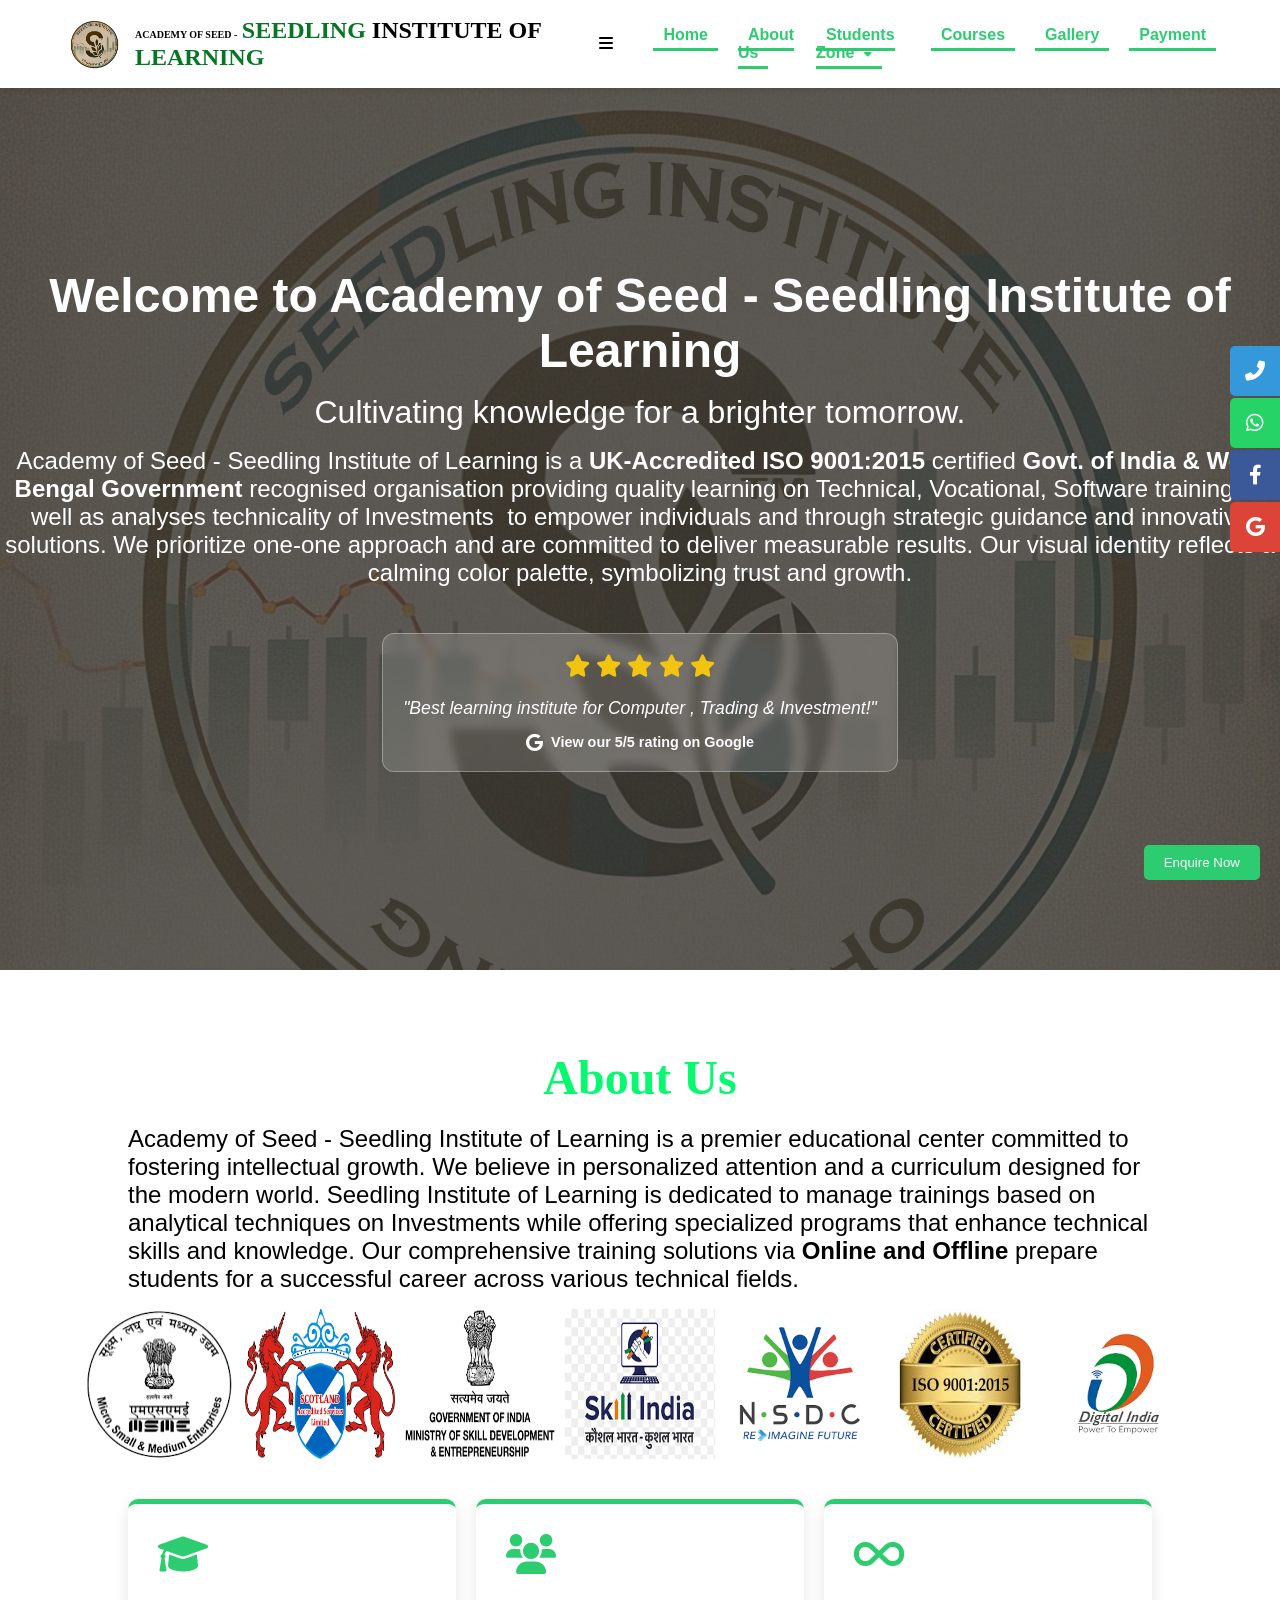
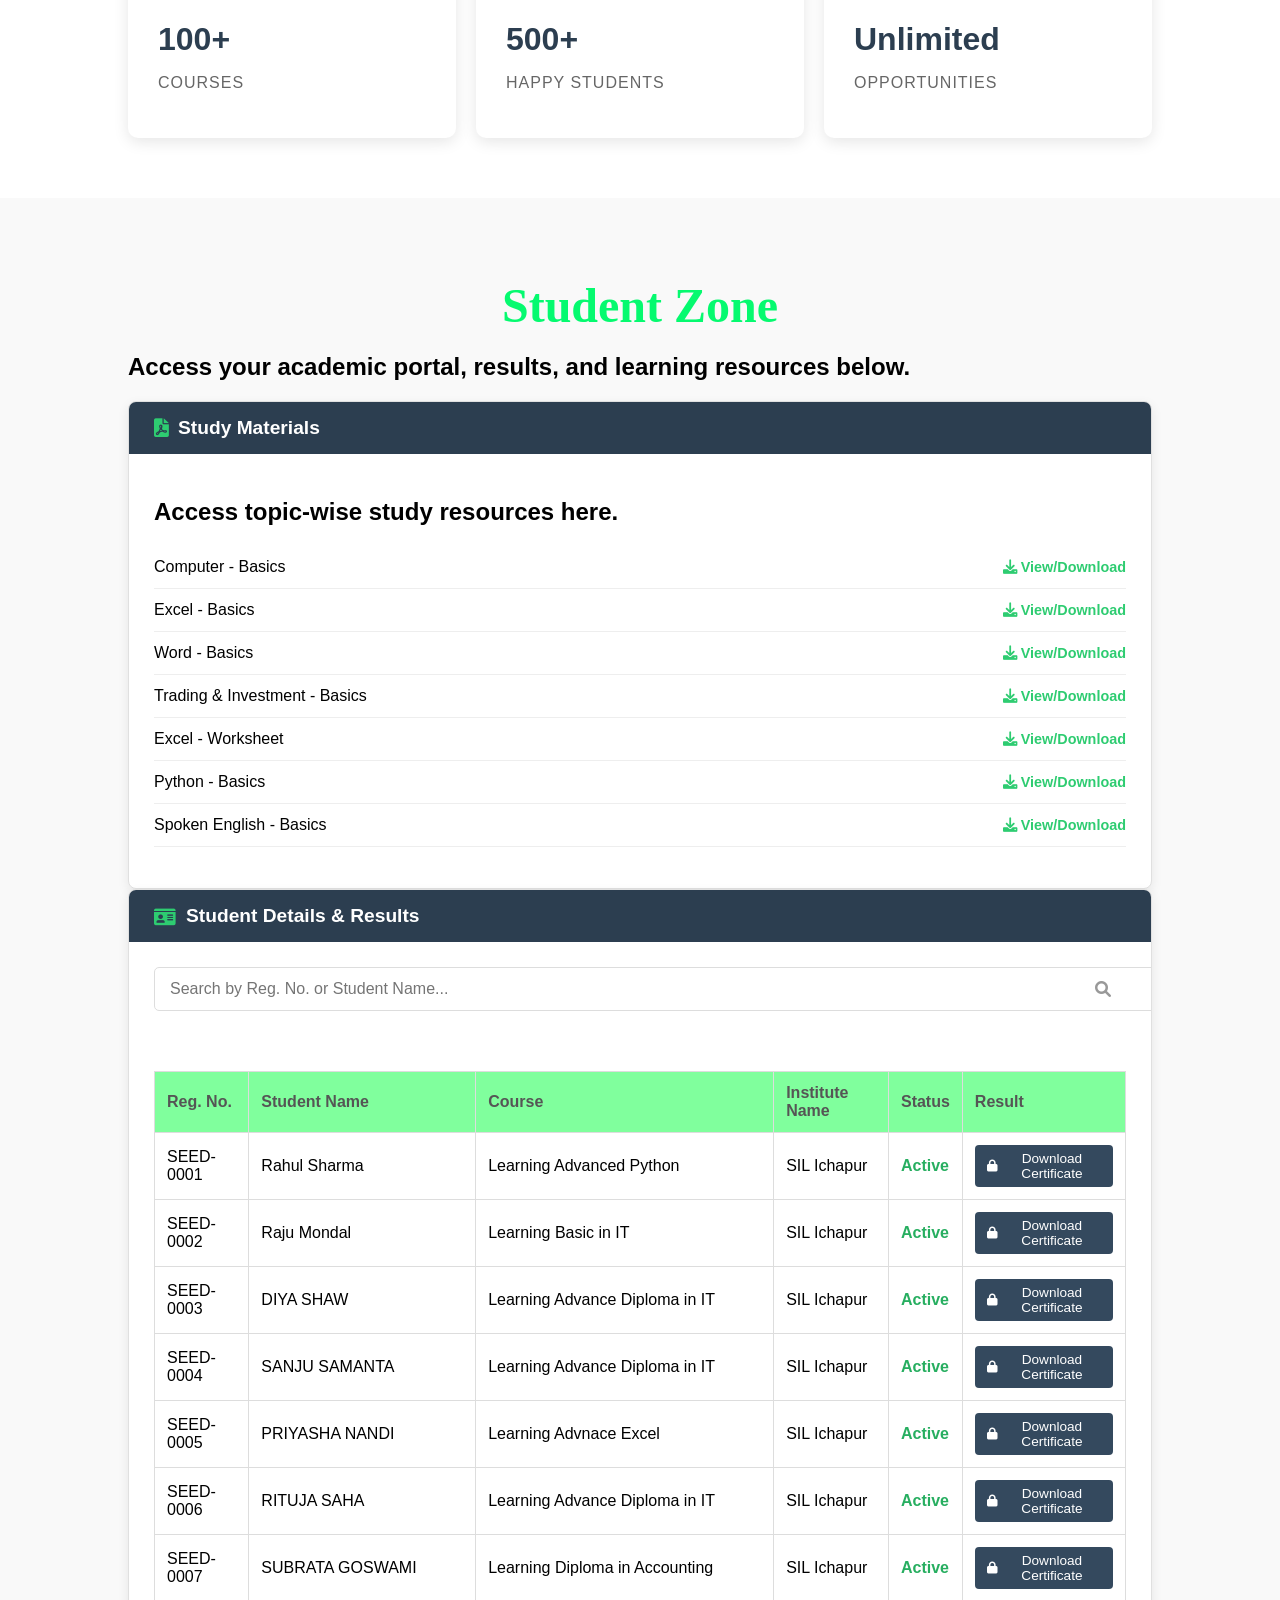
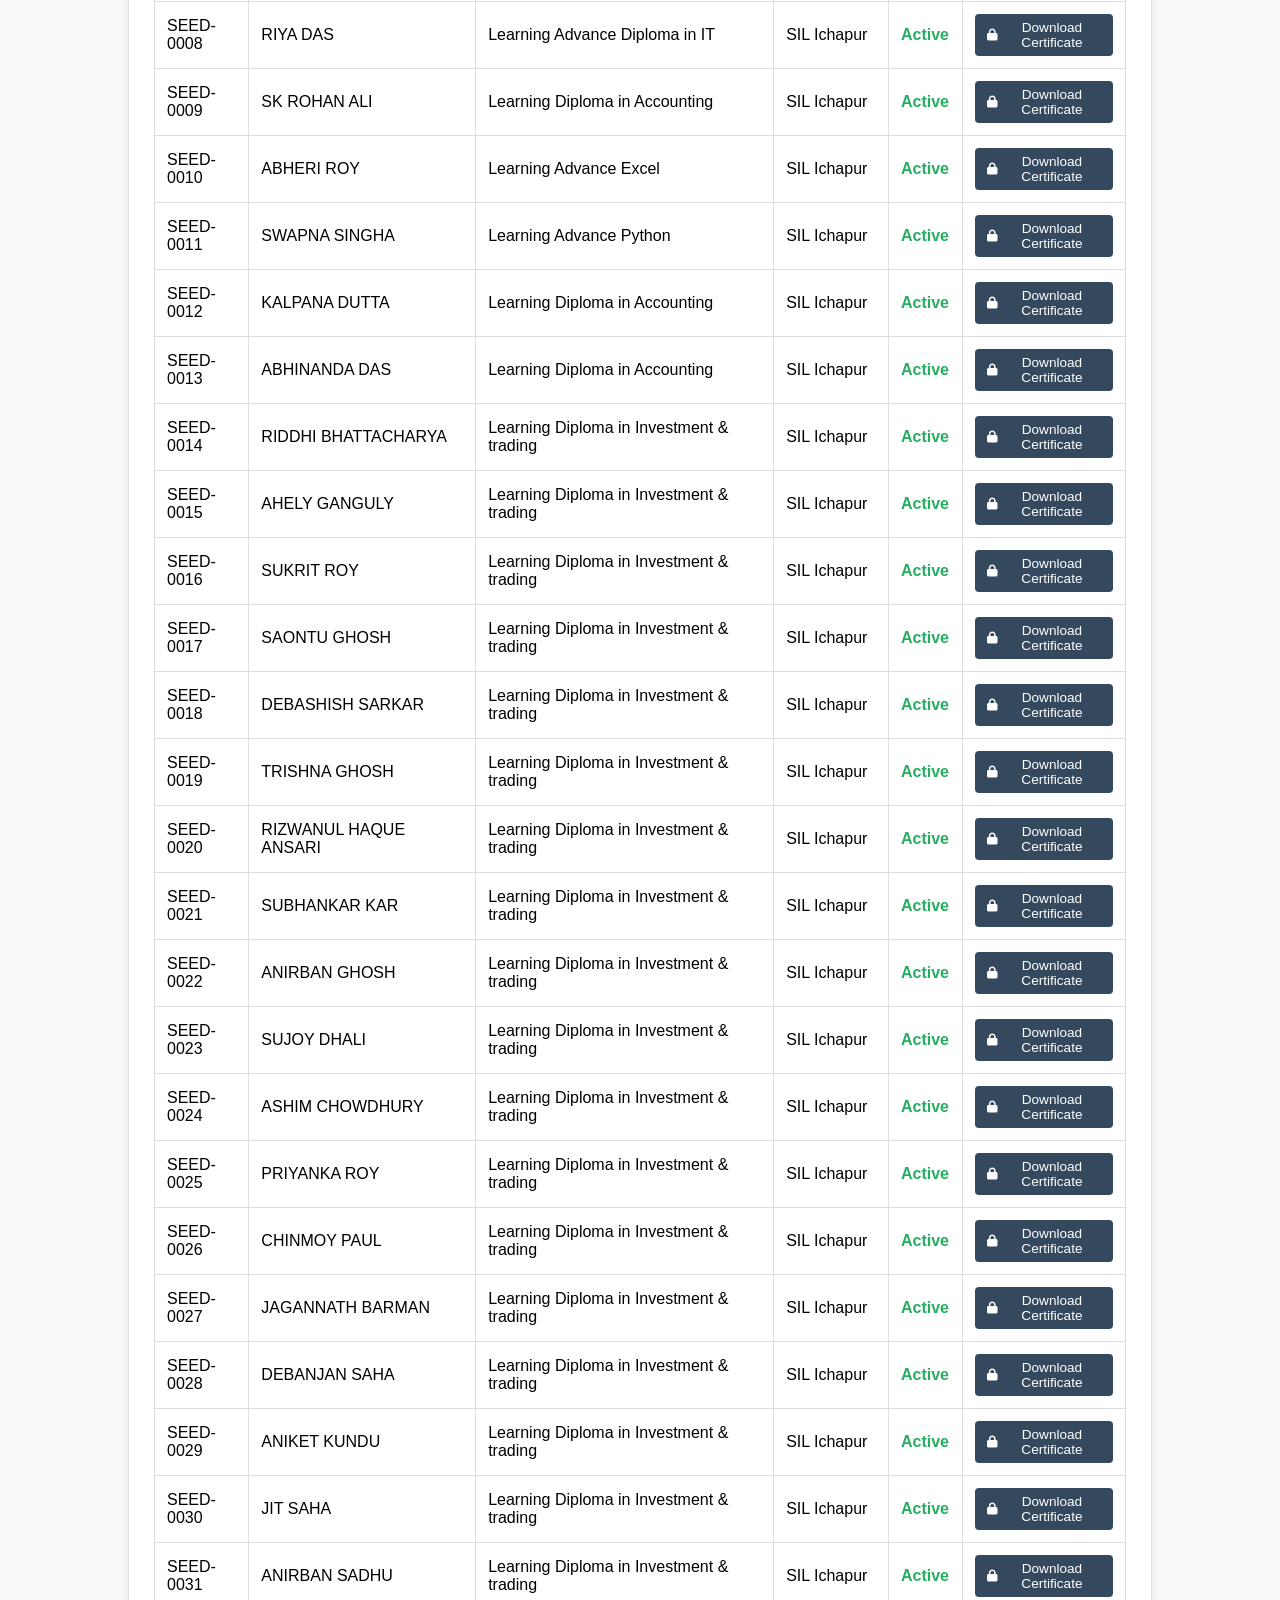
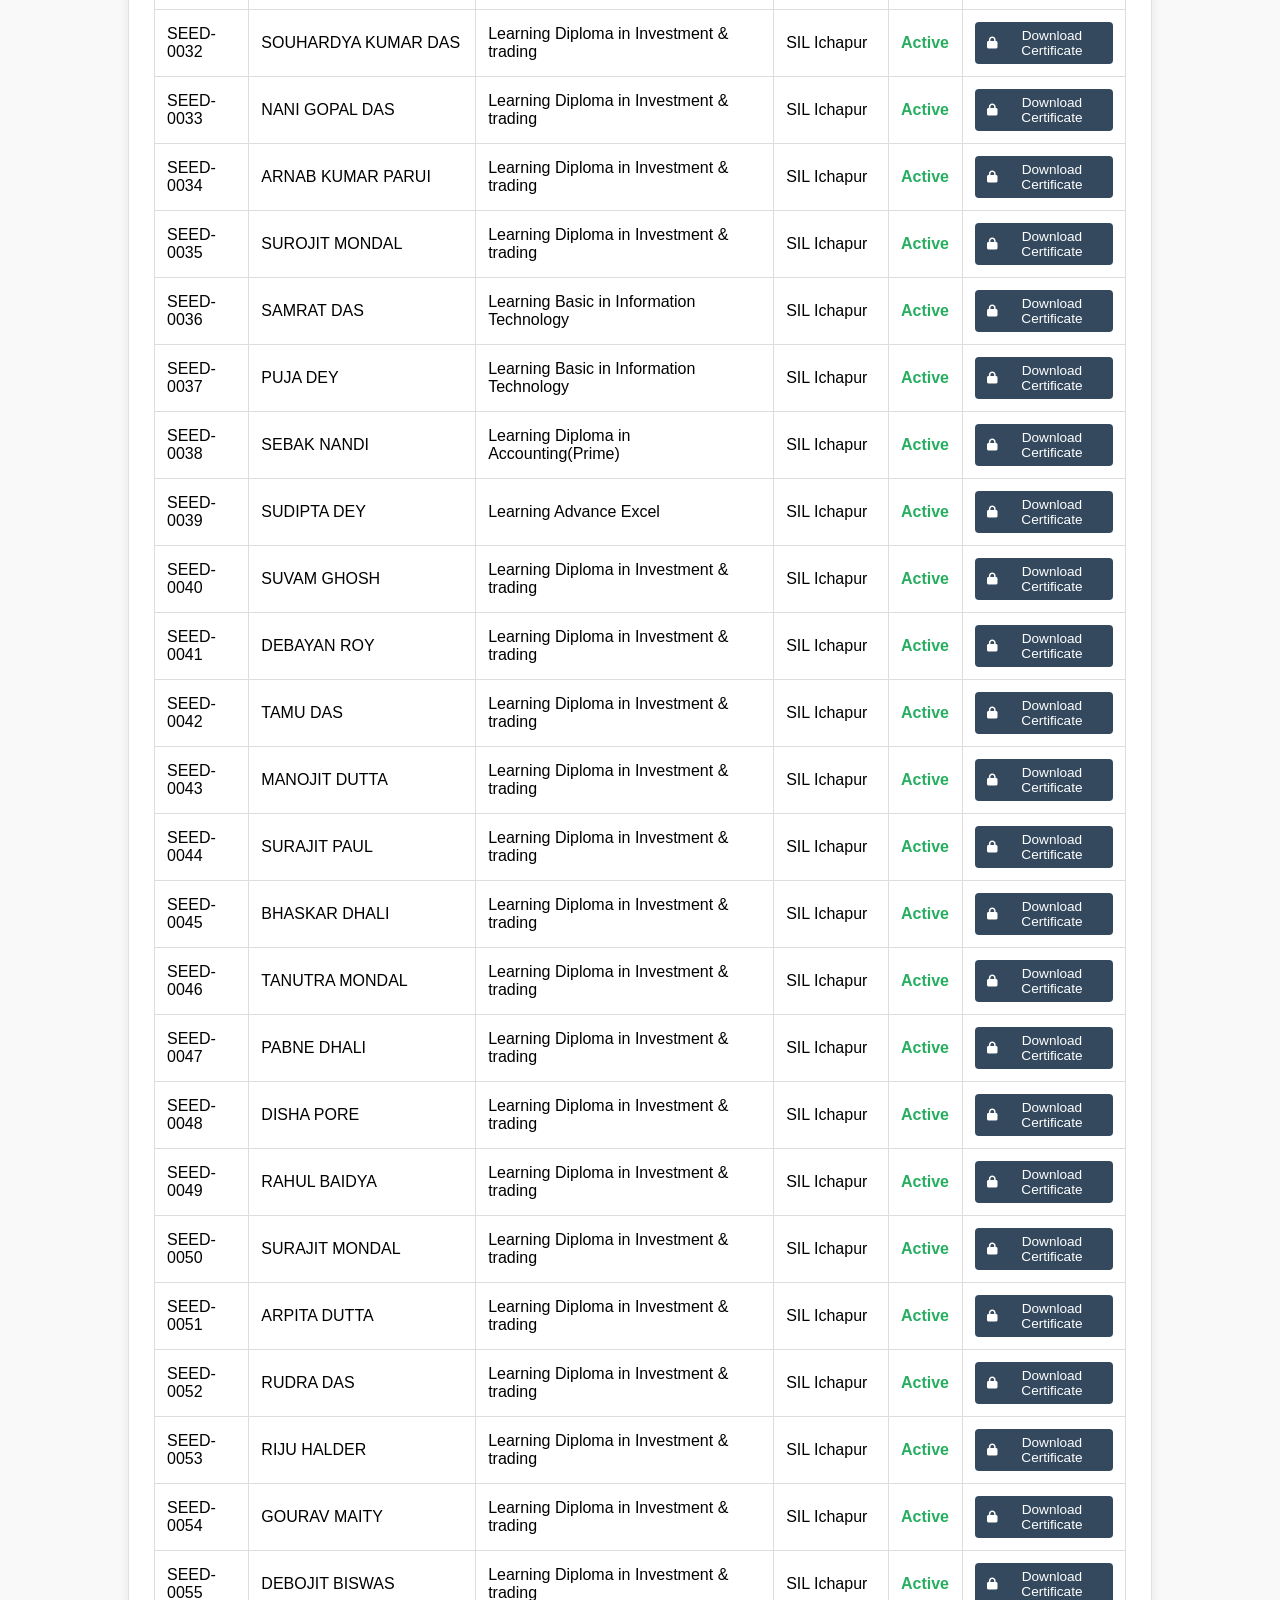
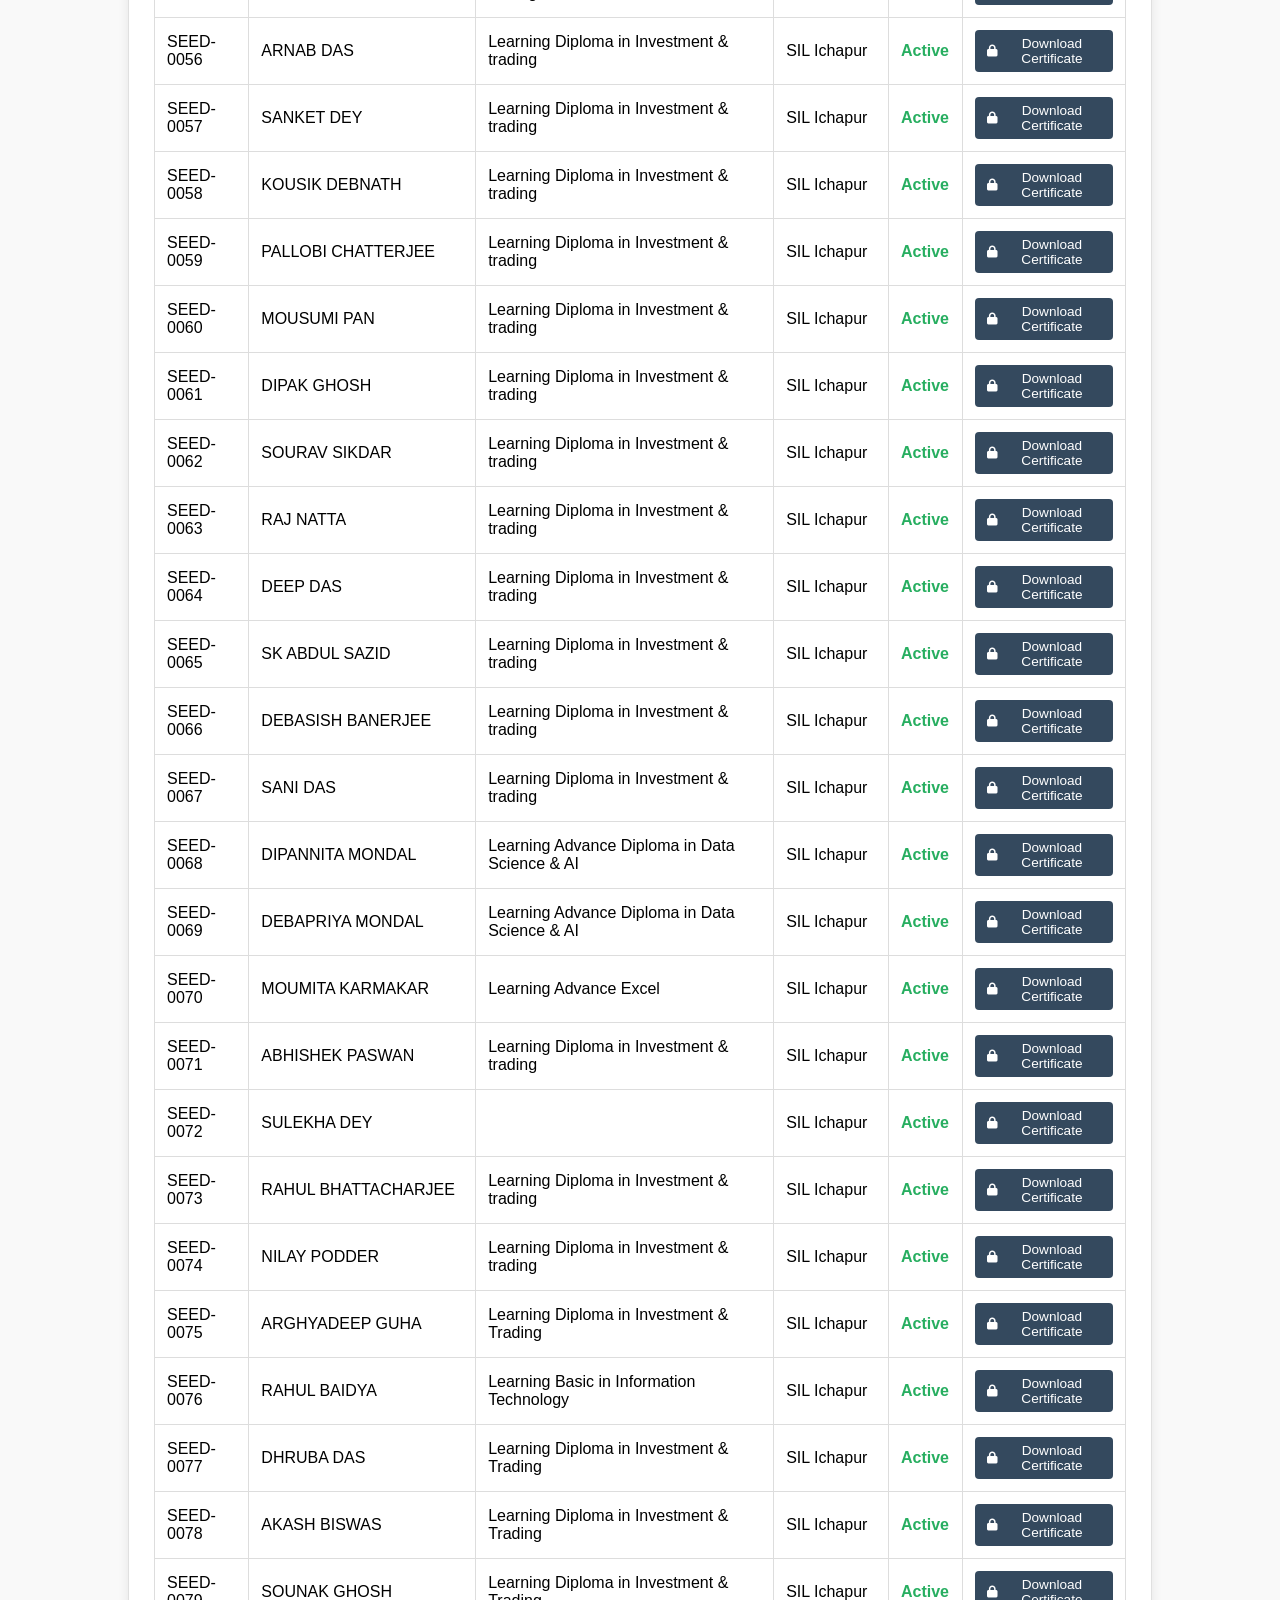
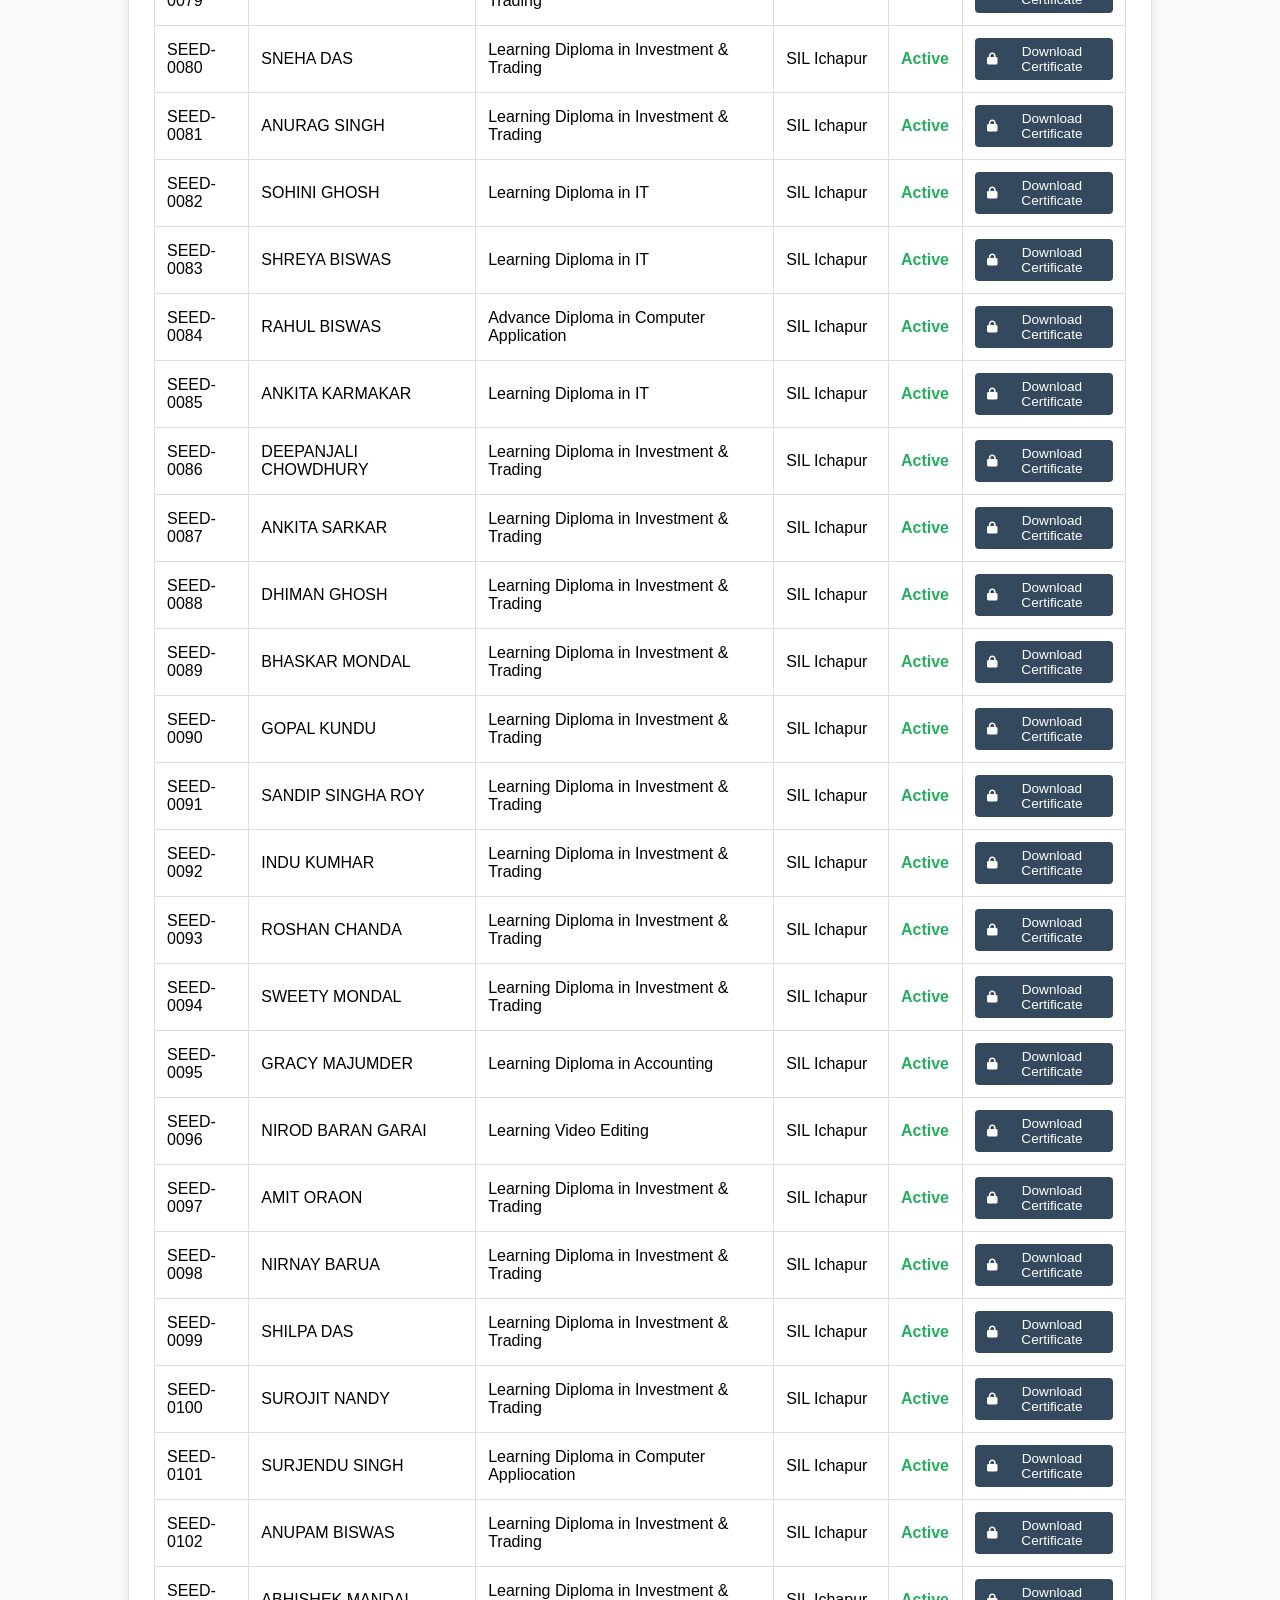
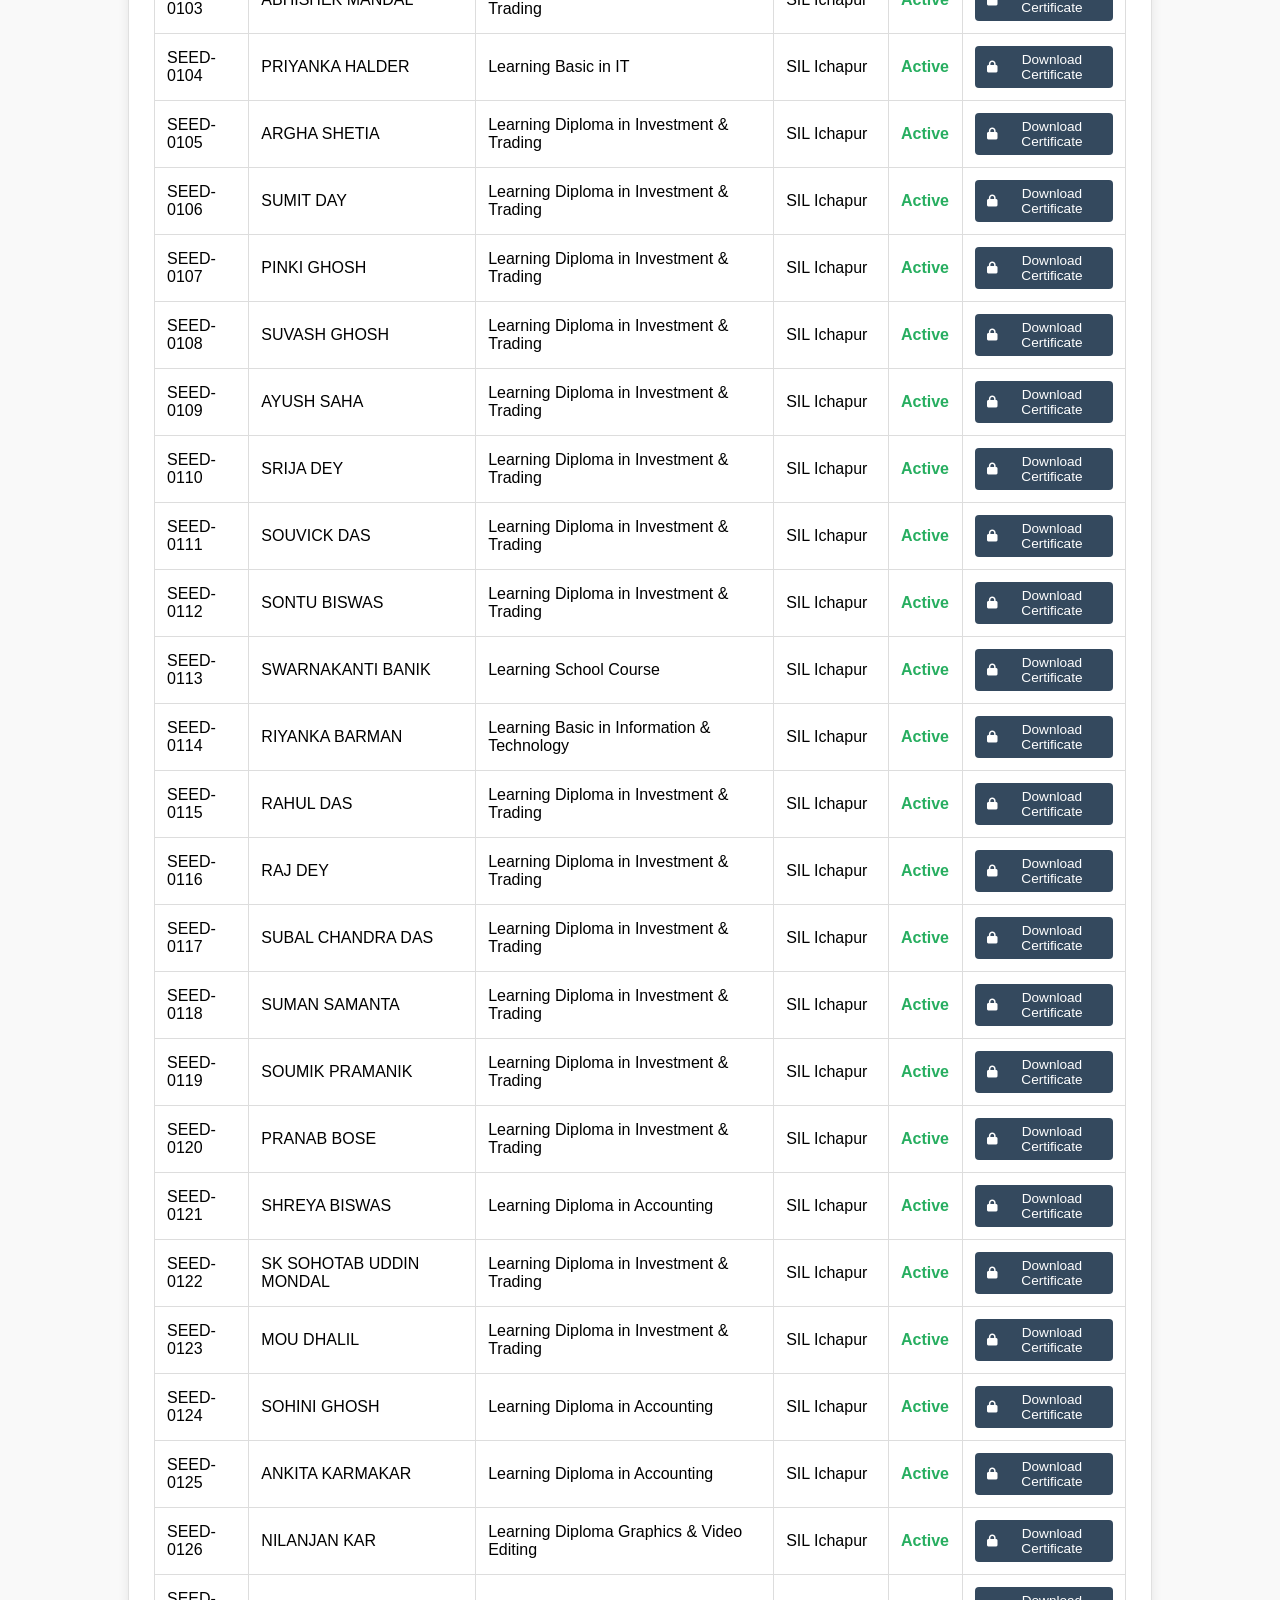
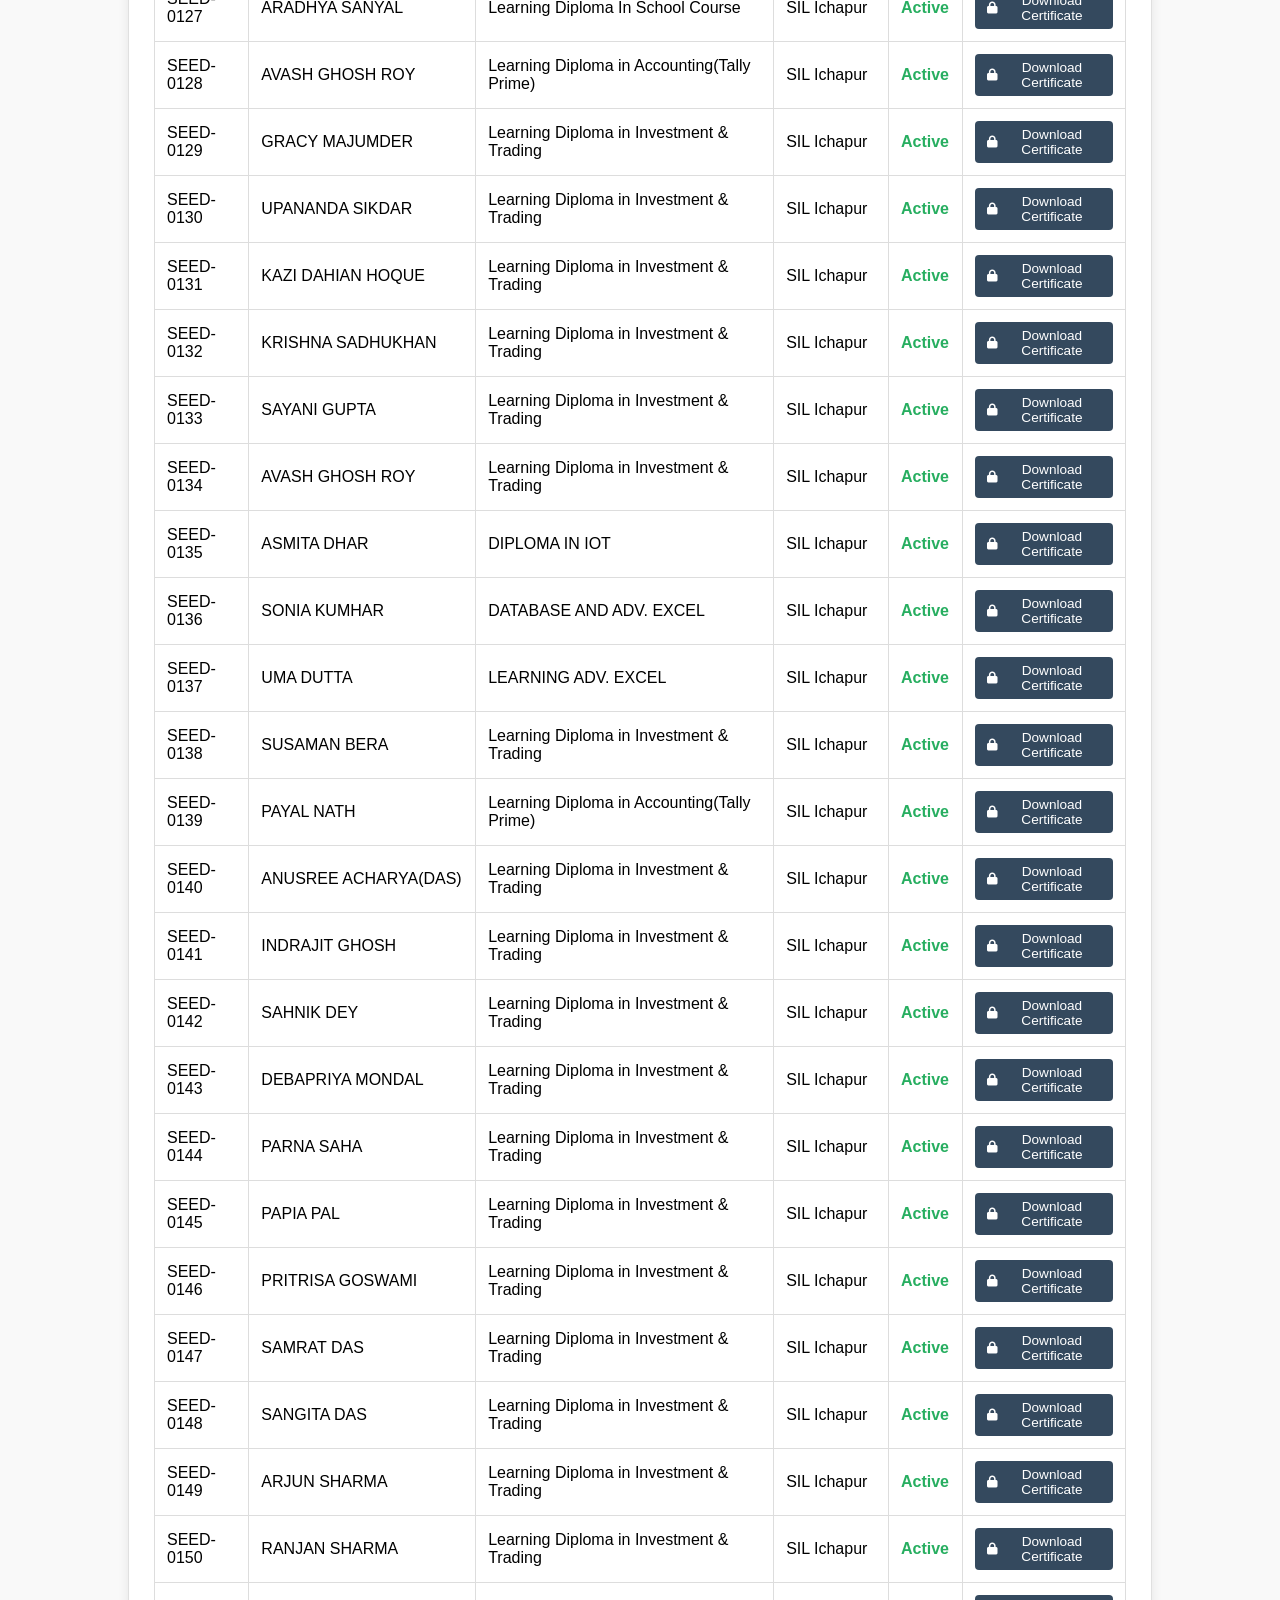
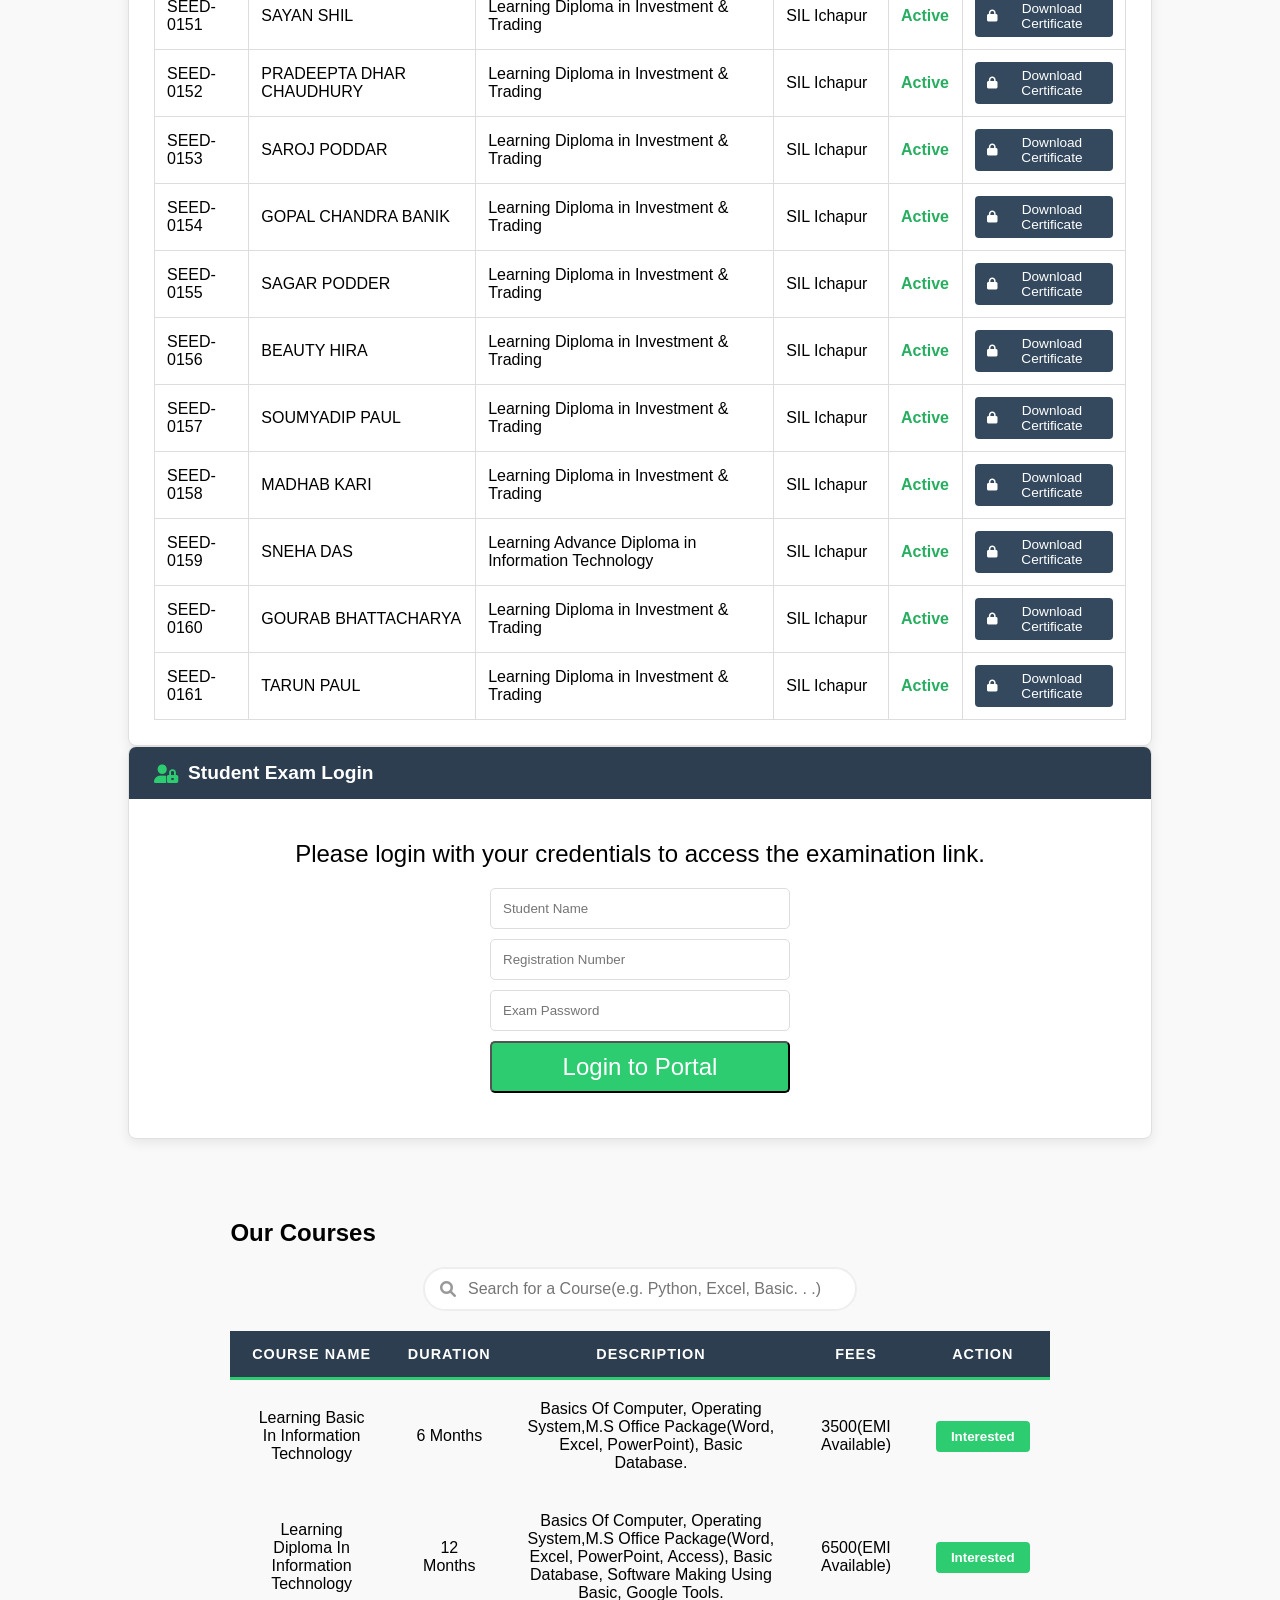
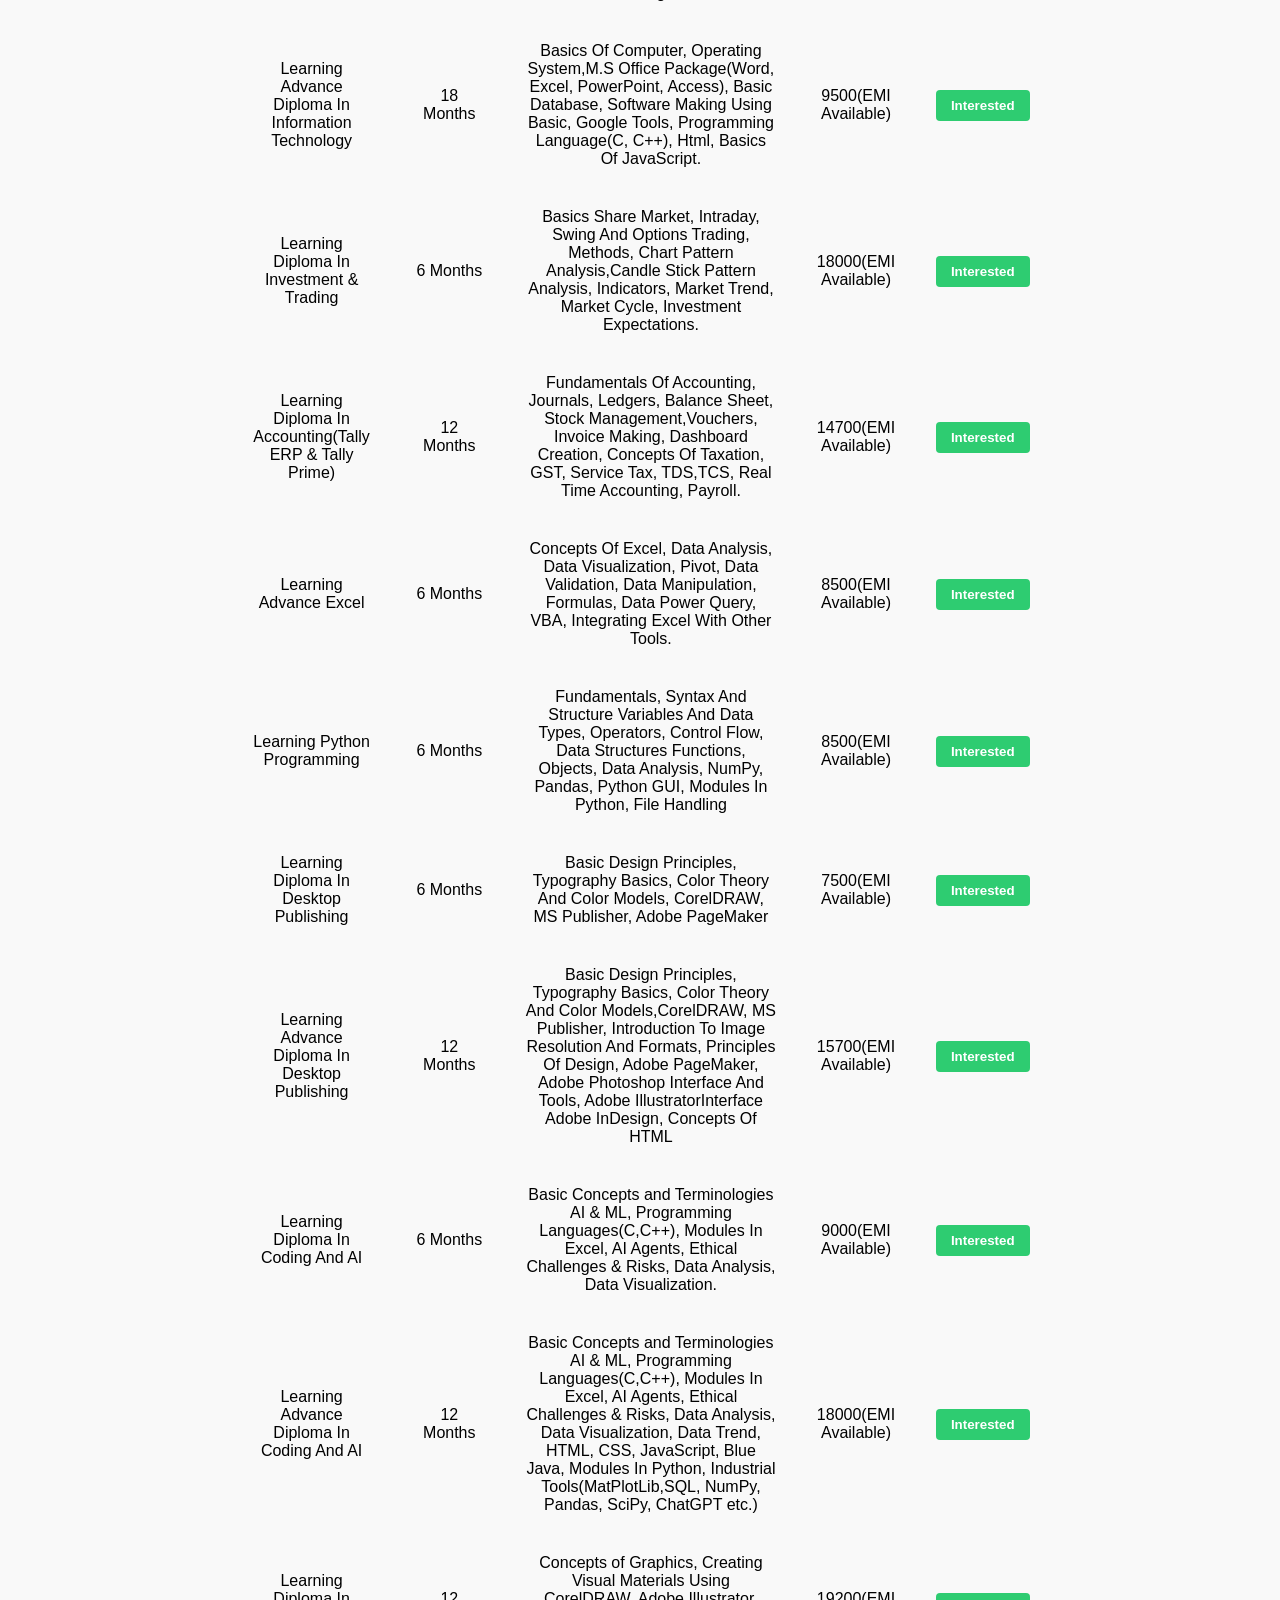
==== index.html @ 8cfb3cbb "Update index.html" ====
<!DOCTYPE html>
<html lang="en">




<head>
    <meta charset="UTF-8">
    <meta name="viewport" content="width=device-width, initial-scale=1.0">
    
    <title>Academy of Seed - Seedling Institute of Learning | A Computer Traning Centre | A Trading & Investment Training Centre </title>
    <meta name="title" content="Academy of Seed - Seedling Institute of Learning |  A Computer Traning Centre | A Trading & Investment Training Centre ">
    <meta name="description" content="Get top rated computer training and Trading classes with Online & Offline facility at Seedling Institute. Join our courses today or visit our website https://seedling.co.in/.">
    <meta name="keywords" content="Seedling Institute of Leraning, best Computer Training Centre, best Trading & Investment Training Centre, Spoken English, Computer Courses, Share Market Courses, best Education Institute near me">
    <meta name="author" content="Academy of Seed - Seedling Institute of Learning">

    <meta property="og:type" content="website">
    <meta property="og:url" content="https://seedling.co.in/">
    <meta property="og:title" content="Academy of Seed - Seedling Institute of Learning">
    <meta property="og:description" content="Empowering students through structured learning and digital assessments.">
    <meta property="og:image" content="https://seedling.co.in/LOGO.png">

    <link rel="icon" type="image/x-icon" href="favicon.ico">
    <link rel="stylesheet" href="style.css">
    <link rel="stylesheet" href="https://cdnjs.cloudflare.com/ajax/libs/font-awesome/6.0.0/css/all.min.css">

<script type="application/ld+json">
{
  "@context": "https://schema.org",
  "@type": "ComputerEducationCentre",
  "name": "Seedling Institute of Learning",
  "url": "https://seedling.co.in/",
  "logo": "https://seedling.co.in/LOGO.png",
  "contactPoint": {
    "@type": "ContactPoint",
    "telephone": "+91-9007963615",
    "contactType": "customer service"
  },
  "description": "A Computer & Trading institute providing quality learning with comprehensive study materials and a digital exam portal for modern learners."
}
</script>
    
</head>





<body>

    <div class="fixed-enquiry">
    <button id="mainToggleBtn" onclick="toggleForm()">Enquire Now</button>
    
    <form id="enquiryForm" class="hidden" action="https://formspree.io/f/xykjegpb" method="POST">
        <h3>Course Enquiry</h3>
        <input type="text" name="student_name" placeholder="Student Name" required>
        <input type="tel" name="phone" placeholder="Phone Number" required>
        
        <input type="text" name="course" id="interestedCourse" placeholder="Interested Course" required>
        
        <input type="text" name="location" placeholder="Location" required>
        <button type="submit">Submit Enquiry</button>
    </form>
</div>


    <header>
        <nav>
            <div class="logo-area">
                <img src="LOGO.png" alt="Logo" class="site-logo">
                <span class="site-title"><b><font face="Cooper Std" size="1px">ACADEMY OF SEED -</font> <font face="Cooper Std" size="5px"><font color="#067524">SEEDLING</font> INSTITUTE OF <font color="#067524">LEARNING</font></font></b></span>
            </div>
            <div class="menu-toggle" id="mobile-menu">
                <i class="fas fa-bars"></i>
            </div>

            <font size="3px">
            <ul class="nav-links" id="nav-list">
    <li><a href="#home" class="nav-item">Home</a></li>
    <li><a href="#about" class="nav-item">About Us</a></li>
    
    <li class="dropdown">
        <a href="#students" class="nav-item dropbtn">Students Zone <i class="fas fa-caret-down"></i></a>
        <div class="dropdown-content">
            <a href="#study-material-section">Study Materials</a>
            <a href="#student-details-section">Student Details & Results</a>
            <a href="#exam-portal-section">Exam Portal</a>
        </div>
    </li>

    <li><a href="#courses" class="nav-item">Courses</a></li>
    <li><a href="#gallery" class="nav-item">Gallery</a></li>
    <li><a href="#payment" class="nav-item">Payment</a></li>
</ul>
            </font>
        </nav>
    </header>



    <section id="home" class="hero">
        <div class="hero-text">
            <b><font size="7px">Welcome to Academy of Seed -  Seedling Institute of Learning</font></b>
            <p><font size="6px">Cultivating knowledge for a brighter tomorrow.</font></p>
            <p><font size="5px">Academy of Seed - Seedling Institute of Learning is a <b>UK-Accredited ISO 9001:2015</b> certified <b>Govt. of India & West Bengal Government</b> recognised organisation providing quality learning on Technical, Vocational, Software training as well as analyses technicality of Investments  to empower individuals and through strategic guidance and innovative solutions. We prioritize one-one approach and are committed to deliver measurable results. Our visual identity reflects a calming color palette, symbolizing trust and growth.</font></p>
            
        <div class="review-highlight">
            <div class="stars">
                <i class="fas fa-star"></i>
                <i class="fas fa-star"></i>
                <i class="fas fa-star"></i>
                <i class="fas fa-star"></i>
                <i class="fas fa-star"></i>
            </div>
            <p>"Best learning institute for Computer , Trading & Investment!"</p>
            <a href="https://share.google/5RvxGSedKpuK9NYmh" target="_blank" class="google-review-link">
                <i class="fab fa-google"></i> View our 5/5 rating on Google
            </a>
        </div>
    </div>
</section>
        </div>
    </section>



            <section id="about" class="container">
    <h1 align="center"> <font face="Cooper" color="#05fa6f" size="7px"> About Us</font></h1>
    <div class="about-flex">
        <div class="text-side">
            <p><font size="5px">Academy of Seed - Seedling Institute of Learning is a premier educational center committed to fostering intellectual growth. We believe in personalized attention and a curriculum designed for the modern world.
            Seedling Institute of Learning is dedicated to manage trainings based on analytical techniques on Investments while offering specialized programs that enhance technical skills and knowledge. Our comprehensive training solutions via <b>Online and Offline</b> prepare students for a successful career across various technical fields.</font></p>
        </div>
        <div class="about-images">
                <img src="msme.png"alt="Info 1" width="150px">
                <img src="uk.png" alt="Info 2" width="150px">
                <img src="skill.png" alt="Info 3" width="150px">
                <img src="skill india.png" alt="Info 4" width="150px">
                <img src="nsdc.png" alt="Info 5" width="150px">
                <img src="iso.jfif" alt="Info 6" width="150px">
                <img src="digital.png" alt="Info 7" width="150px">
            </div>
        </div>
                <div class="stats-container">
        <div class="stat-box">
            <i class="fas fa-graduation-cap"></i>
            <h3>100+</h3>
            <p>Courses</p>
        </div>
        <div class="stat-box">
            <i class="fas fa-users"></i>
            <h3>500+</h3>
            <p>Happy Students</p>
        </div>
        <div class="stat-box">
            <i class="fas fa-infinity"></i>
            <h3>Unlimited</h3>
            <p>Opportunities</p>
        </div>
    </div>
</section></div>
    



<section id="students" class="container bg-light">
    <div class="section-header">
        <h1 align="center"><font face="Cooper" color="#05fa6f" size="7px"> Student Zone </font></h1>
        <p><h2>Access your academic portal, results, and learning resources below.</h2></p>
    </div>
    

    <div id="study-material-section" class="dash-card">
        <div class="dash-header"><i class="fas fa-file-pdf"></i> Study Materials</div>
        <div class="dash-body">
            <p><h2>Access topic-wise study resources here.</h2></p>

                <ul class="material-list">
                     <li>
                        <span>Computer - Basics </span>
                        <a href="fun.pdf" download class="dl-btn"><i class="fas fa-download"></i> View/Download</a>
                    </li>
                    <li>
                        <span>Excel - Basics </span>
                        <a href=".pdf" download class="dl-btn"><i class="fas fa-download"></i> View/Download</a>
                    </li>
                    <li>
                        <span>Word - Basics </span>
                        <a href=".pdf" download class="dl-btn"><i class="fas fa-download"></i> View/Download</a>
                    </li>
                     <li>
                        <span>Trading & Investment - Basics </span>
                        <a href=".pdf" download class="dl-btn"><i class="fas fa-download"></i> View/Download</a>
                    </li>
                     <li>
                        <span>Excel - Worksheet </span>
                        <a href=".pdf" download class="dl-btn"><i class="fas fa-download"></i> View/Download</a>
                    </li>
                     <li>
                        <span>Python - Basics </span>
                        <a href=".pdf" download class="dl-btn"><i class="fas fa-download"></i> View/Download</a>
                    </li>
                     <li>
                        <span>Spoken English - Basics </span>
                        <a href=".pdf" download class="dl-btn"><i class="fas fa-download"></i> View/Download</a>
                    </li>
                </ul>
            </div>
        </div>




<div id="student-details-section" class="dash-card">
    <div class="dash-header"><i class="fas fa-id-card"></i> Student Details & Results</div>
    <div class="dash-body">
        
        <div class="student-search-container">
            <input type="text" id="studentSearchInput" onkeyup="filterStudentTable()" placeholder="Search by Reg. No. or Student Name...">
            <i class="fas fa-search"></i>
        </div>
                <div class="table-responsive">
                    <table class="data-table">
                        <table class="data-table" id="studentResultTable">
                        <thead>
                            <tr>
                                <th>Reg. No.</th>
                                <th>Student Name</th>
                                 <th>Course</th>
                                <th>Institute Name</th>
                                <th>Status</th>
                                <th>Result</th>
                            </tr>
                        </thead>
                        <tbody>
                            <tr>
                                <td>SEED-0001</td>
                                <td>Rahul Sharma</td>
                                <td>Learning Advanced Python</td>
                                <td>SIL Ichapur</td>
                                <td class="status-active">Active</td>
                                <td><button class="cert-btn" onclick="secureDownload('fun.pdf','rahul@123')">
                    <i class="fas fa-lock"></i> Download Certificate
                </button>
            </td>
                            </tr>

                            <tr>
                                <td>SEED-0002</td>
                                <td>Raju Mondal</td>
                                <td>Learning Basic in IT</td>
                                <td>SIL Ichapur</td>
                                <td class="status-active">Active</td>
                                <td><button class="cert-btn" onclick="secureDownload('fun.pdf','rahul@123')">
                    <i class="fas fa-lock"></i> Download Certificate        </button>
            </td>
                            </tr>

                            <tr>
                                <td>SEED-0003</td>
                                <td>DIYA SHAW</td>
                                <td>Learning Advance Diploma in IT</td>
                                <td>SIL Ichapur</td>
                                <td class="status-active">Active</td>
                                 <td><button class="cert-btn" onclick="secureDownload('fun.pdf','rahul@123')">
                    <i class="fas fa-lock"></i> Download Certificate
                </button>
            </td>
                            </tr>

                            <tr>
                                <td>SEED-0004</td>
                                <td>SANJU SAMANTA</td>
                                <td>Learning Advance Diploma in IT</td>
                                <td>SIL Ichapur</td>
                                <td class="status-active">Active</td>
                                <td><button class="cert-btn" onclick="secureDownload('fun.pdf', 'rahul@123')">
                    <i class="fas fa-lock"></i> Download Certificate
                </button>
            </td>
                            </tr>
                                <tr>
                                <td>SEED-0005</td>
                                <td>PRIYASHA NANDI</td>
                                <td>Learning Advnace Excel</td>
                                <td>SIL Ichapur</td>
                                <td class="status-active">Active</td>
                                <td><button class="cert-btn" onclick="secureDownload('fun.pdf', 'rahul@123')">
                    <i class="fas fa-lock"></i> Download Certificate
                </button>
            </td>
                            </tr>
                                <tr>
                                <td>SEED-0006</td>
                                <td>RITUJA SAHA</td>
                                <td>Learning Advance Diploma in IT</td>
                                <td>SIL Ichapur</td>
                                <td class="status-active">Active</td>
                                <td><button class="cert-btn" onclick="secureDownload('fun.pdf', 'rahul@123')">
                    <i class="fas fa-lock"></i> Download Certificate
                </button>
            </td>
                            </tr>
                            <tr>
                                <td>SEED-0007</td>
                                <td>SUBRATA GOSWAMI</td>
                                <td>Learning Diploma in Accounting</td>
                                <td>SIL Ichapur</td>
                                <td class="status-active">Active</td>
                                <td><button class="cert-btn" onclick="secureDownload('fun.pdf', 'rahul@123')">
                    <i class="fas fa-lock"></i> Download Certificate
                </button>
            </td>
                            </tr>
                            <tr>
                                <td>SEED-0008</td>
                                <td>RIYA DAS</td>
                                <td>Learning Advance Diploma in IT</td>
                                <td>SIL Ichapur</td>
                                <td class="status-active">Active</td>
                                <td><button class="cert-btn" onclick="secureDownload('fun.pdf', 'rahul@123')">
                    <i class="fas fa-lock"></i> Download Certificate
                </button>
            </td>
                            </tr>
                            <tr>
                                <td>SEED-0009</td>
                                <td>SK ROHAN ALI</td>
                                <td>Learning Diploma in Accounting</td>
                                <td>SIL Ichapur</td>
                                <td class="status-active">Active</td>
                                <td><button class="cert-btn" onclick="secureDownload('fun.pdf', 'rahul@123')">
                    <i class="fas fa-lock"></i> Download Certificate
                </button>
            </td>
                            </tr>
                            <tr>
                                <td>SEED-0010</td>
                                <td>ABHERI ROY</td>
                                <td>Learning Advance Excel</td>
                                <td>SIL Ichapur</td>
                                <td class="status-active">Active</td>
                                <td><button class="cert-btn" onclick="secureDownload('fun.pdf', 'rahul@123')">
                    <i class="fas fa-lock"></i> Download Certificate
                </button>
            </td>
                            </tr>
                            <tr>
                                <td>SEED-0011</td>
                                <td>SWAPNA SINGHA</td>
                                <td>Learning Advance Python</td>
                                <td>SIL Ichapur</td>
                                <td class="status-active">Active</td>
                                <td><button class="cert-btn" onclick="secureDownload('fun.pdf', 'rahul@123')">
                    <i class="fas fa-lock"></i> Download Certificate
                </button>
            </td>
                            </tr>
                            <tr>
                                <td>SEED-0012</td>
                                <td>KALPANA DUTTA</td>
                                <td>Learning Diploma in Accounting</td>
                                <td>SIL Ichapur</td>
                                <td class="status-active">Active</td>
                                <td><button class="cert-btn" onclick="secureDownload('fun.pdf', 'rahul@123')">
                    <i class="fas fa-lock"></i> Download Certificate
                </button>
            </td>
                            </tr>
                            <tr>
                                <td>SEED-0013</td>
                                <td>ABHINANDA DAS</td>
                                <td>Learning Diploma in Accounting</td>
                                <td>SIL Ichapur</td>
                                <td class="status-active">Active</td>
                                <td><button class="cert-btn" onclick="secureDownload('fun.pdf', 'rahul@123')">
                    <i class="fas fa-lock"></i> Download Certificate
                </button>
            </td>
                            </tr>
                            <tr>
                                <td>SEED-0014</td>
                                <td>RIDDHI BHATTACHARYA</td>
                                <td>Learning Diploma in Investment & trading</td>
                                <td>SIL Ichapur</td>
                                <td class="status-active">Active</td>
                                <td><button class="cert-btn" onclick="secureDownload('.pdf', 'riddhi@sil14')">
                    <i class="fas fa-lock"></i> Download Certificate
                </button>
            </td>
                            </tr>
                            <tr>
                                <td>SEED-0015</td>
                                <td>AHELY GANGULY</td>
                                <td>Learning Diploma in Investment & trading</td>
                                <td>SIL Ichapur</td>
                                <td class="status-active">Active</td>
                                <td><button class="cert-btn" onclick="secureDownload('.pdf', 'ahely@sil15')">
                    <i class="fas fa-lock"></i> Download Certificate
                </button>
            </td>
                            </tr>
                            <tr>
                                <td>SEED-0016</td>
                                <td>SUKRIT ROY</td>
                                <td>Learning Diploma in Investment & trading</td>
                                <td>SIL Ichapur</td>
                                <td class="status-active">Active</td>
                                <td><button class="cert-btn" onclick="secureDownload('.pdf', 'sukrit@sil16')">
                    <i class="fas fa-lock"></i> Download Certificate
                </button>
            </td>
                            </tr>
                            <tr>
                                <td>SEED-0017</td>
                                <td>SAONTU GHOSH</td>
                                <td>Learning Diploma in Investment & trading</td>
                                <td>SIL Ichapur</td>
                                <td class="status-active">Active</td>
                                <td><button class="cert-btn" onclick="secureDownload('Saontu Ghosh.pdf', 'saontu@sil17')">
                    <i class="fas fa-lock"></i> Download Certificate
                </button>
            </td>
                            </tr>
                            <tr>
                                <td>SEED-0018</td>
                                <td>DEBASHISH SARKAR</td>
                                <td>Learning Diploma in Investment & trading</td>
                                <td>SIL Ichapur</td>
                                <td class="status-active">Active</td>
                                <td><button class="cert-btn" onclick="secureDownload('.pdf', 'debashish@sil18')">
                    <i class="fas fa-lock"></i> Download Certificate
                </button>
            </td>
                            </tr>
                            <tr>
                                <td>SEED-0019</td>
                                <td>TRISHNA GHOSH</td>
                                <td>Learning Diploma in Investment & trading</td>
                                <td>SIL Ichapur</td>
                                <td class="status-active">Active</td>
                                <td><button class="cert-btn" onclick="secureDownload('Trishna Ghosh.pdf', 'trishna@sil19')">
                    <i class="fas fa-lock"></i> Download Certificate
                </button>
            </td>
                            </tr>
                            <tr>
                                <td>SEED-0020</td>
                                <td>RIZWANUL HAQUE ANSARI</td>
                                <td>Learning Diploma in Investment & trading</td>
                                <td>SIL Ichapur</td>
                                <td class="status-active">Active</td>
                                <td><button class="cert-btn" onclick="secureDownload('.pdf', 'rizwanul@sil20')">
                    <i class="fas fa-lock"></i> Download Certificate
                </button>
            </td>
                            </tr>
                            <tr>
                                <td>SEED-0021</td>
                                <td>SUBHANKAR KAR</td>
                                <td>Learning Diploma in Investment & trading</td>
                                <td>SIL Ichapur</td>
                                <td class="status-active">Active</td>
                                <td><button class="cert-btn" onclick="secureDownload('Subhankar Kar.pdf','subhankar@sil21')">
                    <i class="fas fa-lock"></i> Download Certificate
                </button>
            </td>
                            </tr>
                            <tr>
                                <td>SEED-0022</td>
                                <td>ANIRBAN GHOSH</td>
                                <td>Learning Diploma in Investment & trading</td>
                                <td>SIL Ichapur</td>
                                <td class="status-active">Active</td>
                                <td><button class="cert-btn" onclick="secureDownload('.pdf', 'anirban@sil22')">
                    <i class="fas fa-lock"></i> Download Certificate
                </button>
            </td>
                            </tr>
                            <tr>
                                <td>SEED-0023</td>
                                <td>SUJOY DHALI</td>
                                <td>Learning Diploma in Investment & trading</td>
                                <td>SIL Ichapur</td>
                                <td class="status-active">Active</td>
                                <td><button class="cert-btn" onclick="secureDownload('.pdf', 'sujoy@sil23')">
                    <i class="fas fa-lock"></i> Download Certificate
                </button>
            </td>
                            </tr>
                            <tr>
                                <td>SEED-0024</td>
                                <td>ASHIM CHOWDHURY</td>
                                <td>Learning Diploma in Investment & trading</td>
                                <td>SIL Ichapur</td>
                                <td class="status-active">Active</td>
                                <td><button class="cert-btn" onclick="secureDownload('Ashim Chowdhury.pdf', 'ashim@sil24')">
                    <i class="fas fa-lock"></i> Download Certificate
                </button>
            </td>
                            </tr>
                            <tr>
                                <td>SEED-0025</td>
                                <td>PRIYANKA ROY</td>
                                <td>Learning Diploma in Investment & trading</td>
                                <td>SIL Ichapur</td>
                                <td class="status-active">Active</td>
                                <td><button class="cert-btn" onclick="secureDownload('PRIYANKA ROY.pdf', 'priyanka@sil25')">
                    <i class="fas fa-lock"></i> Download Certificate
                </button>
            </td>
                            </tr>
                            <tr>
                                <td>SEED-0026</td>
                                <td>CHINMOY PAUL</td>
                                <td>Learning Diploma in Investment & trading</td>
                                <td>SIL Ichapur</td>
                                <td class="status-active">Active</td>
                                <td><button class="cert-btn" onclick="secureDownload('Chinmoy Paul.pdf', 'chinmoy@sil26')">
                    <i class="fas fa-lock"></i> Download Certificate
                </button>
            </td>
                            </tr>
                            <tr>
                                <td>SEED-0027</td>
                                <td>JAGANNATH BARMAN</td>
                                <td>Learning Diploma in Investment & trading</td>
                                <td>SIL Ichapur</td>
                                <td class="status-active">Active</td>
                                <td><button class="cert-btn" onclick="secureDownload('Jagannath Barman.pdf', 'jagannath@sil27')">
                    <i class="fas fa-lock"></i> Download Certificate
                </button>
            </td>
                            </tr>
                            <tr>
                                <td>SEED-0028</td>
                                <td>DEBANJAN SAHA</td>
                                <td>Learning Diploma in Investment & trading</td>
                                <td>SIL Ichapur</td>
                                <td class="status-active">Active</td>
                                <td><button class="cert-btn" onclick="secureDownload('Debanjan Saha.pdf', 'debanjan@sil28')">
                    <i class="fas fa-lock"></i> Download Certificate
                </button>
            </td>
                            </tr>
                            <tr>
                                <td>SEED-0029</td>
                                <td>ANIKET KUNDU</td>
                                <td>Learning Diploma in Investment & trading</td>
                                <td>SIL Ichapur</td>
                                <td class="status-active">Active</td>
                                <td><button class="cert-btn" onclick="secureDownload('Aniket Kundu.pdf', 'aniket@sil29')">
                    <i class="fas fa-lock"></i> Download Certificate
                </button>
            </td>
                            </tr>
                            <tr>
                                <td>SEED-0030</td>
                                <td>JIT SAHA</td>
                                <td>Learning Diploma in Investment & trading</td>
                                <td>SIL Ichapur</td>
                                <td class="status-active">Active</td>
                                <td><button class="cert-btn" onclick="secureDownload('Jit Saha.pdf', 'jit@sil30')">
                    <i class="fas fa-lock"></i> Download Certificate
                </button>
            </td>
                            </tr>
                            <tr>
                                <td>SEED-0031</td>
                                <td>ANIRBAN SADHU</td>
                                <td>Learning Diploma in Investment & trading</td>
                                <td>SIL Ichapur</td>
                                <td class="status-active">Active</td>
                                <td><button class="cert-btn" onclick="secureDownload('Anirban Sadhu.pdf', 'anirban@sil31')">
                    <i class="fas fa-lock"></i> Download Certificate
                </button>
            </td>
                            </tr>
                            <tr>
                                <td>SEED-0032</td>
                                <td>SOUHARDYA KUMAR DAS</td>
                                <td>Learning Diploma in Investment & trading</td>
                                <td>SIL Ichapur</td>
                                <td class="status-active">Active</td>
                                <td><button class="cert-btn" onclick="secureDownload('Souhardya Kumar Das.pdf', 'souhardya@sil32')">
                    <i class="fas fa-lock"></i> Download Certificate
                </button>
            </td>
                            </tr>
                            <tr>
                                <td>SEED-0033</td>
                                <td>NANI GOPAL DAS</td>
                                <td>Learning Diploma in Investment & trading</td>
                                <td>SIL Ichapur</td>
                                <td class="status-active">Active</td>
                                <td><button class="cert-btn" onclick="secureDownload('Nani Gopal Das.pdf', 'nanigopal@sil33')">
                    <i class="fas fa-lock"></i> Download Certificate
                </button>
            </td>
                            </tr>
                            <tr>
                                <td>SEED-0034</td>
                                <td>ARNAB KUMAR PARUI</td>
                                <td>Learning Diploma in Investment & trading</td>
                                <td>SIL Ichapur</td>
                                <td class="status-active">Active</td>
                                <td><button class="cert-btn" onclick="secureDownload('.pdf', 'arnab@sil34')">
                    <i class="fas fa-lock"></i> Download Certificate
                </button>
            </td>
                            </tr>
                            <tr>
                                <td>SEED-0035</td>
                                <td>SUROJIT MONDAL</td>
                                <td>Learning Diploma in Investment & trading</td>
                                <td>SIL Ichapur</td>
                                <td class="status-active">Active</td>
                                <td><button class="cert-btn" onclick="secureDownload('.pdf', 'surojit@sil35')">
                    <i class="fas fa-lock"></i> Download Certificate
                </button>
            </td>
                            </tr>
                            <tr>
                                <td>SEED-0036</td>
                                <td>SAMRAT DAS</td>
                                <td>Learning Basic in Information Technology</td>
                                <td>SIL Ichapur</td>
                                <td class="status-active">Active</td>
                                <td><button class="cert-btn" onclick="secureDownload('SAMRAT DAS.pdf', 'samrat@sil36')">
                    <i class="fas fa-lock"></i> Download Certificate
                </button>
            </td>
                            </tr>
                            <tr>
                                <td>SEED-0037</td>
                                <td>PUJA DEY</td>
                                <td>Learning Basic in Information Technology</td>
                                <td>SIL Ichapur</td>
                                <td class="status-active">Active</td>
                                <td><button class="cert-btn" onclick="secureDownload('.pdf', 'puja@sil37')">
                    <i class="fas fa-lock"></i> Download Certificate
                </button>
            </td>
                            </tr>

                            <tr>
                                <td>SEED-0038</td>
                                <td>SEBAK NANDI</td>
                                <td>Learning Diploma in Accounting(Prime)</td>
                                <td>SIL Ichapur</td>
                                <td class="status-active">Active</td>
                                <td><button class="cert-btn" onclick="secureDownload('SEBAK NANDI.pdf', 'sebak@sil38')">
                    <i class="fas fa-lock"></i> Download Certificate
                </button>
            </td>
                            </tr>
                            <tr>
                                <td>SEED-0039</td>
                                <td>SUDIPTA DEY</td>
                                <td>Learning Advance Excel</td>
                                <td>SIL Ichapur</td>
                                <td class="status-active">Active</td>
                                <td><button class="cert-btn" onclick="secureDownload('SUDIPTA DEY.pdf', 'sudipta@sil39')">
                    <i class="fas fa-lock"></i> Download Certificate
                </button>
            </td>
                            </tr>
                            <tr>
                                <td>SEED-0040</td>
                                <td>SUVAM GHOSH</td>
                                <td>Learning Diploma in Investment & trading</td>
                                <td>SIL Ichapur</td>
                                <td class="status-active">Active</td>
                                <td><button class="cert-btn" onclick="secureDownload('SUVAM GHOSH.pdf', 'suvam@sil40')">
                    <i class="fas fa-lock"></i> Download Certificate
                </button>
            </td>
                            </tr>
                            <tr>
                                <td>SEED-0041</td>
                                <td>DEBAYAN ROY</td>
                                <td>Learning Diploma in Investment & trading</td>
                                <td>SIL Ichapur</td>
                                <td class="status-active">Active</td>
                                <td><button class="cert-btn" onclick="secureDownload('Debayan Roy.pdf', 'debayan@sil41')">
                    <i class="fas fa-lock"></i> Download Certificate
                </button>
            </td>
                            </tr>
                            <tr>
                                <td>SEED-0042</td>
                                <td>TAMU DAS</td>
                                <td>Learning Diploma in Investment & trading</td>
                                <td>SIL Ichapur</td>
                                <td class="status-active">Active</td>
                                <td><button class="cert-btn" onclick="secureDownload('Tamu Das.pdf', 'tamu@sil42')">
                    <i class="fas fa-lock"></i> Download Certificate
                </button>
            </td>
                            </tr>
                            <tr>
                                <td>SEED-0043</td>
                                <td>MANOJIT DUTTA</td>
                                <td>Learning Diploma in Investment & trading</td>
                                <td>SIL Ichapur</td>
                                <td class="status-active">Active</td>
                               <td><button class="cert-btn" onclick="secureDownload('Manojit Dutta.pdf', 'manojit@sil43')">
                    <i class="fas fa-lock"></i> Download Certificate
                </button>
            </td>
                            </tr>
                            <tr>
                                <td>SEED-0044</td>
                                <td>SURAJIT PAUL</td>
                                <td>Learning Diploma in Investment & trading</td>
                                <td>SIL Ichapur</td>
                                <td class="status-active">Active</td>
                                <td><button class="cert-btn" onclick="secureDownload('.pdf', 'surajit@sil44')">
                    <i class="fas fa-lock"></i> Download Certificate
                </button>
            </td>
                            </tr>
                            <tr>
                                <td>SEED-0045</td>
                                <td>BHASKAR DHALI</td>
                                <td>Learning Diploma in Investment & trading</td>
                                <td>SIL Ichapur</td>
                                <td class="status-active">Active</td>
                                <td><button class="cert-btn" onclick="secureDownload('BHASKAR DHALI.pdf', 'bhaskar@sil45')">
                    <i class="fas fa-lock"></i> Download Certificate
                </button>
            </td>
                            </tr>
                            <tr>
                                <td>SEED-0046</td>
                                <td>TANUTRA MONDAL</td>
                                <td>Learning Diploma in Investment & trading</td>
                                <td>SIL Ichapur</td>
                                <td class="status-active">Active</td>
                                <td><button class="cert-btn" onclick="secureDownload('TANUTRA MONDAL.pdf', 'tanutra@sil46')">
                    <i class="fas fa-lock"></i> Download Certificate
                </button>
            </td>
                            </tr>
                            <tr>
                                <td>SEED-0047</td>
                                <td>PABNE DHALI</td>
                                <td>Learning Diploma in Investment & trading</td>
                                <td>SIL Ichapur</td>
                                <td class="status-active">Active</td>
                                <td><button class="cert-btn" onclick="secureDownload('PABNE DHALI.pdf', 'pabne@sil47')">
                    <i class="fas fa-lock"></i> Download Certificate
                </button>
            </td>
                            </tr>
                            <tr>
                                <td>SEED-0048</td>
                                <td>DISHA PORE</td>
                                <td>Learning Diploma in Investment & trading</td>
                                <td>SIL Ichapur</td>
                                <td class="status-active">Active</td>
                                <td><button class="cert-btn" onclick="secureDownload('DISHA PORE.pdf', 'disha@sil48')">
                    <i class="fas fa-lock"></i> Download Certificate
                </button>
            </td>
                            </tr>
                            <tr>
                                <td>SEED-0049</td>
                                <td>RAHUL BAIDYA</td>
                                <td>Learning Diploma in Investment & trading</td>
                                <td>SIL Ichapur</td>
                                <td class="status-active">Active</td>
                                <td><button class="cert-btn" onclick="secureDownload('RAHUL BAIDYA.pdf', 'rahul@sil49')">
                    <i class="fas fa-lock"></i> Download Certificate
                </button>
            </td>
                            </tr>
                            <tr>
                                <td>SEED-0050</td>
                                <td>SURAJIT MONDAL</td>
                                <td>Learning Diploma in Investment & trading</td>
                                <td>SIL Ichapur</td>
                                <td class="status-active">Active</td>
                                <td><button class="cert-btn" onclick="secureDownload('SURAJIT MONDAL.pdf', 'surajit@sil50')">
                    <i class="fas fa-lock"></i> Download Certificate
                </button>
            </td>
                            </tr>
                            <tr>
                                <td>SEED-0051</td>
                                <td>ARPITA DUTTA</td>
                                <td>Learning Diploma in Investment & trading</td>
                                <td>SIL Ichapur</td>
                                <td class="status-active">Active</td>
                                <td><button class="cert-btn" onclick="secureDownload('ARPITA DUTTA.pdf', 'arpita@sil51')">
                    <i class="fas fa-lock"></i> Download Certificate
                </button>
            </td>
                            </tr>
                            <tr>
                                <td>SEED-0052</td>
                                <td>RUDRA DAS</td>
                                <td>Learning Diploma in Investment & trading</td>
                                <td>SIL Ichapur</td>
                                <td class="status-active">Active</td>
                                <td><button class="cert-btn" onclick="secureDownload('Rudra Das.pdf', 'rudra@sil52')">
                    <i class="fas fa-lock"></i> Download Certificate
                </button>
            </td>
                            </tr>
                            <tr>
                                <td>SEED-0053</td>
                                <td>RIJU HALDER</td>
                                <td>Learning Diploma in Investment & trading</td>
                                <td>SIL Ichapur</td>
                                <td class="status-active">Active</td>
                                <td><button class="cert-btn" onclick="secureDownload('Riju Halder.pdf', 'riju@sil53')">
                    <i class="fas fa-lock"></i> Download Certificate
                </button>
            </td>
                            </tr>
                            <tr>
                                <td>SEED-0054</td>
                                <td>GOURAV MAITY</td>
                                <td>Learning Diploma in Investment & trading</td>
                                <td>SIL Ichapur</td>
                                <td class="status-active">Active</td>
                               <td><button class="cert-btn" onclick="secureDownload('.pdf', 'gourav@sil54')">
                    <i class="fas fa-lock"></i> Download Certificate
                </button>
            </td>
                            </tr>
                            <tr>
                                <td>SEED-0055</td>
                                <td>DEBOJIT BISWAS</td>
                                <td>Learning Diploma in Investment & trading</td>
                                <td>SIL Ichapur</td>
                                <td class="status-active">Active</td>
                                <td><button class="cert-btn" onclick="secureDownload('Debojit Biswas.pdf', 'debojit@sil55')">
                    <i class="fas fa-lock"></i> Download Certificate
                </button>
            </td>
                            </tr>
                            <tr>
                                <td>SEED-0056</td>
                                <td>ARNAB DAS</td>
                                <td>Learning Diploma in Investment & trading</td>
                                <td>SIL Ichapur</td>
                                <td class="status-active">Active</td>
                               <td><button class="cert-btn" onclick="secureDownload('ARNAB DAS.pdf', 'arnab@sil56')">
                    <i class="fas fa-lock"></i> Download Certificate
                </button>
            </td>
                            </tr>
                            <tr>
                                <td>SEED-0057</td>
                                <td>SANKET DEY</td>
                                <td>Learning Diploma in Investment & trading</td>
                                <td>SIL Ichapur</td>
                                <td class="status-active">Active</td>
                                <td><button class="cert-btn" onclick="secureDownload('SANKET DEY.pdf', 'sanket@sil57')">
                    <i class="fas fa-lock"></i> Download Certificate
                </button>
            </td>
                            </tr>
                            <tr>
                                <td>SEED-0058</td>
                                <td>KOUSIK DEBNATH</td>
                                <td>Learning Diploma in Investment & trading</td>
                                <td>SIL Ichapur</td>
                                <td class="status-active">Active</td>
                                <td><button class="cert-btn" onclick="secureDownload('KOUSIK DEBNATH.pdf', 'kousik@sil58')">
                    <i class="fas fa-lock"></i> Download Certificate
                </button>
            </td>
                            </tr>
                            <tr>
                                <td>SEED-0059</td>
                                <td>PALLOBI CHATTERJEE</td>
                                <td>Learning Diploma in Investment & trading</td>
                                <td>SIL Ichapur</td>
                                <td class="status-active">Active</td>
                                <td><button class="cert-btn" onclick="secureDownload('PALLOBI CHATTERJEE.pdf', 'pallobi@sil59')">
                    <i class="fas fa-lock"></i> Download Certificate
                </button>
            </td>
                            </tr>
                            <tr>
                                <td>SEED-0060</td>
                                <td>MOUSUMI PAN</td>
                                <td>Learning Diploma in Investment & trading</td>
                                <td>SIL Ichapur</td>
                                <td class="status-active">Active</td>
                                <td><button class="cert-btn" onclick="secureDownload('MOUSUMI PAN.pdf', 'mousumi@sil60')">
                    <i class="fas fa-lock"></i> Download Certificate
                </button>
            </td>
                            </tr>
                             <tr>
                                <td>SEED-0061</td>
                                <td>DIPAK GHOSH</td>
                                <td>Learning Diploma in Investment & trading</td>
                                <td>SIL Ichapur</td>
                                <td class="status-active">Active</td>
                                <td><button class="cert-btn" onclick="secureDownload('Dipak Ghosh.pdf', 'dipak@sil61')">
                    <i class="fas fa-lock"></i> Download Certificate
                </button>
            </td>
                            </tr>
                             <tr>
                                <td>SEED-0062</td>
                                <td>SOURAV SIKDAR</td>
                                <td>Learning Diploma in Investment & trading</td>
                                <td>SIL Ichapur</td>
                                <td class="status-active">Active</td>
                                <td><button class="cert-btn" onclick="secureDownload('SOURAV SIKDAR.pdf', 'sourav@sil62')">
                    <i class="fas fa-lock"></i> Download Certificate
                </button>
            </td>
                            </tr>
                             <tr>
                                <td>SEED-0063</td>
                                <td>RAJ NATTA</td>
                                <td>Learning Diploma in Investment & trading</td>
                                <td>SIL Ichapur</td>
                                <td class="status-active">Active</td>
                                <td><button class="cert-btn" onclick="secureDownload('.pdf', 'raj@sil63')">
                    <i class="fas fa-lock"></i> Download Certificate
                </button>
            </td>
                            </tr>
                             <tr>
                                <td>SEED-0064</td>
                                <td>DEEP DAS</td>
                                <td>Learning Diploma in Investment & trading</td>
                                <td>SIL Ichapur</td>
                                <td class="status-active">Active</td>
                              <td><button class="cert-btn" onclick="secureDownload('DEEP DAS.pdf', 'deep@sil64')">
                    <i class="fas fa-lock"></i> Download Certificate
                </button>
            </td>
                            </tr>
                             <tr>
                                <td>SEED-0065</td>
                                <td>SK ABDUL SAZID</td>
                                <td>Learning Diploma in Investment & trading</td>
                                <td>SIL Ichapur</td>
                                <td class="status-active">Active</td>
                                <td><button class="cert-btn" onclick="secureDownload('SK ABDUL SAZID.pdf', 'skabdul@sil65')">
                    <i class="fas fa-lock"></i> Download Certificate
                </button>
            </td>
                            </tr>
                             <tr>
                                <td>SEED-0066</td>
                                <td>DEBASISH BANERJEE</td>
                                <td>Learning Diploma in Investment & trading</td>
                                <td>SIL Ichapur</td>
                                <td class="status-active">Active</td>
                                <td><button class="cert-btn" onclick="secureDownload('DEBASISH BANERJEE.pdf', 'debasish@sil66')">
                    <i class="fas fa-lock"></i> Download Certificate
                </button>
            </td>
                            </tr>
                             <tr>
                                <td>SEED-0067</td>
                                <td>SANI DAS</td>
                                <td>Learning Diploma in Investment & trading</td>
                                <td>SIL Ichapur</td>
                                <td class="status-active">Active</td>
                               <td><button class="cert-btn" onclick="secureDownload('SANI DAS.pdf', 'sani@sil67')">
                    <i class="fas fa-lock"></i> Download Certificate
                </button>
            </td>
                            </tr>
                            <tr>
                                <td>SEED-0068</td>
                                <td>DIPANNITA MONDAL</td>
                                <td>Learning Advance Diploma in Data Science & AI</td>
                                <td>SIL Ichapur</td>
                                <td class="status-active">Active</td>
                                <td><button class="cert-btn" onclick="secureDownload('.pdf', 'dipannita@sil68')">
                    <i class="fas fa-lock"></i> Download Certificate
                </button>
            </td>
                            </tr>
                            <tr>
                                <td>SEED-0069</td>
                                <td>DEBAPRIYA MONDAL</td>
                                <td>Learning Advance Diploma in Data Science & AI</td>
                                <td>SIL Ichapur</td>
                                <td class="status-active">Active</td>
                               <td><button class="cert-btn" onclick="secureDownload('.pdf', 'debapriya@sil69')">
                    <i class="fas fa-lock"></i> Download Certificate
                </button>
            </td>
                            </tr>
                            <tr>
                                <td>SEED-0070</td>
                                <td>MOUMITA KARMAKAR</td>
                                <td>Learning Advance Excel</td>
                                <td>SIL Ichapur</td>
                                <td class="status-active">Active</td>
                                <td><button class="cert-btn" onclick="secureDownload('MOUMITA KARMAKAR.pdf', 'moumita@sil70')">
                    <i class="fas fa-lock"></i> Download Certificate
                </button>
            </td>
                            </tr>
                            <tr>
                                <td>SEED-0071</td>
                                <td>ABHISHEK PASWAN</td>
                                <td>Learning Diploma in Investment & trading</td>
                                <td>SIL Ichapur</td>
                                <td class="status-active">Active</td>
                                <td><button class="cert-btn" onclick="secureDownload('ABHISHEK PASWAN.pdf', 'abhishek@sil71')">
                    <i class="fas fa-lock"></i> Download Certificate
                </button>
            </td>
                            </tr>
                            <tr>
                                <td>SEED-0072</td>
                                <td>SULEKHA DEY</td>
                                <td></td>
                                <td>SIL Ichapur</td>
                                <td class="status-active">Active</td>
                                <td><button class="cert-btn" onclick="secureDownload('.pdf', 'sulekha@sil72')">
                    <i class="fas fa-lock"></i> Download Certificate
                </button>
            </td>
                            </tr>
                            <tr>
                                <td>SEED-0073</td>
                                <td>RAHUL BHATTACHARJEE</td>
                                <td>Learning Diploma in Investment & trading</td>
                                <td>SIL Ichapur</td>
                                <td class="status-active">Active</td>
                                <td><button class="cert-btn" onclick="secureDownload('.pdf', 'rahul@sil73')">
                    <i class="fas fa-lock"></i> Download Certificate
                </button>
            </td>
                            </tr>
                            <tr>
                                <td>SEED-0074</td>
                                <td>NILAY PODDER</td>
                                <td>Learning Diploma in Investment & trading</td>
                                <td>SIL Ichapur</td>
                                <td class="status-active">Active</td>
                                <td><button class="cert-btn" onclick="secureDownload('Nilay Podder.pdf', 'nilay@sil74')">
                    <i class="fas fa-lock"></i> Download Certificate
                </button>
            </td>
                            </tr>
                            <tr>
                                <td>SEED-0075</td>
                                <td>ARGHYADEEP GUHA</td>
                                <td>Learning Diploma in Investment & Trading</td>
                                <td>SIL Ichapur</td>
                                <td class="status-active">Active</td>
                                <td><button class="cert-btn" onclick="secureDownload('.pdf', 'arghyadeep@sil75')">
                    <i class="fas fa-lock"></i> Download Certificate
                </button>
            </td>
                            </tr>
                            <tr>
                                <td>SEED-0076</td>
                                <td>RAHUL BAIDYA</td>
                                <td>Learning Basic in Information Technology</td>
                                <td>SIL Ichapur</td>
                                <td class="status-active">Active</td>
                                <td><button class="cert-btn" onclick="secureDownload('RAHUL BAIDYA.pdf', 'rahul@sil76')">
                    <i class="fas fa-lock"></i> Download Certificate
                </button>
            </td>
                            </tr>

<tr>
                                <td>SEED-0077</td>
                                <td>DHRUBA DAS</td>
                                <td>Learning Diploma in Investment & Trading</td>
                                <td>SIL Ichapur</td>
                                <td class="status-active">Active</td>
                                <td><button class="cert-btn" onclick="secureDownload('.pdf', 'dhruba@sil77')">
                    <i class="fas fa-lock"></i> Download Certificate
                </button>
            </td>
                            </tr>
<tr>
                                <td>SEED-0078</td>
                                <td>AKASH BISWAS</td>
                                <td>Learning Diploma in Investment & Trading</td>
                                <td>SIL Ichapur</td>
                                <td class="status-active">Active</td>
                                <td><button class="cert-btn" onclick="secureDownload('AKASH BISWAS.pdf', 'akash@sil78')">
                    <i class="fas fa-lock"></i> Download Certificate
                </button>
            </td>
                            </tr>

<tr>
                                <td>SEED-0079</td>
                                <td>SOUNAK GHOSH</td>
                                <td>Learning Diploma in Investment & Trading</td>
                                <td>SIL Ichapur</td>
                                <td class="status-active">Active</td>
                                <td><button class="cert-btn" onclick="secureDownload('.pdf', 'sounak@sil79')">
                    <i class="fas fa-lock"></i> Download Certificate
                </button>
            </td>
                            </tr>
                            <tr>
                                <td>SEED-0080</td>
                                <td>SNEHA DAS</td>
                                <td>Learning Diploma in Investment & Trading</td>
                                <td>SIL Ichapur</td>
                                <td class="status-active">Active</td>
                                <td><button class="cert-btn" onclick="secureDownload('SNEHA DAS.pdf', 'sneha@sil80')">
                    <i class="fas fa-lock"></i> Download Certificate
                </button>
            </td>
                            </tr><tr>
                                <td>SEED-0081</td>
                                <td>ANURAG SINGH</td>
                                <td>Learning Diploma in Investment & Trading</td>
                                <td>SIL Ichapur</td>
                                <td class="status-active">Active</td>
                                <td><button class="cert-btn" onclick="secureDownload('.pdf', 'anurag@sil81')">
                    <i class="fas fa-lock"></i> Download Certificate
                </button>
            </td>
                            </tr><tr>
                                <td>SEED-0082</td>
                                <td>SOHINI GHOSH</td>
                                <td>Learning Diploma in IT</td>
                                <td>SIL Ichapur</td>
                                <td class="status-active">Active</td>
                                <td><button class="cert-btn" onclick="secureDownload('SOHINI GHOSH.pdf', 'sohini@sil82')">
                    <i class="fas fa-lock"></i> Download Certificate
                </button>
            </td>
                            </tr><tr>
                                <td>SEED-0083</td>
                                <td>SHREYA BISWAS</td>
                                <td>Learning Diploma in IT</td>
                                <td>SIL Ichapur</td>
                                <td class="status-active">Active</td>
                                <td><button class="cert-btn" onclick="secureDownload('SHREYA BISWAS.pdf', 'shreya@sil83')">
                    <i class="fas fa-lock"></i> Download Certificate
                </button>
            </td>
                            </tr><tr>
                                <td>SEED-0084</td>
                                <td>RAHUL BISWAS</td>
                                <td>Advance Diploma in Computer Application</td>
                                <td>SIL Ichapur</td>
                                <td class="status-active">Active</td>
                                <td><button class="cert-btn" onclick="secureDownload('RAHUL BISWAS.pdf', ' rahul@sil84')">
                    <i class="fas fa-lock"></i> Download Certificate
                </button>
            </td>
                            </tr>
                            <tr>
                                <td>SEED-0085</td>
                                <td>ANKITA KARMAKAR</td>
                                <td>Learning Diploma in IT</td>
                                <td>SIL Ichapur</td>
                                <td class="status-active">Active</td>
                                <td><button class="cert-btn" onclick="secureDownload('ANKITA KARMAKAR.pdf', ' ankita@sil85')">
                    <i class="fas fa-lock"></i> Download Certificate
                </button>
            </td>
                            </tr><tr>
                                <td>SEED-0086</td>
                                <td>DEEPANJALI CHOWDHURY</td>
                                <td>Learning Diploma in Investment & Trading</td>
                                <td>SIL Ichapur</td>
                                <td class="status-active">Active</td>
                                <td><button class="cert-btn" onclick="secureDownload('.pdf', ' deepanjali@sil86')">
                    <i class="fas fa-lock"></i> Download Certificate
                </button>
            </td>
                            </tr><tr>
                                <td>SEED-0087</td>
                                <td>ANKITA SARKAR</td>
                                <td>Learning Diploma in Investment & Trading</td>
                                <td>SIL Ichapur</td>
                                <td class="status-active">Active</td>
                                <td><button class="cert-btn" onclick="secureDownload('.pdf', ' ankita@sil87')">
                    <i class="fas fa-lock"></i> Download Certificate
                </button>
            </td>
                            </tr><tr>
                                <td>SEED-0088</td>
                                <td>DHIMAN GHOSH</td>
                                <td>Learning Diploma in Investment & Trading</td>
                                <td>SIL Ichapur</td>
                                <td class="status-active">Active</td>
                                <td><button class="cert-btn" onclick="secureDownload('DHIMAN GHOSH.pdf', ' dhiman@sil88')">
                    <i class="fas fa-lock"></i> Download Certificate
                </button>
            </td>
                            </tr><tr>
                                <td>SEED-0089</td>
                                <td>BHASKAR MONDAL</td>
                                <td>Learning Diploma in Investment & Trading</td>
                                <td>SIL Ichapur</td>
                                <td class="status-active">Active</td>
                                <td><button class="cert-btn" onclick="secureDownload('.pdf', ' bhaskar@sil89')">
                    <i class="fas fa-lock"></i> Download Certificate
                </button>
            </td>
                            </tr><tr>
                                <td>SEED-0090</td>
                                <td>GOPAL KUNDU</td>
                                <td>Learning Diploma in Investment & Trading</td>
                                <td>SIL Ichapur</td>
                                <td class="status-active">Active</td>
                                <td><button class="cert-btn" onclick="secureDownload('.pdf', ' gopal@sil90')">
                    <i class="fas fa-lock"></i> Download Certificate
                </button>
            </td>
                            </tr>
                            <tr>
                                <td>SEED-0091</td>
                                <td>SANDIP SINGHA ROY</td>
                                <td>Learning Diploma in Investment & Trading</td>
                                <td>SIL Ichapur</td>
                                <td class="status-active">Active</td>
                                <td><button class="cert-btn" onclick="secureDownload('.pdf', ' sandip@sil91')">
                    <i class="fas fa-lock"></i> Download Certificate
                </button>
            </td>
                            </tr><tr>
                                <td>SEED-0092</td>
                                <td>INDU KUMHAR</td>
                                <td>Learning Diploma in Investment & Trading</td>
                                <td>SIL Ichapur</td>
                                <td class="status-active">Active</td>
                                <td><button class="cert-btn" onclick="secureDownload('INDU KUMHAR.pdf', ' indu@sil92')">
                    <i class="fas fa-lock"></i> Download Certificate
                </button>
            </td>
                            </tr>

                            <tr>
                                <td>SEED-0093</td>
                                <td>ROSHAN CHANDA</td>
                                <td>Learning Diploma in Investment & Trading</td>
                                <td>SIL Ichapur</td>
                                <td class="status-active">Active</td>
                                <td><button class="cert-btn" onclick="secureDownload('ROSHAN CHANDA.pdf', ' roshan@sil93')">
                    <i class="fas fa-lock"></i> Download Certificate
                </button>
            </td>
                            </tr>
                            <tr>
                                <td>SEED-0094</td>
                                <td>SWEETY MONDAL</td>
                                <td>Learning Diploma in Investment & Trading</td>
                                <td>SIL Ichapur</td>
                                <td class="status-active">Active</td>
                                <td><button class="cert-btn" onclick="secureDownload('.pdf', ' sweety@sil94')">
                    <i class="fas fa-lock"></i> Download Certificate
                </button>
            </td>
                            </tr>
                            <tr>
                                <td>SEED-0095</td>
                                <td>GRACY MAJUMDER</td>
                                <td>Learning Diploma in Accounting</td>
                                <td>SIL Ichapur</td>
                                <td class="status-active">Active</td>
                                <td><button class="cert-btn" onclick="secureDownload('.pdf', ' gracy@sil95')">
                    <i class="fas fa-lock"></i> Download Certificate
                </button>
            </td>
                            </tr>

                            <tr>
                                <td>SEED-0096</td>
                                <td>NIROD BARAN GARAI</td>
                                <td>Learning Video Editing</td>
                                <td>SIL Ichapur</td>
                                <td class="status-active">Active</td>
                                <td><button class="cert-btn" onclick="secureDownload('.pdf', ' nirod@sil96')">
                    <i class="fas fa-lock"></i> Download Certificate
                </button>
            </td>
                            </tr>
                            <tr>
                                <td>SEED-0097</td>
                                <td>AMIT ORAON</td>
                                <td>Learning Diploma in Investment & Trading</td>
                                <td>SIL Ichapur</td>
                                <td class="status-active">Active</td>
                                <td><button class="cert-btn" onclick="secureDownload('AMIT ORAON.pdf', ' amit@sil97')">
                    <i class="fas fa-lock"></i> Download Certificate
                </button>
            </td>
                            </tr>
                            <tr>
                                <td>SEED-0098</td>
                                <td>NIRNAY BARUA</td>
                                <td>Learning Diploma in Investment & Trading</td>
                                <td>SIL Ichapur</td>
                                <td class="status-active">Active</td>
                                <td><button class="cert-btn" onclick="secureDownload('NIRNAY BARUA.pdf', ' nirnay@sil98')">
                    <i class="fas fa-lock"></i> Download Certificate
                </button>
            </td>
                            </tr>
                            <tr>
                                <td>SEED-0099</td>
                                <td>SHILPA DAS</td>
                                <td>Learning Diploma in Investment & Trading</td>
                                <td>SIL Ichapur</td>
                                <td class="status-active">Active</td>
                                <td><button class="cert-btn" onclick="secureDownload('SHILPA DAS.pdf', ' shilpa@sil99')">
                    <i class="fas fa-lock"></i> Download Certificate
                </button>
            </td>
                            </tr>
                            <tr>
                                <td>SEED-0100</td>
                                <td>SUROJIT NANDY</td>
                                <td>Learning Diploma in Investment & Trading</td>
                                <td>SIL Ichapur</td>
                                <td class="status-active">Active</td>
                                <td><button class="cert-btn" onclick="secureDownload('SUROJIT NANDY.pdf', ' surojit@sil100')">
                    <i class="fas fa-lock"></i> Download Certificate
                </button>
            </td>
                            </tr>
                            <tr>
                                <td>SEED-0101</td>
                                <td>SURJENDU SINGH</td>
                                <td>Learning Diploma in Computer Appliocation</td>
                                <td>SIL Ichapur</td>
                                <td class="status-active">Active</td>
                                <td><button class="cert-btn" onclick="secureDownload('.pdf', ' surjendu@sil101')">
                    <i class="fas fa-lock"></i> Download Certificate
                </button>
            </td>
                            </tr>
                            <tr>
                                <td>SEED-0102</td>
                                <td>ANUPAM BISWAS</td>
                                <td>Learning Diploma in Investment & Trading</td>
                                <td>SIL Ichapur</td>
                                <td class="status-active">Active</td>
                                <td><button class="cert-btn" onclick="secureDownload('Anupam Biswas.pdf', ' anupam@sil102')">
                    <i class="fas fa-lock"></i> Download Certificate
                </button>
            </td>
                            </tr>
                            <tr>
                                <td>SEED-0103</td>
                                <td>ABHISHEK MANDAL</td>
                                <td>Learning Diploma in Investment & Trading</td>
                                <td>SIL Ichapur</td>
                                <td class="status-active">Active</td>
                                <td><button class="cert-btn" onclick="secureDownload('ABHISHEK MANDAL.pdf', ' abhishek@sil103')">
                    <i class="fas fa-lock"></i> Download Certificate
                </button>
            </td>
                            </tr>
                            <tr>
                                <td>SEED-0104</td>
                                <td>PRIYANKA HALDER</td>
                                <td>Learning Basic in IT</td>
                                <td>SIL Ichapur</td>
                                <td class="status-active">Active</td>
                                <td><button class="cert-btn" onclick="secureDownload('PRIYANKA HALDER.pdf', ' priyanka@sil104')">
                    <i class="fas fa-lock"></i> Download Certificate
                </button>
            </td>
                            </tr>

                           <tr>
                                <td>SEED-0105</td>
                                <td>ARGHA SHETIA</td>
                                <td>Learning Diploma in Investment & Trading</td>
                                <td>SIL Ichapur</td>
                                <td class="status-active">Active</td>
                                <td><button class="cert-btn" onclick="secureDownload('.pdf', ' argha@sil105')">
                    <i class="fas fa-lock"></i> Download Certificate
                </button>
            </td>
                            </tr> 
                            <tr>
                                <td>SEED-0106</td>
                                <td>SUMIT DAY</td>
                                <td>Learning Diploma in Investment & Trading</td>
                                <td>SIL Ichapur</td>
                                <td class="status-active">Active</td>
                                <td><button class="cert-btn" onclick="secureDownload('SUMIT DEY.pdf', ' sumit@sil106')">
                    <i class="fas fa-lock"></i> Download Certificate
                </button>
            </td>
                            </tr> 
                            <tr>
                                <td>SEED-0107</td>
                                <td>PINKI GHOSH</td>
                                <td>Learning Diploma in Investment & Trading</td>
                                <td>SIL Ichapur</td>
                                <td class="status-active">Active</td>
                                <td><button class="cert-btn" onclick="secureDownload('PINKI GHOSH.pdf', ' pinki@sil107')">
                    <i class="fas fa-lock"></i> Download Certificate
                </button>
            </td>
                            </tr> 
                            <tr>
                                <td>SEED-0108</td>
                                <td>SUVASH GHOSH</td>
                                <td>Learning Diploma in Investment & Trading</td>
                                <td>SIL Ichapur</td>
                                <td class="status-active">Active</td>
                                <td><button class="cert-btn" onclick="secureDownload('Suvash Ghosh.pdf', ' suvash@sil108')">
                    <i class="fas fa-lock"></i> Download Certificate
                </button>
            </td>
                            </tr> 
                            <tr>
                                <td>SEED-0109</td>
                                <td>AYUSH SAHA</td>
                                <td>Learning Diploma in Investment & Trading</td>
                                <td>SIL Ichapur</td>
                                <td class="status-active">Active</td>
                                <td><button class="cert-btn" onclick="secureDownload('AYUSH SAHA.pdf', ' ayush@sil109')">
                    <i class="fas fa-lock"></i> Download Certificate
                </button>
            </td>
                            </tr> 
                            <tr>
                                <td>SEED-0110</td>
                                <td>SRIJA DEY</td>
                                <td>Learning Diploma in Investment & Trading</td>
                                <td>SIL Ichapur</td>
                                <td class="status-active">Active</td>
                                <td><button class="cert-btn" onclick="secureDownload('.pdf', ' srija@sil110')">
                    <i class="fas fa-lock"></i> Download Certificate
                </button>
            </td>
                            </tr> 
                            <tr>
                                <td>SEED-0111</td>
                                <td>SOUVICK DAS</td>
                                <td>Learning Diploma in Investment & Trading</td>
                                <td>SIL Ichapur</td>
                                <td class="status-active">Active</td>
                                <td><button class="cert-btn" onclick="secureDownload('.pdf', ' souvick@sil111')">
                    <i class="fas fa-lock"></i> Download Certificate
                </button>
            </td>
                            </tr> 
                            <tr>
                                <td>SEED-0112</td>
                                <td>SONTU BISWAS</td>
                                <td>Learning Diploma in Investment & Trading</td>
                                <td>SIL Ichapur</td>
                                <td class="status-active">Active</td>
                                <td><button class="cert-btn" onclick="secureDownload('.pdf', ' sontu@sil112')">
                    <i class="fas fa-lock"></i> Download Certificate
                </button>
            </td>
                            </tr> 
                            <tr>
                                <td>SEED-0113</td>
                                <td>SWARNAKANTI BANIK</td>
                                <td>Learning School Course</td>
                                <td>SIL Ichapur</td>
                                <td class="status-active">Active</td>
                                <td><button class="cert-btn" onclick="secureDownload('.pdf', ' swarnakanti@sil113')">
                    <i class="fas fa-lock"></i> Download Certificate
                </button>
            </td>
                            </tr> 
                            <tr>
                                <td>SEED-0114</td>
                                <td>RIYANKA BARMAN</td>
                                <td>Learning Basic in Information & Technology</td>
                                <td>SIL Ichapur</td>
                                <td class="status-active">Active</td>
                                <td><button class="cert-btn" onclick="secureDownload('.pdf', ' riyanka@sil114')">
                    <i class="fas fa-lock"></i> Download Certificate
                </button>
            </td>
                            </tr> 
                            <tr>
                                <td>SEED-0115</td>
                                <td>RAHUL DAS</td>
                                <td>Learning Diploma in Investment & Trading</td>
                                <td>SIL Ichapur</td>
                                <td class="status-active">Active</td>
                                <td><button class="cert-btn" onclick="secureDownload('.pdf', ' rahul@sil115')">
                    <i class="fas fa-lock"></i> Download Certificate
                </button>
            </td>
                            </tr> 
                            <tr>
                                <td>SEED-0116</td>
                                <td>RAJ DEY</td>
                                <td>Learning Diploma in Investment & Trading</td>
                                <td>SIL Ichapur</td>
                                <td class="status-active">Active</td>
                                <td><button class="cert-btn" onclick="secureDownload('.pdf', ' raj@sil116')">
                    <i class="fas fa-lock"></i> Download Certificate
                </button>
            </td>
                            </tr> 
                            
                            <tr>
                                <td>SEED-0117</td>
                                <td>SUBAL CHANDRA DAS</td>
                                <td>Learning Diploma in Investment & Trading</td>
                                <td>SIL Ichapur</td>
                                <td class="status-active">Active</td>
                                <td><button class="cert-btn" onclick="secureDownload('.pdf', ' subal@sil117')">
                    <i class="fas fa-lock"></i> Download Certificate
                </button>
            </td>
                            </tr> 
                            
                            <tr>
                                <td>SEED-0118</td>
                                <td>SUMAN SAMANTA</td>
                                <td>Learning Diploma in Investment & Trading</td>
                                <td>SIL Ichapur</td>
                                <td class="status-active">Active</td>
                                <td><button class="cert-btn" onclick="secureDownload('.pdf', ' suman@sil118')">
                    <i class="fas fa-lock"></i> Download Certificate
                </button>
            </td>
                            </tr> 
                            
                            <tr>
                                <td>SEED-0119</td>
                                <td>SOUMIK PRAMANIK</td>
                                <td>Learning Diploma in Investment & Trading</td>
                                <td>SIL Ichapur</td>
                                <td class="status-active">Active</td>
                                <td><button class="cert-btn" onclick="secureDownload('.pdf', ' soumik@sil119')">
                    <i class="fas fa-lock"></i> Download Certificate
                </button>
            </td>
                            </tr> 
                            <tr>
                                <td>SEED-0120</td>
                                <td>PRANAB BOSE</td>
                                <td>Learning Diploma in Investment & Trading</td>
                                <td>SIL Ichapur</td>
                                <td class="status-active">Active</td>
                                <td><button class="cert-btn" onclick="secureDownload('.pdf', ' pranab@sil120')">
                    <i class="fas fa-lock"></i> Download Certificate
                </button>
            </td>
                            </tr> 
                            <tr>
                                <td>SEED-0121</td>
                                <td>SHREYA BISWAS</td>
                                <td>Learning Diploma in Accounting</td>
                                <td>SIL Ichapur</td>
                                <td class="status-active">Active</td>
                                <td><button class="cert-btn" onclick="secureDownload('.pdf', ' shreya@sil121')">
                    <i class="fas fa-lock"></i> Download Certificate
                </button>
            </td>
                            </tr> 
                            <tr>
                                <td>SEED-0122</td>
                                <td>SK SOHOTAB UDDIN MONDAL</td>
                                <td>Learning Diploma in Investment & Trading</td>
                                <td>SIL Ichapur</td>
                                <td class="status-active">Active</td>
                                <td><button class="cert-btn" onclick="secureDownload('.pdf', ' sksohotab@sil122')">
                    <i class="fas fa-lock"></i> Download Certificate
                </button>
            </td>
                            </tr> 
                             <tr>
                                <td>SEED-0123</td>
                                <td>MOU DHALIL</td>
                                <td>Learning Diploma in Investment & Trading</td>
                                <td>SIL Ichapur</td>
                                <td class="status-active">Active</td>
                                <td><button class="cert-btn" onclick="secureDownload('.pdf', ' mou@sil123')">
                    <i class="fas fa-lock"></i> Download Certificate
                </button>
            </td>
                            </tr> 
                            <tr>
                                <td>SEED-0124</td>
                                <td>SOHINI GHOSH</td>
                                <td>Learning Diploma in Accounting</td>
                                <td>SIL Ichapur</td>
                                <td class="status-active">Active</td>
                                <td><button class="cert-btn" onclick="secureDownload('.pdf', ' sohini@sil124')">
                    <i class="fas fa-lock"></i> Download Certificate
                </button>
            </td>
                            </tr> 
                             <tr>
                                <td>SEED-0125</td>
                                <td>ANKITA KARMAKAR</td>
                                <td>Learning Diploma in Accounting</td>
                                <td>SIL Ichapur</td>
                                <td class="status-active">Active</td>
                                <td><button class="cert-btn" onclick="secureDownload('.pdf', ' ankita@sil125')">
                    <i class="fas fa-lock"></i> Download Certificate
                </button>
            </td>
                            </tr> 
                             <tr>
                                <td>SEED-0126</td>
                                <td>NILANJAN KAR</td>
                                <td>Learning Diploma Graphics & Video Editing</td>
                                <td>SIL Ichapur</td>
                                <td class="status-active">Active</td>
                                <td><button class="cert-btn" onclick="secureDownload('.pdf', ' nilanjan@sil126')">
                    <i class="fas fa-lock"></i> Download Certificate
                </button>
            </td>
                            </tr> 
                            <tr>
                                <td>SEED-0127</td>
                                <td>ARADHYA SANYAL</td>
                                <td>Learning Diploma In School Course</td>
                                <td>SIL Ichapur</td>
                                <td class="status-active">Active</td>
                                <td><button class="cert-btn" onclick="secureDownload('.pdf', ' aradhya@sil127')">
                    <i class="fas fa-lock"></i> Download Certificate
                </button>
            </td>
                            </tr> 
                            <tr>
                                <td>SEED-0128</td>
                                <td>AVASH GHOSH ROY</td>
                                <td>Learning Diploma in Accounting(Tally Prime)</td>
                                <td>SIL Ichapur</td>
                                <td class="status-active">Active</td>
                                <td><button class="cert-btn" onclick="secureDownload('.pdf', ' avash@sil128')">
                    <i class="fas fa-lock"></i> Download Certificate
                </button>
            </td>
                            </tr> 
                             <tr>
                                <td>SEED-0129</td>
                                <td>GRACY MAJUMDER</td>
                                <td>Learning Diploma in Investment & Trading</td>
                                <td>SIL Ichapur</td>
                                <td class="status-active">Active</td>
                                <td><button class="cert-btn" onclick="secureDownload('.pdf', ' gracy@sil129')">
                    <i class="fas fa-lock"></i> Download Certificate
                </button>
            </td>
                            </tr> 
                             <tr>
                                <td>SEED-0130</td>
                                <td>UPANANDA SIKDAR</td>
                                <td>Learning Diploma in Investment & Trading</td>
                                <td>SIL Ichapur</td>
                                <td class="status-active">Active</td>
                                <td><button class="cert-btn" onclick="secureDownload('.pdf', ' upananda@sil130')">
                    <i class="fas fa-lock"></i> Download Certificate
                </button>
            </td>
                            </tr> 
                             <tr>
                                <td>SEED-0131</td>
                                <td>KAZI DAHIAN HOQUE</td>
                                <td>Learning Diploma in Investment & Trading</td>
                                <td>SIL Ichapur</td>
                                <td class="status-active">Active</td>
                                <td><button class="cert-btn" onclick="secureDownload('.pdf', ' dahian@sil131')">
                    <i class="fas fa-lock"></i> Download Certificate
                </button>
            </td>
                            </tr> 
                             <tr>
                                <td>SEED-0132</td>
                                <td>KRISHNA SADHUKHAN</td>
                                <td>Learning Diploma in Investment & Trading</td>
                                <td>SIL Ichapur</td>
                                <td class="status-active">Active</td>
                                <td><button class="cert-btn" onclick="secureDownload('.pdf', ' krishna@sil132')">
                    <i class="fas fa-lock"></i> Download Certificate
                </button>
            </td>
                            </tr> 
                             <tr>
                                <td>SEED-0133</td>
                                <td>SAYANI GUPTA</td>
                                <td>Learning Diploma in Investment & Trading</td>
                                <td>SIL Ichapur</td>
                                <td class="status-active">Active</td>
                                <td><button class="cert-btn" onclick="secureDownload('.pdf', ' sayani@sil133')">
                    <i class="fas fa-lock"></i> Download Certificate
                </button>
            </td>
                            </tr> 
                            <tr>
                                <td>SEED-0134</td>
                                <td> AVASH GHOSH ROY</td>
                                <td>Learning Diploma in Investment & Trading</td>
                                <td>SIL Ichapur</td>
                                <td class="status-active">Active</td>
                                <td><button class="cert-btn" onclick="secureDownload('.pdf', ' avash@sil134')">
                    <i class="fas fa-lock"></i> Download Certificate
                </button>
            </td>
                            </tr> 
                             <tr>
                                <td>SEED-0135</td>
                                <td>ASMITA DHAR</td>
                                <td>DIPLOMA IN IOT</td>
                                <td>SIL Ichapur</td>
                                <td class="status-active">Active</td>
                                <td><button class="cert-btn" onclick="secureDownload('.pdf', ' asmita@sil135')">
                    <i class="fas fa-lock"></i> Download Certificate
                </button>
            </td>
                            </tr> 
                            <tr>
                                <td>SEED-0136</td>
                                <td>SONIA KUMHAR</td>
                                <td>DATABASE AND ADV. EXCEL</td>
                                <td>SIL Ichapur</td>
                                <td class="status-active">Active</td>
                                <td><button class="cert-btn" onclick="secureDownload('.pdf', ' sonia@sil136')">
                    <i class="fas fa-lock"></i> Download Certificate
                </button>
            </td>
                            </tr> 
                            <tr>
                                <td>SEED-0137</td>
                                <td>UMA DUTTA</td>
                                <td>LEARNING ADV. EXCEL</td>
                                <td>SIL Ichapur</td>
                                <td class="status-active">Active</td>
                                <td><button class="cert-btn" onclick="secureDownload('.pdf', ' uma@sil137')">
                    <i class="fas fa-lock"></i> Download Certificate
                </button>
            </td>
                            </tr> 
                            <tr>
                                <td>SEED-0138</td>
                                <td>SUSAMAN BERA</td>
                                <td>Learning Diploma in Investment & Trading</td>
                                <td>SIL Ichapur</td>
                                <td class="status-active">Active</td>
                                <td><button class="cert-btn" onclick="secureDownload('.pdf', ' susaman@sil138')">
                    <i class="fas fa-lock"></i> Download Certificate
                </button>
            </td>
                            </tr> 
                            <tr>
                                <td>SEED-0139</td>
                                <td>PAYAL NATH</td>
                                <td>Learning Diploma in Accounting(Tally Prime)</td>
                                <td>SIL Ichapur</td>
                                <td class="status-active">Active</td>
                                <td><button class="cert-btn" onclick="secureDownload('.pdf', ' payal@sil139')">
                    <i class="fas fa-lock"></i> Download Certificate
                </button>
            </td>
                            </tr> 
                            <tr>
                                <td>SEED-0140</td>
                                <td>ANUSREE ACHARYA(DAS)</td>
                                <td>Learning Diploma in Investment & Trading</td>
                                <td>SIL Ichapur</td>
                                <td class="status-active">Active</td>
                                <td><button class="cert-btn" onclick="secureDownload('.pdf', ' anusree@sil140')">
                    <i class="fas fa-lock"></i> Download Certificate
                </button>
            </td>
                            </tr> 
                            <tr>
                                <td>SEED-0141</td>
                                <td>INDRAJIT GHOSH</td>
                                <td>Learning Diploma in Investment & Trading</td>
                                <td>SIL Ichapur</td>
                                <td class="status-active">Active</td>
                                <td><button class="cert-btn" onclick="secureDownload('.pdf', ' indrajit@sil141')">
                    <i class="fas fa-lock"></i> Download Certificate
                </button>
            </td>
                            </tr> 
                            
                           <tr>
                                <td>SEED-0142</td>
                                <td>SAHNIK DEY</td>
                                <td>Learning Diploma in Investment & Trading</td>
                                <td>SIL Ichapur</td>
                                <td class="status-active">Active</td>
                                <td><button class="cert-btn" onclick="secureDownload('.pdf', ' sahnik@sil142')">
                    <i class="fas fa-lock"></i> Download Certificate
                </button>
            </td>
                            </tr> 
                            <tr>
                                <td>SEED-0143</td>
                                <td>DEBAPRIYA MONDAL</td>
                                <td>Learning Diploma in Investment & Trading</td>
                                <td>SIL Ichapur</td>
                                <td class="status-active">Active</td>
                                <td><button class="cert-btn" onclick="secureDownload('.pdf', ' debapriya@sil143')">
                    <i class="fas fa-lock"></i> Download Certificate
                </button>
            </td>
                            </tr> 
                           
                            <tr>
                                <td>SEED-0144</td>
                                <td>PARNA SAHA</td>
                                <td>Learning Diploma in Investment & Trading</td>
                                <td>SIL Ichapur</td>
                                <td class="status-active">Active</td>
                                <td><button class="cert-btn" onclick="secureDownload('.pdf', ' parna@sil144')">
                    <i class="fas fa-lock"></i> Download Certificate
                </button>
            </td>
                            </tr> 
                            <tr>
                                <td>SEED-0145</td>
                                <td>PAPIA PAL</td>
                                <td>Learning Diploma in Investment & Trading</td>
                                <td>SIL Ichapur</td>
                                <td class="status-active">Active</td>
                                <td><button class="cert-btn" onclick="secureDownload('.pdf', ' papia@sil145')">
                    <i class="fas fa-lock"></i> Download Certificate
                </button>
            </td>
                            </tr> 
                            <tr>
                                <td>SEED-0146</td>
                                <td>PRITRISA GOSWAMI</td>
                                <td>Learning Diploma in Investment & Trading</td>
                                <td>SIL Ichapur</td>
                                <td class="status-active">Active</td>
                                <td><button class="cert-btn" onclick="secureDownload('.pdf', ' pritisa@sil146')">
                    <i class="fas fa-lock"></i> Download Certificate
                </button>
            </td>
                            </tr> 
                            <tr>
                                <td>SEED-0147</td>
                                <td>SAMRAT DAS</td>
                                <td>Learning Diploma in Investment & Trading</td>
                                <td>SIL Ichapur</td>
                                <td class="status-active">Active</td>
                                <td><button class="cert-btn" onclick="secureDownload('.pdf', ' samrat@sil147')">
                    <i class="fas fa-lock"></i> Download Certificate
                </button>
            </td>
                            </tr> 
                            <tr>
                                <td>SEED-0148</td>
                                <td>SANGITA DAS</td>
                                <td>Learning Diploma in Investment & Trading</td>
                                <td>SIL Ichapur</td>
                                <td class="status-active">Active</td>
                                <td><button class="cert-btn" onclick="secureDownload('.pdf', ' sangita@sil148')">
                    <i class="fas fa-lock"></i> Download Certificate
                </button>
            </td>
                            </tr> 
                            <tr>
                                <td>SEED-0149</td>
                                <td>ARJUN SHARMA</td>
                                <td>Learning Diploma in Investment & Trading</td>
                                <td>SIL Ichapur</td>
                                <td class="status-active">Active</td>
                                <td><button class="cert-btn" onclick="secureDownload('.pdf', ' arjun@sil149')">
                    <i class="fas fa-lock"></i> Download Certificate
                </button>
            </td>
                            </tr> 
                            <tr>
                                <td>SEED-0150</td>
                                <td>RANJAN SHARMA</td>
                                <td>Learning Diploma in Investment & Trading</td>
                                <td>SIL Ichapur</td>
                                <td class="status-active">Active</td>
                                <td><button class="cert-btn" onclick="secureDownload('.pdf', ' ranjan@sil150')">
                    <i class="fas fa-lock"></i> Download Certificate
                </button>
            </td>
                            </tr> 
                            <tr>
                                <td>SEED-0151</td>
                                <td>SAYAN SHIL</td>
                                <td>Learning Diploma in Investment & Trading</td>
                                <td>SIL Ichapur</td>
                                <td class="status-active">Active</td>
                                <td><button class="cert-btn" onclick="secureDownload('.pdf', ' sayan@sil151')">
                    <i class="fas fa-lock"></i> Download Certificate
                </button>
            </td>
                            </tr> 
                            <tr>
                                <td>SEED-0152</td>
                                <td>PRADEEPTA DHAR CHAUDHURY</td>
                                <td>Learning Diploma in Investment & Trading</td>
                                <td>SIL Ichapur</td>
                                <td class="status-active">Active</td>
                                <td><button class="cert-btn" onclick="secureDownload('.pdf', ' pradeepta@sil152')">
                    <i class="fas fa-lock"></i> Download Certificate
                </button>
            </td>
                            </tr> 
                            <tr>
                                <td>SEED-0153</td>
                                <td>SAROJ PODDAR</td>
                                <td>Learning Diploma in Investment & Trading</td>
                                <td>SIL Ichapur</td>
                                <td class="status-active">Active</td>
                                <td><button class="cert-btn" onclick="secureDownload('.pdf', ' saroj@sil153')">
                    <i class="fas fa-lock"></i> Download Certificate
                </button>
            </td>
                            </tr> 
                            <tr>
                                <td>SEED-0154</td>
                                <td>GOPAL CHANDRA BANIK</td>
                                <td>Learning Diploma in Investment & Trading</td>
                                <td>SIL Ichapur</td>
                                <td class="status-active">Active</td>
                                <td><button class="cert-btn" onclick="secureDownload('.pdf', ' gopal@sil154')">
                    <i class="fas fa-lock"></i> Download Certificate
                </button>
            </td>
                            </tr> 
                             <tr>
                                <td>SEED-0155</td>
                                <td>SAGAR PODDER</td>
                                <td>Learning Diploma in Investment & Trading</td>
                                <td>SIL Ichapur</td>
                                <td class="status-active">Active</td>
                                <td><button class="cert-btn" onclick="secureDownload('.pdf', ' sagar@sil155')">
                    <i class="fas fa-lock"></i> Download Certificate
                </button>
            </td>
                            </tr> 
                            
                             <tr>
                                <td>SEED-0156</td>
                                <td>BEAUTY HIRA</td>
                                <td>Learning Diploma in Investment & Trading</td>
                                <td>SIL Ichapur</td>
                                <td class="status-active">Active</td>
                                <td><button class="cert-btn" onclick="secureDownload('.pdf', ' beauty@sil156')">
                    <i class="fas fa-lock"></i> Download Certificate
                </button>
            </td>
                            </tr> 
                            <tr>
                                <td>SEED-0157</td>
                                <td>SOUMYADIP PAUL</td>
                                <td>Learning Diploma in Investment & Trading</td>
                                <td>SIL Ichapur</td>
                                <td class="status-active">Active</td>
                                <td><button class="cert-btn" onclick="secureDownload('.pdf', ' soumyadip@sil157')">
                    <i class="fas fa-lock"></i> Download Certificate
                </button>
            </td>
                            </tr> 
                            <tr>
                                <td>SEED-0158</td>
                                <td>MADHAB KARI</td>
                                <td>Learning Diploma in Investment & Trading</td>
                                <td>SIL Ichapur</td>
                                <td class="status-active">Active</td>
                                <td><button class="cert-btn" onclick="secureDownload('.pdf', ' madhab@sil158')">
                    <i class="fas fa-lock"></i> Download Certificate
                </button>
            </td>
                            </tr> 
                            <tr>
                                <td>SEED-0159</td>
                                <td>SNEHA DAS</td>
                                <td>Learning Advance Diploma in Information Technology</td>
                                <td>SIL Ichapur</td>
                                <td class="status-active">Active</td>
                                <td><button class="cert-btn" onclick="secureDownload('.pdf', ' sneha@sil159')">
                    <i class="fas fa-lock"></i> Download Certificate
                </button>
            </td>
                            </tr> 
                            <tr>
                                <td>SEED-0160</td>
                                <td>GOURAB BHATTACHARYA</td>
                                <td>Learning Diploma in Investment & Trading</td>
                                <td>SIL Ichapur</td>
                                <td class="status-active">Active</td>
                                <td><button class="cert-btn" onclick="secureDownload('.pdf', ' gourab@sil160')">
                    <i class="fas fa-lock"></i> Download Certificate
                </button>
            </td>
                            </tr> 
                            <tr>
                                <td>SEED-0161</td>
                                <td>TARUN PAUL</td>
                                <td>Learning Diploma in Investment & Trading</td>
                                <td>SIL Ichapur</td>
                                <td class="status-active">Active</td>
                                <td><button class="cert-btn" onclick="secureDownload('.pdf', ' tarun@sil161')">
                    <i class="fas fa-lock"></i> Download Certificate
                </button>
            </td>
                            </tr> 
                        </tbody>
                    </table>
                </div>
            </div>
        </div>


<section id="exam-portal-section" class="dash-card">
    <div class="dash-header"><i class="fas fa-user-lock"></i> Student Exam Login</div>
    <div class="dash-body portal-center">
        
        <div id="examLoginForm">
            <p><font size="5px">Please login with your credentials to access the examination link.</font></p>
            <div class="login-box">
                <input type="text" id="examName" placeholder="Student Name" required>
                <input type="text" id="examReg" placeholder="Registration Number" required>
                <input type="password" id="examPass" placeholder="Exam Password" required>
                <button type="button" class="portal-btn" onclick="validateExamLogin()"><font size="5px">Login to Portal</font></button>
            </div>
            <p id="loginError" class="error-msg"></p>
        </div>

        <div id="examAccess" class="hidden">
            <div class="success-box">
                <i class="fas fa-check-circle"></i>
                <h3>Login Successful!</h3>
                <p>You can now proceed to your examination.</p>
                <a href="https://docs.google.com/forms/d/e/1FAIpQLSf2e69qcgZcnmTms1GkLWvNBznHD1BVD69HvJECIMvdwvZBcQ/viewform?usp=publish-editor" target="_blank" class="portal-btn active-exam">Click Here to Start Test</a>
            </div>
        </div>
    
    </div>
</section>



    <section id="courses" class="container">
    <h2>Our Courses</h2>

    <div class="table-search-box">
        <i class="fas fa-search"></i>
        <input type="text" id="courseSearch"
        onkeyup="filterCourses()" placeholder="Search for a Course(e.g. Python, Excel, Basic. . .)">
        </div> 

    <table class="course-table" id="myCourseTable" cellpadding="20px">
        <thead>
            <tr align="center">
                <th>Course Name</th>
                <th>Duration</th>
                <th>Description</th>
                <th>Fees</th>
                <th>Action</th>
            </tr>
        </thead>
        <tbody>
            <tr align="center">
                <td>Learning Basic In Information Technology</td>
                <td>6 Months</td>
                <td>Basics Of Computer, Operating System,M.S Office Package(Word, Excel, PowerPoint), Basic Database.</td>
                <td>3500(EMI Available)</td>
                <td><button class="interest-btn" onclick="openEnquiry('Learning Basic In Information Technology')">Interested</button></td>
            </tr>
            <tr align="center">
                <td>Learning Diploma In Information Technology</td>
                <td>12 Months</td>
                <td>Basics Of Computer, Operating System,M.S Office Package(Word, Excel, PowerPoint, Access), Basic Database, Software Making Using Basic, Google Tools.</td>
                <td>6500(EMI Available)</td>
                <td><button class="interest-btn" onclick="openEnquiry('Learning Diploma In Information Technology')">Interested</button></td>
            </tr>
            <tr align="center">
                <td>Learning Advance Diploma In Information Technology</td>
                <td>18 Months</td>
                <td>Basics Of Computer, Operating System,M.S Office Package(Word, Excel, PowerPoint, Access), Basic Database, Software Making Using Basic, Google Tools, Programming Language(C, C++), Html, Basics Of JavaScript.</td>
                <td>9500(EMI Available)</td>
                <td><button class="interest-btn" onclick="openEnquiry('Learning Advance Diploma In Information Technology')">Interested</button></td>
            </tr>
            <tr align="center">
                <td>Learning Diploma In Investment & Trading</td>
                <td>6 Months</td>
                <td>Basics Share Market, Intraday, Swing And Options Trading, Methods, Chart Pattern Analysis,Candle Stick Pattern Analysis, Indicators, Market Trend, Market Cycle, Investment Expectations.</td>
                <td>18000(EMI Available)</td>
                <td><button class="interest-btn" onclick="openEnquiry('Learning Diploma In Investment & Trading')">Interested</button></td>
            </tr>
            <tr align="center">
                <td>Learning Diploma In Accounting(Tally ERP & Tally Prime)</td>
                <td>12 Months</td>
                <td>Fundamentals Of Accounting, Journals, Ledgers, Balance Sheet, Stock Management,Vouchers, Invoice Making, Dashboard Creation, Concepts Of Taxation, GST, Service Tax, TDS,TCS, Real Time Accounting, Payroll.</td>
                <td>14700(EMI Available)</td>
                <td><button class="interest-btn" onclick="openEnquiry('Learning Diploma In Accounting(Tally ERP & Tally Prime)')">Interested</button></td>
            </tr>
            <tr align="center">
                <td>Learning Advance Excel</td>
                <td>6 Months</td>
                <td>Concepts Of Excel, Data Analysis, Data Visualization, Pivot, Data Validation, Data Manipulation, Formulas, Data Power Query, VBA, Integrating Excel With Other Tools.</td>
                <td>8500(EMI Available)</td>
                <td><button class="interest-btn" onclick="openEnquiry('Learning Advance Excel')">Interested</button></td>
            </tr>
            <tr align="center">
                <td>Learning Python Programming</td>
                <td>6 Months</td>
                <td>Fundamentals, Syntax And Structure Variables And Data Types, Operators, Control Flow, Data Structures Functions, Objects, Data Analysis, NumPy, Pandas, Python GUI, Modules In Python, File Handling</td>
                <td>8500(EMI Available)</td>
                <td><button class="interest-btn" onclick="openEnquiry('Learning Python Programming')">Interested</button></td>
            </tr>
            <tr align="center">
                <td>Learning Diploma In Desktop Publishing</td>
                <td>6 Months</td>
                <td>Basic Design Principles, Typography Basics, Color Theory And Color Models, CorelDRAW, MS Publisher, Adobe PageMaker</td>
                <td>7500(EMI Available)</td>
                <td><button class="interest-btn" onclick="openEnquiry('Learning Diploma In Desktop Publishing')">Interested</button></td>
            </tr>
            <tr align="center">
                <td>Learning Advance Diploma In Desktop Publishing</td>
                <td>12 Months</td>
                <td>Basic Design Principles, Typography Basics, Color Theory And Color Models,CorelDRAW, MS Publisher, Introduction To Image Resolution And Formats, Principles Of
Design, Adobe PageMaker, Adobe Photoshop Interface And Tools, Adobe IllustratorInterface Adobe InDesign, Concepts Of HTML</td>
                <td>15700(EMI Available)</td>
                <td><button class="interest-btn" onclick="openEnquiry('Learning Advance Diploma In Desktop Publishing')">Interested</button></td>
            </tr>
            <tr align="center">
                <td>Learning Diploma In Coding And AI</td>
                <td>6 Months</td>
                <td>Basic Concepts and Terminologies AI & ML, Programming Languages(C,C++), Modules In Excel, AI Agents, Ethical Challenges & Risks, Data Analysis, Data Visualization.</td>
                <td>9000(EMI Available)</td>
                <td><button class="interest-btn" onclick="openEnquiry('Learning Diploma In Coding And AI')">Interested</button></td>
            </tr>
            <tr align="center">
                <td>Learning Advance Diploma In Coding And AI</td>
                <td>12 Months</td>
                <td>Basic Concepts and Terminologies AI & ML, Programming Languages(C,C++), Modules In Excel, AI Agents, Ethical Challenges & Risks, Data Analysis, Data Visualization, Data
Trend, HTML, CSS, JavaScript, Blue Java, Modules In Python, Industrial Tools(MatPlotLib,SQL, NumPy, Pandas, SciPy, ChatGPT etc.)</td>
                <td>18000(EMI Available)</td>
                <td><button class="interest-btn" onclick="openEnquiry('Learning Advance Diploma In Coding And AI')">Interested</button></td>
            </tr>
            <tr align="center">
                <td>Learning Diploma In Graphics & Animation</td>
                <td>12 Months</td>
                <td>Concepts of Graphics, Creating Visual Materials Using CorelDRAW, Adobe Illustrator, Adobe Photoshop, Making Vector Arts, Digital Paintings and many more, Adobe Flash(2D Animation)</td>
                <td>19200(EMI Available)</td>
                <td><button class="interest-btn" onclick="openEnquiry('Learning Diploma In Graphics & Animation')">Interested</button></td>
            </tr>
            <tr align="center">
                <td>Learning Advance Diploma In Graphics & Animation</td>
                <td>18 Months</td>
                <td>Concepts of Graphics, Creating Visual Materials Using CorelDRAW, Adobe Illustrator, Adobe Photoshop, Making Vector Arts, Digital Paintings and many more, Adobe
Flash(2D Animation), Adobe PremierePro, AfterEffects, 3D Modelling and Animation,Blender</td>
                <td>27500(EMI Available)</td>
                <td><button class="interest-btn" onclick="openEnquiry('Learning Advance Diploma In Graphics & Animation')">Interested</button></td>
            </tr>
            <tr align="center">
                <td>Learning Computer Application</td>
                <td>12 Months</td>
                <td>Basic Concepts. Software Learning, Office Package</td>
                <td>12000(EMI Available)</td>
                <td><button class="interest-btn" onclick="openEnquiry('Learning Computer Application')">Interested</button></td>
            </tr>
            <tr align="center">
                <td>Learning Concepts of Computer</td>
                <td>12 Months</td>
                <td>Syllabus is Modified based on School.</td>
                <td>9800(EMI Available)</td>
                <td><button class="interest-btn" onclick="openEnquiry('Learning Concepts of Computer')">Interested</button></td>
            </tr>
            <tr align="center">
                <td>Learning C Programming</td>
                <td>3 Months</td>
                <td>Introduction to C, Variables and Data Types, Constants and Keywords, Operators and Expressions, Input/Output, Control Flow Statements, Functions, Arrays and Strings,
Pointers, Structures</td>
                <td>4500(EMI Available)</td>
                <td><button class="interest-btn" onclick="openEnquiry('Learning C Programming')">Interested</button></td>
            </tr>
            <tr align="center">
                <td>Learning C++ Programming</td>
                <td>3 Months</td>
                <td>Introduction to C++, Variables and Data Types, Constants and Keywords, Operators and Expressions, Input/Output, Control Flow Statements, Functions, Arrays and Strings,
Pointers, Structures, Classes and Objects, Encapsulation, Constructors and Destructors,Inheritance, Polymorphism , Abstraction ,Standard Template Library</td>
                <td>4500(EMI Available)</td>
                <td><button class="interest-btn" onclick="openEnquiry('Learning C++ Programming')">Interested</button></td>
            </tr>
            <tr align="center">
                <td>Learning Diploma In Web Designing</td>
                <td>6 Months</td>
                <td>Concepts of UX & UI, Visual Design, Markup (HTML), JavaScript, Adobe Photoshop.</td>
                <td>8500(EMI Available)</td>
                <td><button class="interest-btn" onclick="openEnquiry('Learning Diploma In Web Designing')">Interested</button></td>
            </tr>
            <tr align="center">
                <td>Learning Advance Diploma In Web Designing</td>
                <td>12 Months</td>
                <td>Concepts of UX & UI, Visual Design, Markup & Styling(HTML,CSS), JavaScript, Adobe Photoshop, Responsive web design, Parallax Scrolling, CSS Animation, Augmented
Reality, Micro Interaction.</td>
                <td>16500(EMI Available)</td>
                <td><button class="interest-btn" onclick="openEnquiry('Learning Advance Diploma In Web Designing')">Interested</button></td>
            </tr>
            <tr align="center">
                <td>Learning Basics In Spoken English</td>
                <td>6 Months</td>
                <td>Building -up the Basic Concepts, Simple Conversation, Oral Drilling of simple commands and statements, Developing LSR (Listening, Speaking, Reading) skills, Vocabulary,
different ways of greetings, Introducing oneself, Introducing people and relationship.Common questions and statements pertaining to the class.</td>
                <td>6000(EMI Available)</td>
                <td><button class="interest-btn" onclick="openEnquiry('Learning Basics In Spoken English')">Interested</button></td>
            </tr>
            <tr align="center">
                <td>Learning Diploma Spoken English</td>
                <td>12 Months</td>
                <td>Building -up the Basic Concepts, Simple Conversation, Oral Drilling of simple commands and statements, Developing LSR (Listening, Speaking, Reading) skills, Vocabulary,
different ways of greetings, introducing oneself, Introducing people and relationship.Common questions and statements pertaining to the class, GDPI, Simple yet Efficient Speaking Techniques.</td>
                <td>12000(EMI Available)</td>
                <td><button class="interest-btn" onclick="openEnquiry('Learning Diploma Spoken English')">Interested</button></td>
            </tr>
            <tr align="center">
                <td>Learning Typing</td>
                <td>3 Months</td>
                <td>Keyboard Knowladge</td>
                <td>3000(EMI Available)</td>
                <td><button class="interest-btn" onclick="openEnquiry('Learning Typing')">Interested</button></td>
            </tr>
            <tr align="center">
                <td>Learning Blue Java</td>
                <td>6 Months</td>
                <td>Fundamentals: Variables, data types (int, char, etc.), operators, expressions, input using Scanner, control structures (if-else, switch, loops).Data Structures: Introduction to Collections (ArrayList, LinkedList, HashSet, HashMap).File Handling: Basic file I/O (reading, writing).
Advanced Topics (often introduced later): Generics, Annotations, Regular Expressions,Multithreading, Lambda expressions.</td>
                <td>9000(EMI Available)</td>
                <td><button class="interest-btn" onclick="openEnquiry('Learning Blue Java')">Interested</button></td>
            </tr>
            <tr align="center">
                <td>Learning Audio & Video Editing</td>
                <td>6 Months</td>
                <td>Audio software, Video software(Premiere Pro …).</td>
                <td>12000(EMI Available)</td>
                <td><button class="interest-btn" onclick="openEnquiry('Learning Audio & Video Editing')">Interested</button></td>
            </tr>
            <tr align="center">
                <td>Learning Advance Diploma In AutoCAD</td>
                <td>12 Months</td>
                <td>Fundamental 2D/3D Drawing, User Interface Navigation, Precision Tools, Object Creation/Modification (Lines, Arcs, Blocks, Layers), Dimensioning, Annotation, Layout Management (Model/Paper Space).</td>
                <td>18500(EMI Available)</td>
                <td><button class="interest-btn" onclick="openEnquiry('Learning Advance Diploma In AutoCAD')">Interested</button></td>
            </tr>
            <tr align="center">
                <td>Learning Diploma In AutoCAD</td>
                <td>6 Months</td>
                <td>Fundamental 2D/3D Drawing, User Interface Navigation, Precision Tools, Object Creation/Modification (Lines, Arcs, Blocks, Layers), Dimensioning, Annotation, Layout Management (Model/Paper Space), Plotting, Adding text, hatching, and dimensions, 3D modeling</td>
                <td>9500(EMI Available)</td>
                <td><button class="interest-btn" onclick="openEnquiry('Learning Diploma In AutoCAD')">Interested</button></td>
            </tr>
            <tr align="center">
                <td colspan="3"><b>Various other Courses(Customization for the courses are available.)<b></td>
                <td></td>
                <td><button class="interest-btn" onclick="openEnquiry('Various other Courses')">Interested</button></td>
            </tr>
            


        </tbody>
    </table>
</section>

    <section id="gallery" class="container bg-light">
        <h2>Gallery</h2>
        <div class="gallery-grid">
            <img src="seed (1).jpg"alt="Info 1" width="150px">

            <img src="p1.jpeg"alt="Info 11" width="150px">
                <img src="p2.jpeg" alt="Info 2" width="150px">
                <img src="p3.jpeg" alt="Info 3" width="150px">
                <img src="p4.jpeg" alt="Info 4" width="150px">
                <img src="p5.jpeg" alt="Info 5" width="150px">
                <img src="p6.jpeg" alt="Info 6" width="150px">
            <img src="_DSC1760.jpg" alt="Info 7" width="150px">
             <img src="_DSC1994.jpg" alt="Info 8" width="150px">
             <img src="image_1775846276193.jpg" alt="Info 9" width="150px">
             <img src="IMG_20260419_201804.jpg" alt="Info 10" width="150px">
             <img src="IMG_20260419_205934.jpg" alt="Info 11" width="150px">
             <img src="IMG_20260426_151001.jpg" alt="Info 12" width="150px">
             <img src="IMG_20260430_195050.jpg" alt="Info 13" width="150px">
             <img src="IMG-20260124-WA0022.jpg" alt="Info 14" width="150px">
             <img src="IMG-20260124-WA0025.jpg" alt="Info 15" width="150px">
             <img src="IMG-20260213-WA0005.jpg" alt="Info 16" width="150px">
             <img src="IMG-20260421-WA0007.jpg" alt="Info 17" width="150px">
             <img src="IMG20260408170904.jpg" alt="Info 18" width="150px">
             <img src="_DSC1791.jpg" alt="Info 19" width="150px">
             <img src="_DSC2034.jpg" alt="Info 20" width="150px">
             <img src="IMG_20260418_175806.jpg" alt="Info 21" width="150px">
             <img src="IMG_20260419_205611.jpg" alt="Info 22" width="150px">
            <img src="IMG_20260419_210001.jpg" alt="Info 23" width="150px">
            <img src="IMG_20260430_194421.jpg" alt="Info 24" width="150px">
            <img src="IMG_1771785800735.jpg" alt="Info 25" width="150px">
            <img src="IMG-20260124-WA0023.jpg" alt="Info 26" width="150px">
            <img src="IMG-20260124-WA0027.jpg" alt="Info 27" width="150px">
            <img src="IMG-20260213-WA0013.jpg" alt="Info 28" width="150px">
            <img src="IMG-20260421-WA0082.jpg" alt="Info 29" width="150px">
             <img src="Modern Business Finance Investment Facebook Post.png" alt="Info 30" width="150px">
             <img src="_DSC1945.jpg" alt="Info 31" width="150px">
             <img src="Blue Modern Breaking News Facebook Post_20260306_210846_0000.png" alt="Info 32" width="150px">
             <img src="IMG_20260419_191022.jpg" alt="Info 33" width="150px">
             <img src="IMG_20260419_205815.jpg" alt="Info 34" width="150px">
             <img src="IMG_20260430_195026.jpg" alt="Info 35" width="150px">
             <img src="IMG-20260124-WA0020.jpg" alt="Info 36" width="150px">
             <img src="IMG-20260124-WA0024.jpg" alt="Info 37" width="150px">
             <img src="IMG-20260124-WA0029.jpg" alt="Info 38" width="150px">
             <img src="IMG-20260420-WA0034.jpg" alt="Info 39" width="150px">
            <img src="IMG20260125183714.jpg" alt="Info 39" width="150px">
            <img src="Screenshot_2026-02-22-13-16-15-52_1c337646f29875672b5a61192b9010f9.jpg" alt="Info 39" width="150px">
            
        </div>
    </section>

    <section id="payment" class="container">
        <h2>Payment Details</h2>
        <p><h3>Scan QR Code</h3></p>
        <div class="pay-flex">
            <div class="qr-code">
                <img src="8b31df76-a523-47ee-bafa-11ad2da960f0_image.png" alt="Scan to Pay" width="300px">
                
            </div>
            <div class="bank-details">
                <p>Bank: Axis Bank </p>
                <p>A/C No. : 925020035303929</p>
                <p>IFSC: UTIB0002880</p>
                <p>A/C Holder's Name : Academy Of Seed - Seedling Institute Of Learning Llp</p>
            </div>
        </div> 
    </section>

    <footer>
        <div class="footer-content">
            <h3>Contact Us</h3>
            <p><i class="fas fa-map-marker-alt"></i> Ichapur, Indrapuri</p>
            <p><i class="fas fa-envelope"></i> seedling.learn@gmail.com</p>
        </div>
            <div class="social-btns">
                <a href="tel:+9007963615"><i class="fas fa-phone"></i></a>
                <a href="https://wa.me/9007963615"><i class="fab fa-whatsapp"></i></a>
                <a href="https://www.facebook.com/share/16k9xDHYUV/"><i class="fab fa-facebook"></i></a>
                <a href="https://share.google/nngJxkFkn4YxKXHgC"><i class="fab fa-google"></i></a>
            </div>
            <div class="map">
                <iframe src="https://www.google.com/maps/embed?pb=!1m18!1m12!1m3!1d3678.0557002923347!2d88.37851517530719!3d22.800399879330133!2m3!1f0!2f0!3f0!3m2!1i1024!2i768!4f13.1!3m3!1m2!1s0x39f89b599fada71d%3A0xc705bfd64ab69dff!2sSEEDLING%20INSTITUTE%20OF%20LEARNING!5e0!3m2!1sen!2sin!4v1769600831325!5m2!1sen!2sin" width="100%" height="450" style="border:0;" allowfullscreen="" loading="lazy" referrerpolicy="no-referrer-when-downgrade"></iframe>
            </div>
            <div class="footer-bottom">
        <p>&copy; 2026 Seedling Institute of Learning. All Rights Reserved.</p>
    </div>
        </div>
    </footer>

    <script>
        // Highlighting Active Menu
        const sections = document.querySelectorAll("section");
        const navLi = document.querySelectorAll(".nav-item");
        window.onscroll = () => {
            var current = "";
            sections.forEach((section) => {
                const sectionTop = section.offsetTop;
                if (pageYOffset >= sectionTop - 60) {
                    current = section.getAttribute("id");
                }
            });
            navLi.forEach((li) => {
                li.classList.remove("active");
                if (li.getAttribute("href").includes(current)) {
                    li.classList.add("active");
                }
            });
        };

        function toggleForm() {
            document.getElementById("enquiryForm").classList.toggle("hidden");
        }

        function openEnquiry(courseName) {
    // 1. Show the form if it's hidden
    const form = document.getElementById("enquiryForm");
    form.classList.remove("hidden");
    
    // 2. Fill the course name into the input field
    document.getElementById("interestedCourse").value = courseName;
    
    // 3. Scroll to the form (optional) or focus on the first input
    form.querySelector('input').focus();
}

function toggleForm() {
    document.getElementById("enquiryForm").classList.toggle("hidden");
}
    </script>

    <script>
        function filterCourses() {
    // 1. Get the search input value
    let input = document.getElementById("courseSearch");
    let filter = input.value.toUpperCase();
    let table = document.getElementById("myCourseTable");
    let tr = table.getElementsByTagName("tr");

    // 2. Loop through all table rows (excluding the header)
    for (let i = 1; i < tr.length; i++) {
        let td = tr[i].getElementsByTagName("td")[0]; // Filters based on the first column (Course Name)
        if (td) {
            let txtValue = td.textContent || td.innerText;
            if (txtValue.toUpperCase().indexOf(filter) > -1) {
                tr[i].style.display = "";
            } else {
                tr[i].style.display = "none";
            }
        }
    }
}
    </script>
    <script>
        function secureDownload(fileUrl, correctPassword) {
    // 1. Ask the student for their password
    let userPassword = prompt("Please enter your Student Password to download the certificate:");

    // 2. Check if the password is correct
    if (userPassword === null) {
        // User clicked cancel
        return;
    } else if (userPassword === correctPassword) {
        // Correct password - start download
        alert("Password Verified! Your download will start now.");
        
        // Create a temporary link to trigger the download
        const link = document.createElement('a');
        link.href = fileUrl;
        link.download = ''; 
        document.body.appendChild(link);
        link.click();
        document.body.removeChild(link);
    } else {
        // Wrong password
        alert("Incorrect Password. Please contact the administration if you've forgotten it.");
    }
}</script>

<script>
    function validateExamLogin() {
    const name = document.getElementById("examName").value.trim();
    const reg = document.getElementById("examReg").value.trim();
    const pass = document.getElementById("examPass").value.trim();
    const errorMsg = document.getElementById("loginError");

    // "Static Database" - Add your student credentials here
    const authorizedStudents = [
        { name: "SUKRIT ROY", reg: "SEED-0016", pass: "sil@16" },
        { name: "SAONTU GHOSH", reg: "SEED-0017", pass: "sil@17" },
        { name: "DEBASHISH SARKAR", reg: "SEED-0018", pass: "sil@18" },
        { name: "TRISHNA GHOSH", reg: "SEED-0019", pass: "sil@19" },
        { name: "RIZWANUL HAQUE ANSARI", reg: "SEED-0020", pass: "sil@20" },
        { name: "SUBHANKAR KAR", reg: "SEED-0021", pass: "sil@21" },
        { name: "ANIRBAN GHOSH", reg: "SEED-0022", pass: "sil@22" },
        { name: "SUJOY DHALI", reg: "SEED-0023", pass: "sil@23" },
        { name: "ASHIM CHOWDHURY", reg: "SEED-0024", pass: "sil@24" },
        { name: "PRIYANKA ROY", reg: "SEED-0025", pass: "sil@25" },
        { name: "CHINMOY PAUL", reg: "SEED-0026", pass: "sil@26" },
        { name: "JAGANNATH BARMAN", reg: "SEED-0027", pass: "sil@27" },
        { name: "DEBANJAN SAHA", reg: "SEED-0028", pass: "sil@28" },
        { name: "ANIKET KUNDU", reg: "SEED-0029", pass: "sil@29" },
        { name: "JIT SAHA", reg: "SEED-0030", pass: "sil@30" },
        { name: "ANIRBAN SADHU", reg: "SEED-0031", pass: "sil@31" },
        { name: "SOUHARDYA KUMAR DAS", reg: "SEED-0032", pass: "sil@32" },
        { name: "NANI GOPAL DAS", reg: "SEED-0033", pass: "sil@33" },
        { name: "ARNAB KUMAR PARUI", reg: "SEED-0034", pass: "sil@34" },
        { name: "SUROJIT MONDAL", reg: "SEED-0035", pass: "sil@35" },
        { name: "SAMRAT DAS", reg: "SEED-0036", pass: "sil@36" },
        { name: "PUJA DEY", reg: "SEED-0037", pass: "sil@37" },
        { name: "SEBAK NANDI", reg: "SEED-0038", pass: "sil@38" },
        { name: "SUDIPTA DEY", reg: "SEED-0039", pass: "sil@39" },
        { name: "SUVAM GHOSH", reg: "SEED-0040", pass: "sil@40" },
        { name: "DEBAYAN ROY", reg: "SEED-0041", pass: "sil@41" },
        { name: "TAMU DAS", reg: "SEED-0042", pass: "sil@42" },
        { name: "MANOJIT DUTTA", reg: "SEED-0043", pass: "sil@43" },
        { name: "SURAJIT PAUL", reg: "SEED-0044", pass: "sil@44" },
        { name: "BHASKAR DHALI", reg: "SEED-0045", pass: "sil@45" },
        { name: "TANUTRA MONDAL", reg: "SEED-0046", pass: "sil@46" },
        { name: "PABNE DHALI", reg: "SEED-0047", pass: "sil@47" },
        { name: "DISHA PORE", reg: "SEED-0048", pass: "sil@48" },
        { name: "RAHUL BAIDYA", reg: "SEED-0049", pass: "sil@49" },
        { name: "SURAJIT MONDAL", reg: "SEED-0050", pass: "sil@50" },
        { name: "ARPITA DUTTA", reg: "SEED-0051", pass: "sil@51" },
        { name: "RUDRA DAS", reg: "SEED-0052", pass: "sil@52" },
        { name: "RIJU HALDER", reg: "SEED-0053", pass: "sil@53" },
        { name: "GOURAV MAITY", reg: "SEED-0054", pass: "sil@54" },
        { name: "DEBOJIT BISWAS", reg: "SEED-0055", pass: "sil@55" },
        { name: "ARNAB DAS", reg: "SEED-0056", pass: "sil@56" },
        { name: "SANKET DEY", reg: "SEED-0057", pass: "sil@57" },
        { name: "KOUSIK DEBNATH", reg: "SEED058", pass: "sil@58" },
        { name: "PALLOBI CHATTERJEE", reg: "SEED-0059", pass: "sil@59" },
        { name: "MOUSUMI PAN", reg: "SEED-0060", pass: "sil@60" },
        { name: "DIPAK GHOSH", reg: "SEED-0061", pass: "sil@61" },
        { name: "SOURAV SIKDAR", reg: "SEED-0062", pass: "sil@62" },
        { name: "RAJ NATTA", reg: "SEED-0063", pass: "sil@63" },
        { name: "DIPON DAS", reg: "SEED-0064", pass: "sil@64" },
        { name: "SK ABDUL SAZID", reg: "SEED-0065", pass: "sil@65" },
        { name: "DEBASISH BANERJEE", reg: "SEED-0066", pass: "sil@66" },
        { name: "SANI DAS", reg: "SEED-0067", pass: "sil@67" },
        { name: "DIPANNITA MONDAL", reg: "SEED-0068", pass: "sil@68" },
        { name: "DEBAPRIYA MONDAL", reg: "SEED-0069", pass: "sil@69" },
        { name: "MOUMITA KARMAKAR", reg: "SEED-0070", pass: "sil@70" },
        { name: "ABHISHEK PASWAN", reg: "SEED-0071", pass: "sil@71" },
        { name: "SULEKHA DEY", reg: "SEED-0072", pass: "sil@72" },
        { name: "RAHUL BHATTACHARJEE", reg: "SEED-0073", pass: "sil@73" },
        { name: "NILAY PODDER", reg: "SEED-0074", pass: "sil@74" },
        { name: "ARGHYADEEP GUHA", reg: "SEED-0075", pass: "sil@75" },
        { name: "RAHUL BAIDYA", reg: "SEED-0076", pass: "sil@76" },
        { name: "DHRUBA DAS", reg: "SEED-0077", pass: "sil@77" },
        { name: "AKASH BISWAS", reg: "SEED-0078", pass: "sil@78" },
         { name: "SOUNAK GHOSH", reg: "SEED-0079", pass: "sil@79" },
         { name: "SNEHA DAS", reg: "SEED-0080", pass: "sil@80" },
         { name: "ANURAG SINGH", reg: "SEED-0081", pass: "sil@81" },
         { name: "SOHINI GHOSH", reg: "SEED-0082", pass: "sil@82" },
         { name: "SHREYA BISWAS", reg: "SEED-0083", pass: "sil@83" },
         { name: "RAHUL BISWAS", reg: "SEED-0084", pass: "sil@84" },
         { name: "ANKITA KARMAKAR", reg: "SEED-0085", pass: "sil@85" },
         { name: "DEEPANJALI CHOWDHURY", reg: "SEED-0086", pass: "sil@86" },
         { name: "ANKITA SARKAR", reg: "SEED-0087", pass: "sil@87" },
         { name: "DHIMAN GHOSH", reg: "SEED-0088", pass: "sil@88" },
         { name: "BHASKAR MONDAL", reg: "SEED-0089", pass: "sil@89" },
         { name: "GOPAL KUNDU", reg: "SEED-0090", pass: "sil@90" },
         { name: "SANDIP SINGHA ROY", reg: "SEED-0091", pass: "sil@91" },
         { name: "INDU KUMHAR", reg: "SEED-0092", pass: "sil@92" },
        { name: "ROSHAN CHANDA", reg: "SEED-0093", pass: "sil@93" },
        { name: "SWEETY MONDAL", reg: "SEED-0094", pass: "sil@94" },
        { name: "GRACY MAJUMDER", reg: "SEED-0095", pass: "sil@95" },
        { name: "NIROD BARAN GARAI", reg: "SEED-0096", pass: "sil@96" }, 
        { name: "AMIT ORAON", reg: "SEED-0097", pass: "sil@97" },
         { name: "NIRNAY BARUA", reg: "SEED-0098", pass: "sil@98" },
         { name: "SHILPA DAS", reg: "SEED-0099", pass: "sil@99" },
         { name: "SUROJIT NANDY", reg: "SEED-0100", pass: "sil@100" },
         { name: "SURJENDU SINGH", reg: "SEED-0101", pass: "sil@101" },
         { name: "ANUPAM BISWAS", reg: "SEED-0102", pass: "sil@102" },
         { name: "ABHISHEK MANDAL", reg: "SEED-0103", pass: "sil@103" },
         { name: "PRIYANKA HALDER", reg: "SEED-0104", pass: "sil@104" },
        { name: "ARGHA SHETIA", reg: "SEED-0105", pass: "sil@105" },
        { name: "SUMIT DAY", reg: "SEED-0106", pass: "sil@106" },
         { name: "PINKI GHOSH", reg: "SEED-0107", pass: "sil@107" },
         { name: "SUVASH GHOSH", reg: "SEED-0108", pass: "sil@108" },
          { name: "AYUSH SAHA", reg: "SEED-0109", pass: "sil@109" },
          { name: "SRIJA DEY", reg: "SEED-0110", pass: "sil@110" },
          { name: "SOUVICK DAS", reg: "SEED-0111", pass: "sil@111" },
          { name: "SONTU BISWAS", reg: "SEED-0112", pass: "sil@112" },
          { name: "SWARNAKANTI BANIK", reg: "SEED-0113", pass: "sil@113" },
          { name: "RIYANKA BARMAN", reg: "SEED-0114", pass: "sil@114" },
          { name: "RAHUL DAS", reg: "SEED-0115", pass: "sil@115" },
          { name: "RAJ DEY", reg: "SEED-0116", pass: "sil@116" },
        { name: "SUBAL CHANDRA DAS", reg: "SEED-0117", pass: "sil@117" },
        { name: "SUMAN SAMANTA", reg: "SEED-0118", pass: "sil@118" },
        { name: "SOUMIK PRAMANIK", reg: "SEED-0119", pass: "sil@119" },
         { name: "PRANAB BOSE", reg: "SEED-0120", pass: "sil@120" },
         { name: "SHREYA BISWAS", reg: "SEED-0121", pass: "sil@121" },
         { name: "SK SOHOTAB UDDIN MONDAL", reg: "SEED-0122", pass: "sil@122" },
        { name: "MOU DHALI", reg: "SEED-0123", pass: "sil@123" },
         { name: "SOHINI GHOSH", reg: "SEED-0124", pass: "sil@124" },
         { name: "ANKITA KARMAKAR", reg: "SEED-0125", pass: "sil@125" },
          { name: "NILANJAN KAR", reg: "SEED-0126", pass: "sil@126" },
          { name: "ARADHYA SANYAL", reg: "SEED-0127", pass: "sil@127" },
          { name: "AVASH GHOSH ROY", reg: "SEED-0128", pass: "sil@128" },
        { name: "GRACY MAJUMDER", reg: "SEED-0129", pass: "sil@129" },
        { name: "UPANANDA SIKDAR", reg: "SEED-0130", pass: "sil@130" },
        { name: "KAZI DAHIAN HOQUE", reg: "SEED-0131", pass: "sil@131" },
        { name: "KRISHNA SADHUKHAN", reg: "SEED-0132", pass: "sil@132" },
        { name: "SAYANI GUPTA", reg: "SEED-0133", pass: "sil@133" },
        { name: "AVASH GHOSH ROY", reg: "SEED-0134", pass: "sil@134" },
        { name: "ASMITA DHAR", reg: "SEED-0135", pass: "sil@135" },
        { name: "SONIA KUMHAR", reg: "SEED-0136", pass: "sil@136" },
        { name: "UMA DUTTA", reg: "SEED-0137", pass: "sil@137" },
        { name: "SUSAMAN BERA", reg: "SEED-0138", pass: "sil@138" },
    { name: "PAYAL NATH", reg: "SEED-0139", pass: "sil@139" },
    { name: "ANUSREE ACHARYA(DAS)", reg: "SEED-0140", pass: "sil@140" },
        { name: "INDRAJIT GHOSH", reg: "SEED-0141", pass: "sil@141" },
        { name: "SAHNIK DEY", reg: "SEED-0142", pass: "sil@142" },
        { name: "DEBAPRIYA MONDAL", reg: "SEED-0143", pass: "sil@143" },
        { name: "PARNA SAHA", reg: "SEED-0144", pass: "sil@144" },
        { name: "PAPIA PAL", reg: "SEED-0145", pass: "sil@145" },
        { name: "PRITRISA GOSWAMI", reg: "SEED-0146", pass: "sil@146" },
        { name: "SAMRAT DAS", reg: "SEED-0147", pass: "sil@147" },
        { name: "SANGITA DAS", reg: "SEED-0148", pass: "sil@148" },
        { name: "ARJUN SHARMA", reg: "SEED-0149", pass: "sil@149" },
        { name: "RANJAN SHARMA", reg: "SEED-0150", pass: "sil@150" },
        { name: "SAYAN SHIL", reg: "SEED-0151", pass: "sil@151" },
        { name: "PRADEEPTA DHAR CHAUDHURY", reg: "SEED-0152", pass: "sil@152" },
    { name: "SAROJ PODDER", reg: "SEED-0153", pass: "sil@153" },
    { name: "GOPAL CHANDRA BANIK", reg: "SEED-0154", pass: "sil@154" },
        { name: "SAGAR PODDER", reg: "SEED-0155", pass: "sil@155" },
        { name: "BEAUTY HIRA", reg: "SEED-0156", pass: "sil@156" },
            { name: "SOUMYADIP PAUL", reg: "SEED-0157", pass: "sil@157" },
         { name: "MADHAB KARI", reg: "SEED-0158", pass: "sil@158" },
         { name: "SNEHA DAS", reg: "SEED-0159", pass: "sil@159" },
         { name: "GOURAB BHATTACHARYA", reg: "SEED-0160", pass: "sil@160" },
         { name: "TARUN PAUL", reg: "SEED-0161", pass: "sil@161" },
        
    ];

    // Check if credentials match any student in the list
    const student = authorizedStudents.find(s => s.name === name && s.reg === reg && s.pass === pass);

    if (student) {
        // Hide login and show the exam link
        document.getElementById("examLoginForm").classList.add("hidden");
        document.getElementById("examAccess").classList.remove("hidden");
        errorMsg.innerText = "";
    } else {
        errorMsg.innerText = "Invalid credentials. Please check your Name, Reg No, and Password.";
        errorMsg.style.color = "red";
    }
}
</script>

<script>
    function filterStudentTable() {
    let input = document.getElementById("studentSearchInput");
    let filter = input.value.toUpperCase();
    let table = document.getElementById("studentResultTable");
    let tr = table.getElementsByTagName("tr");
    let noMatch = true;

    for (let i = 1; i < tr.length; i++) {
        // Search in Column 0 (Reg No) and Column 1 (Name)
        let regCol = tr[i].getElementsByTagName("td")[0];
        let nameCol = tr[i].getElementsByTagName("td")[1];
        
        if (regCol || nameCol) {
            let regText = regCol.textContent || regCol.innerText;
            let nameText = nameCol.textContent || nameCol.innerText;
            
            if (regText.toUpperCase().indexOf(filter) > -1 || nameText.toUpperCase().indexOf(filter) > -1) {
                tr[i].style.display = "";
                noMatch = false;
            } else {
                tr[i].style.display = "none";
            }
        }
    }

    // Show "No records found" if no match
    const msg = document.getElementById("noStudentMsg");
    if (noMatch) {
        msg.classList.remove("hidden");
    } else {
        msg.classList.add("hidden");
    }
}
</script>

 <script>
     const menuBtn = document.getElementById('mobile-menu');
const navList = document.getElementById('nav-list');

// Open/Close menu when clicking the hamburger
menuBtn.addEventListener('click', () => {
    navList.classList.toggle('active');
});

// Automatically close the menu when a student clicks a link to navigate
document.querySelectorAll('.nav-links a').forEach(link => {
    link.addEventListener('click', () => {
        navList.classList.remove('active');
    });
});
 </script>   

    <div class="sticky-social">
    <a href="tel:+919007963615" class="social-icon call" title="Call Us">
        <i class="fas fa-phone-alt"></i>
    </a>
    <a href="https://wa.me/+919007963615?text=I'm%20interested%20in%20Seedling%20Institute%20of%20Learning" class="social-icon whatsapp" target="_blank" title="WhatsApp">
        <i class="fab fa-whatsapp"></i>
    </a>
    <a href="https://www.facebook.com/share/16k9xDHYUV/" class="social-icon facebook" target="_blank" title="Facebook">
        <i class="fab fa-facebook-f"></i>
    </a>
    <a href="https://share.google/nngJxkFkn4YxKXHgC" class="social-icon google" target="_blank" title="Google Page">
        <i class="fab fa-google"></i>
    </a>
</div>

</body>
</html>
---- style.css ----
:root { --green: #2ecc71; --dark: #2c3e50; }
body { font-family: sans-serif; margin: 0; padding-top: 70px; }

/* Header & Nav */
header { position: fixed; top: 0; width: 100%; background: white; box-shadow: 0 2px 5px rgba(0,0,0,0.1); z-index: 1000; }
nav { display: flex; justify-content: space-between; align-items: center; padding: 10px 5%; }
.logo-area { display: flex; align-items: center; gap: 10px; }
.site-logo { height: 50px; }
.nav-links { list-style: none; display: flex; gap: 20px; }
.nav-links a { text-decoration: none; color: #333; padding: 5px 10px; }
.nav-links a.active { border-bottom: 3px solid var(--green); color: var(--green); font-weight: bold; }

/* Home Section Background */
.hero { 
    background: linear-gradient(rgba(0,0,0,0.6), rgba(0,0,0,0.6)), url('SEED WATER.png'); 
    background-size: cover; height: 100vh; color: white; display: flex; align-items: center; justify-content: center; text-align: center;

/* Review Block Styling */
.review-highlight {
    background: rgba(255, 255, 255, 0.15); /* Glassmorphism effect */
    backdrop-filter: blur(5px);
    padding: 20px;
    border-radius: 12px;
    display: inline-block;
    margin-top: 30px;
    border: 1px solid rgba(255, 255, 255, 0.3);
}

.stars {
    color: #f1c40f; /* Gold color for stars */
    font-size: 1.4rem;
    margin-bottom: 10px;
}

.review-highlight p {
    font-style: italic;
    font-size: 1.1rem;
    margin-bottom: 15px;
    color: #fff;
}

.google-review-link {
    color: #fff;
    text-decoration: none;
    font-size: 0.9rem;
    font-weight: bold;
    display: flex;
    align-items: center;
    justify-content: center;
    gap: 8px;
    transition: 0.3s;
}

.google-review-link:hover {
    color: var(--green); /* Highlights green on hover */
}

.google-review-link i {
    font-size: 1.1rem;
}
}
/* Stats Block Styling */
.stats-container {
    display: flex;
    justify-content: space-around;
    flex-wrap: wrap;
    margin-top: 40px;
    gap: 20px;
}

.stat-box {
    background: white;
    padding: 30px;
    flex: 1;
    min-width: 200px;
    border-radius: 10px;
    box-shadow: 0 4px 15px rgba(0, 0, 0, 0.1);
    transition: transform 0.3s ease;
    border-top: 5px solid var(--green); /* Highlights the top with your theme color */
}

.stat-box:hover {
    transform: translateY(-10px);
}

.stat-box i {
    font-size: 2.5rem;
    color: var(--green);
    margin-bottom: 15px;
}

.stat-box h3 {
    font-size: 2rem;
    margin-bottom: 5px;
    color: var(--dark);
}

.stat-box p {
    color: #666;
    font-weight: 500;
    text-transform: uppercase;
    letter-spacing: 1px;
}

/* About images layout refinement */
.about-images {
    display: flex;
    gap: 10px;
    justify-content: center;
}

.img-placeholder {
    width: 90px;
    height: 90px;
    background: #eee;
    display: flex;
    align-items: center;
    justify-content: center;
    border: 1px dashed #ccc;
}


/* Student Dashboard Block */
.student-dashboard-block {
    display: flex;
    flex-direction: column;
    gap: 30px;
    margin-top: 40px;
}

.dash-card {
    background: #fff;
    border-radius: 8px;
    overflow: hidden;
    box-shadow: 0 4px 12px rgba(0,0,0,0.08);
    border: 1px solid #e0e0e0;
}

.dash-header {
    background: var(--dark);
    color: #fff;
    padding: 15px 25px;
    font-size: 1.2rem;
    font-weight: bold;
    display: flex;
    align-items: center;
    gap: 10px;
}

.dash-header i { color: var(--green); }

.dash-body { padding: 25px; }

/* Study Material List */
.material-list { list-style: none; padding: 0; }
.material-list li {
    display: flex;
    justify-content: space-between;
    align-items: center;
    padding: 12px 0;
    border-bottom: 1px solid #eee;
}

.dl-btn {
    text-decoration: none;
    color: var(--green);
    font-weight: bold;
    font-size: 0.9rem;
}

/* Table Enhancements */
.table-responsive { overflow-x: auto; }
.data-table { width: 100%; border-collapse: collapse; min-width: 600px; }
.data-table th { background: #80ff9d; color: #555; text-align: left; padding: 12px; }
.data-table td { padding: 12px; border-bottom: 1px solid #eee; }
.status-active { color: #27ae60; font-weight: bold; }
.cert-link { color: #2980b9; text-decoration: underline; }

/* Dropdown Container */
.dropdown {
    position: relative;
    display: inline-block;
}

/* Dropdown Content (Hidden by Default) */
.dropdown-content {
    display: none;
    position: absolute;
    background-color: #ffffff;
    min-width: 220px;
    box-shadow: 0px 8px 16px 0px rgba(0,0,0,0.1);
    z-index: 1;
    border-top: 3px solid var(--green);
    border-radius: 0 0 5px 5px;
}

/* Links inside the dropdown */
.dropdown-content a {
    color: #333;
    padding: 12px 16px;
    text-decoration: none;
    display: block;
    text-align: left;
    font-size: 14px;
    transition: 0.3s;
    border-bottom: 1px solid #f1f1f1;
}

/* Change color on hover */
.dropdown-content a:hover {
    background-color: #f9f9f9;
    color: var(--green);
    padding-left: 20px; /* Slight slide effect */
}

/* Show the dropdown menu on hover */
.dropdown:hover .dropdown-content {
    display: block;
}

/* Caret Icon Spacing */
.fa-caret-down {
    font-size: 12px;
    margin-left: 5px;
}





/* Enquiry Form */
.fixed-enquiry { position: fixed; right: 20px; bottom: 20px; z-index: 2000; }
.fixed-enquiry button { background: var(--green); color: white; padding: 10px 20px; border: none; cursor: pointer; border-radius: 5px; }
#enquiryForm { background: white; padding: 20px; box-shadow: 0 0 10px rgba(0,0,0,0.2); border-radius: 5px; display: flex; flex-direction: column; gap: 10px; margin-bottom: 10px; }
.hidden { display: none !important; }

/* Exam Portal Buttons */
.portal-center { text-align: center; }
.exam-links { display: flex; gap: 15px; justify-content: center; margin-top: 15px; flex-wrap: wrap; }
.portal-btn {
    background: var(--green);
    color: white;
    padding: 10px 20px;
    border-radius: 5px;
    text-decoration: none;
    transition: 0.3s;
}
.portal-btn.secondary { background: #34495e; }
.portal-btn:hover { opacity: 0.9; }

/* Tables & Grid */
.container { padding: 60px 10%; }
.bg-light { background: #f9f9f9; }
.data-table, .course-table { width: 100%; border-collapse: collapse; margin-top: 20px; }
.data-table th, .data-table td { border: 1px solid #ddd; padding: 12px; text-align: left; }
.gallery-grid { display: grid; grid-template-columns: repeat(3, 1fr); gap: 15px; }
.img-box { background: #ddd; height: 200px; display: flex; align-items: center; justify-content: center; }

.interest-btn {
    background-color: var(--green);
    color: white;
    border: none;
    padding: 8px 15px;
    border-radius: 4px;
    cursor: pointer;
    font-weight: bold;
    transition: 0.3s;
}

.interest-btn:hover {
    background-color: var(--dark);
    transform: scale(1.05);
}

/* Ensure the fixed form is visible over the table */
.fixed-enquiry {
    z-index: 2001;
}
/* Courses Table Heading Styling */
.course-table thead {
    background-color: var(--dark); /* Dark blue/grey background */
}

.course-table th {
    color: #ffffff; /* White text for contrast */
    padding: 15px;
    text-align: center;
    text-transform: uppercase;
    font-size: 0.9rem;
    letter-spacing: 1px;
    border-bottom: 3px solid var(--green); /* Seedling Green accent line */
}

/* Optional: Add a hover effect to rows for better readability */
.course-table tbody tr:hover {
    background-color: #f1f9f5;
    transition: 0.2s ease-in-out;
}

/* Search Box Styling */
.table-search-box {
    margin-bottom: 20px;
    display: flex;
    align-items: center;
    background: #fff;
    border: 2px solid #eee;
    padding: 10px 15px;
    border-radius: 30px;
    max-width: 400px;
    margin-left: auto;
    margin-right: auto;
    transition: 0.3s;
}

.table-search-box:focus-within {
    border-color: var(--green);
    box-shadow: 0 4px 10px rgba(46, 204, 113, 0.1);
}

.table-search-box i {
    color: #999;
    margin-right: 10px;
}

.table-search-box input {
    border: none;
    outline: none;
    width: 100%;
    font-size: 1rem;
    color: var(--dark);
}

/* Sticky Social Sidebar */
.sticky-social {
    position: fixed;
    right: 0;
    top: 50%;
    transform: translateY(-50%);
    display: flex;
    flex-direction: column;
    z-index: 2005;
}

.social-icon {
    width: 50px;
    height: 50px;
    display: flex;
    align-items: center;
    justify-content: center;
    color: white;
    text-decoration: none;
    font-size: 20px;
    transition: 0.3s;
    border-radius: 5px 0 0 5px;
    margin-bottom: 2px;
}

.social-icon:hover {
    width: 60px; /* Expands slightly on hover */
    padding-right: 10px;
}

/* Brand Colors */
.call { background-color: #3498db; }
.whatsapp { background-color: #25d366; }
.facebook { background-color: #3b5998; }
.google { background-color: #db4437; }

/* Footer Styling */
.site-footer {
    background-color: #2c3e50;
    color: white;
    padding: 40px 10% 20px;
    margin-top: 50px;
}

.footer-grid {
    display: grid;
    grid-template-columns: repeat(auto-fit, minmax(250px, 1fr));
    gap: 30px;
    align-items: center;
}

.footer-bottom {
    text-align: center;
    margin-top: 30px;
    padding-top: 20px;
    border-top: 1px solid rgba(255,255,255,0.1);
    font-size: 14px;
}

.cert-btn {
    background-color: #34495e; /* Elegant Navy Blue */
    color: white;
    border: none;
    padding: 6px 12px;
    border-radius: 4px;
    cursor: pointer;
    font-size: 0.85rem;
    transition: 0.3s;
    display: flex;
    align-items: center;
    gap: 5px;
}

.cert-btn:hover {
    background-color: var(--green);
    transform: translateY(-2px);
}

.cert-btn i {
    font-size: 0.75rem;
}

.login-box {
    display: flex;
    flex-direction: column;
    max-width: 300px;
    margin: 20px auto;
    gap: 10px;
}

.login-box input {
    padding: 12px;
    border: 1px solid #ddd;
    border-radius: 5px;
}

.error-msg {
    font-size: 0.9rem;
    margin-top: 10px;
    font-weight: bold;
}

.success-box {
    padding: 20px;
    border: 2px solid var(--green);
    border-radius: 10px;
    background: #fafffb;
}

.success-box i {
    font-size: 3rem;
    color: var(--green);
    margin-bottom: 10px;
}

.active-exam {
    background: var(--green);
    display: inline-block;
    margin-top: 15px;
    animation: pulse 2s infinite;
}

@keyframes pulse {
    0% { transform: scale(1); }
    50% { transform: scale(1.05); }
    100% { transform: scale(1); }
}


.student-search-container {
    position: relative;
    margin-bottom: 20px;
    max-width: 100%;
}

.student-search-container input {
    width: 100%;
    padding: 12px 40px 12px 15px;
    border: 1px solid #ddd;
    border-radius: 5px;
    font-size: 1rem;
    outline: none;
    transition: 0.3s;
}

.student-search-container input:focus {
    border-color: var(--green);
    box-shadow: 0 0 5px rgba(46, 204, 113, 0.3);
}

.student-search-container i {
    position: absolute;
    right: 15px;
    top: 50%;
    transform: translateY(-50%);
    color: #999;
}


/* This applies only to screens smaller than 768px */
@media (max-width: 768px) {
  .container {
    flex-direction: column; /* Stacks items vertically */
    padding: 10px;         /* Adds breathing room */
  }
}

/* --- MOBILE RESPONSIVE OVERRIDES --- */

@media screen and (max-width: 768px) {
    /* 1. Transform Navigation to a Vertical Drawer */
    .nav-links {
        display: none; /* Hidden on mobile until toggled */
        flex-direction: column;
        position: absolute;
        top: 70px;
        left: 0;
        width: 100%;
        background: #ffffff;
        box-shadow: 0 10px 10px rgba(0,0,0,0.1);
        z-index: 1000;
    }

    .nav-links.active {
        display: flex; /* Triggered by JavaScript */
    }

    .menu-toggle {
        display: block; /* Hamburger icon becomes visible */
    }

    /* 2. Stack Side-by-Side Sections Vertically */
    .about-flex, .stats-container, .pay-flex, .footer-grid, .gallery-grid {
        flex-direction: column !important;
        display: flex;
        gap: 20px;
    }

    /* 3. Handle Wide Tables (Courses & Results) */
    /* This allows the user to swipe the table left/right without breaking the layout */
    .table-responsive {
        display: block;
        width: 100%;
        overflow-x: auto;
        -webkit-overflow-scrolling: touch;
    }

    /* 4. Move Social Icons to Bottom for easy thumb-reach */
    .sticky-social {
        top: auto;
        bottom: 0;
        right: 0;
        width: 100%;
        flex-direction: row;
        transform: none;
        height: 60px;
    }

    .social-icon {
        flex: 1;
        border-radius: 0;
        height: 100%;
    }

    /* 5. Adjust Font Sizes for readability */
    .hero h1 { font-size: 1.8rem; }
    .container { padding: 40px 5%; }
}

/* Footer */
footer { background: var(--dark); color: white; padding: 40px 10%; text-align: center; }
.social-btns { font-size: 24px; margin-bottom: 20px; display: flex; justify-content: center; gap: 20px; }
.social-btns a { color: white; }
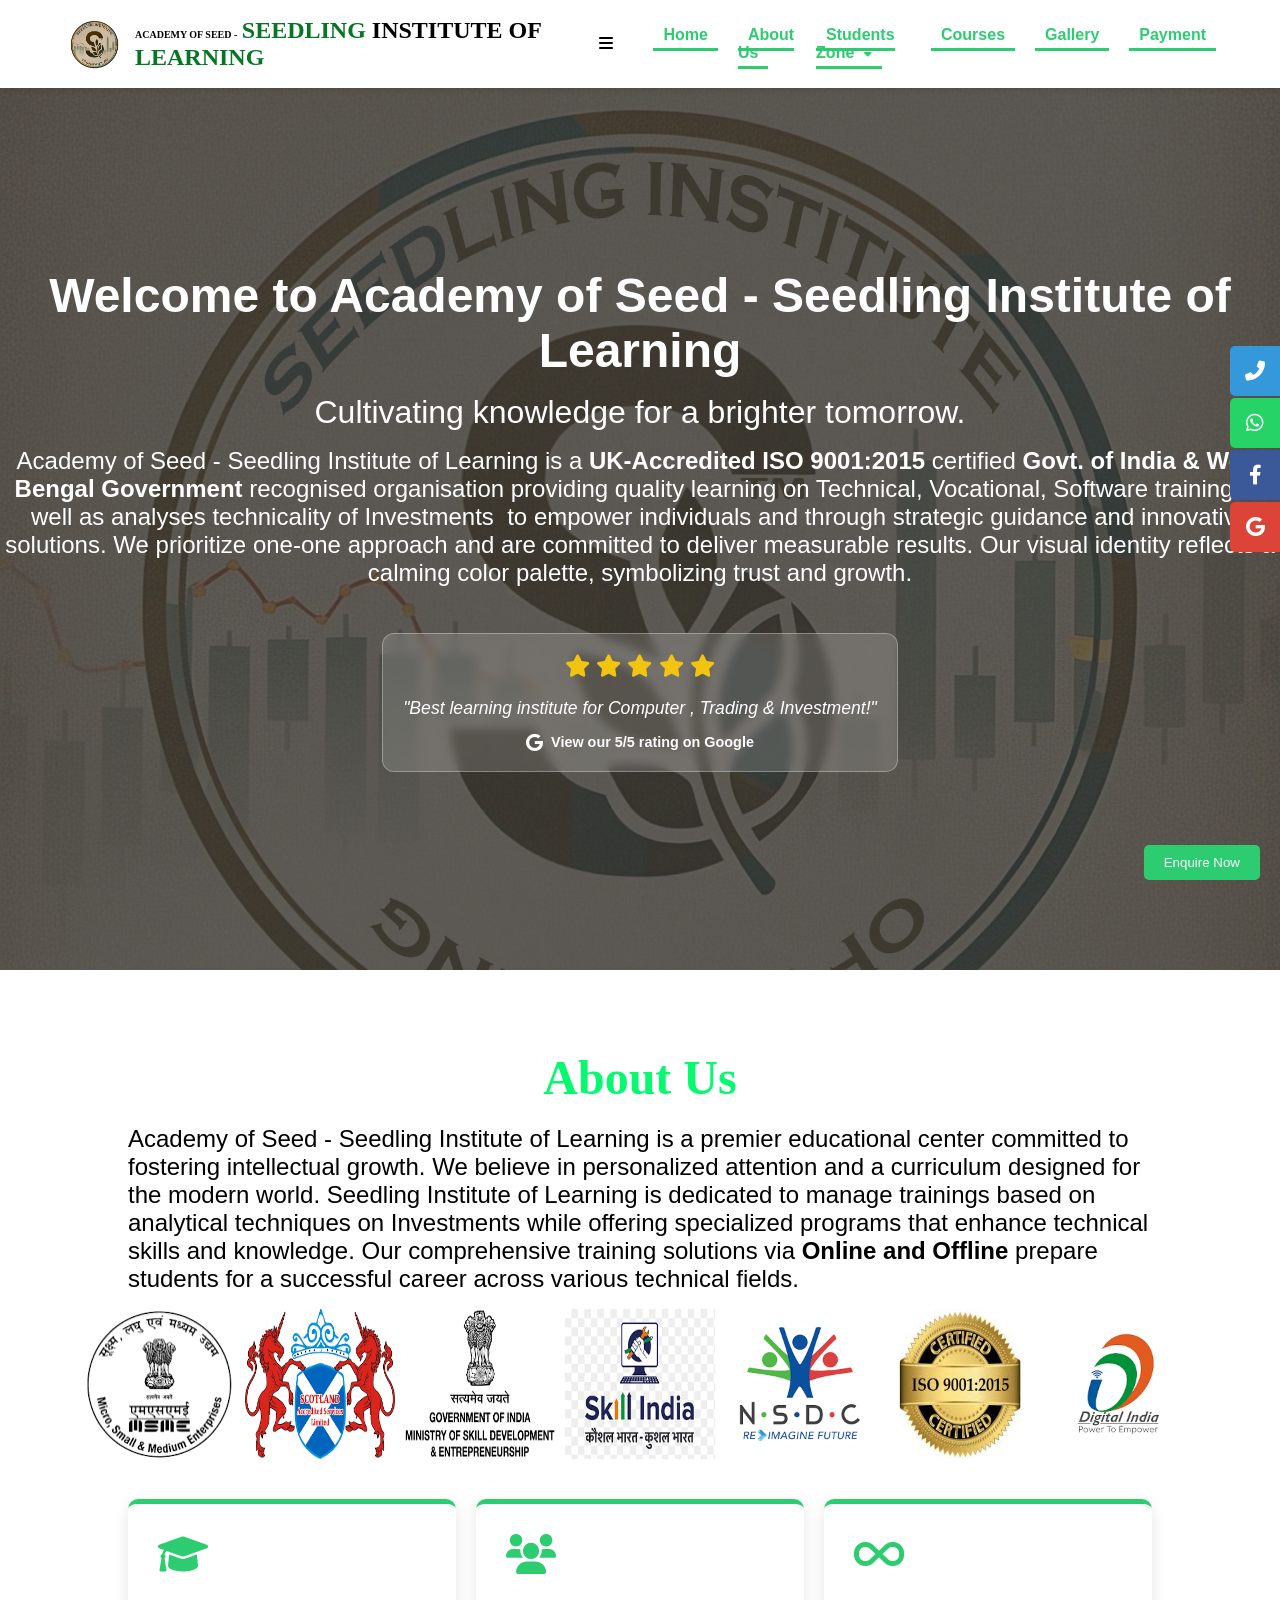
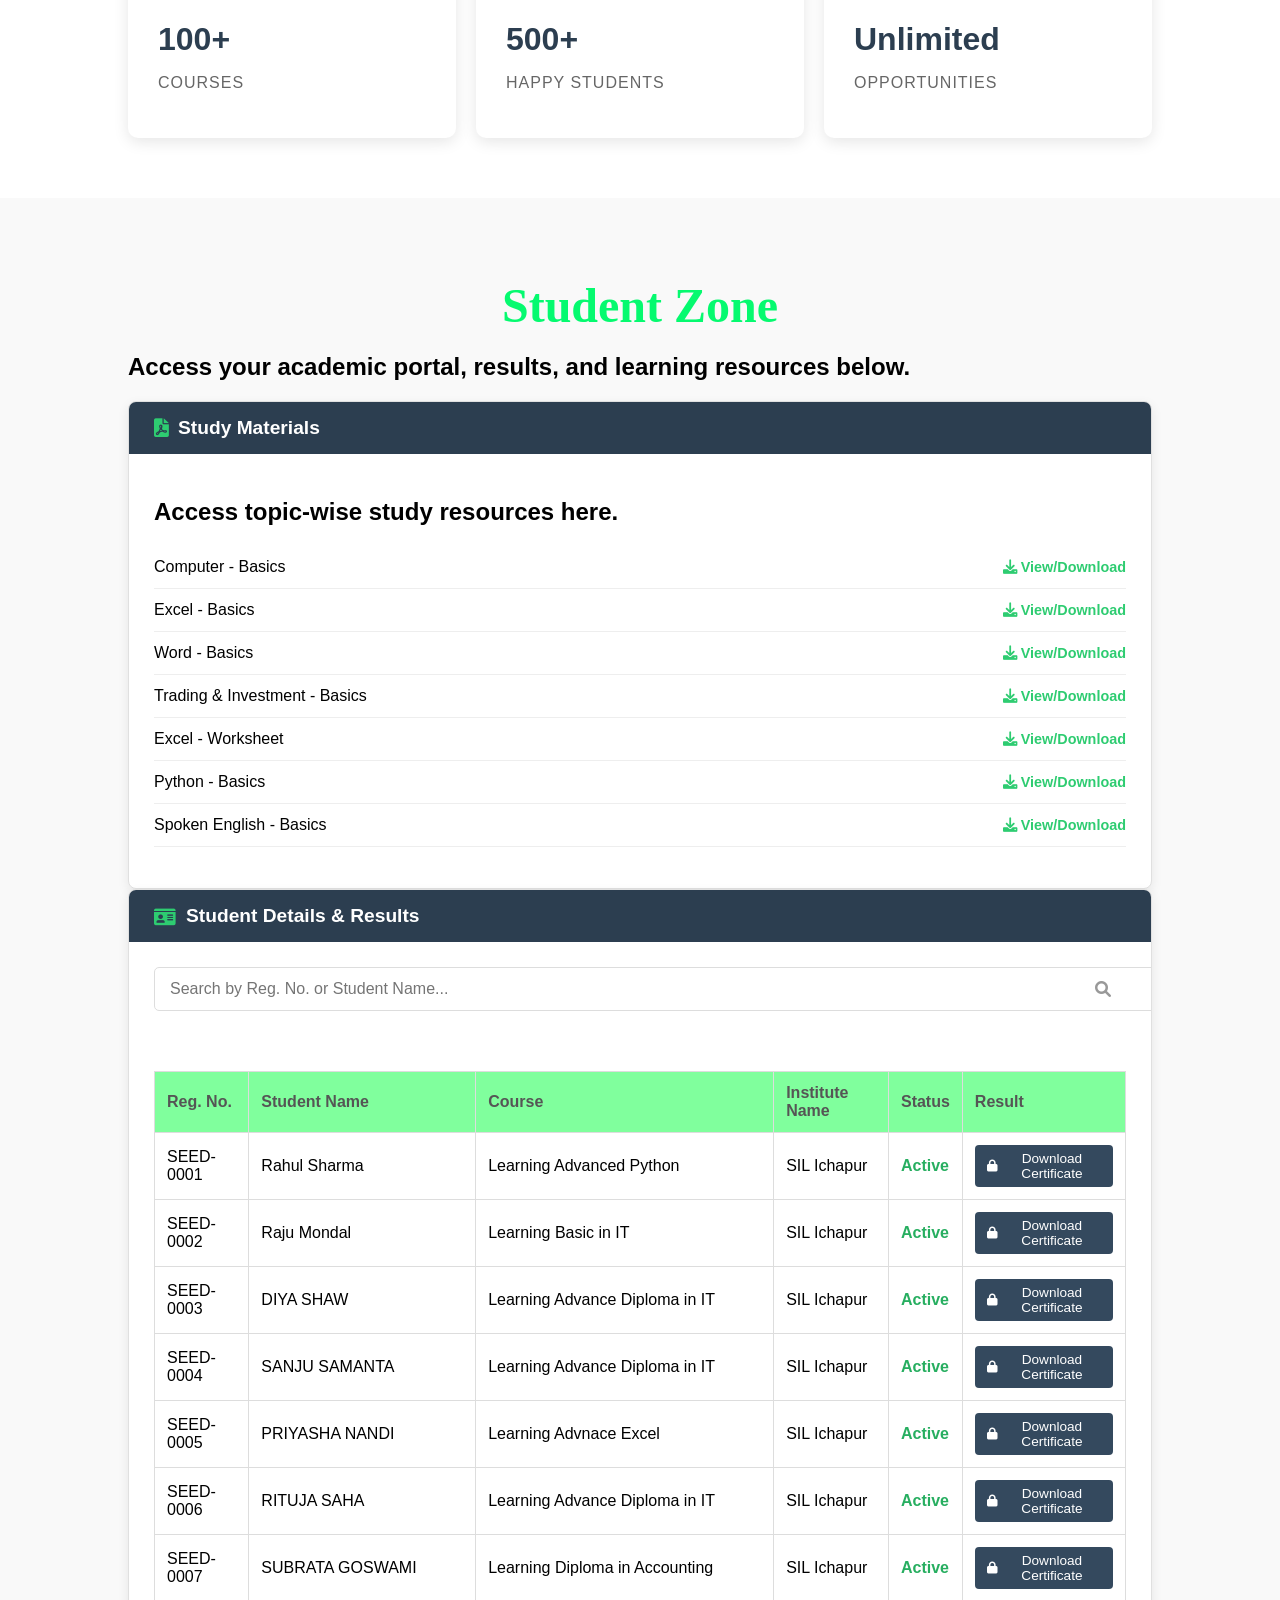
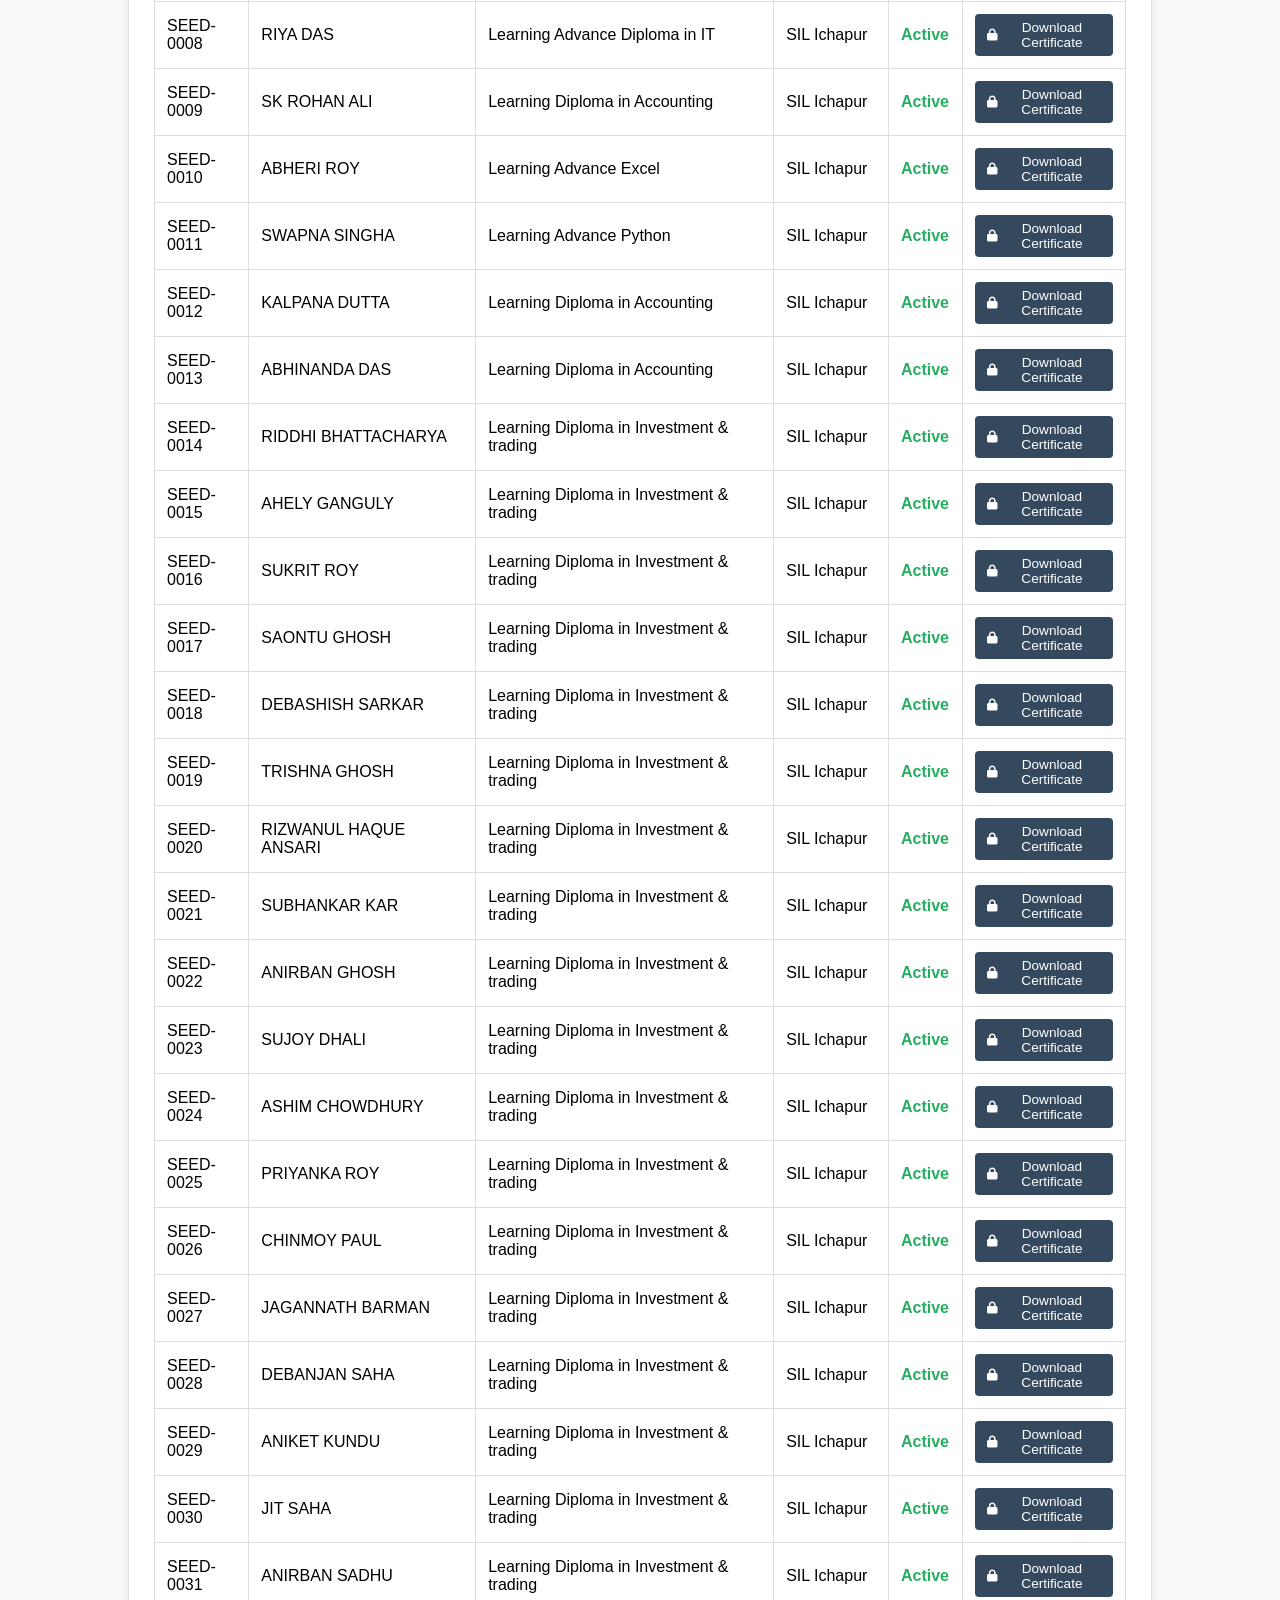
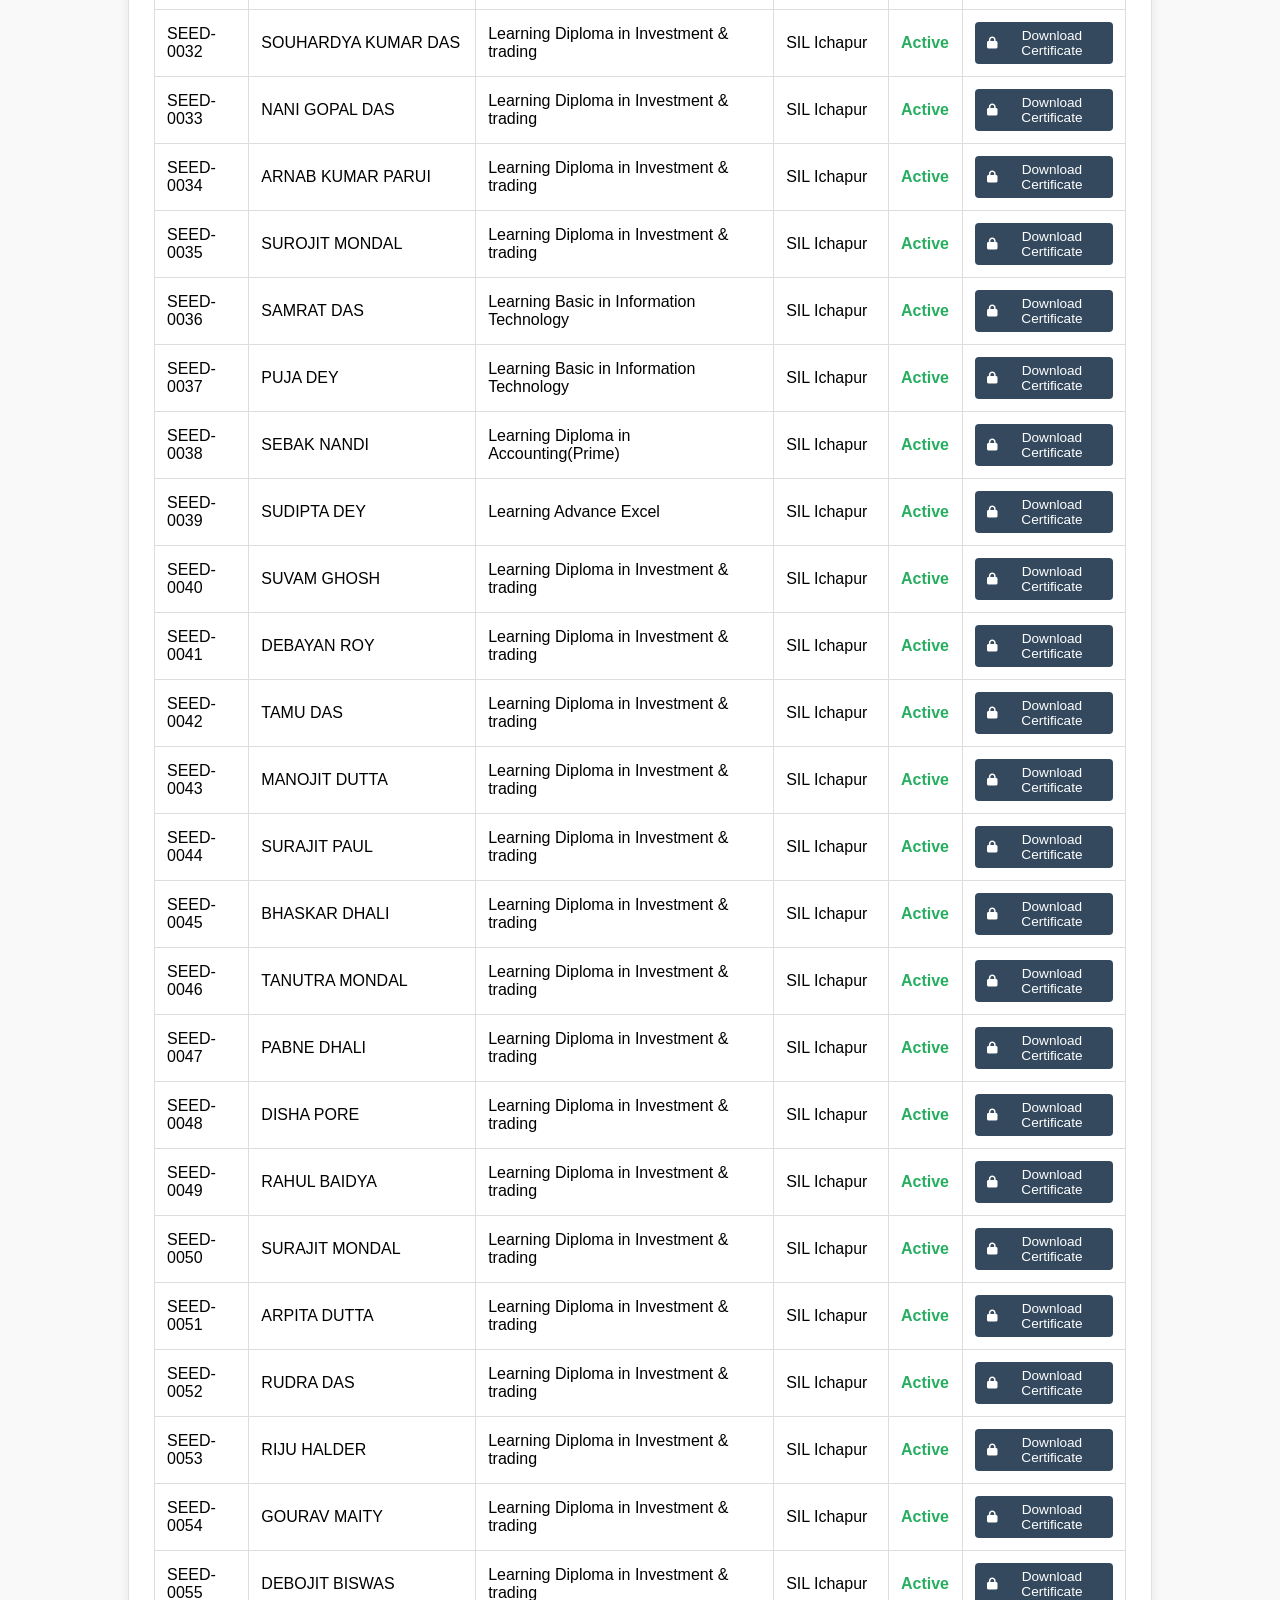
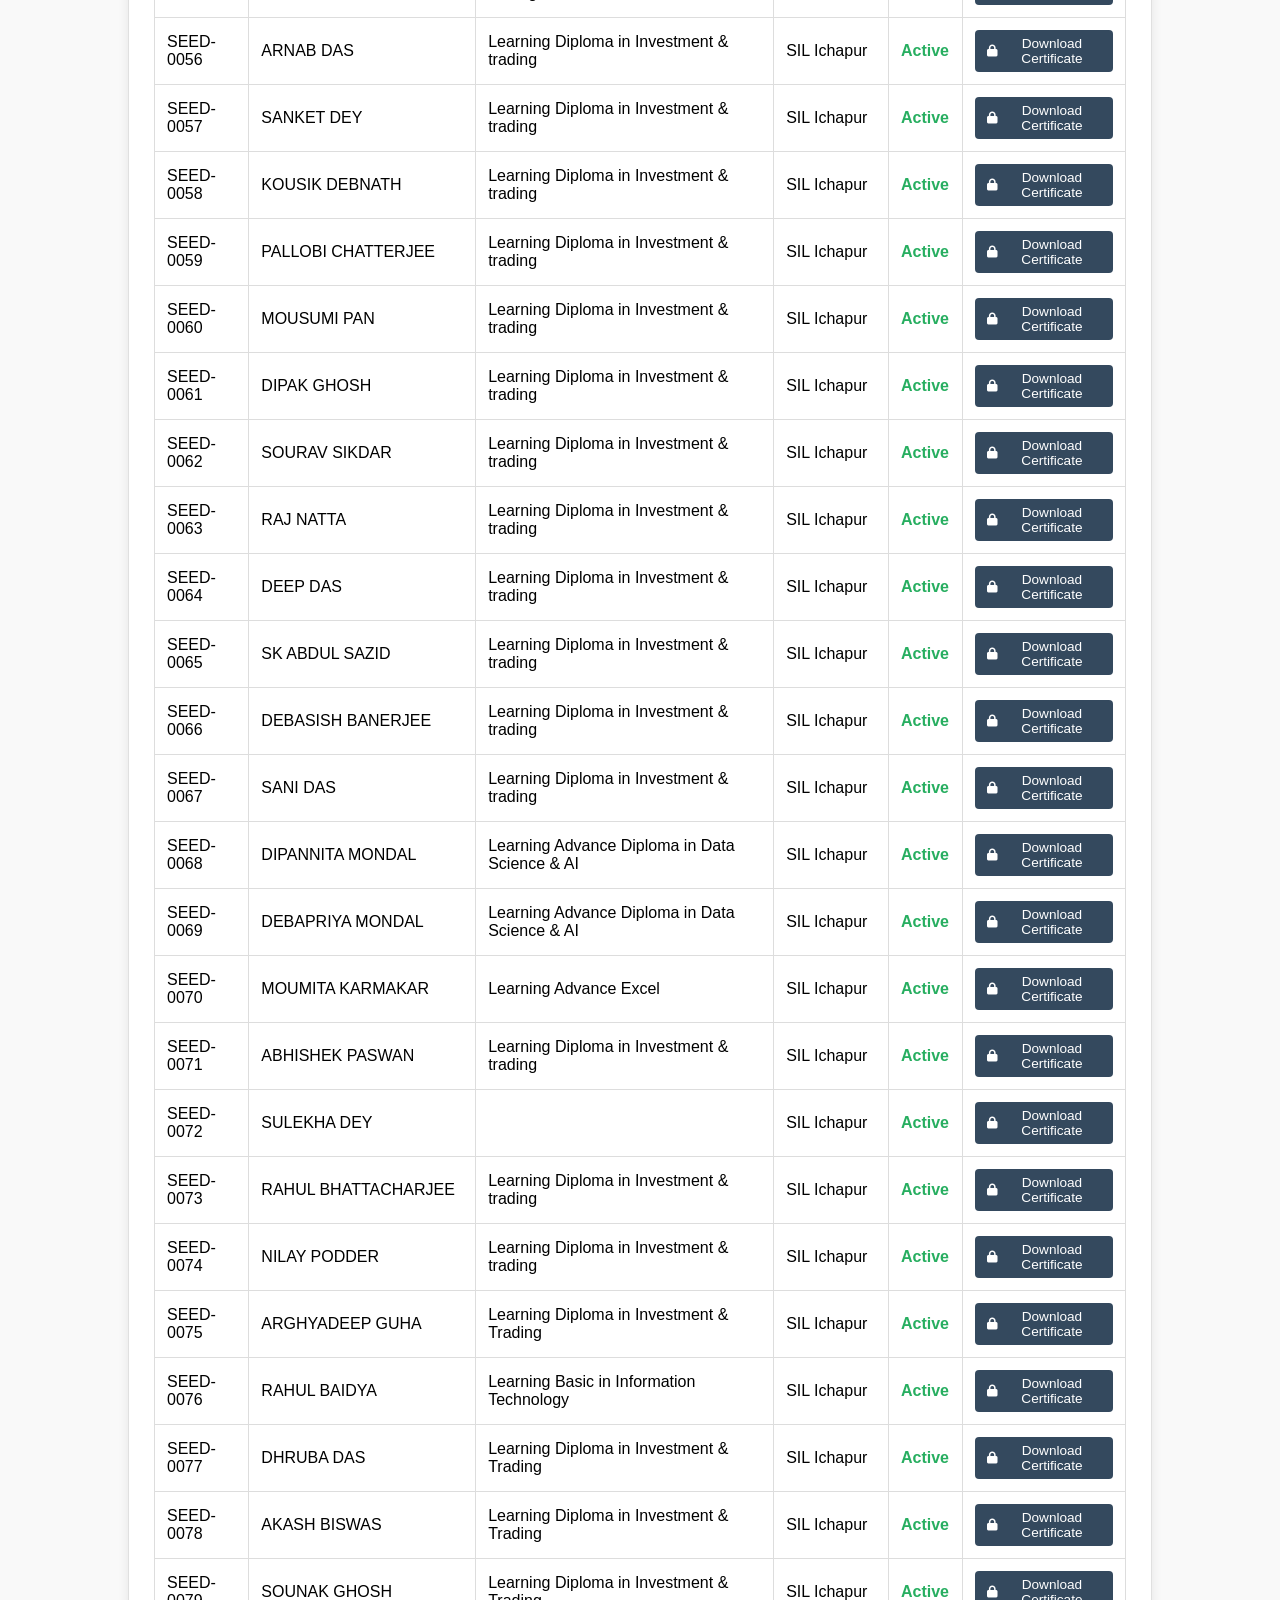
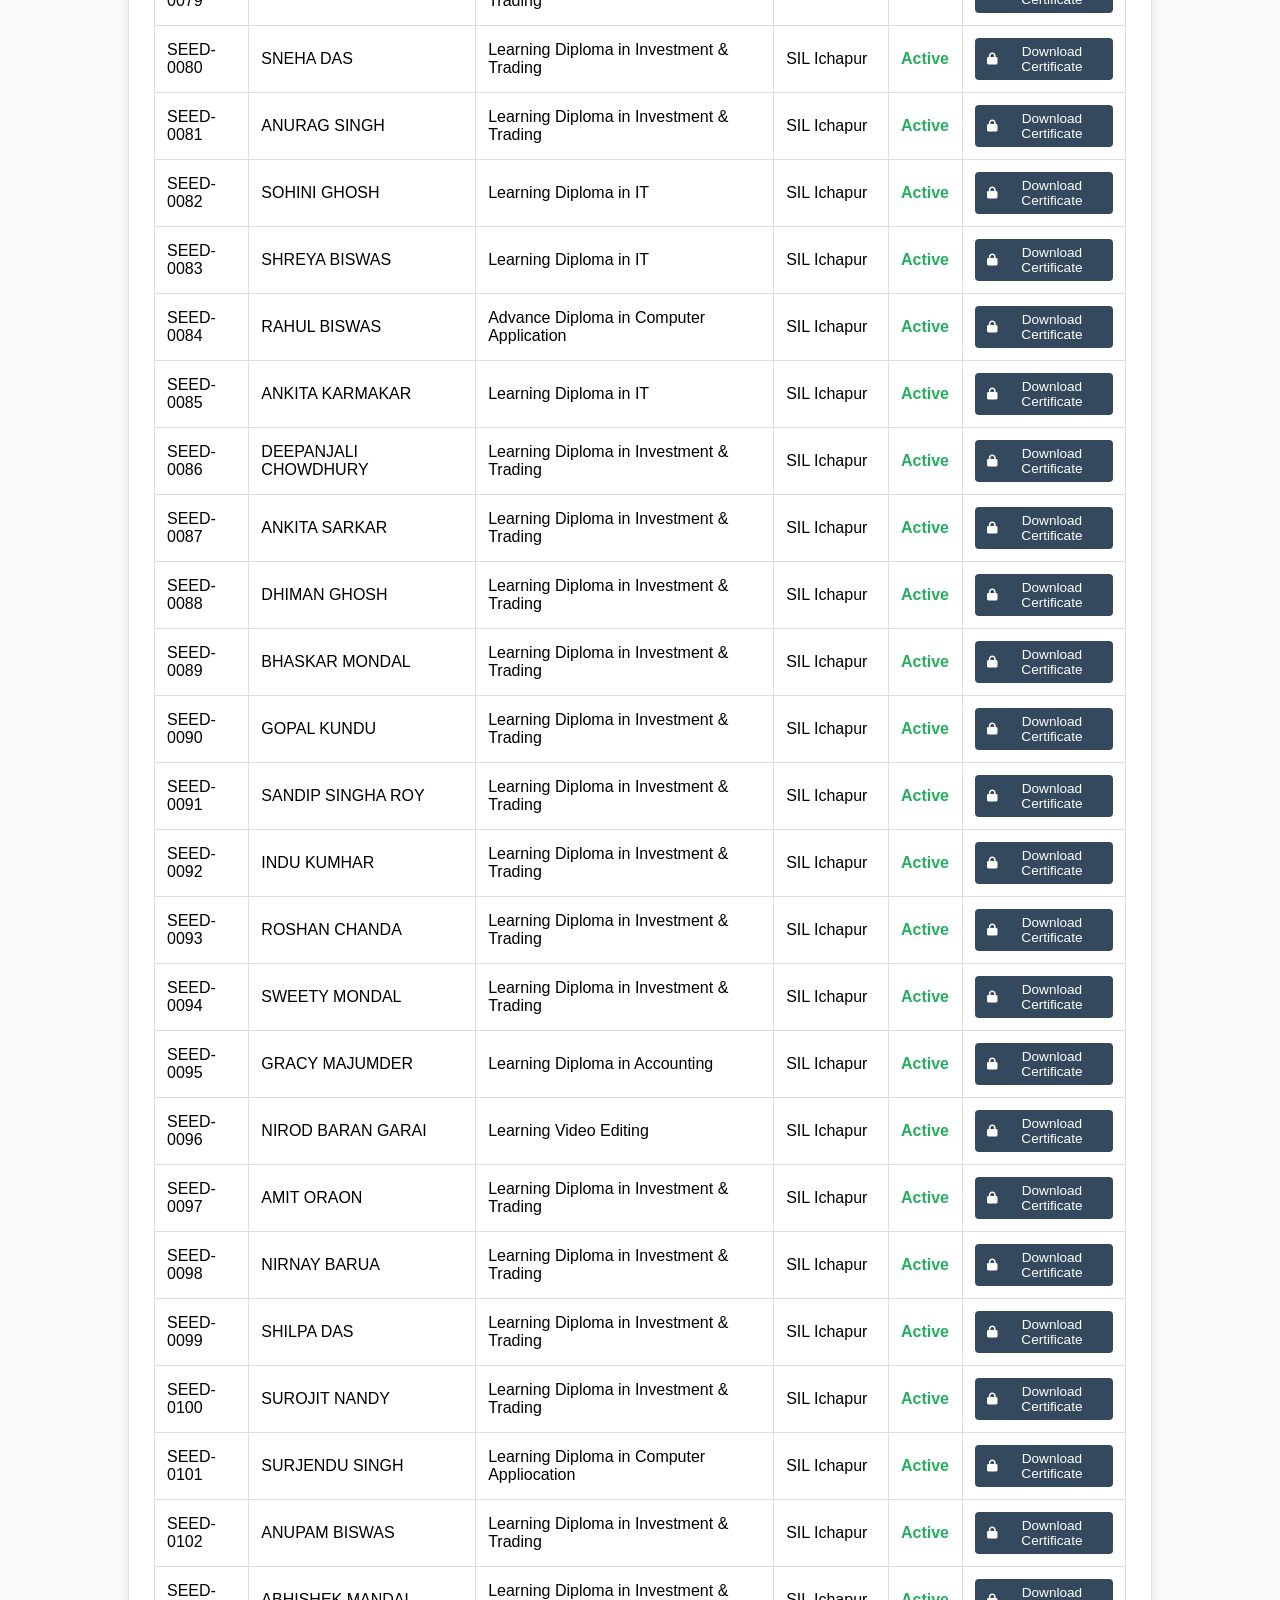
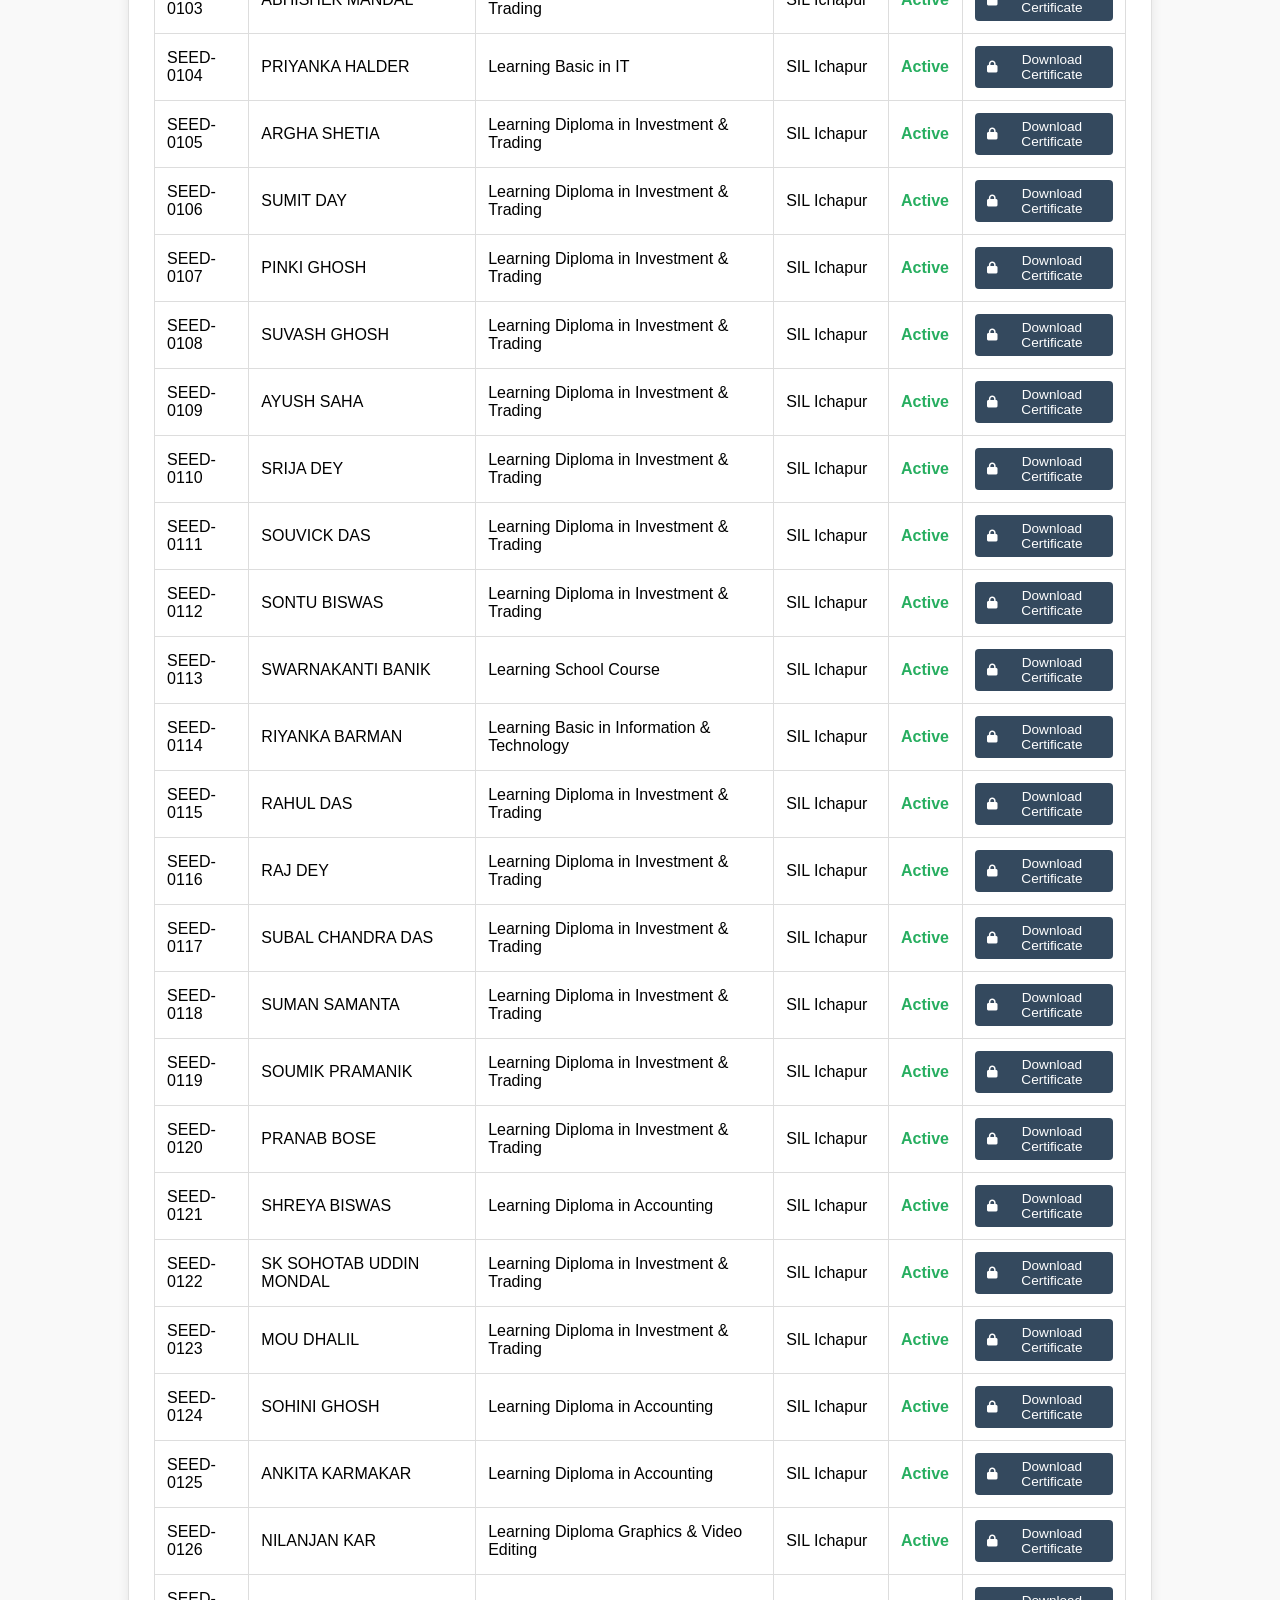
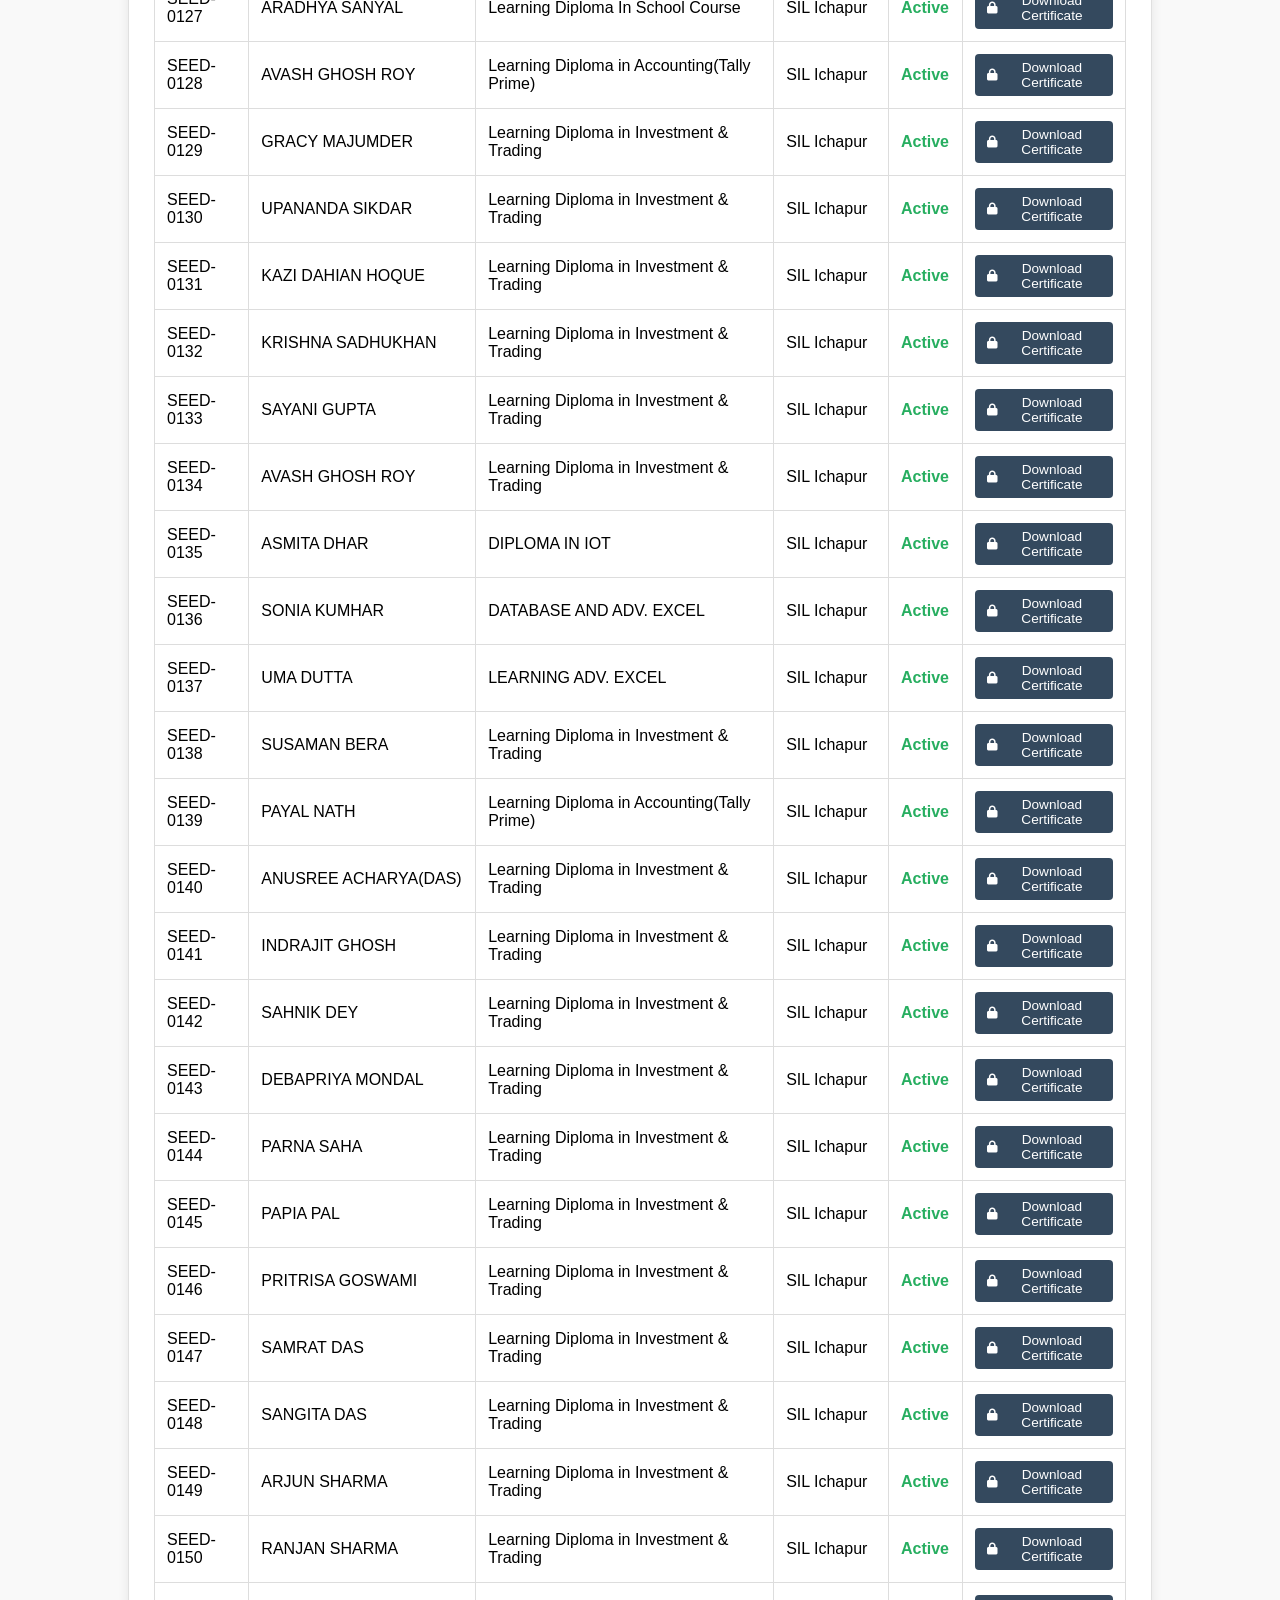
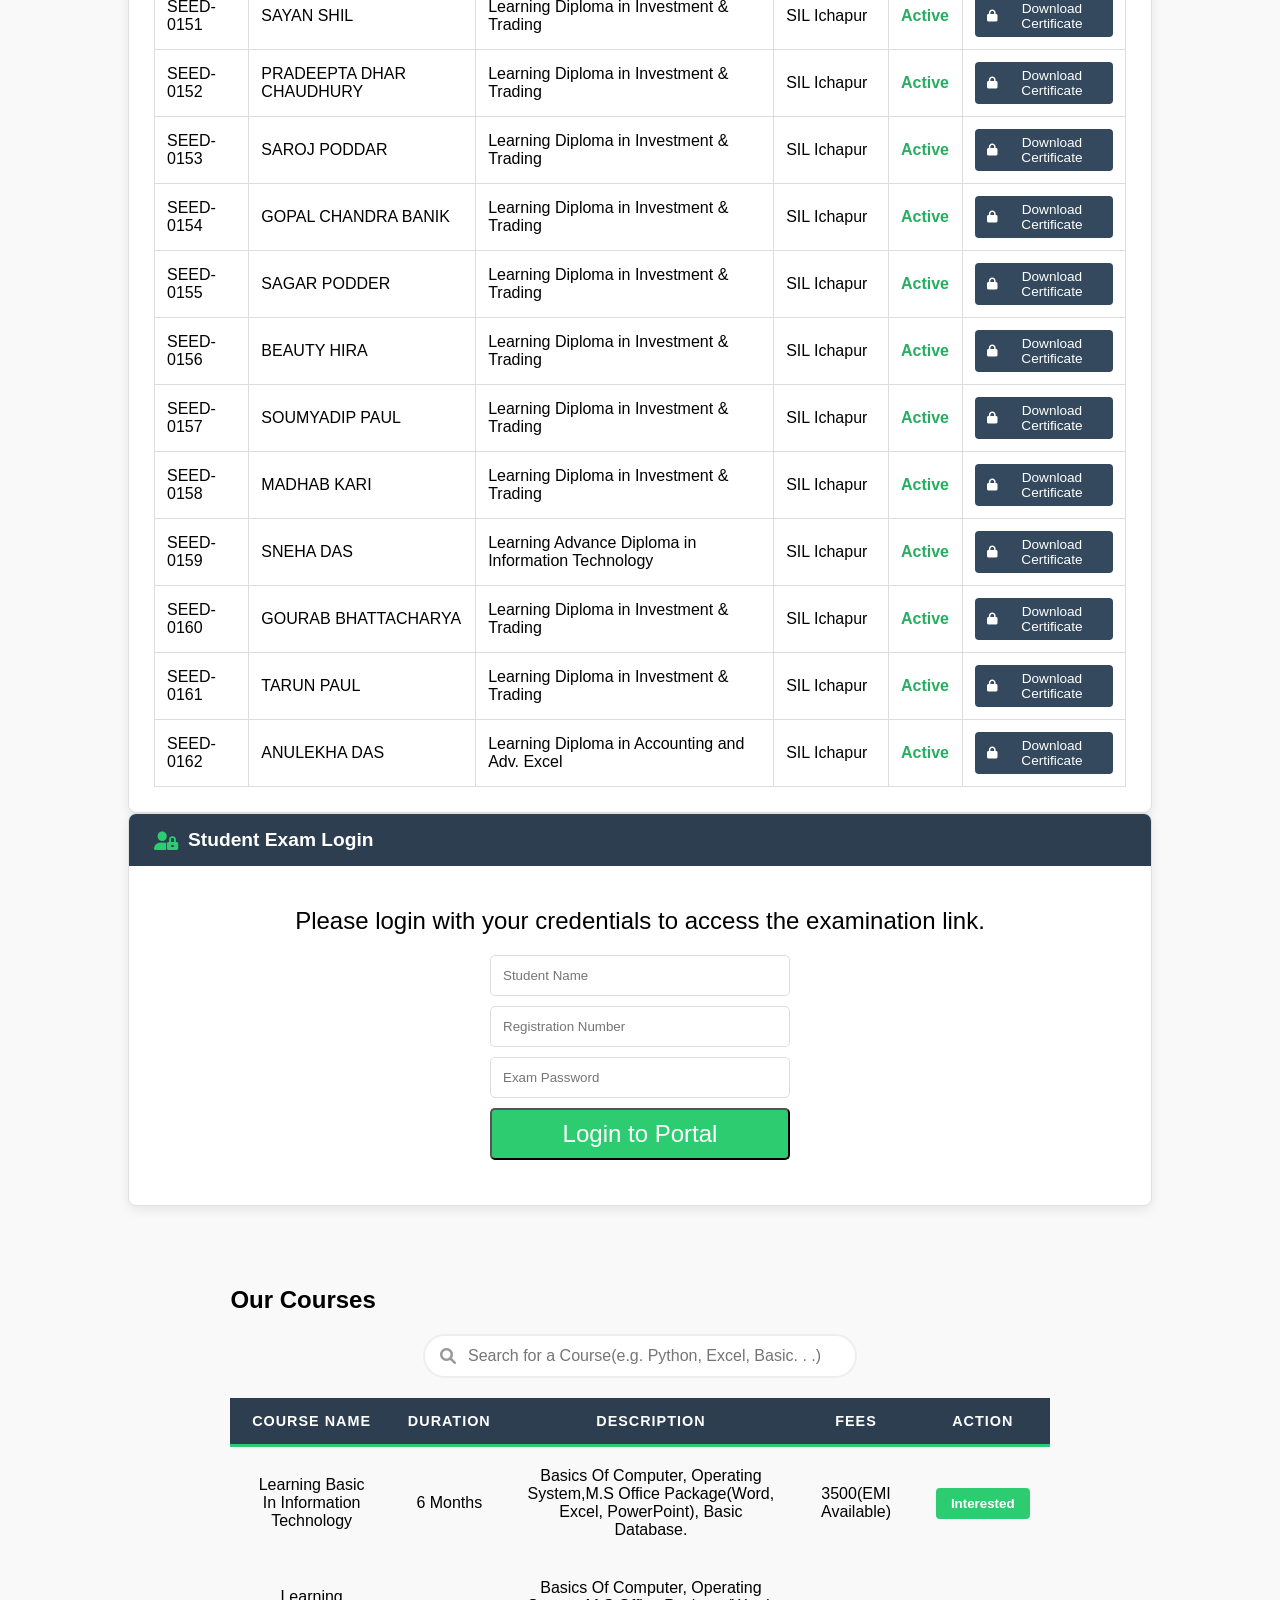
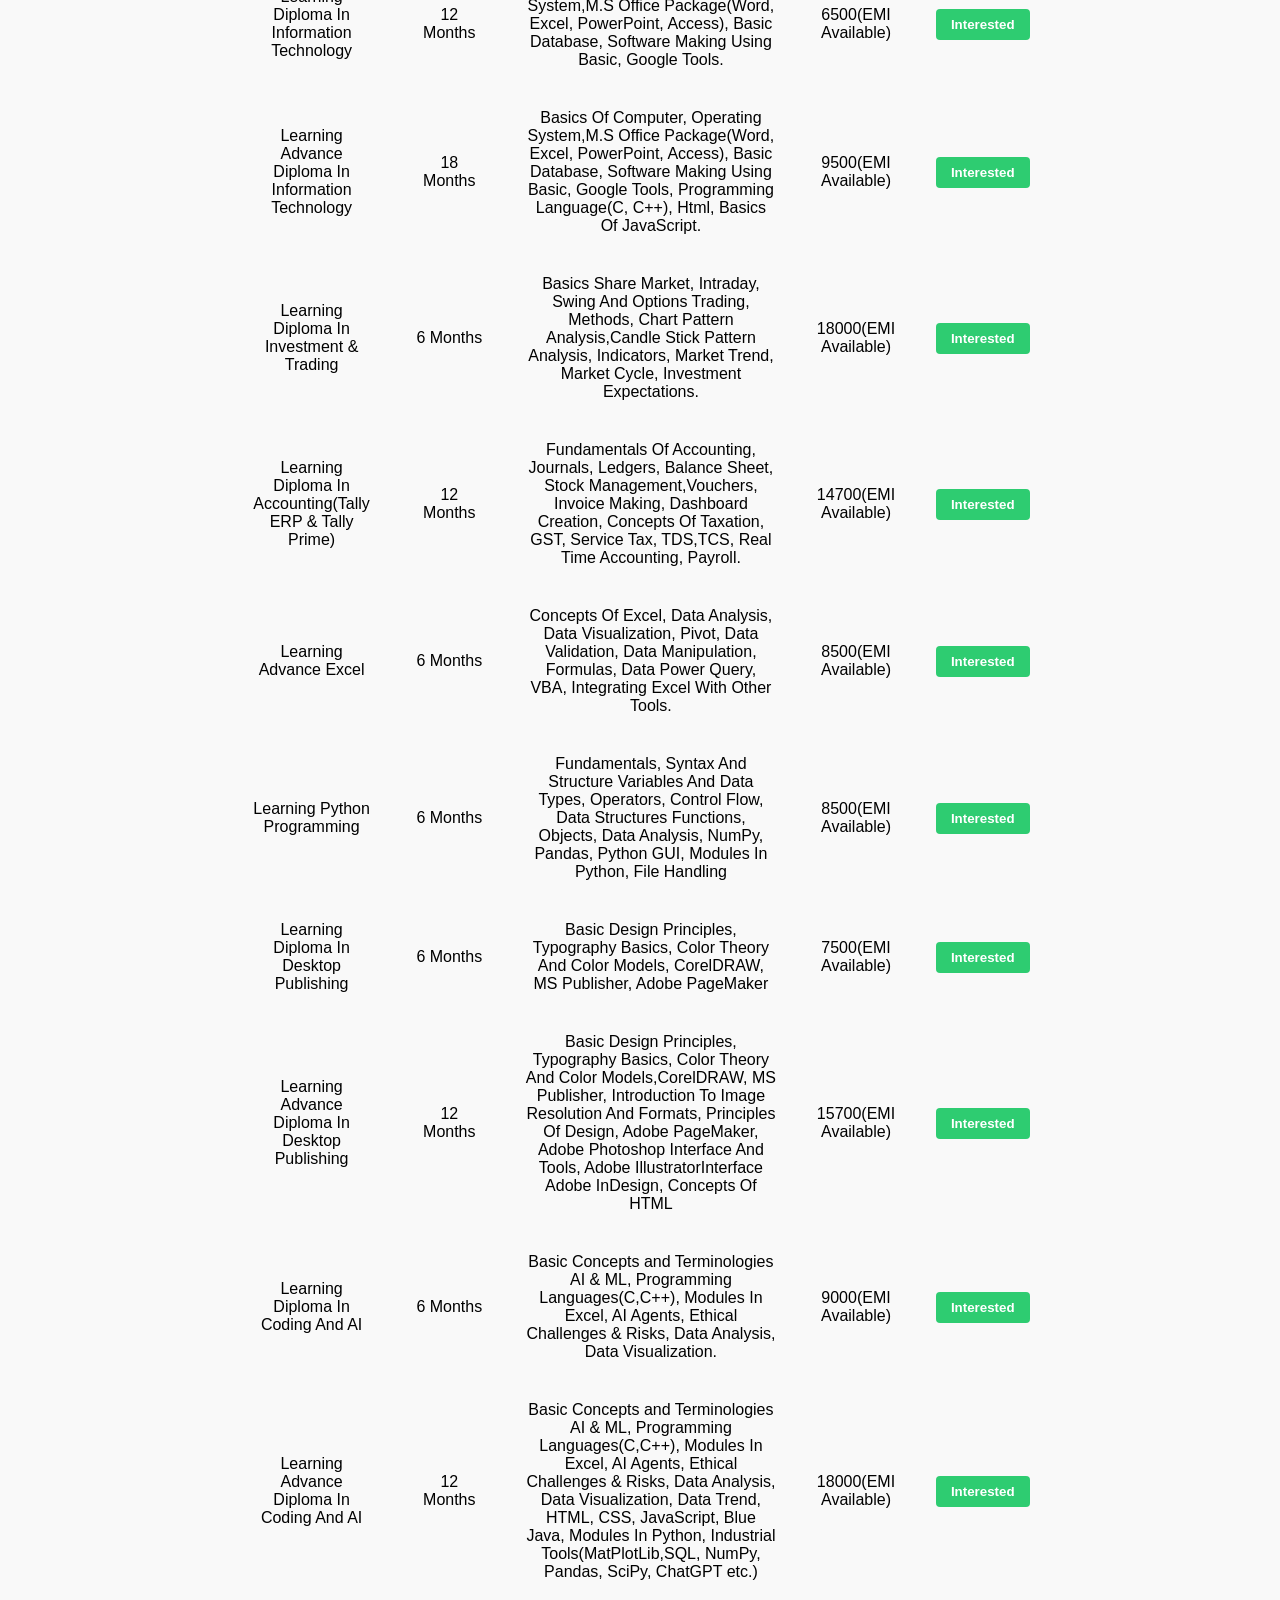
==== commit e136efb1: "Update index.html" ====
--- a/index.html
+++ b/index.html
@@ -2008,6 +2008,17 @@
                 </button>
             </td>
                             </tr> 
+                            <tr>
+                                <td>SEED-0162</td>
+                                <td>ANULEKHA DAS</td>
+                                <td>Learning Diploma in Accounting and Adv. Excel</td>
+                                <td>SIL Ichapur</td>
+                                <td class="status-active">Active</td>
+                                <td><button class="cert-btn" onclick="secureDownload('.pdf', ' anulekha@sil162')">
+                    <i class="fas fa-lock"></i> Download Certificate
+                </button>
+            </td>
+                            </tr> 
                         </tbody>
                     </table>
                 </div>
@@ -2035,7 +2046,7 @@
                 <i class="fas fa-check-circle"></i>
                 <h3>Login Successful!</h3>
                 <p>You can now proceed to your examination.</p>
-                <a href="https://docs.google.com/forms/d/e/1FAIpQLSf2e69qcgZcnmTms1GkLWvNBznHD1BVD69HvJECIMvdwvZBcQ/viewform?usp=publish-editor" target="_blank" class="portal-btn active-exam">Click Here to Start Test</a>
+                <a href="https://docs.google.com/forms/d/e/1FAIpQLSfFwLqzJ9lK9U01Qumux7xLP-w1eXEKFxEKHNA6v-aUlOkUpg/viewform?usp=publish-editor" target="_blank" class="portal-btn active-exam">Click Here to Start Test</a>
             </div>
         </div>
     
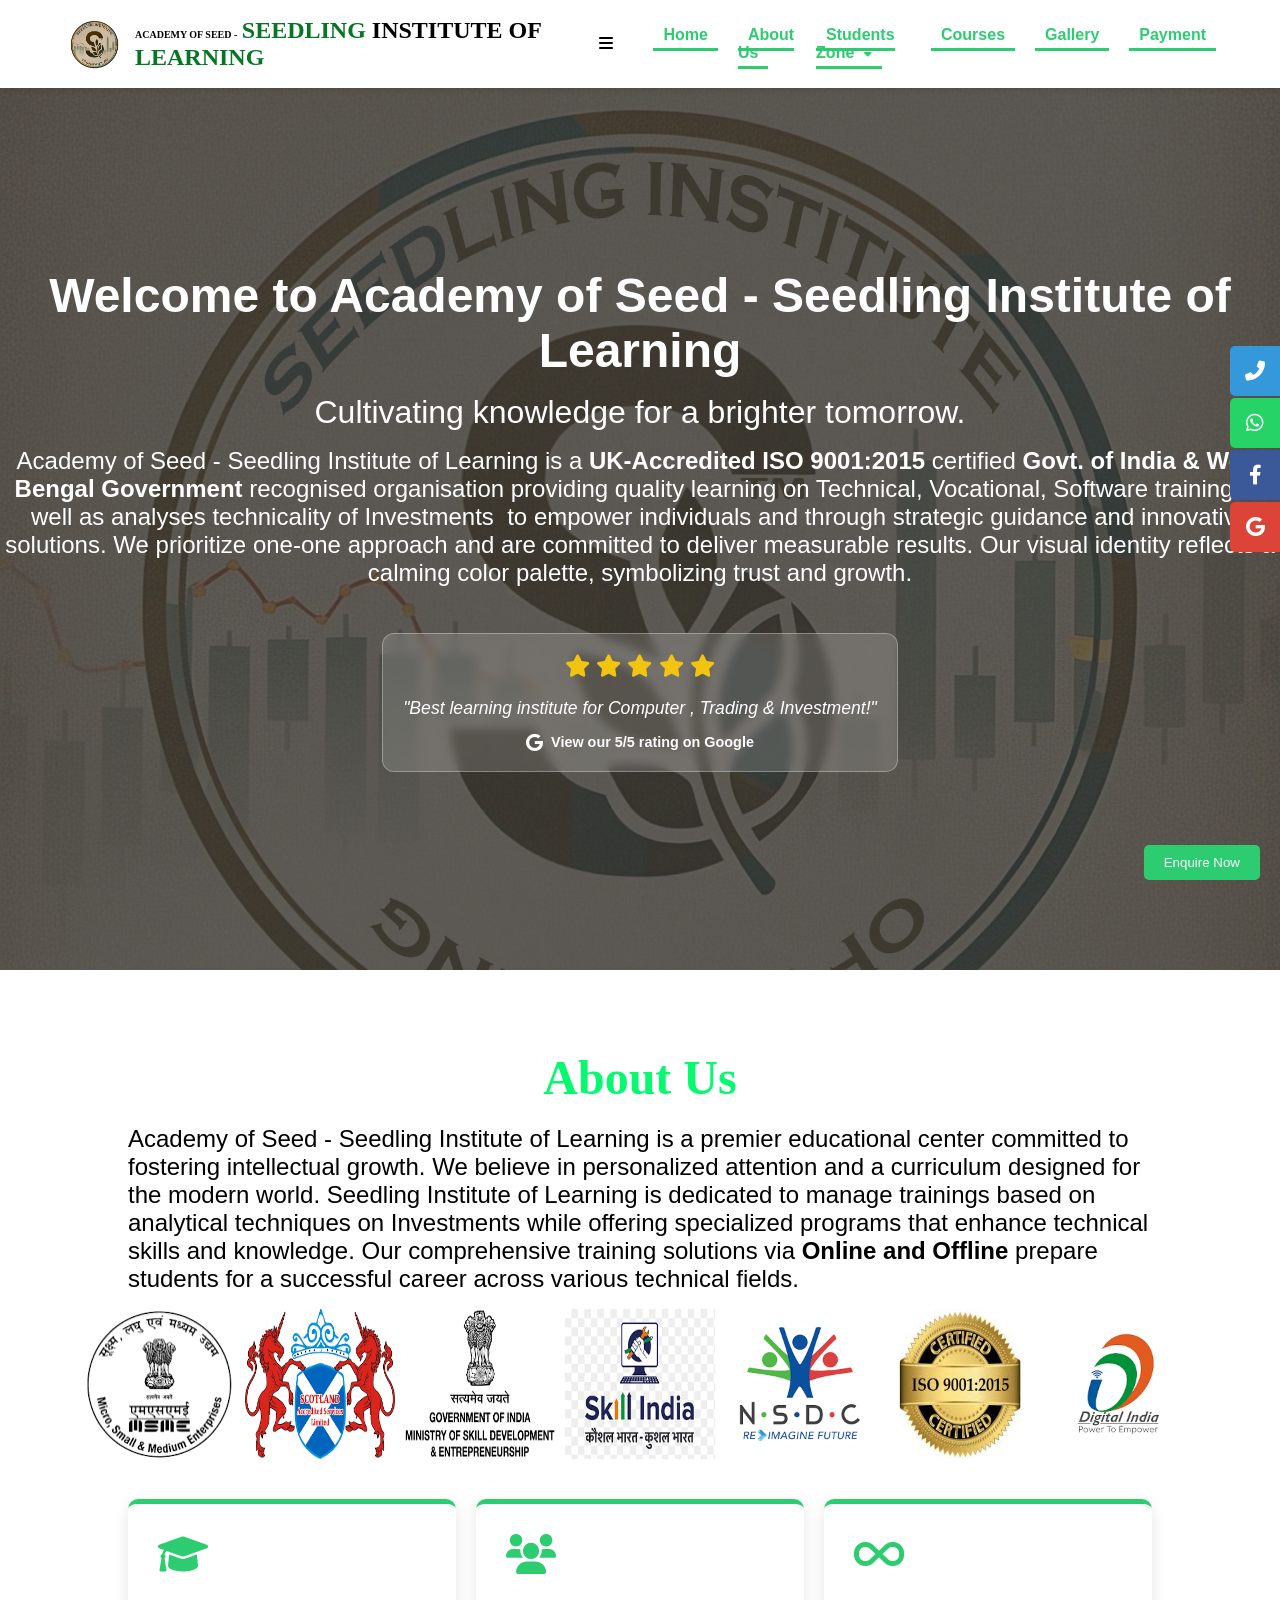
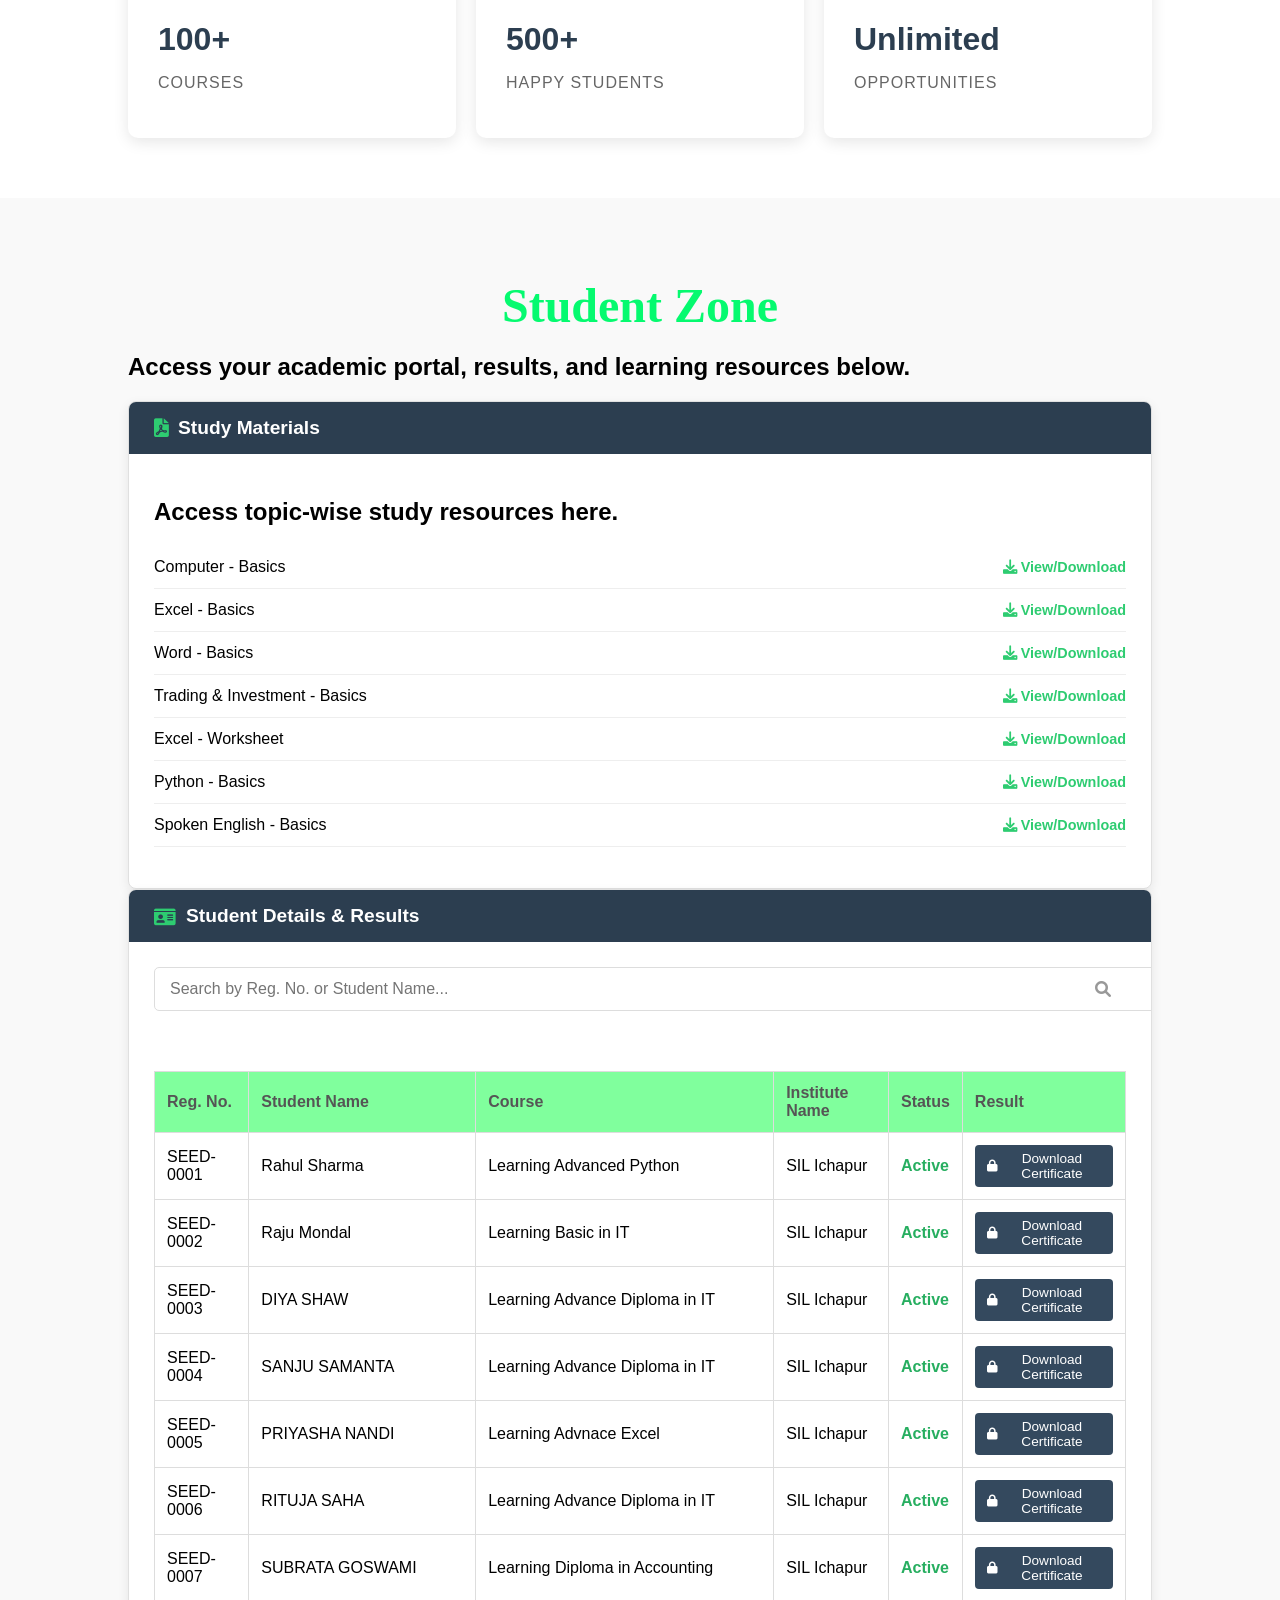
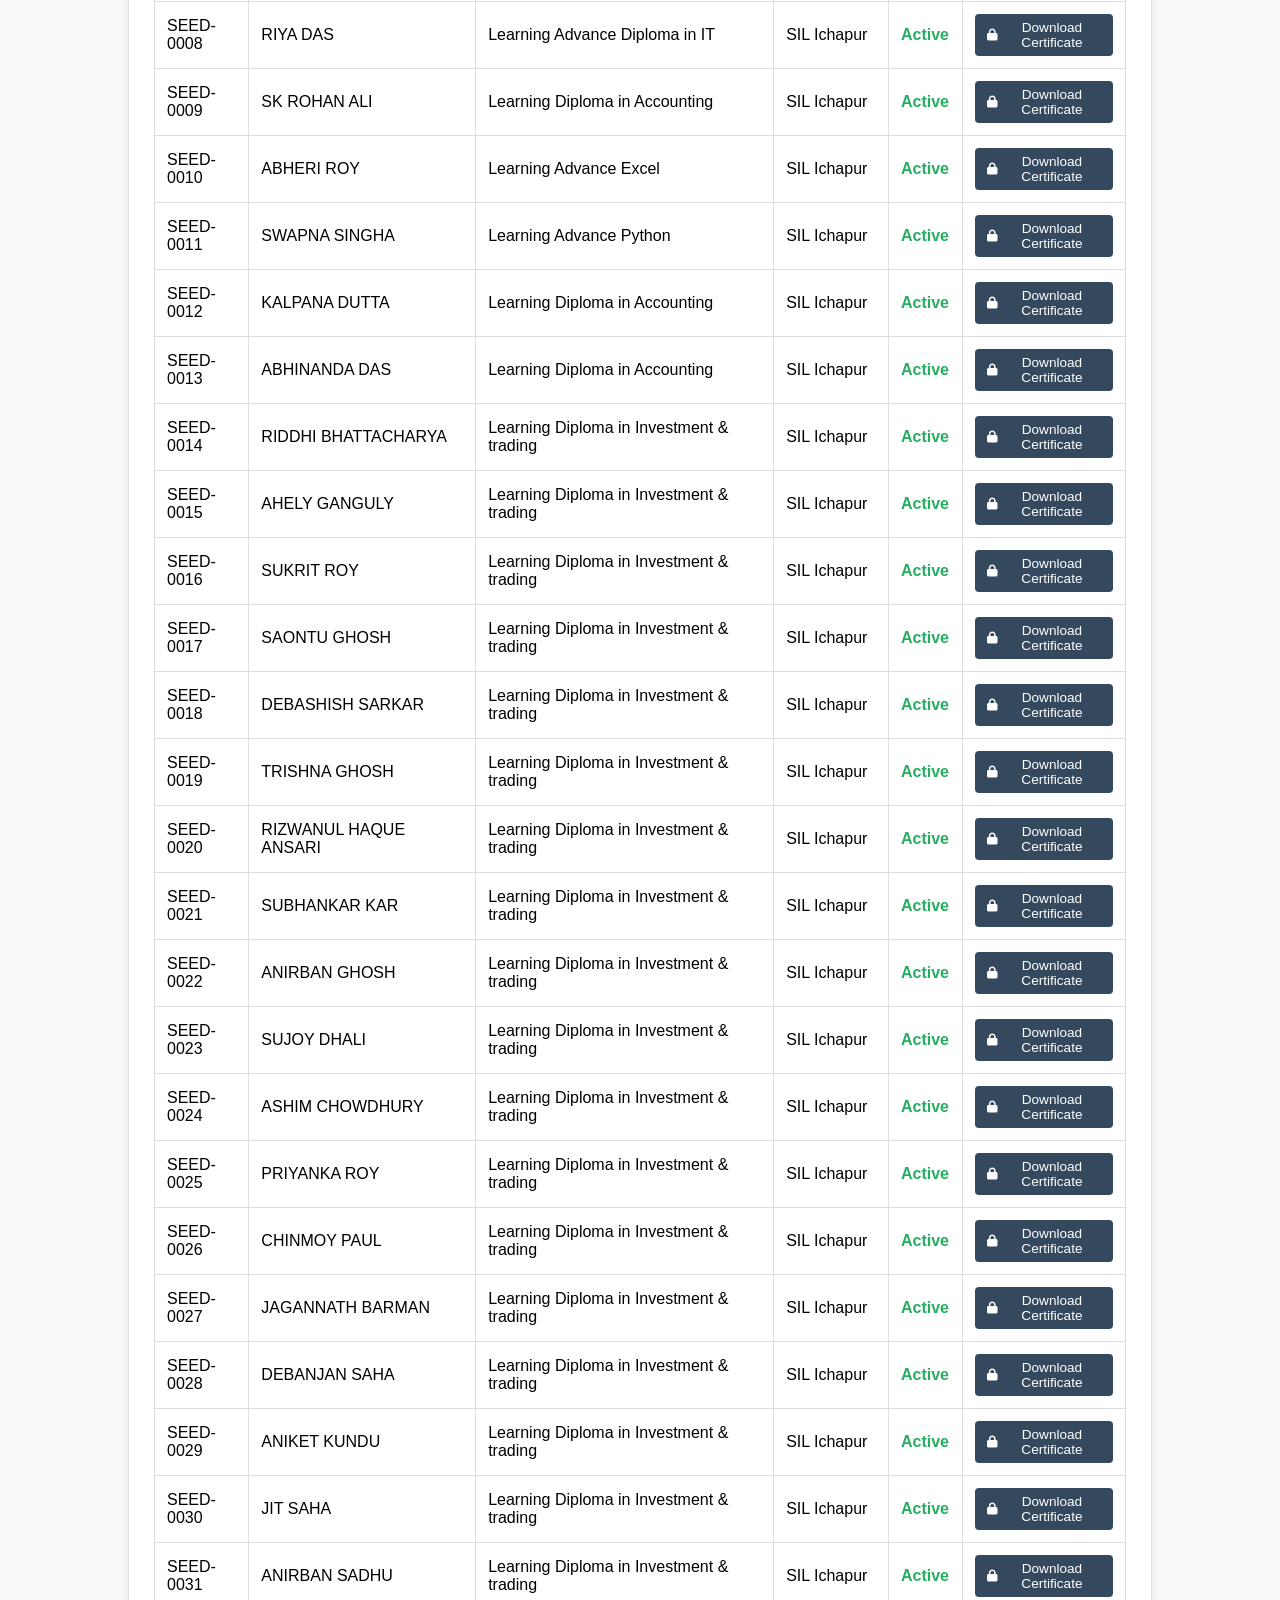
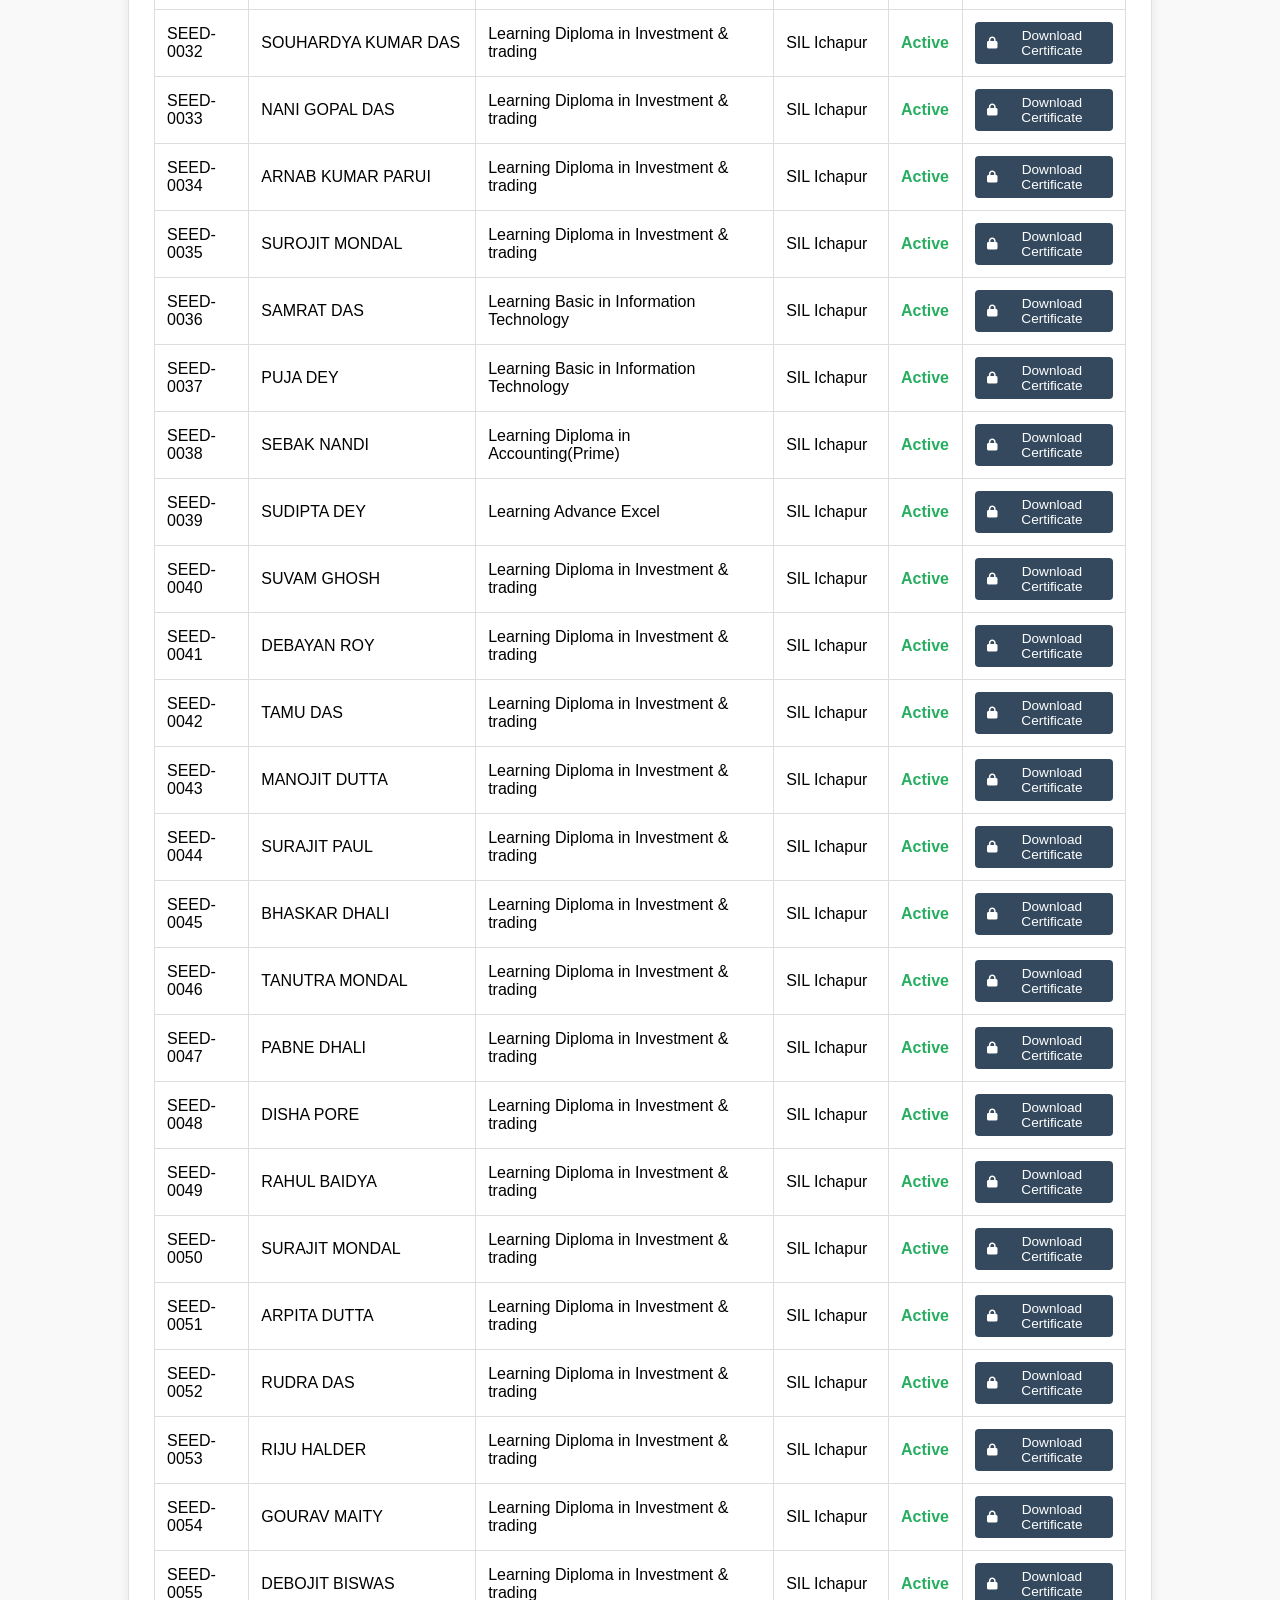
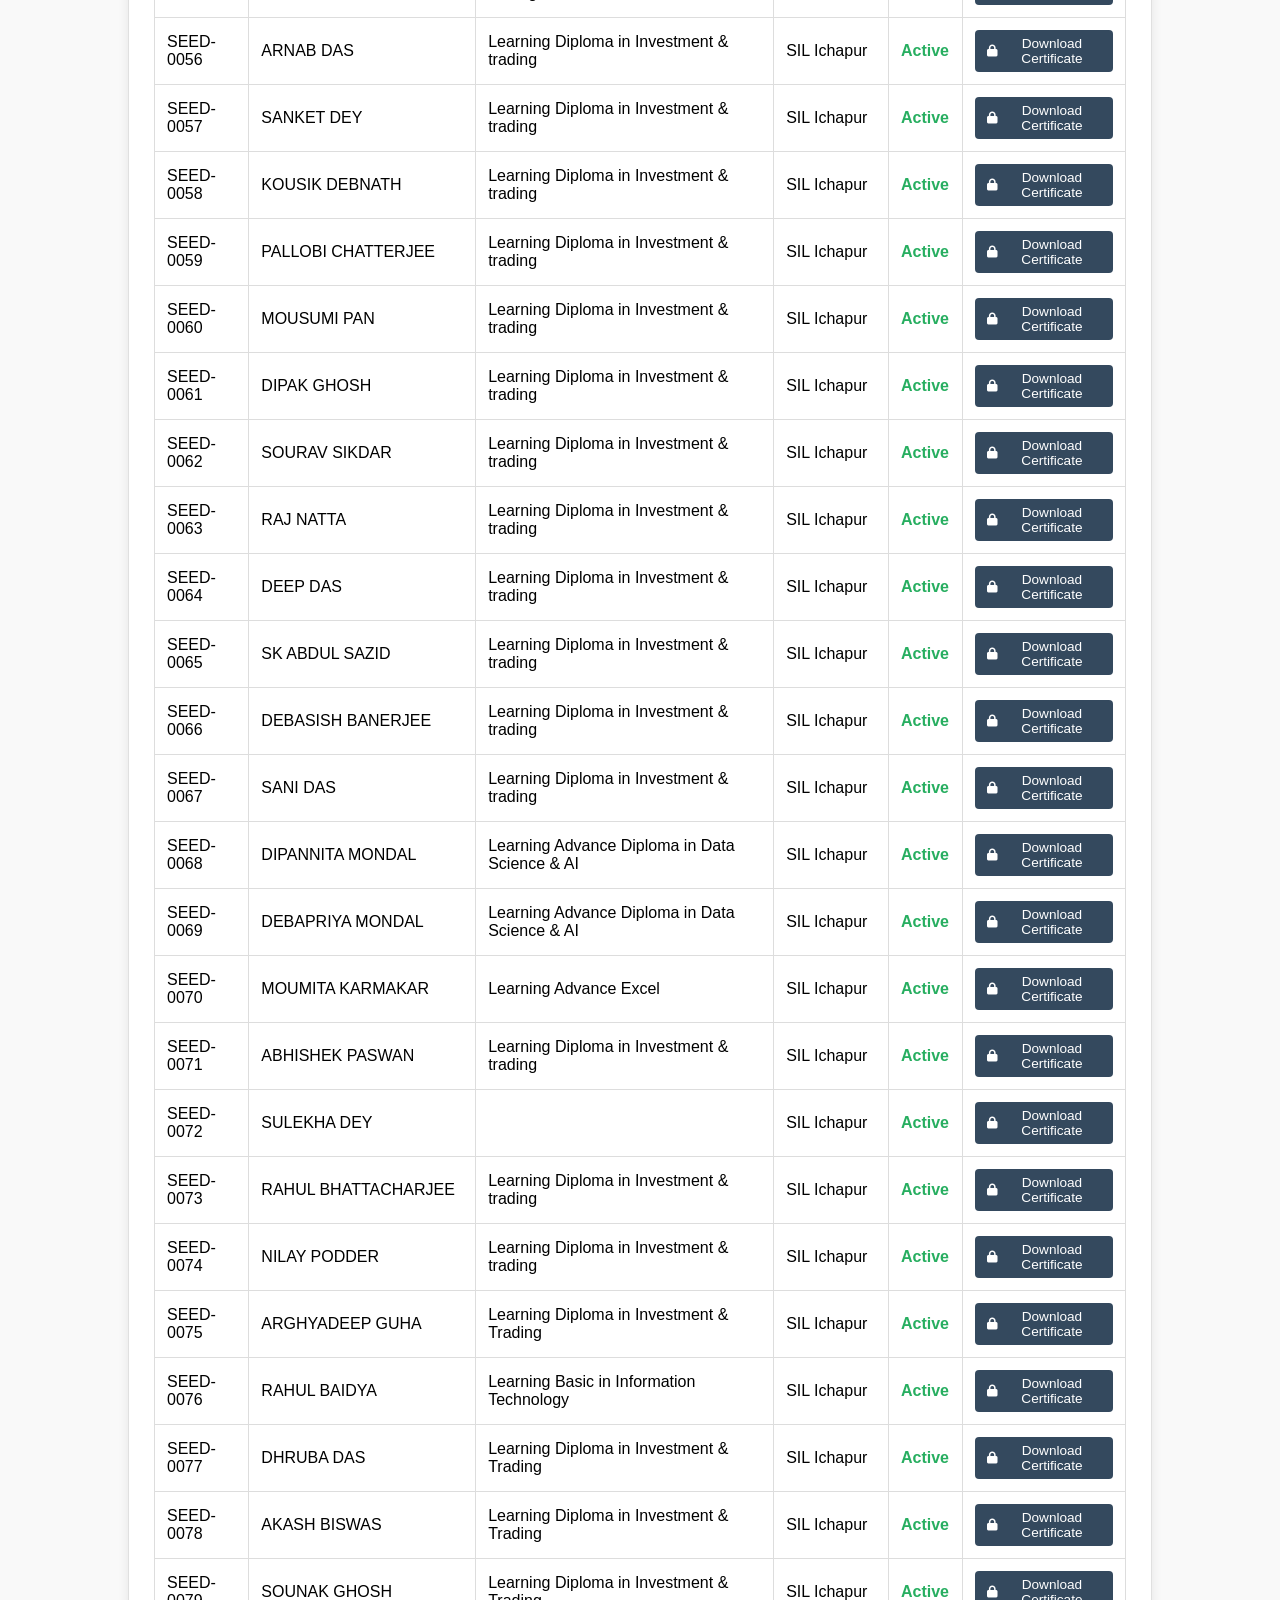
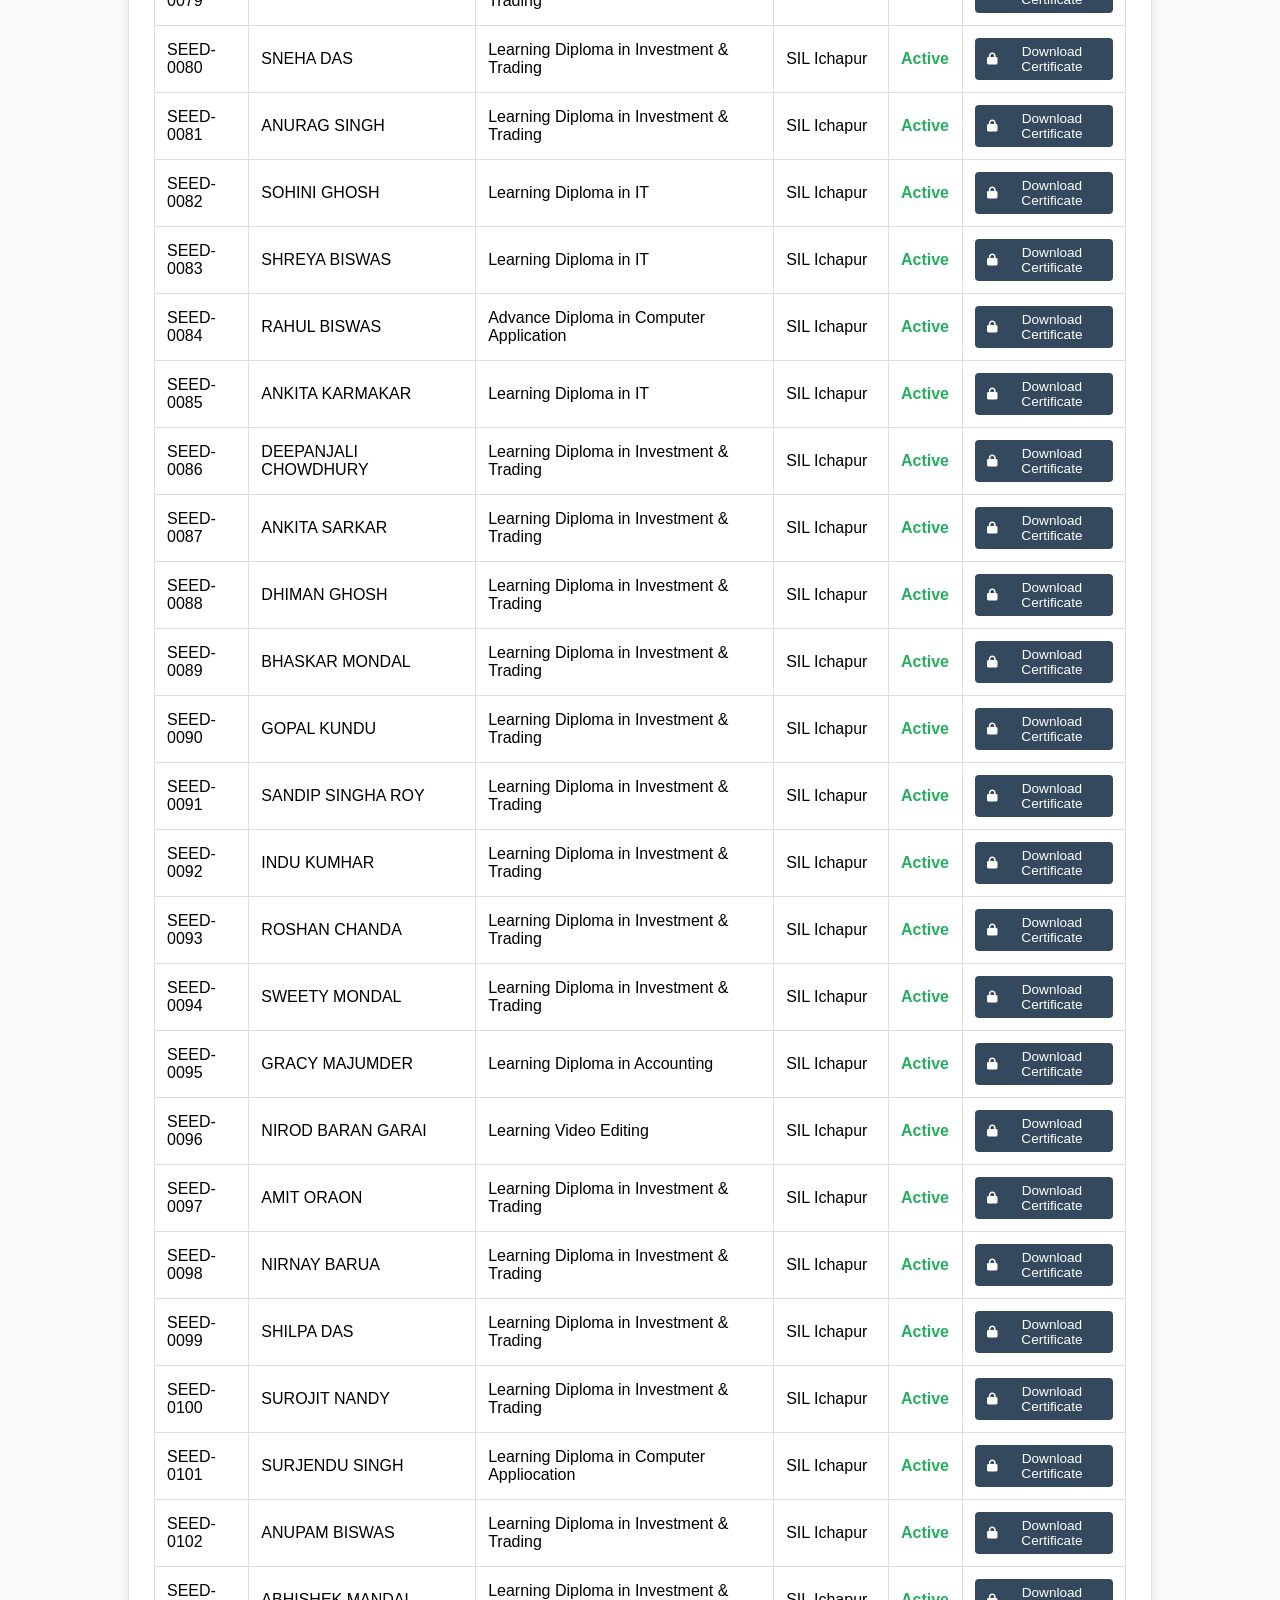
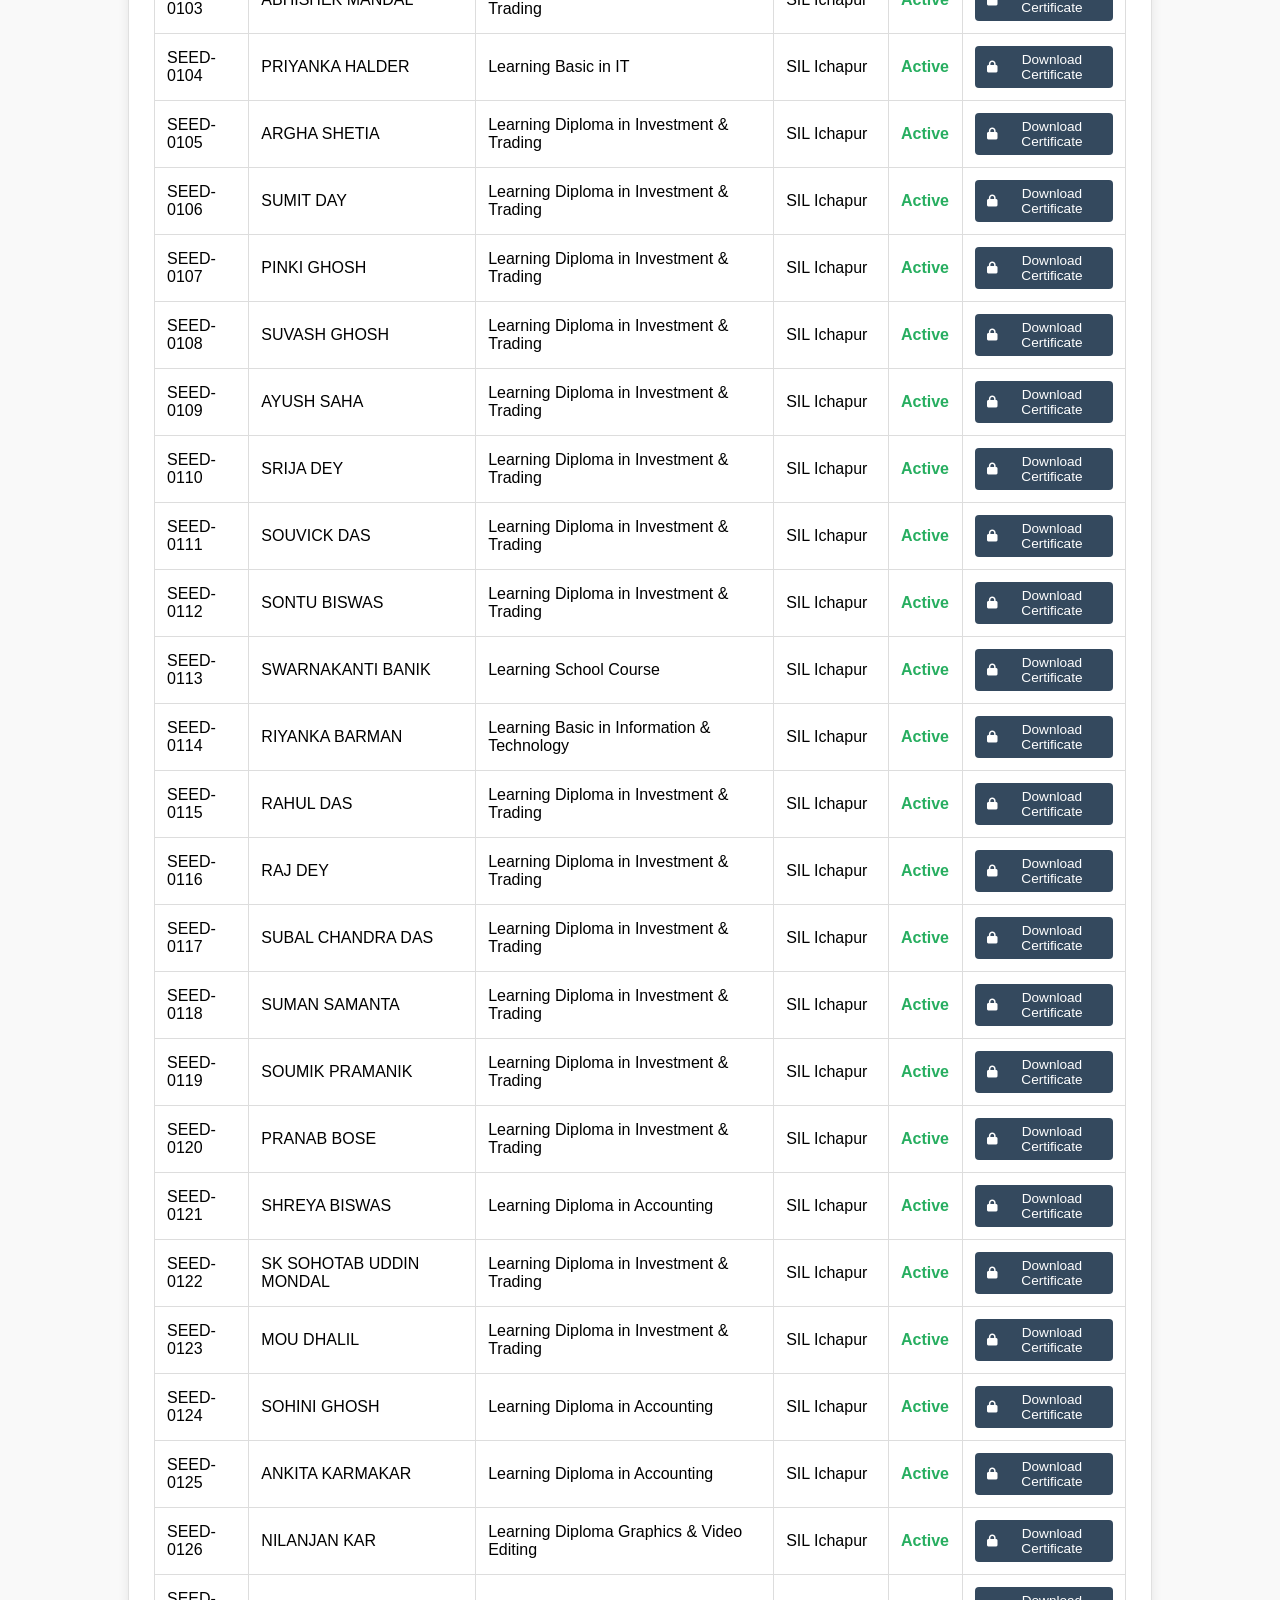
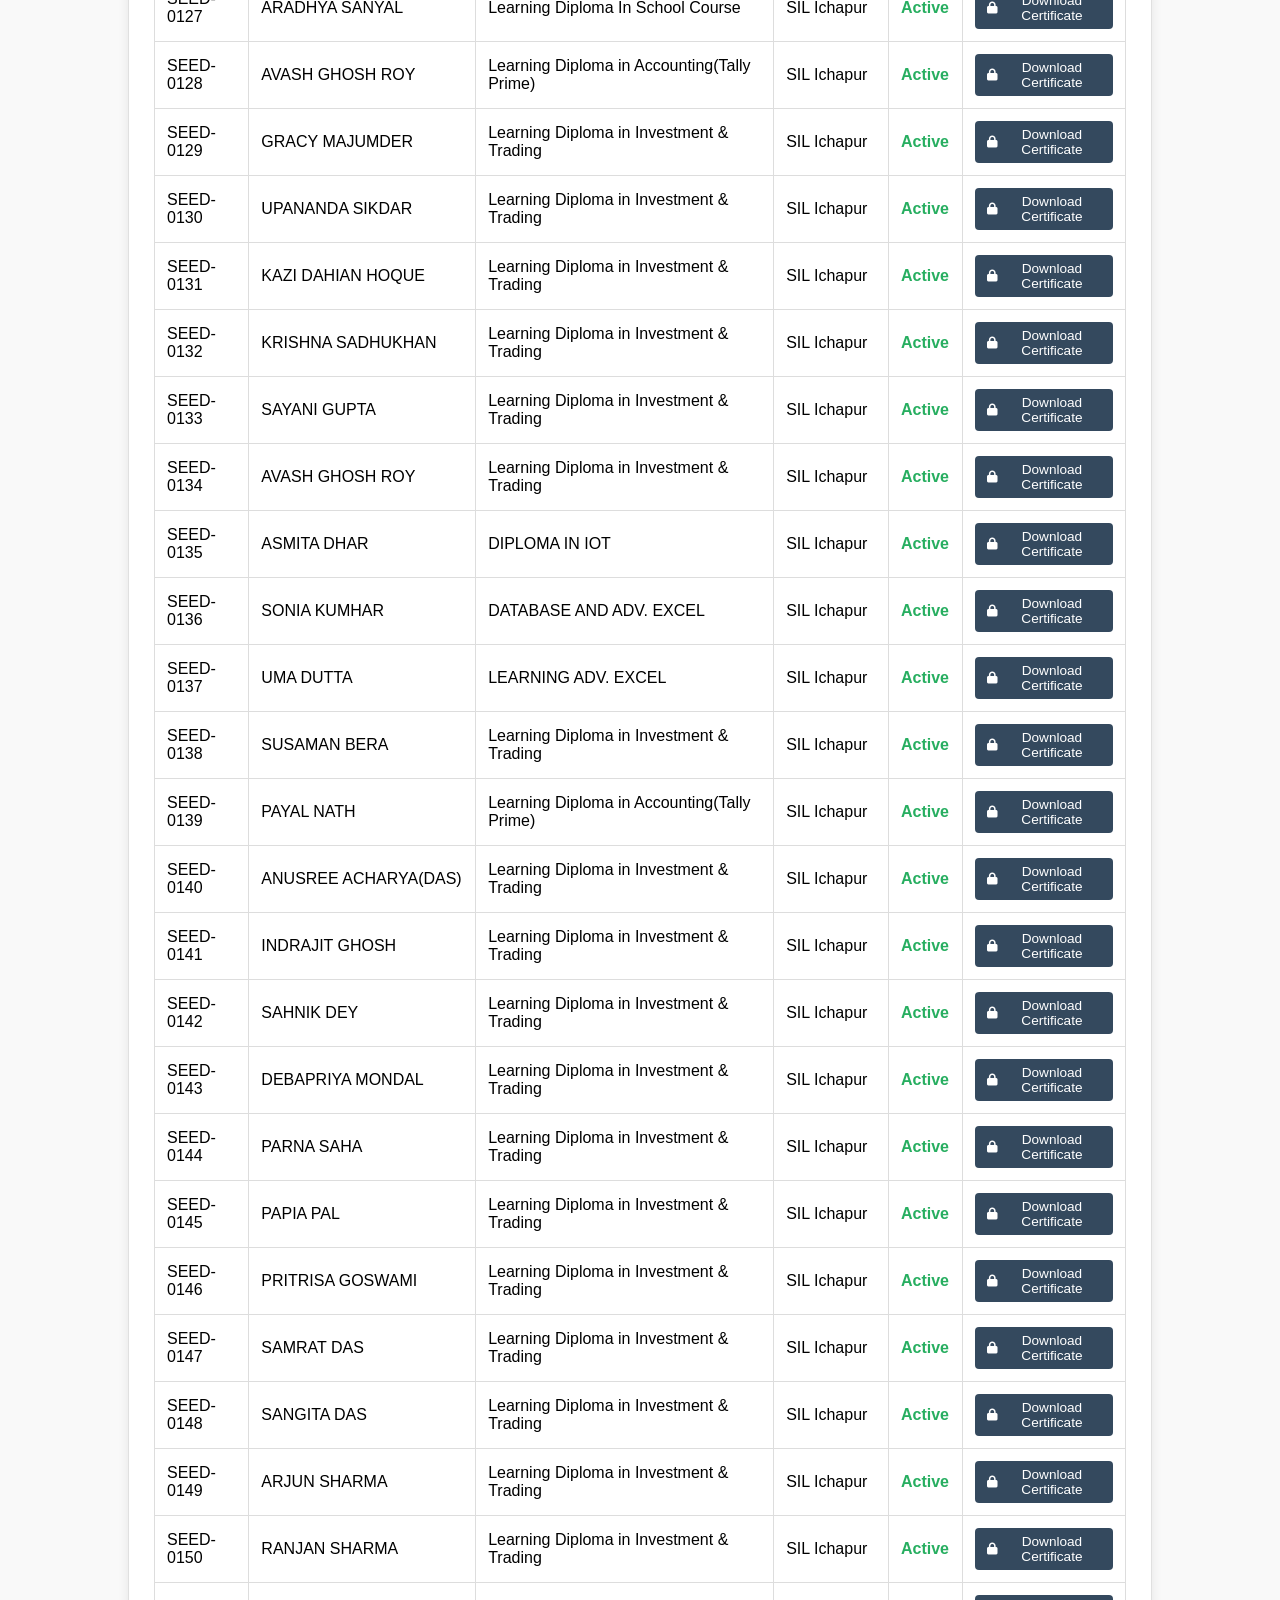
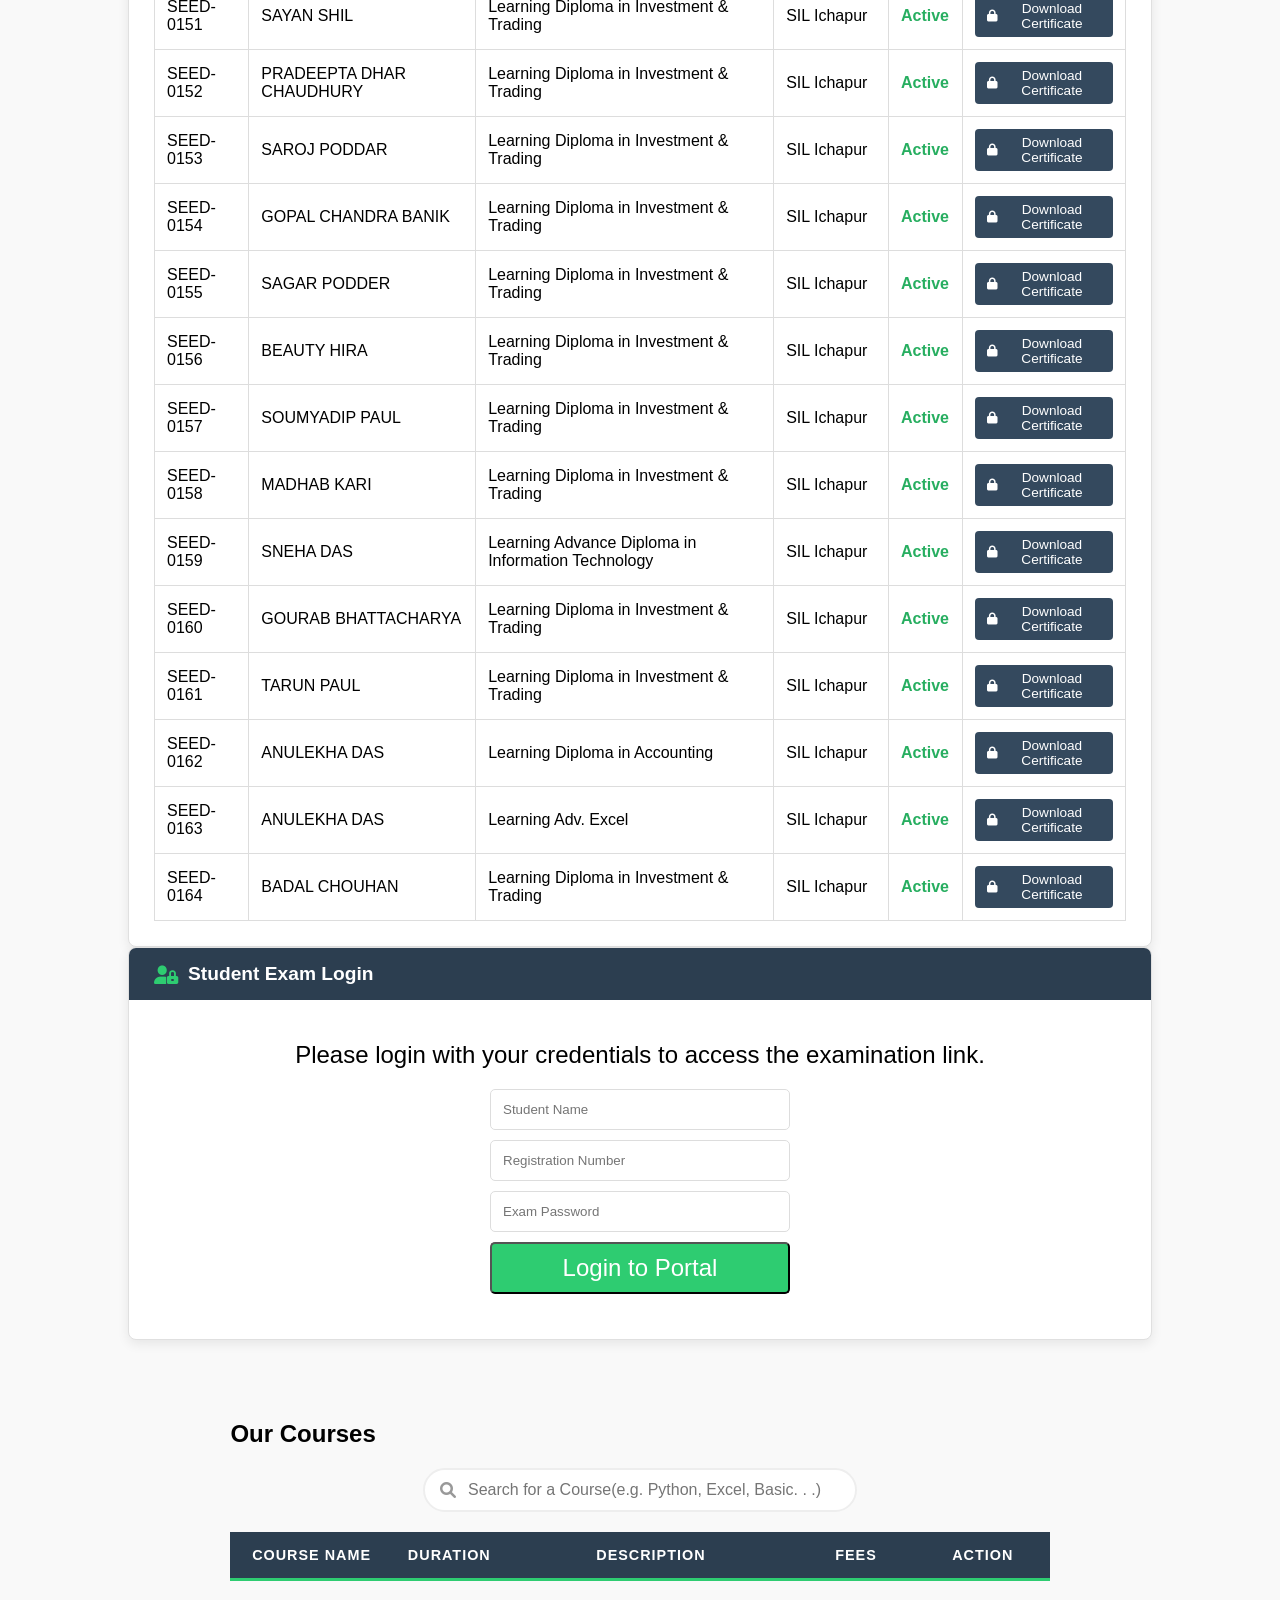
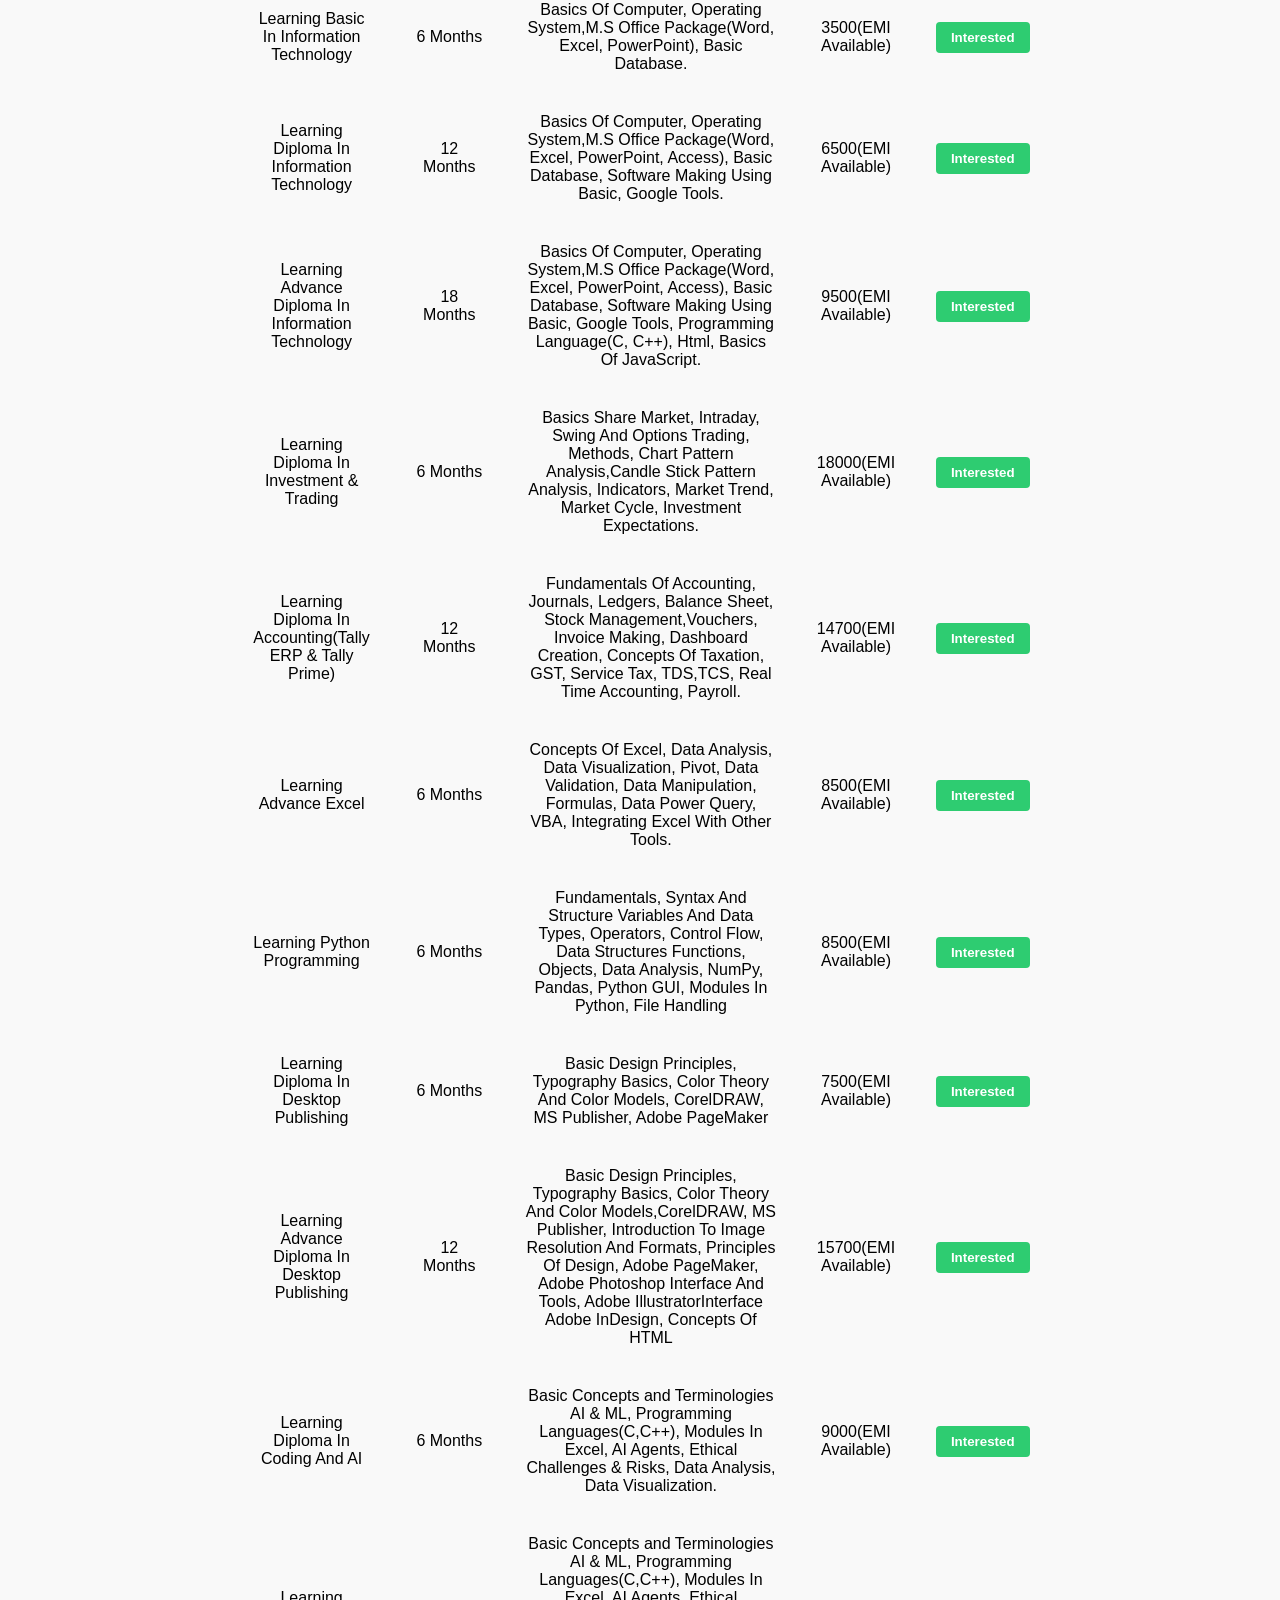
==== commit b3d8ed70: "Update index.html" ====
--- a/index.html
+++ b/index.html
@@ -2011,10 +2011,32 @@
                             <tr>
                                 <td>SEED-0162</td>
                                 <td>ANULEKHA DAS</td>
-                                <td>Learning Diploma in Accounting and Adv. Excel</td>
+                                <td>Learning Diploma in Accounting</td>
                                 <td>SIL Ichapur</td>
                                 <td class="status-active">Active</td>
                                 <td><button class="cert-btn" onclick="secureDownload('.pdf', ' anulekha@sil162')">
+                    <i class="fas fa-lock"></i> Download Certificate
+                </button>
+            </td>
+                            </tr> 
+                             <tr>
+                                <td>SEED-0163</td>
+                                <td>ANULEKHA DAS</td>
+                                <td>Learning Adv. Excel</td>
+                                <td>SIL Ichapur</td>
+                                <td class="status-active">Active</td>
+                                <td><button class="cert-btn" onclick="secureDownload('.pdf', ' anulekha@sil163')">
+                    <i class="fas fa-lock"></i> Download Certificate
+                </button>
+            </td>
+                            </tr> 
+                             <tr>
+                                <td>SEED-0164</td>
+                                <td>BADAL CHOUHAN</td>
+                                <td>Learning Diploma in Investment & Trading</td>
+                                <td>SIL Ichapur</td>
+                                <td class="status-active">Active</td>
+                                <td><button class="cert-btn" onclick="secureDownload('.pdf', ' badal@sil164')">
                     <i class="fas fa-lock"></i> Download Certificate
                 </button>
             </td>
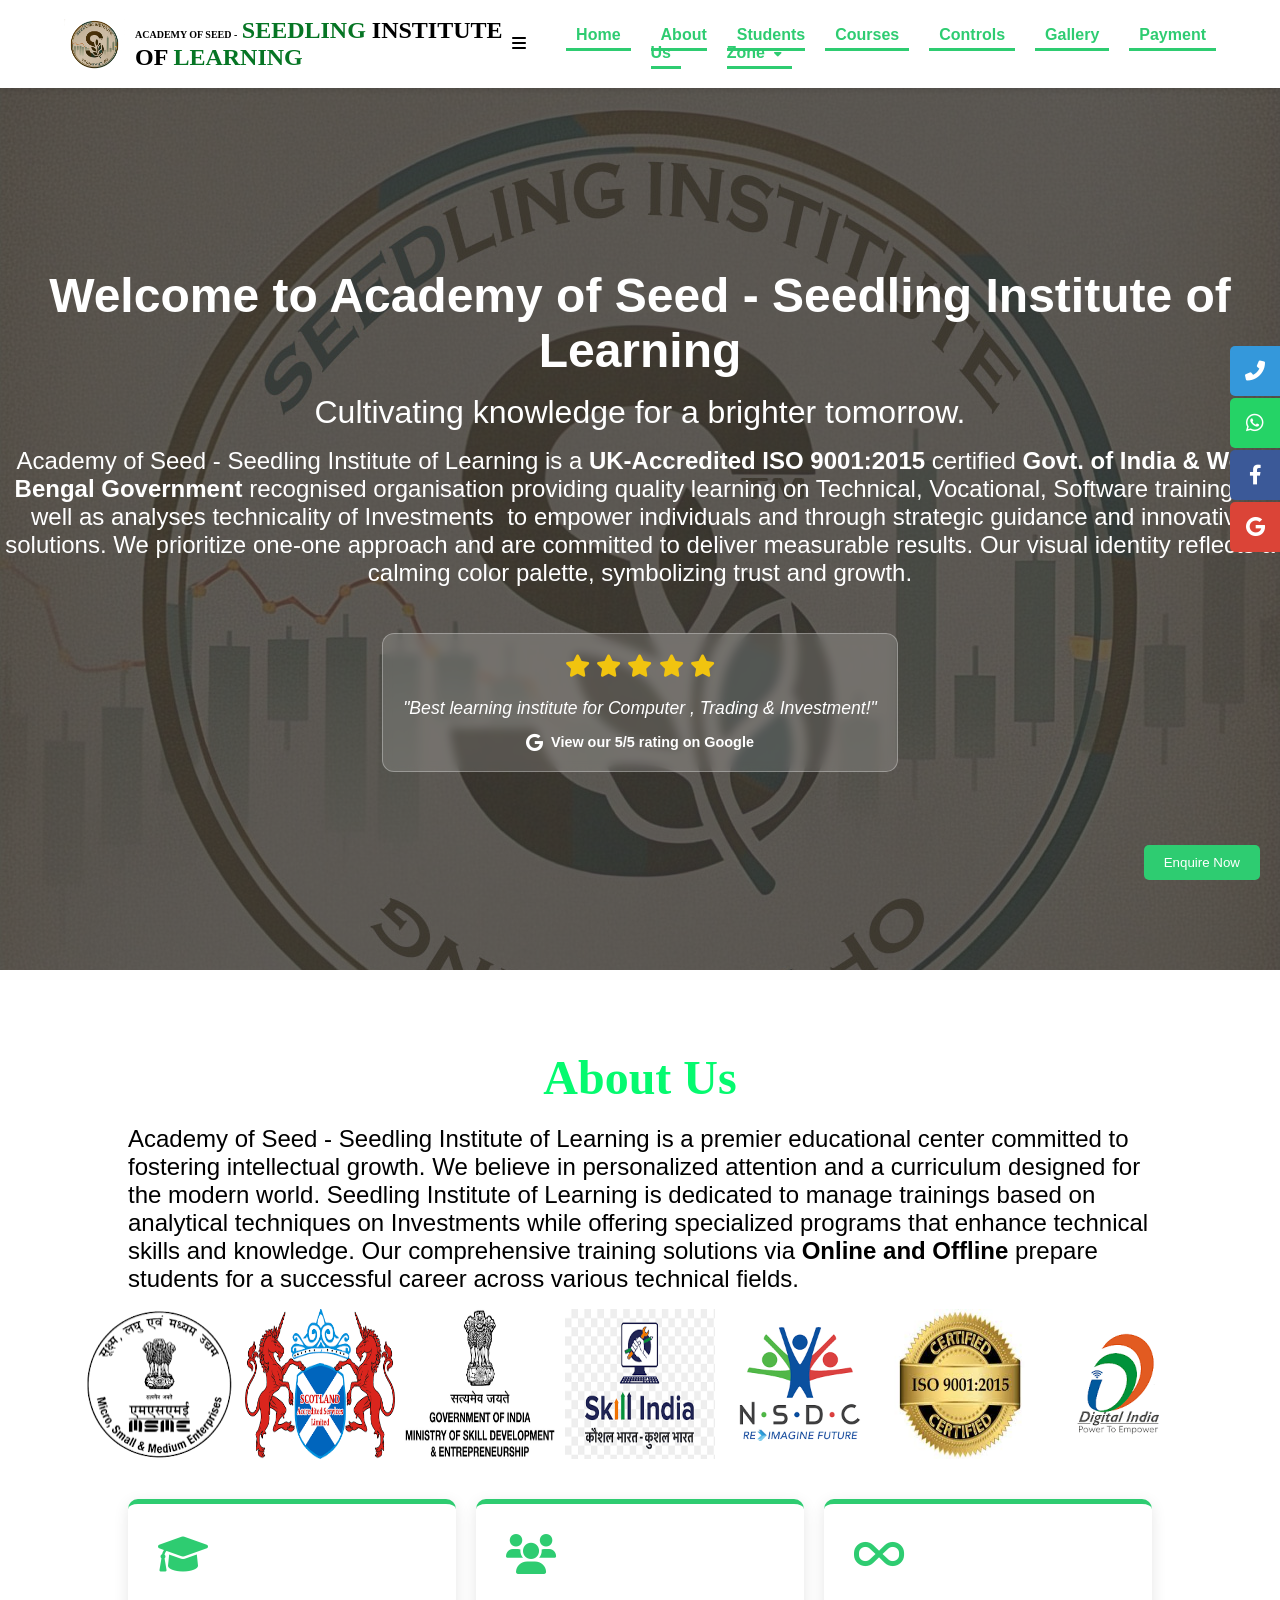
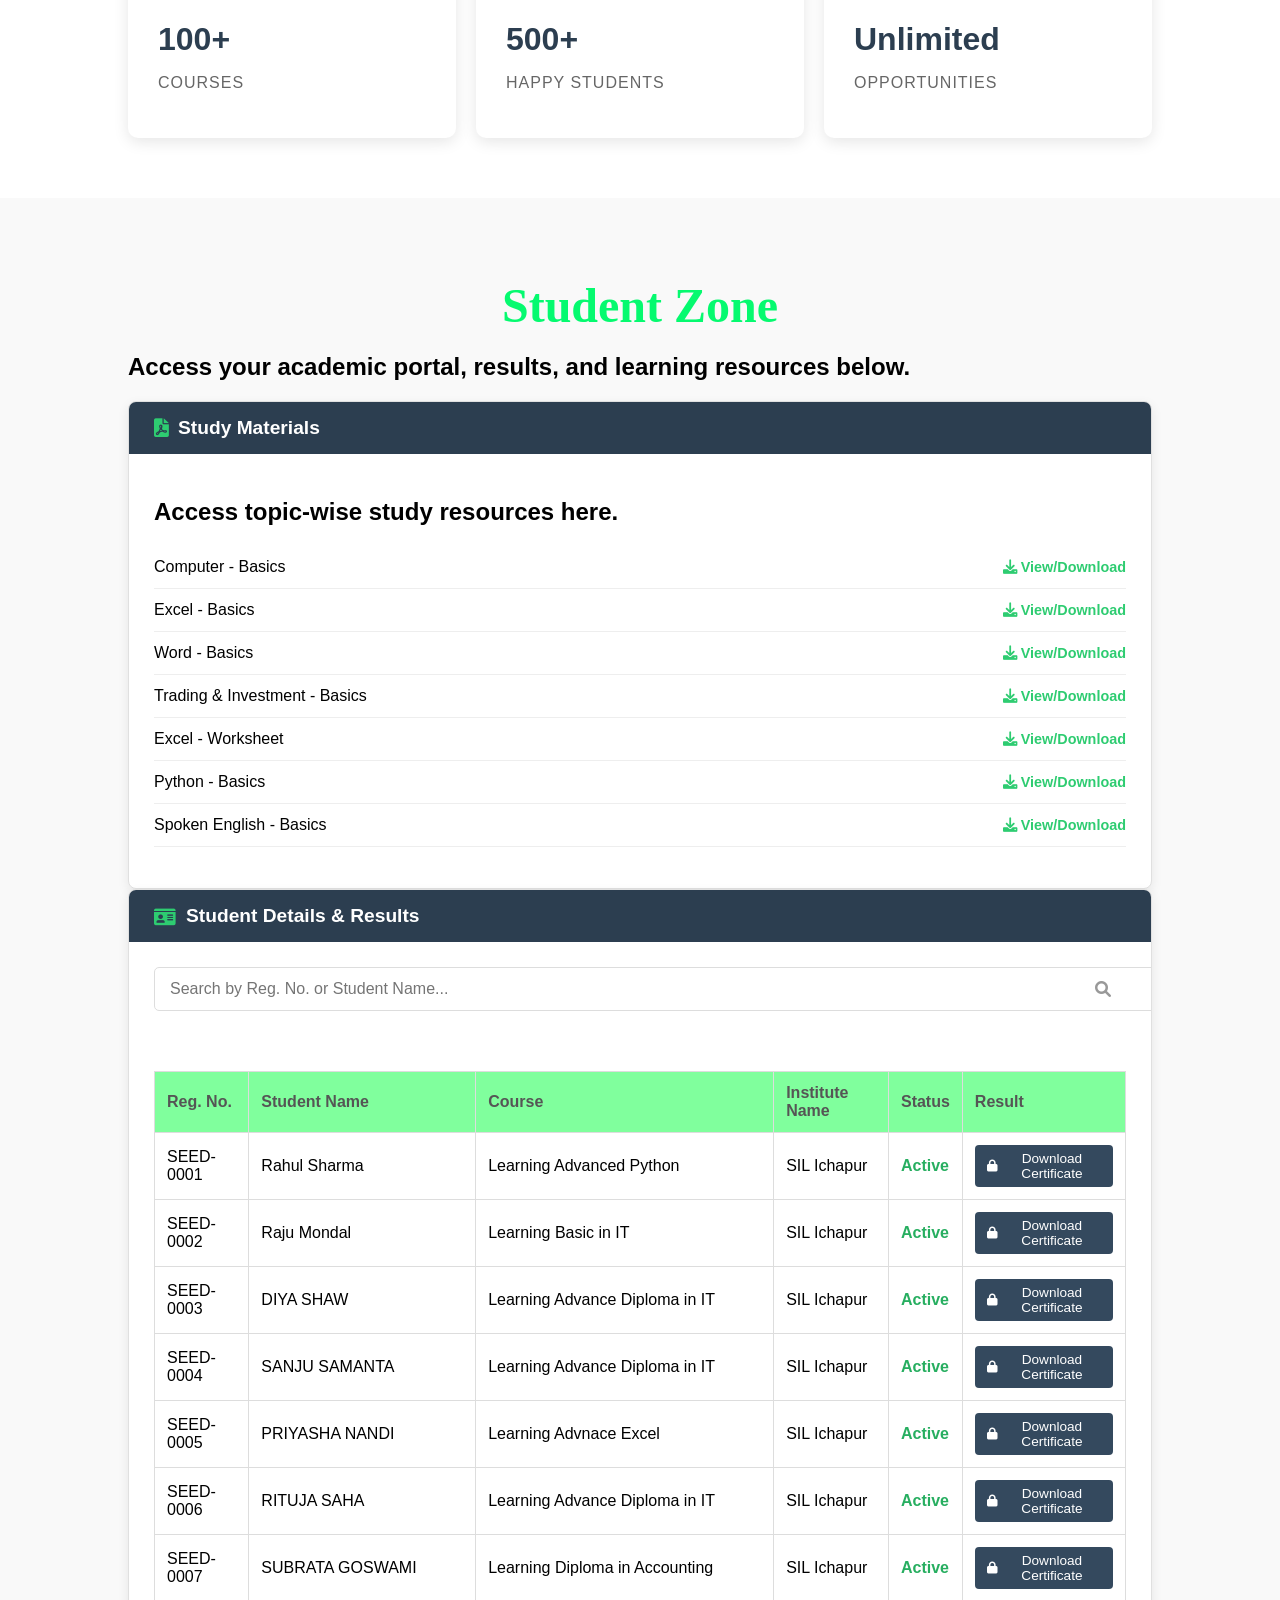
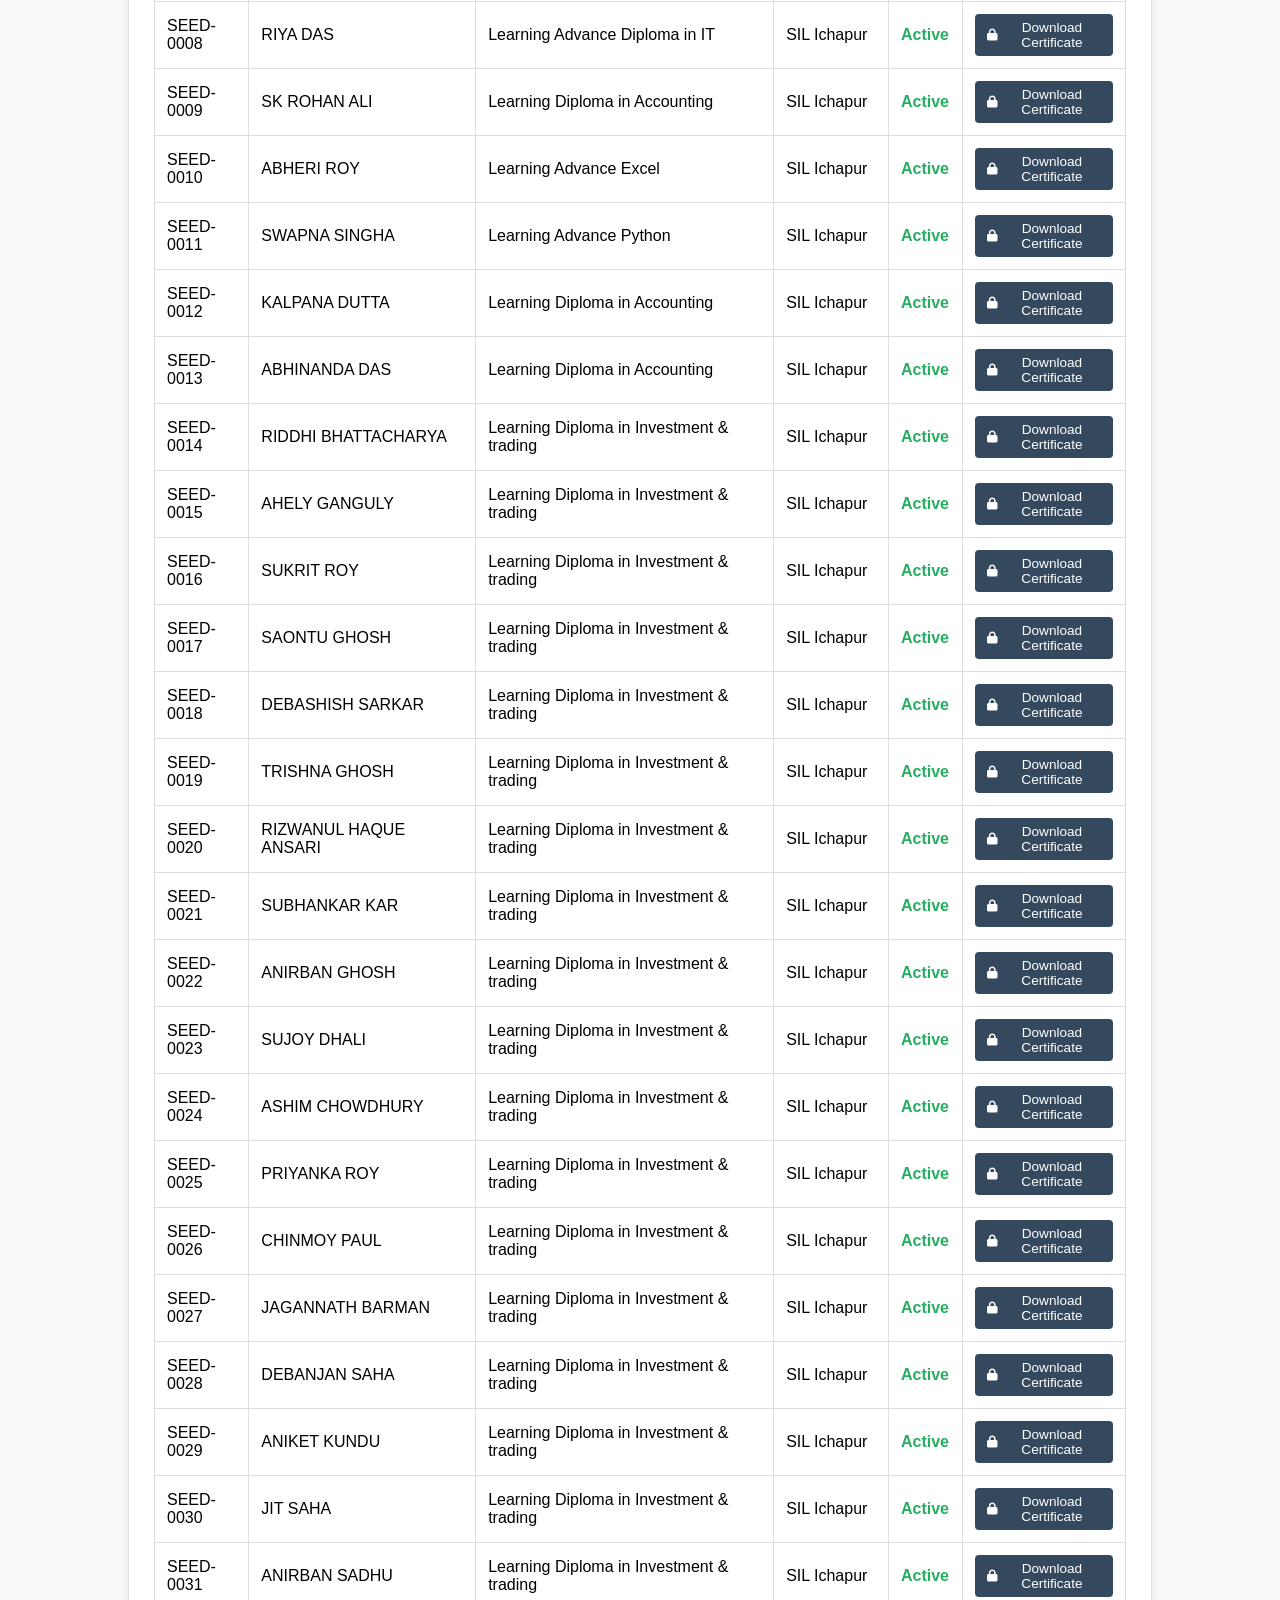
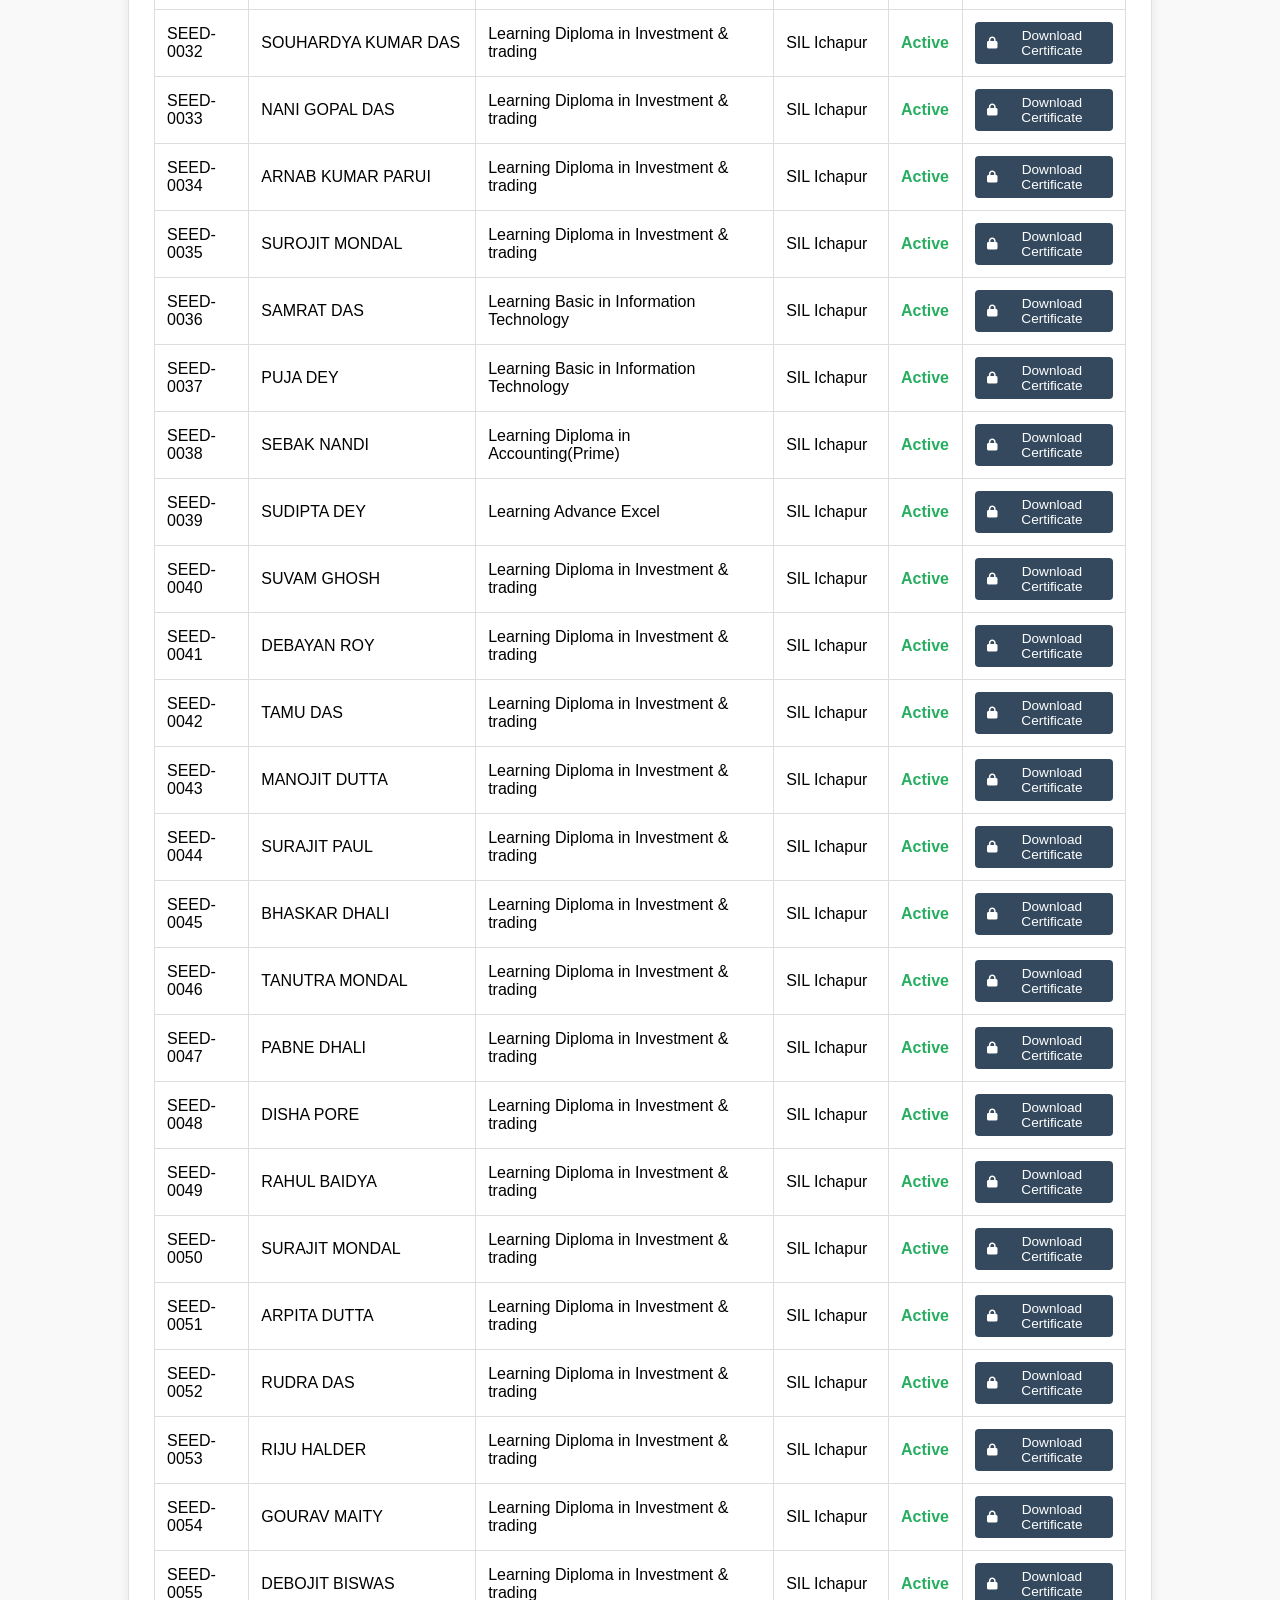
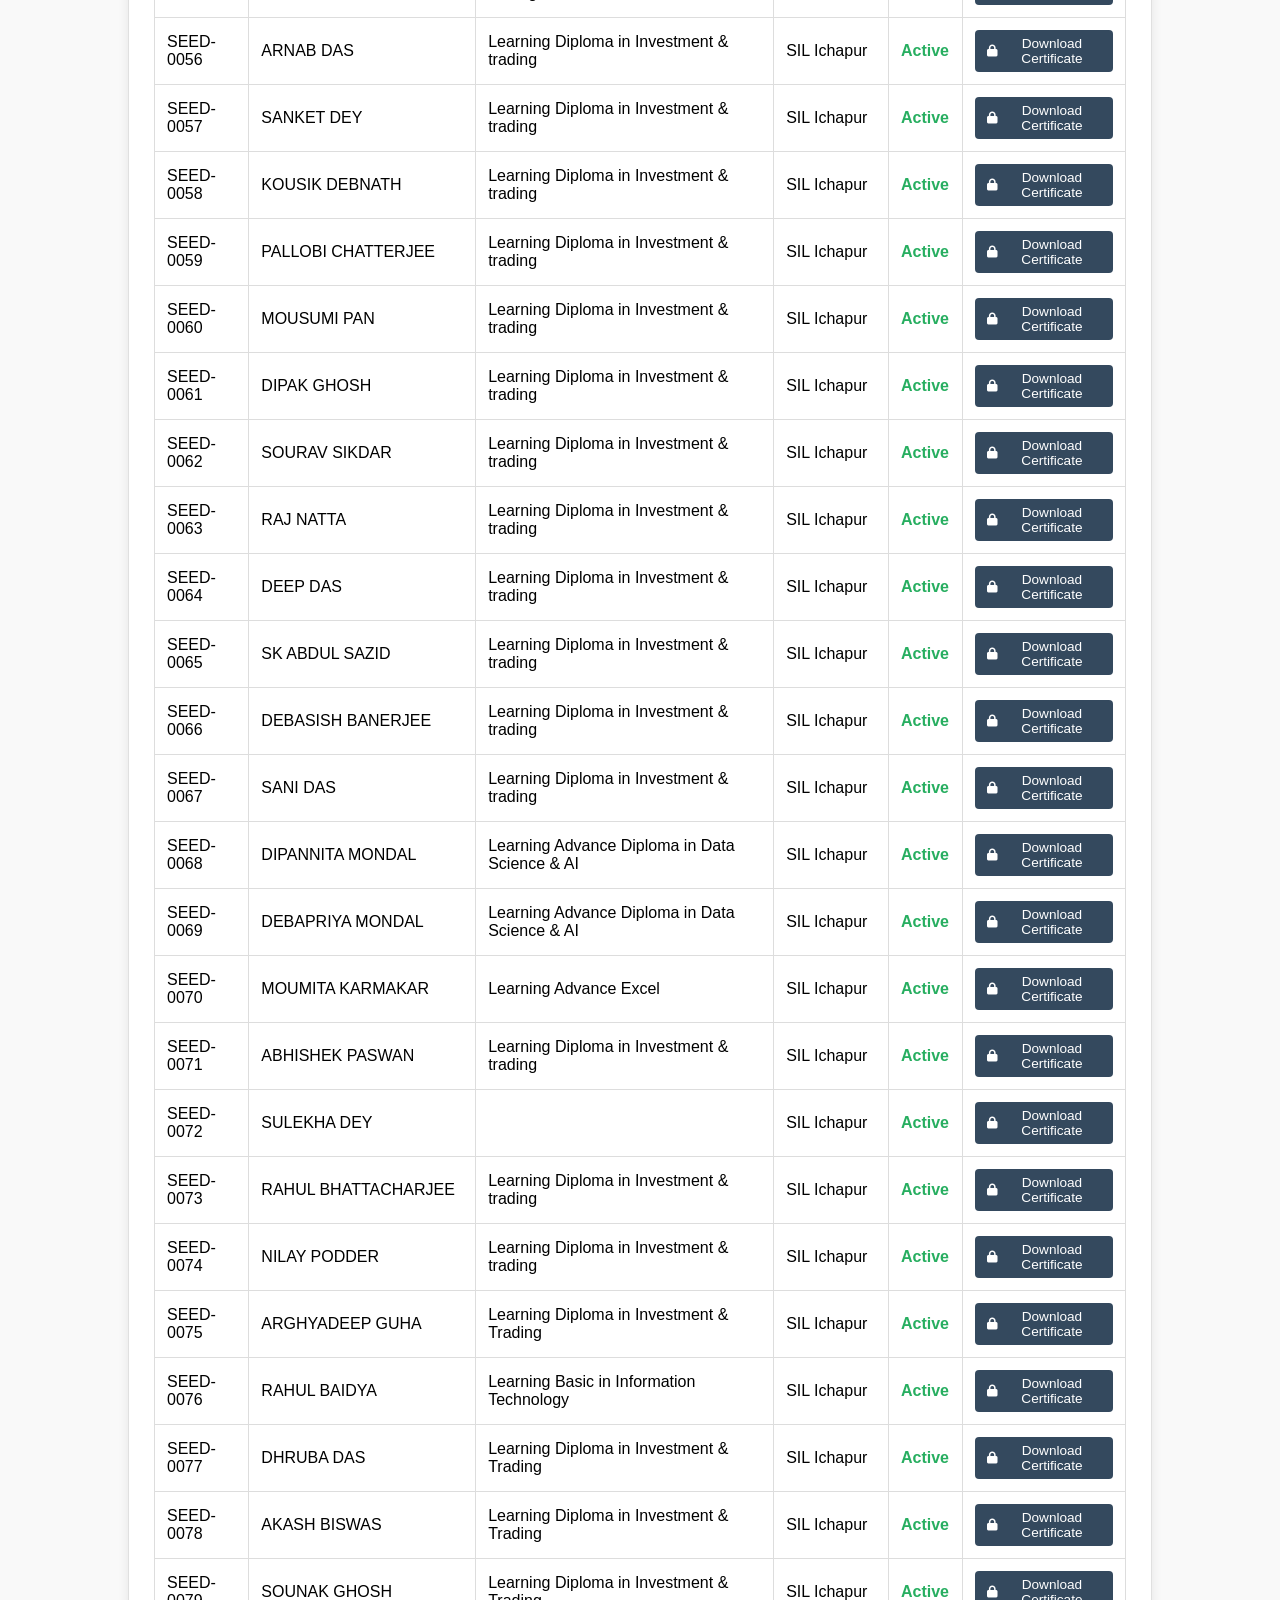
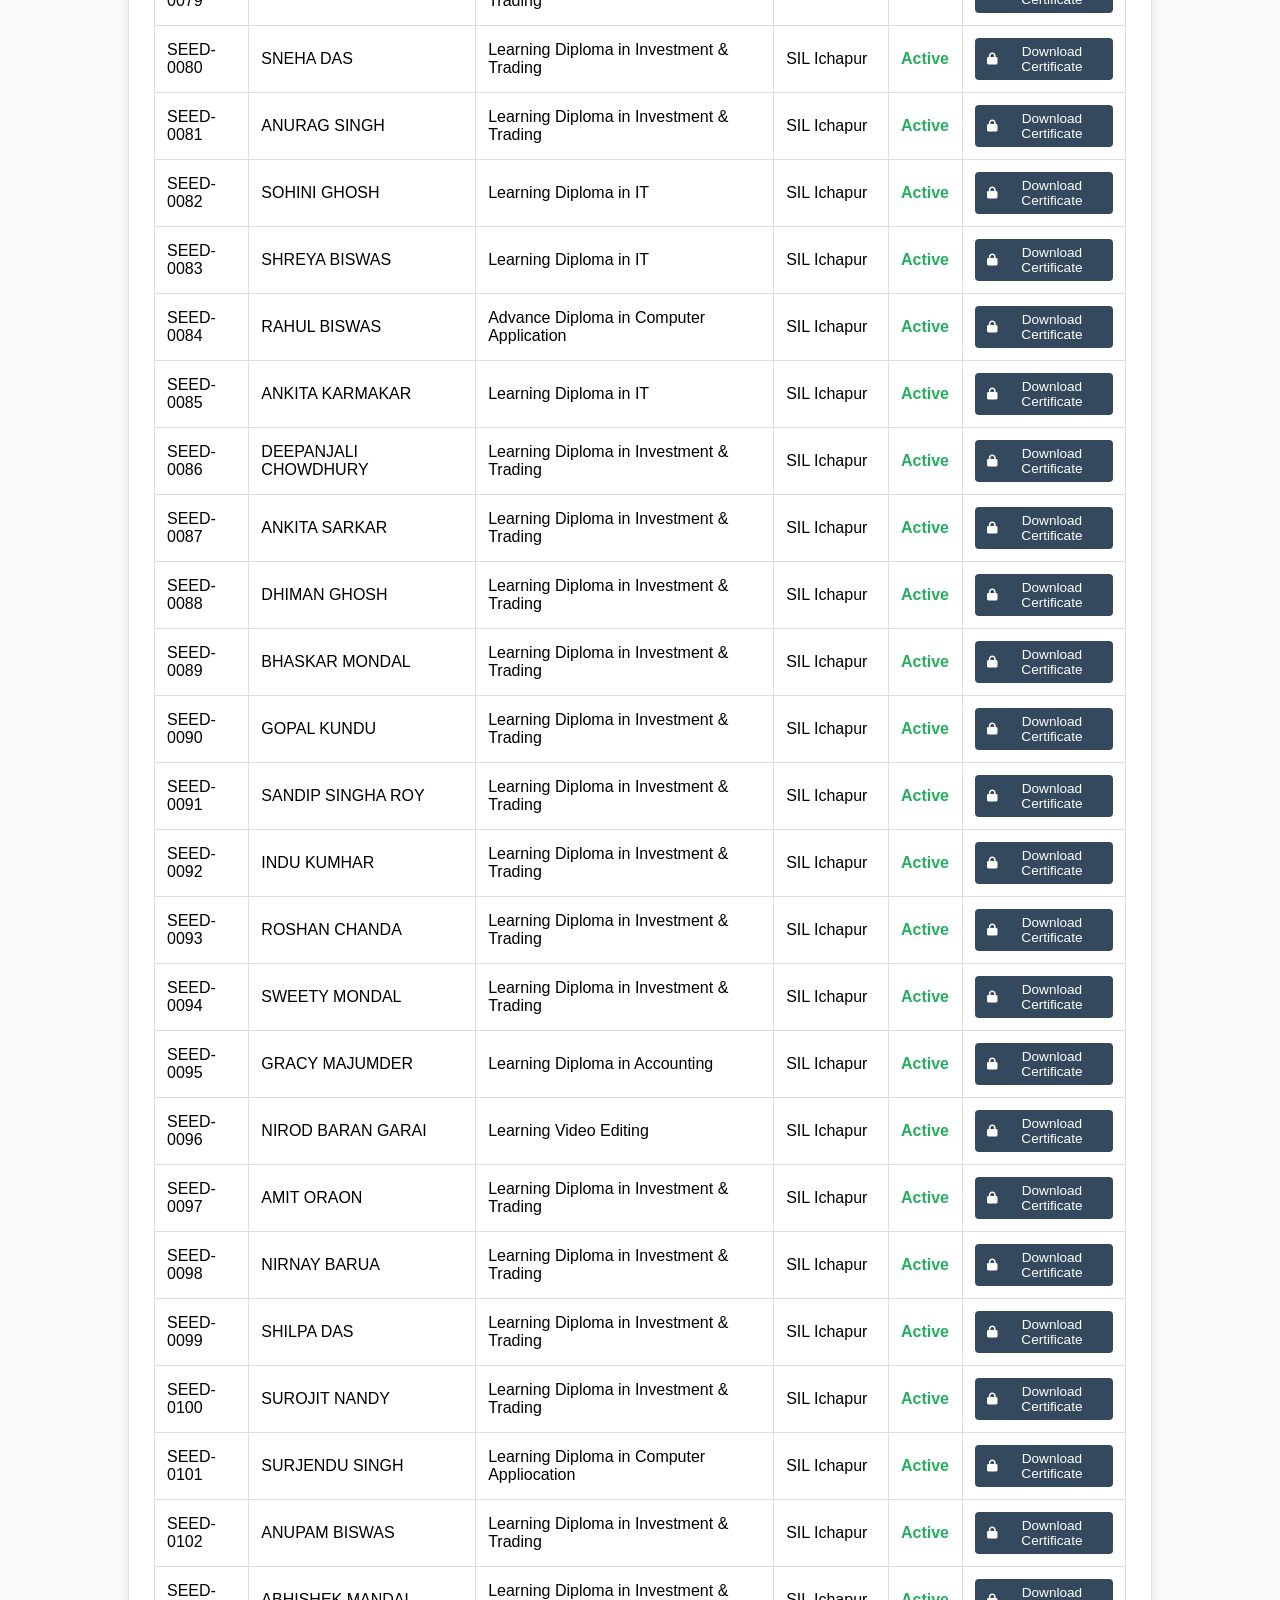
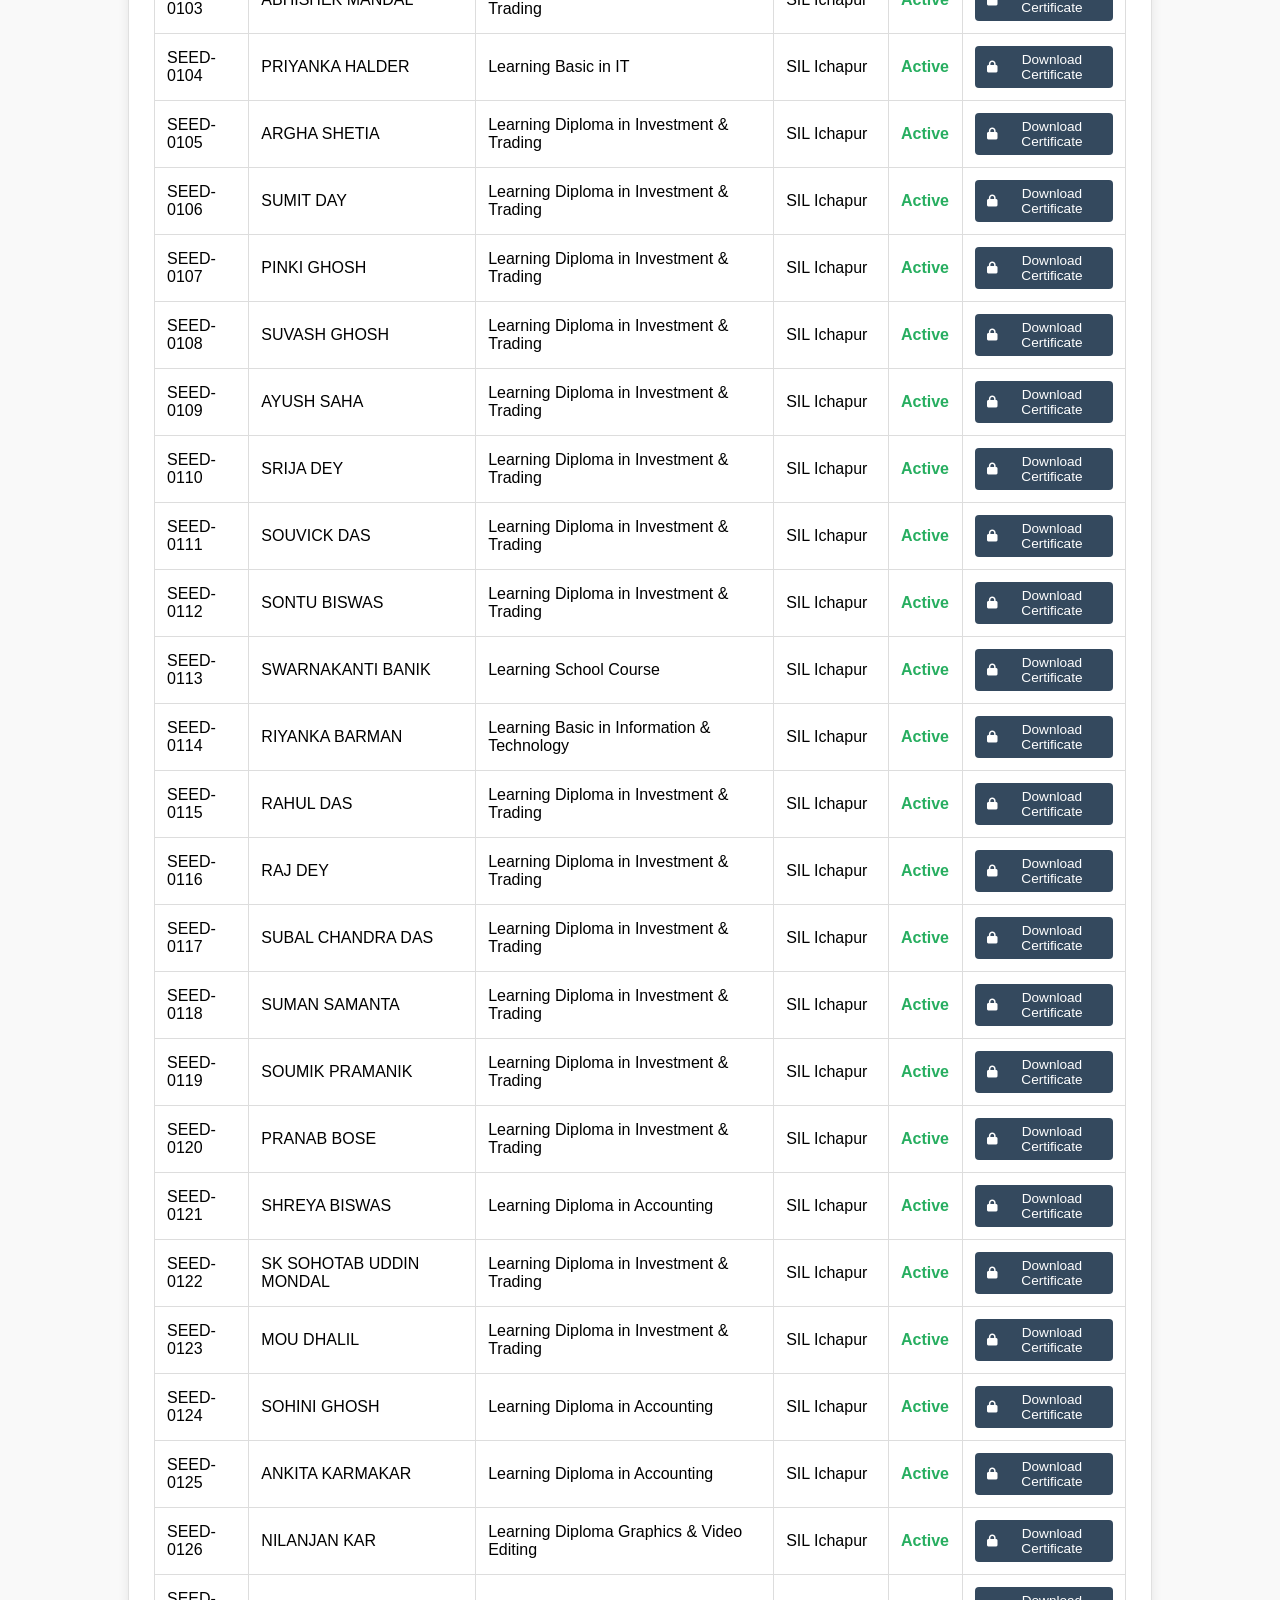
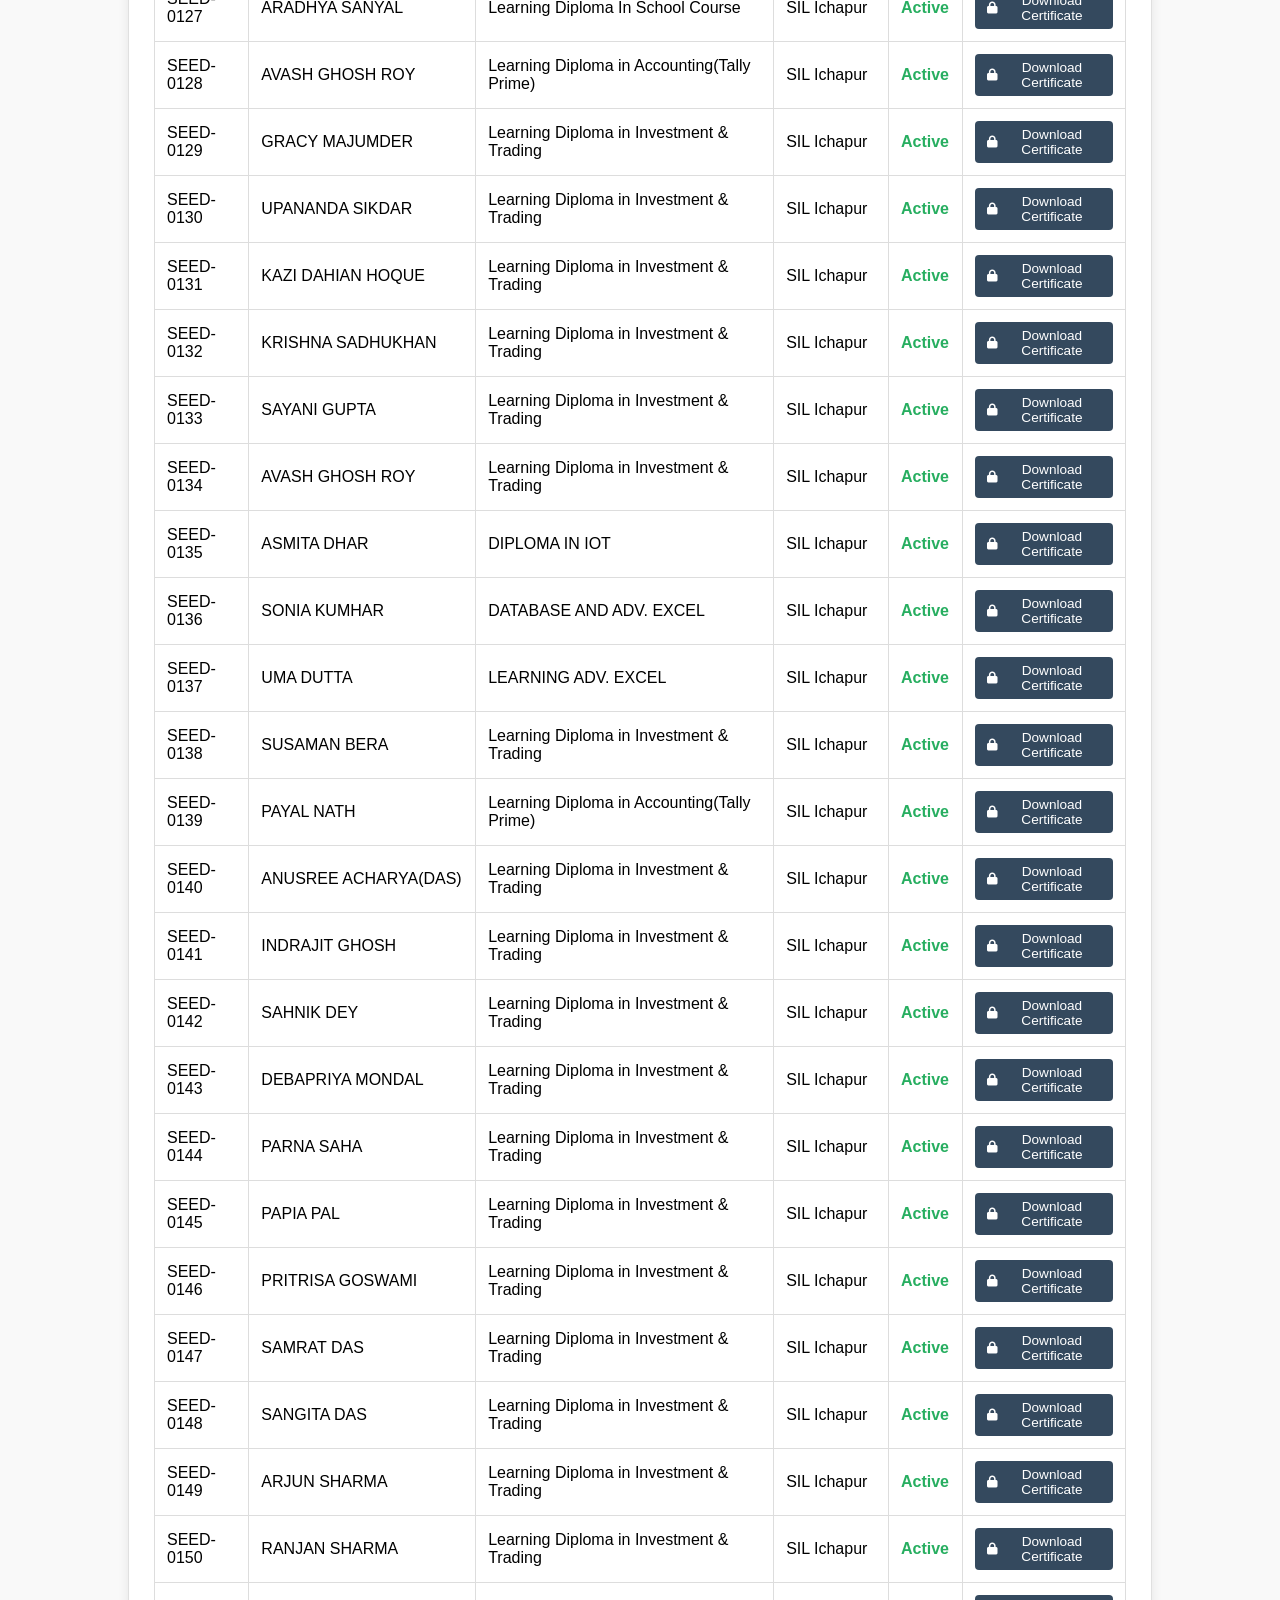
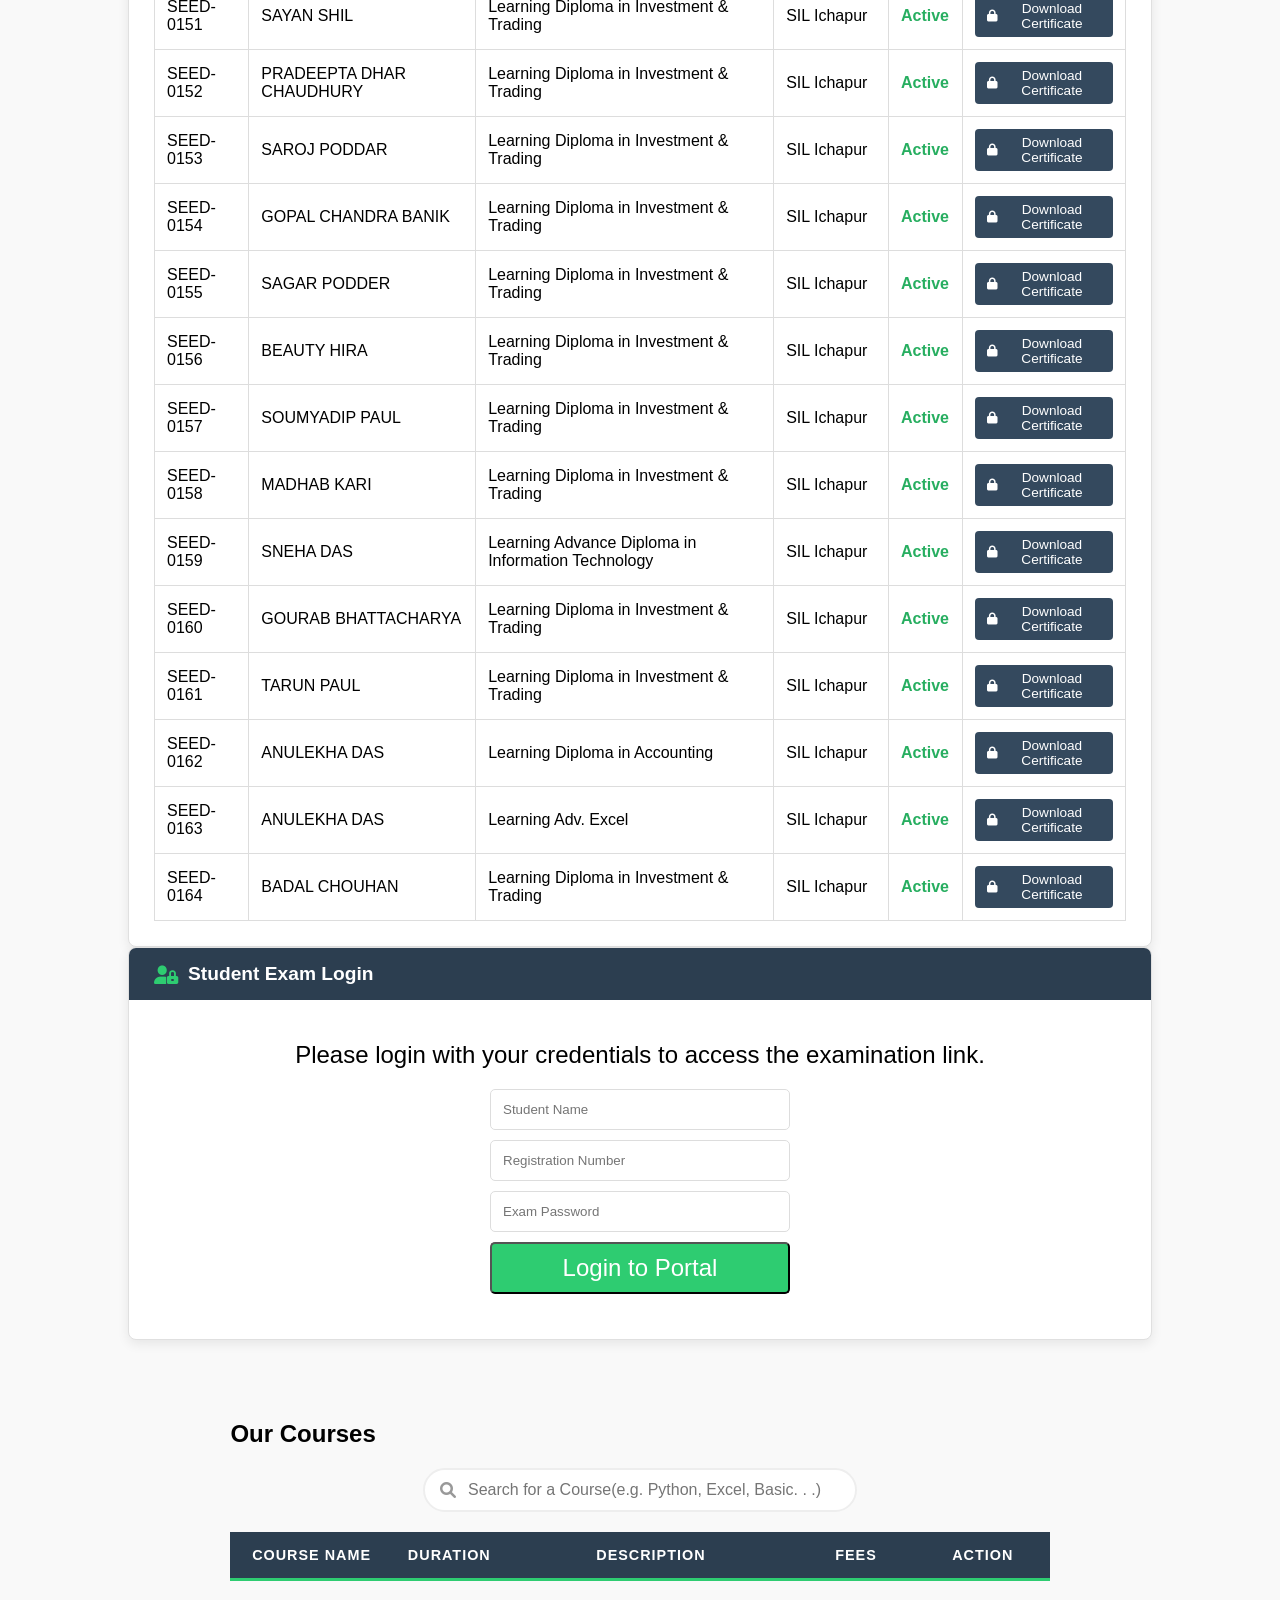
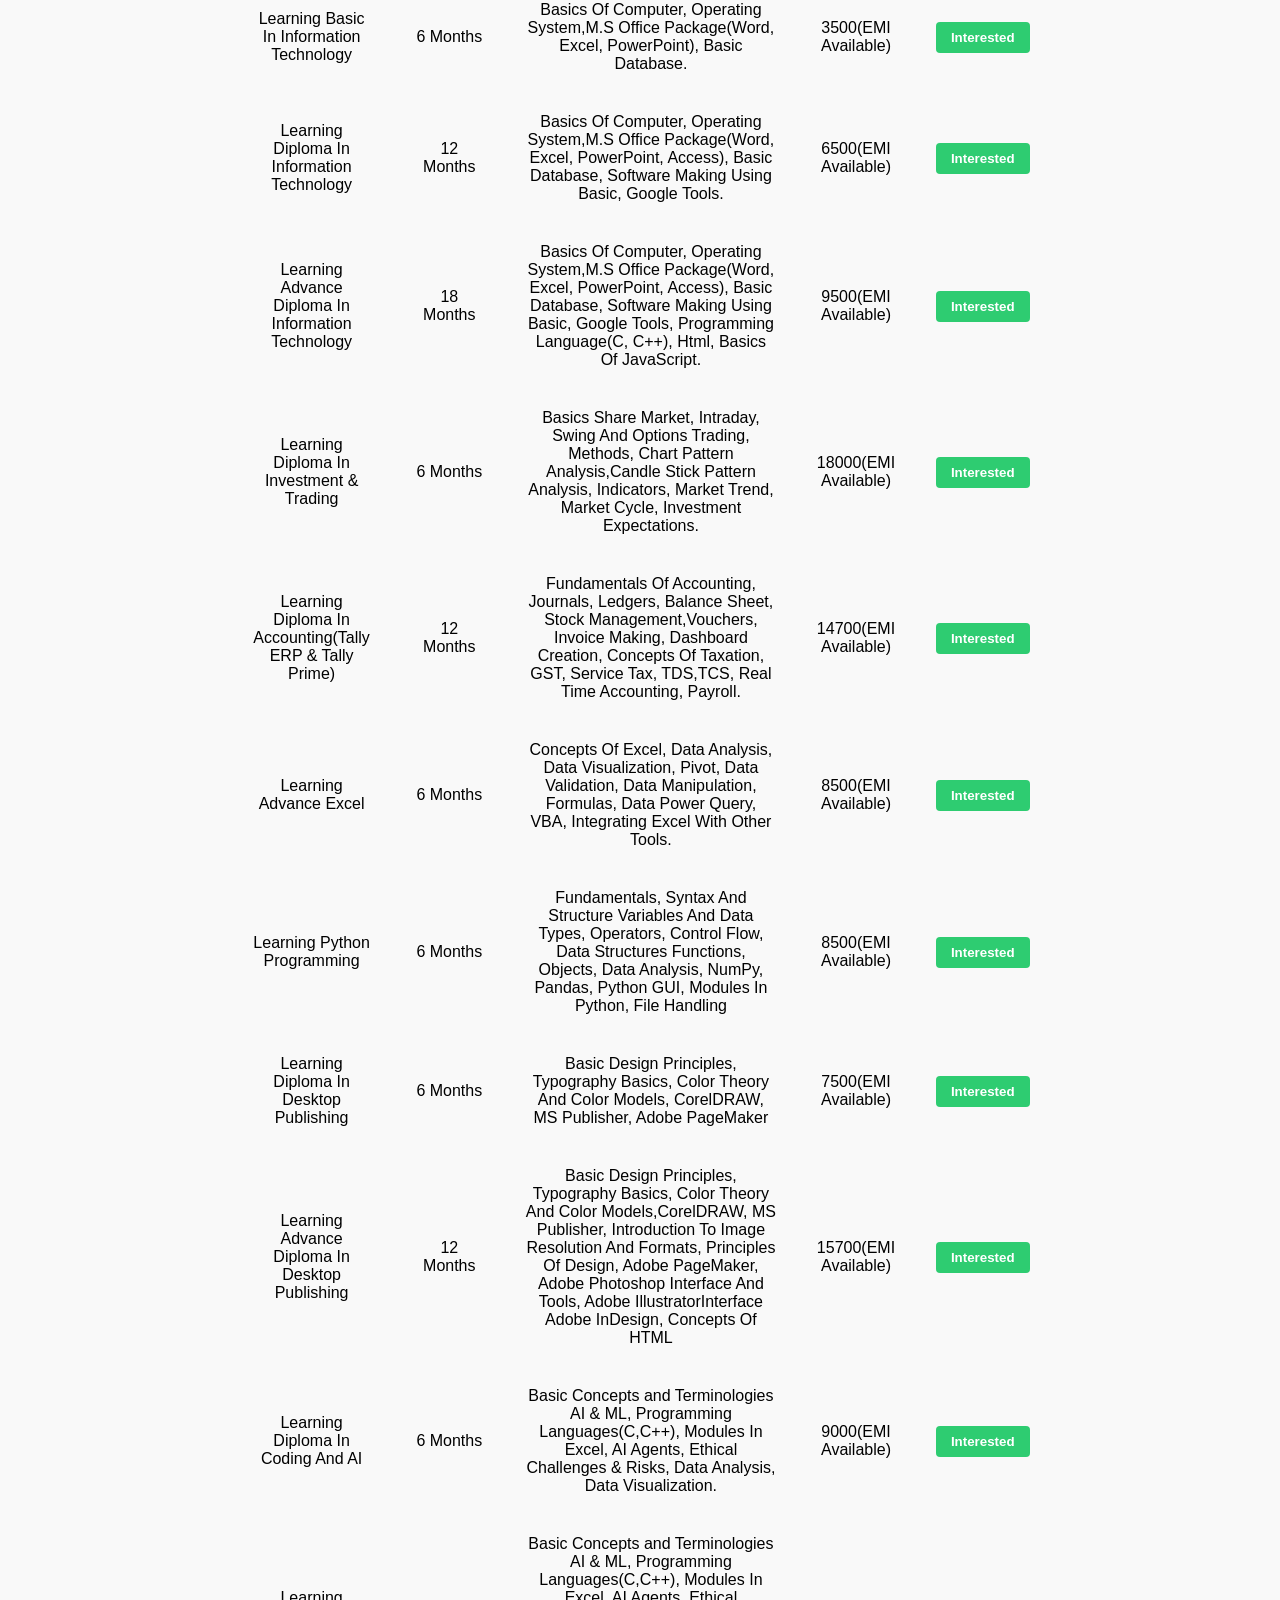
==== commit e53d5fce: "Update index.html" ====
--- a/index.html
+++ b/index.html
@@ -89,6 +89,9 @@
     </li>
 
     <li><a href="#courses" class="nav-item">Courses</a></li>
+
+<li><a href="#controls" class="nav-item">Controls</a></li>
+                
     <li><a href="#gallery" class="nav-item">Gallery</a></li>
     <li><a href="#payment" class="nav-item">Payment</a></li>
 </ul>
@@ -1514,7 +1517,7 @@
                                 <td>Learning Diploma in Investment & Trading</td>
                                 <td>SIL Ichapur</td>
                                 <td class="status-active">Active</td>
-                                <td><button class="cert-btn" onclick="secureDownload('.pdf', ' subal@sil117')">
+                                <td><button class="cert-btn" onclick="secureDownload('SUBAL CHANDRA DAS.pdf', ' subal@sil117')">
                     <i class="fas fa-lock"></i> Download Certificate
                 </button>
             </td>
@@ -1526,7 +1529,7 @@
                                 <td>Learning Diploma in Investment & Trading</td>
                                 <td>SIL Ichapur</td>
                                 <td class="status-active">Active</td>
-                                <td><button class="cert-btn" onclick="secureDownload('.pdf', ' suman@sil118')">
+                                <td><button class="cert-btn" onclick="secureDownload('SUMAN SAMANTA.pdf', ' suman@sil118')">
                     <i class="fas fa-lock"></i> Download Certificate
                 </button>
             </td>
@@ -1538,7 +1541,7 @@
                                 <td>Learning Diploma in Investment & Trading</td>
                                 <td>SIL Ichapur</td>
                                 <td class="status-active">Active</td>
-                                <td><button class="cert-btn" onclick="secureDownload('.pdf', ' soumik@sil119')">
+                                <td><button class="cert-btn" onclick="secureDownload('SOUMIK PRAMANIK.pdf', ' soumik@sil119')">
                     <i class="fas fa-lock"></i> Download Certificate
                 </button>
             </td>
@@ -1571,7 +1574,7 @@
                                 <td>Learning Diploma in Investment & Trading</td>
                                 <td>SIL Ichapur</td>
                                 <td class="status-active">Active</td>
-                                <td><button class="cert-btn" onclick="secureDownload('.pdf', ' sksohotab@sil122')">
+                                <td><button class="cert-btn" onclick="secureDownload('SK. SOHOTAB UDDIN MONDAL.pdf', ' sksohotab@sil122')">
                     <i class="fas fa-lock"></i> Download Certificate
                 </button>
             </td>
@@ -1981,7 +1984,7 @@
                                 <td>Learning Advance Diploma in Information Technology</td>
                                 <td>SIL Ichapur</td>
                                 <td class="status-active">Active</td>
-                                <td><button class="cert-btn" onclick="secureDownload('.pdf', ' sneha@sil159')">
+                                <td><button class="cert-btn" onclick="secureDownload('SNEHA DAS (1).pdf', ' sneha@sil159')">
                     <i class="fas fa-lock"></i> Download Certificate
                 </button>
             </td>
@@ -2300,6 +2303,58 @@
     </table>
 </section>
 
+
+
+
+<section id="controls" class="container">
+    <!-- Role-Based Login Gate -->
+    <div id="controls-gatekeeper" class="gatekeeper-card">
+        <h2>Seedling Institute Controls</h2>
+        <p>Select your role and enter your encrypted access key.</p>
+        
+        <div class="role-selector">
+            <button id="btn-role-student" class="role-btn active" onclick="selectRole('student')">Student Access</button>
+            <button id="btn-role-admin" class="role-btn" onclick="selectRole('admin')">Admin Access</button>
+        </div>
+
+        <form id="controlsLoginForm" onsubmit="verifyEncryptedAccess(event)">
+            <input type="text" id="userIdentifier" placeholder="Student ID (e.g., STU-101)" required>
+            <input type="password" id="accessPassword" placeholder="Enter Password" required>
+            <button type="submit" class="btn-unlock">Unlock Controls</button>
+        </form>
+        <p id="auth-error" class="error-msg"></p>
+    </div>
+
+    <!-- UNLOCKED VIEW 1: Student Exam Portal -->
+    <div id="student-portal" class="portal-view" style="display: none;">
+        <div class="portal-header">
+            <h3>Student Exam Portal — <span id="activeStudentLabel"></span></h3>
+            <button onclick="lockControls()" class="btn-lock">Lock Session</button>
+        </div>
+        <div id="assignedTestsList">
+            <!-- Assigned tests for this student render here -->
+        </div>
+    </div>
+
+    <!-- UNLOCKED VIEW 2: Admin Control Center -->
+    <div id="admin-portal" class="portal-view" style="display: none;">
+        <div class="portal-header">
+            <h3>Admin Control Center</h3>
+            <button onclick="lockControls()" class="btn-lock">Lock Session</button>
+        </div>
+        <!-- Place your Question Bank & Test Assembly Engine here -->
+        <div id="adminWorkspace">
+            <p>Admin controls unlocked. Manage subjects, topics, and timed tests below.</p>
+        </div>
+    </div>
+</section>
+
+
+                    
+
+                    
+                    
+
     <section id="gallery" class="container bg-light">
         <h2>Gallery</h2>
         <div class="gallery-grid">
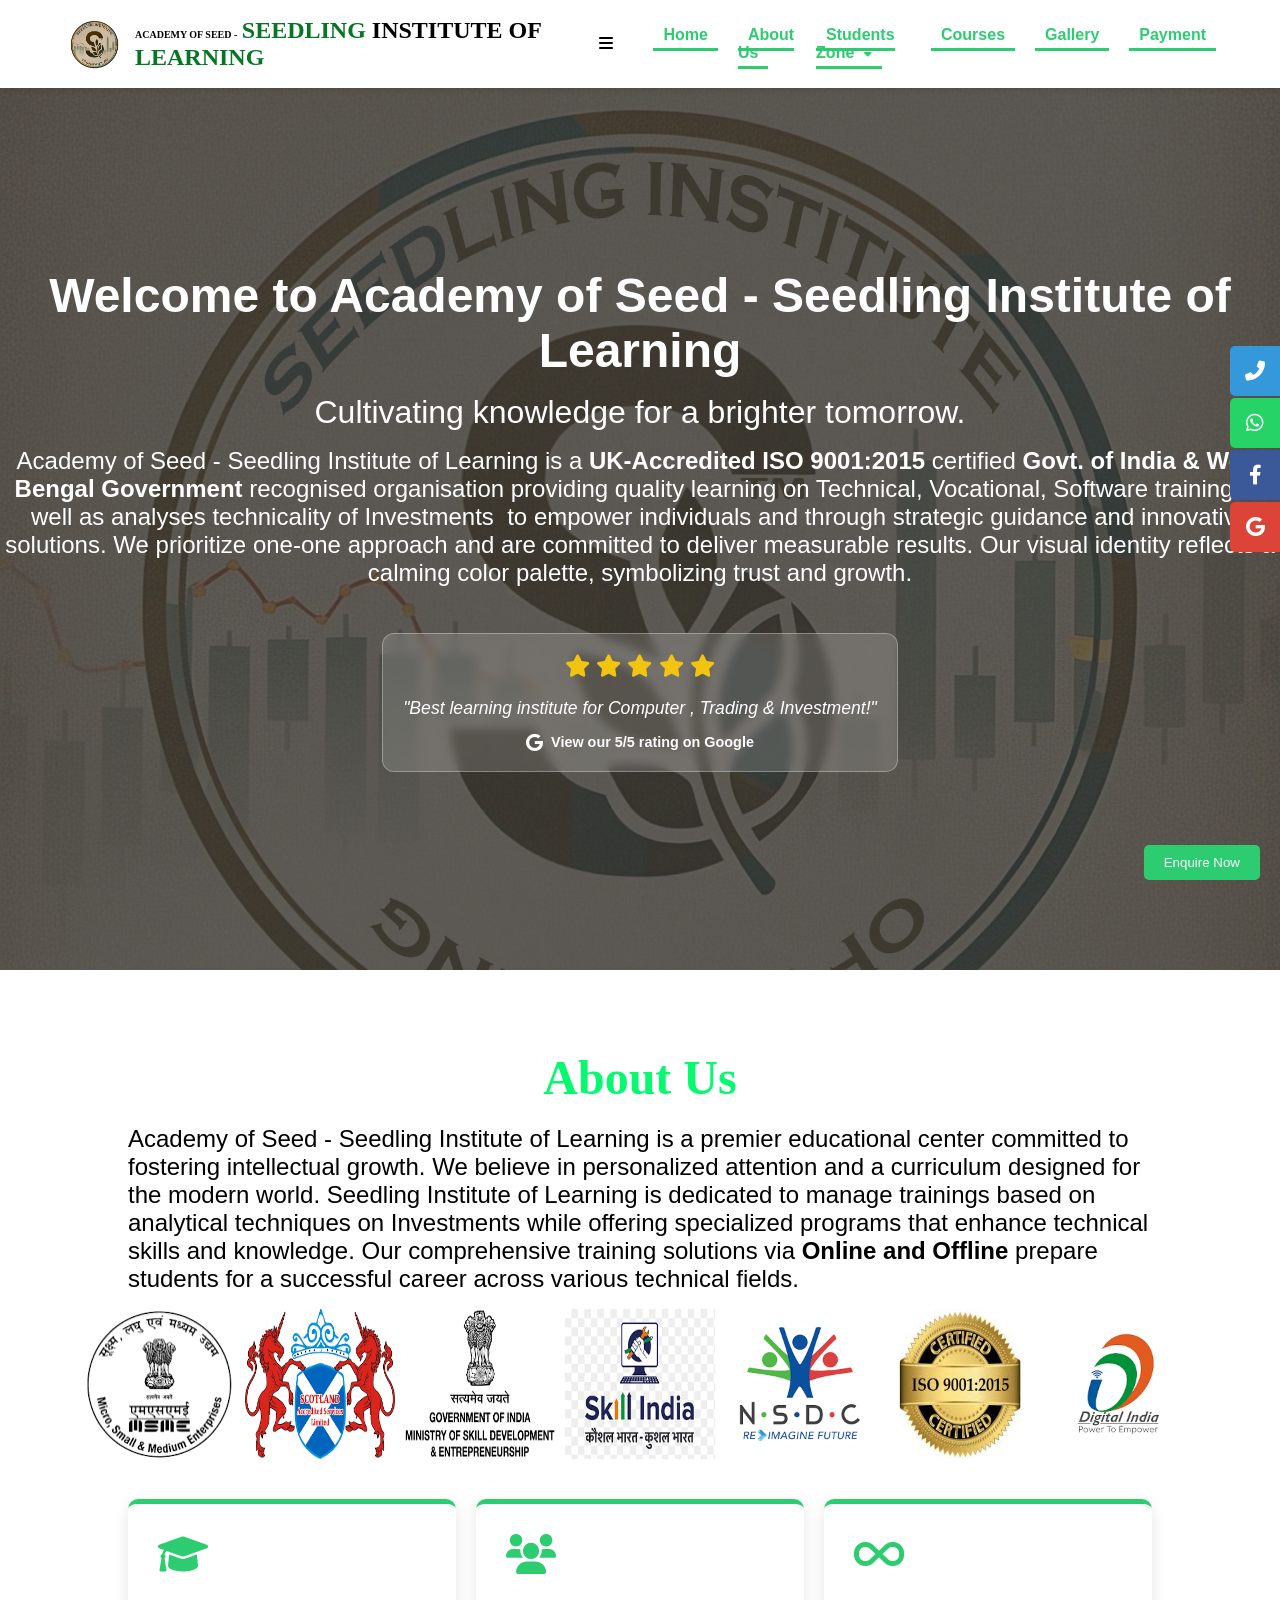
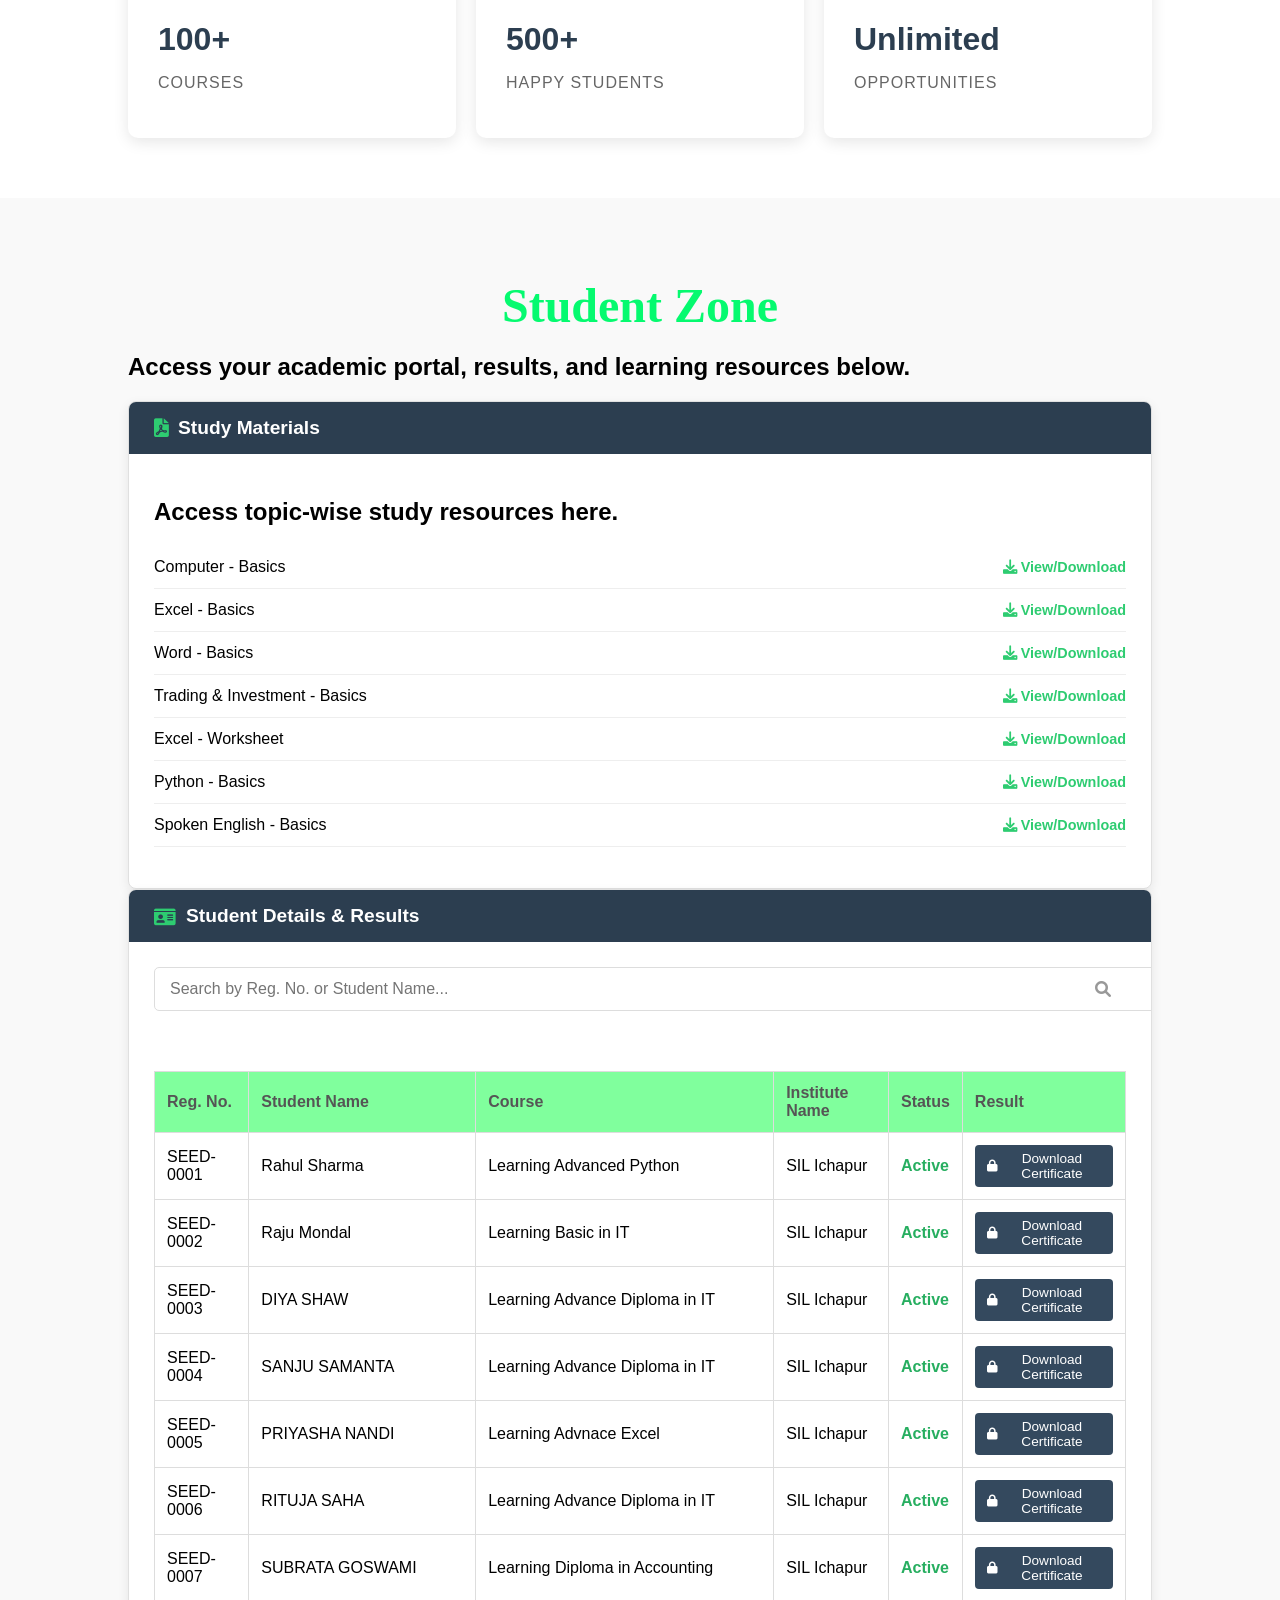
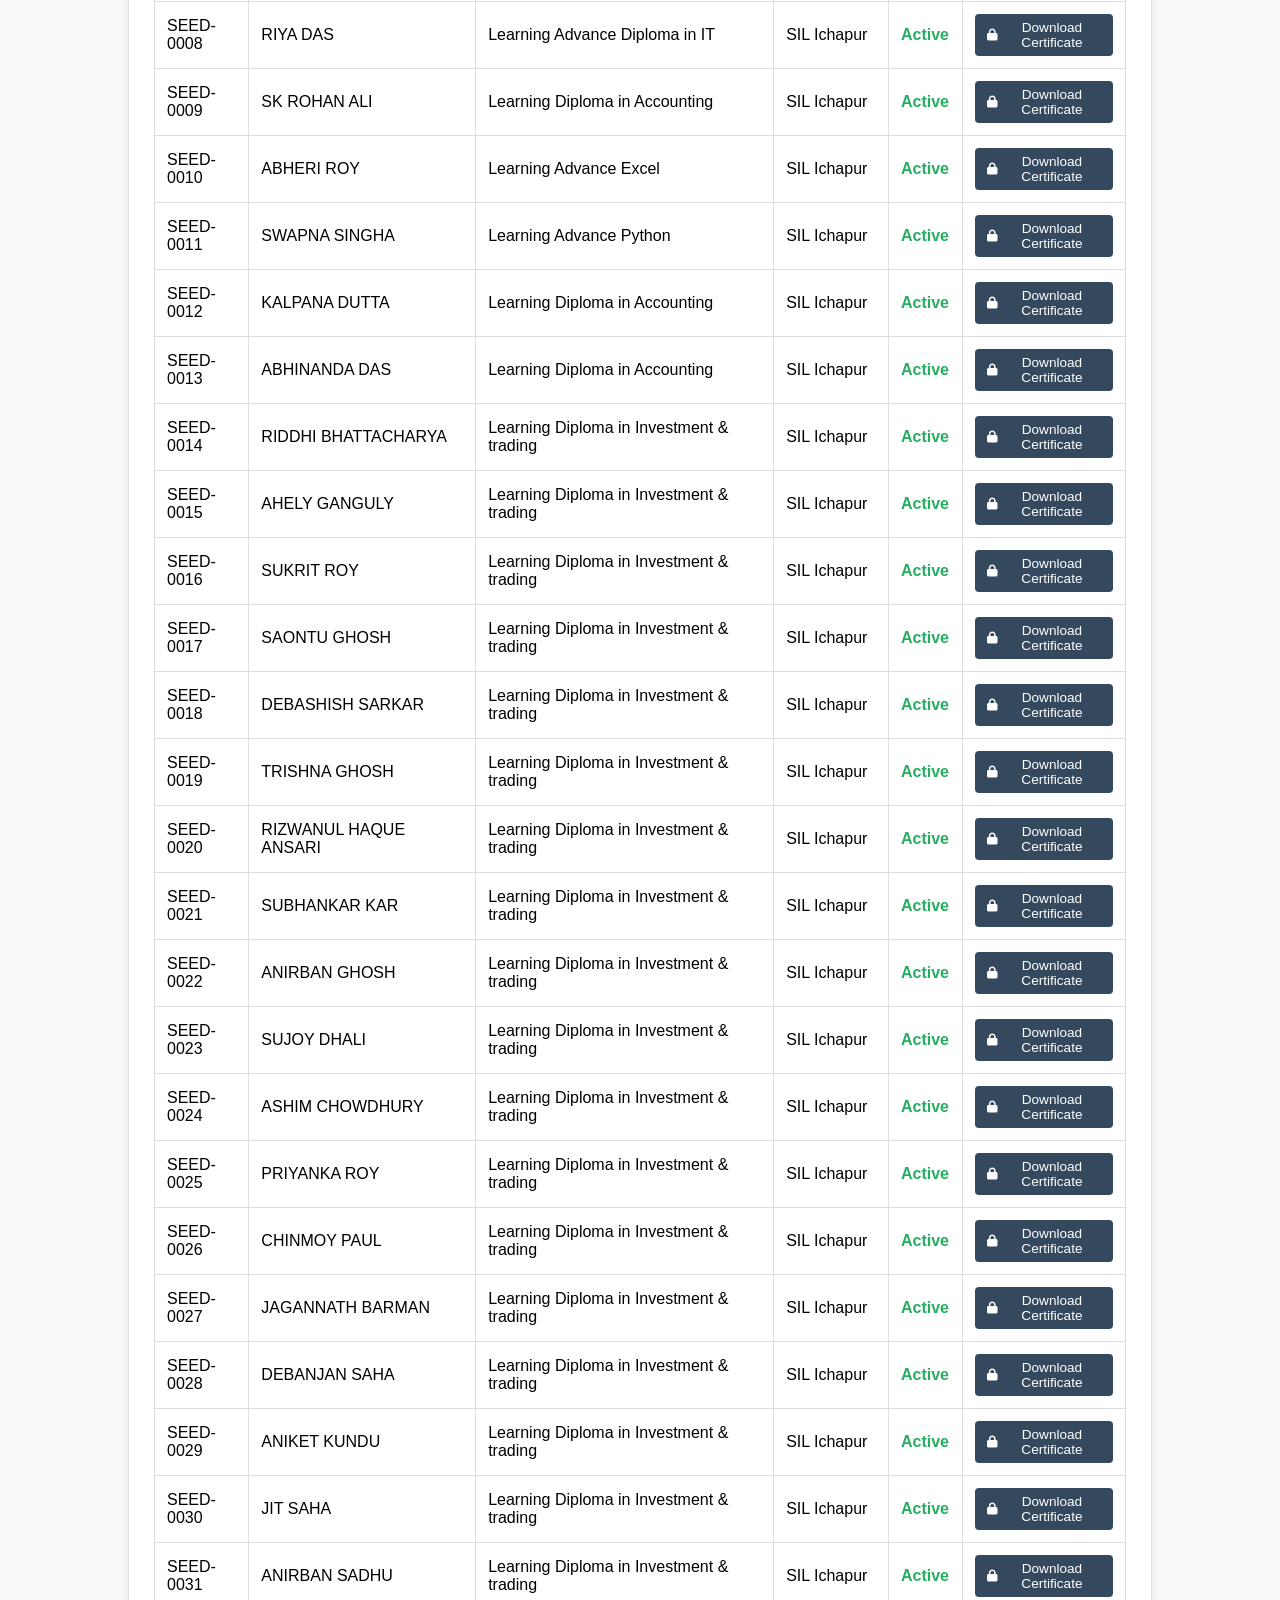
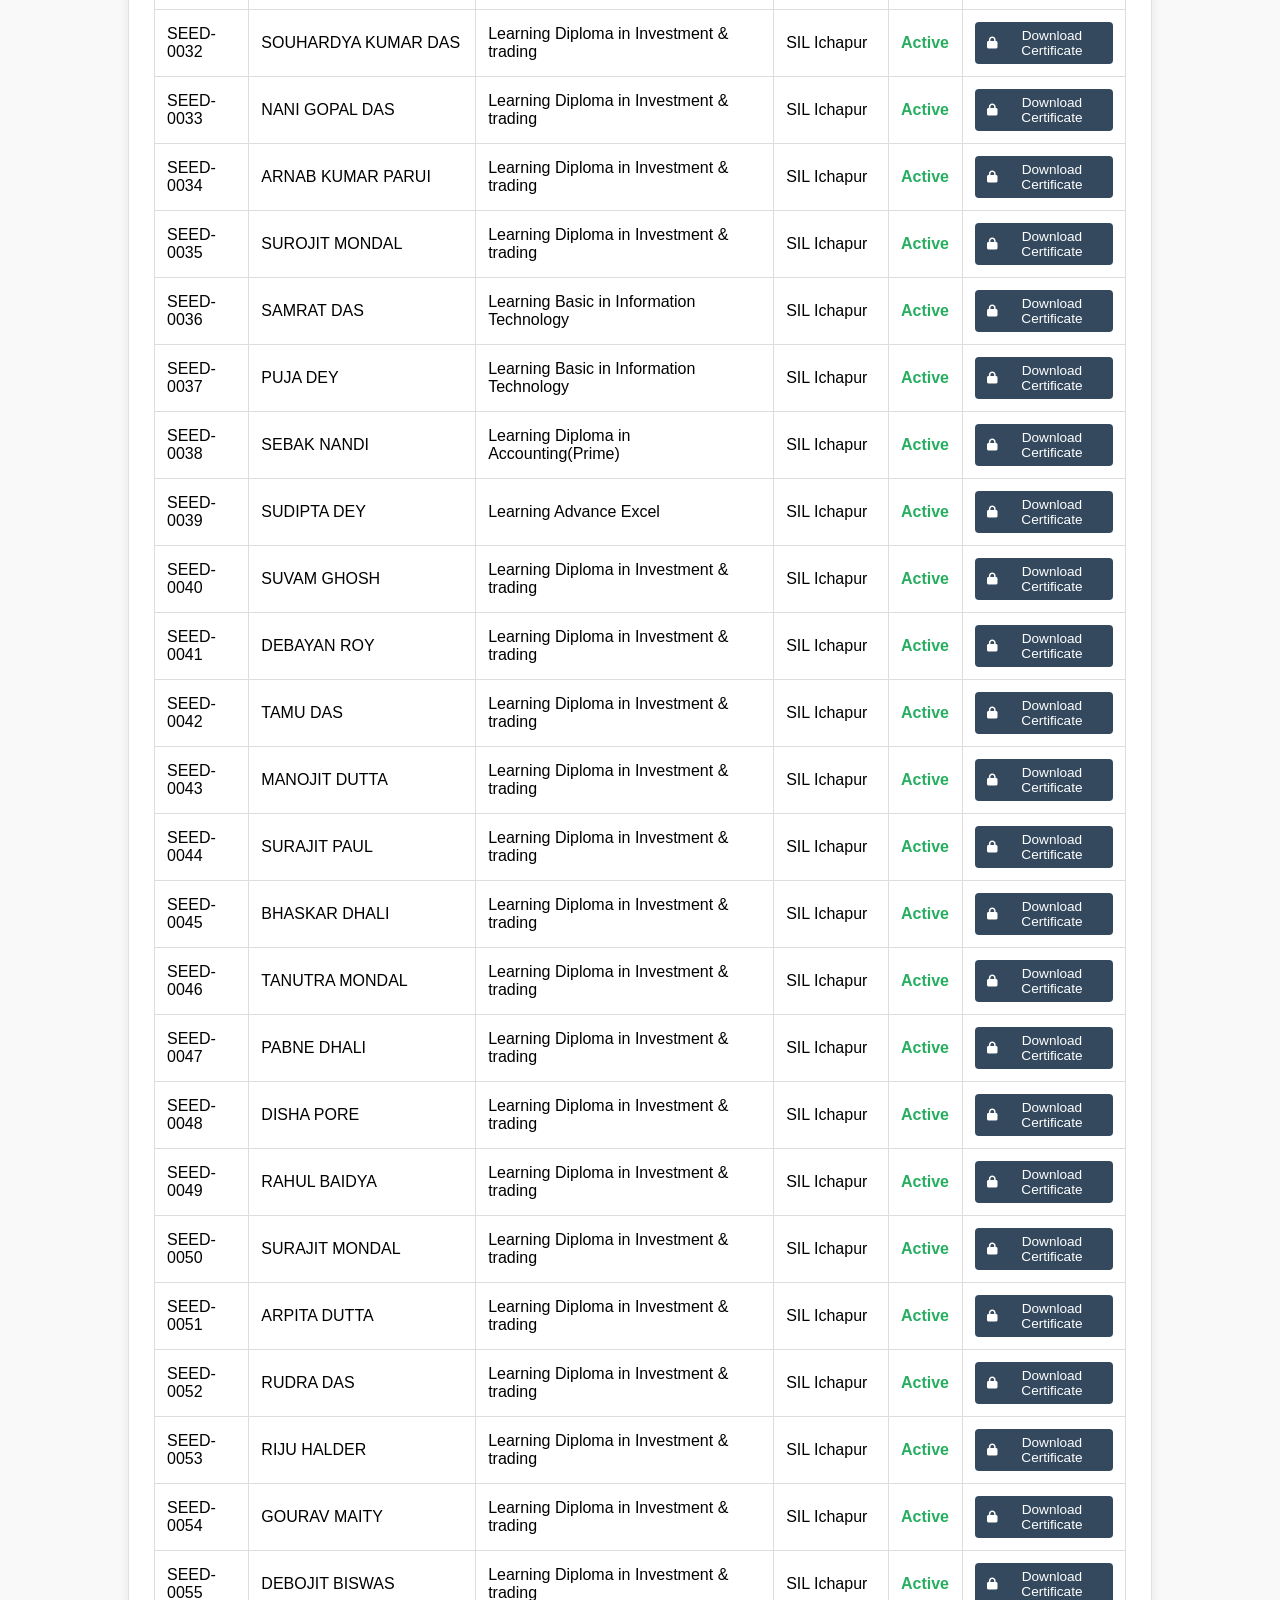
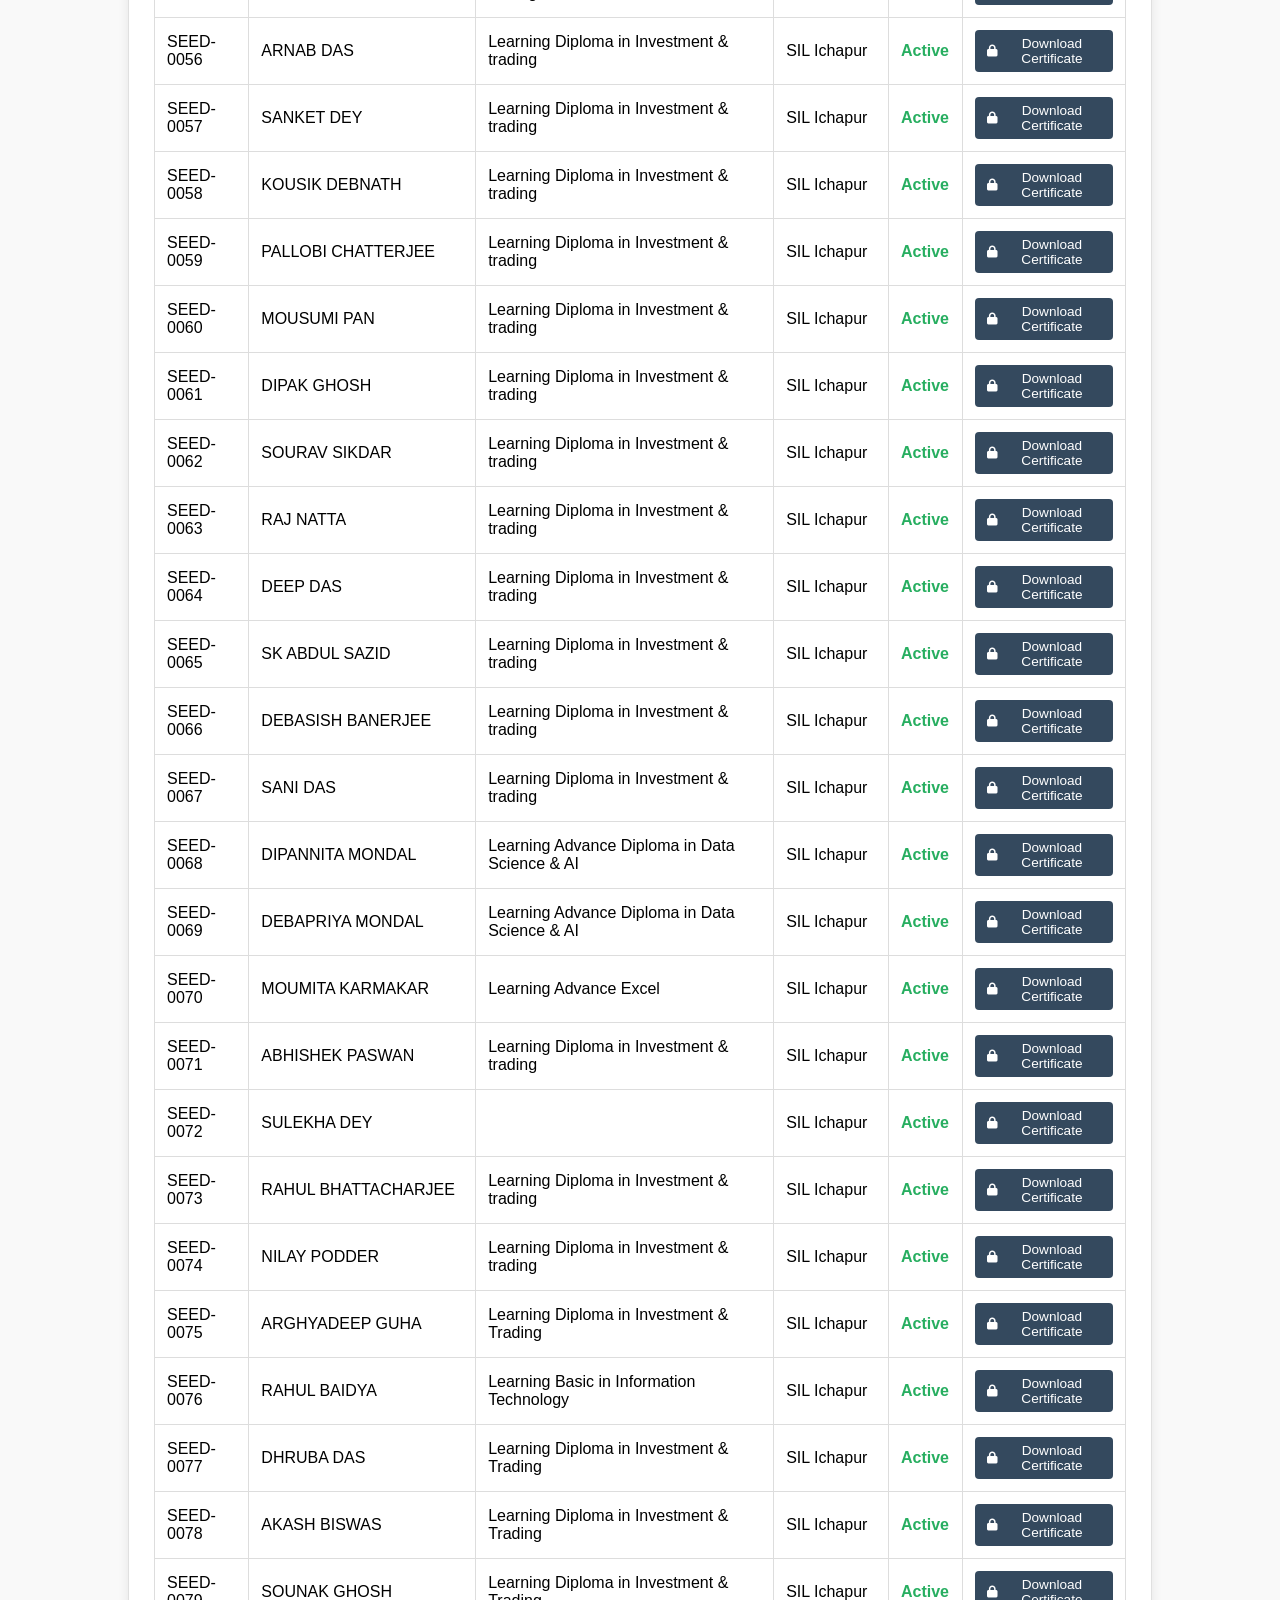
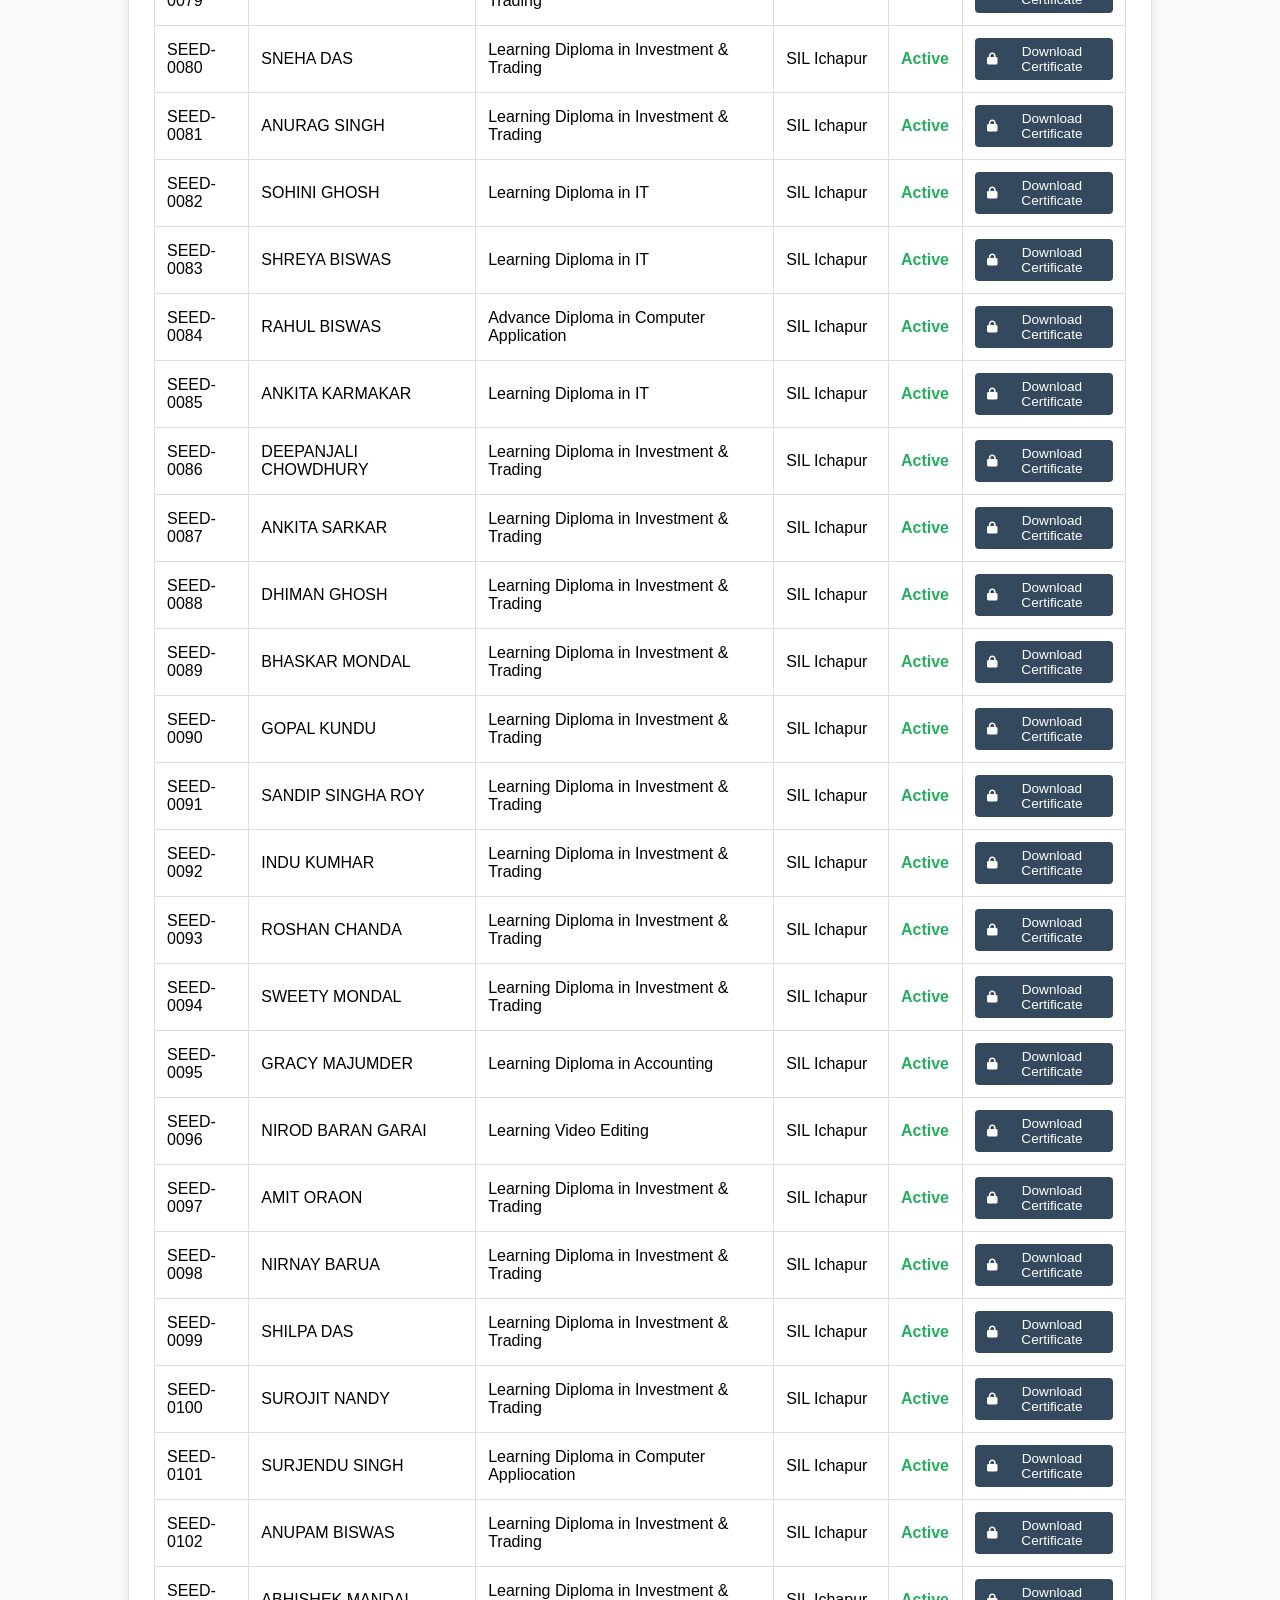
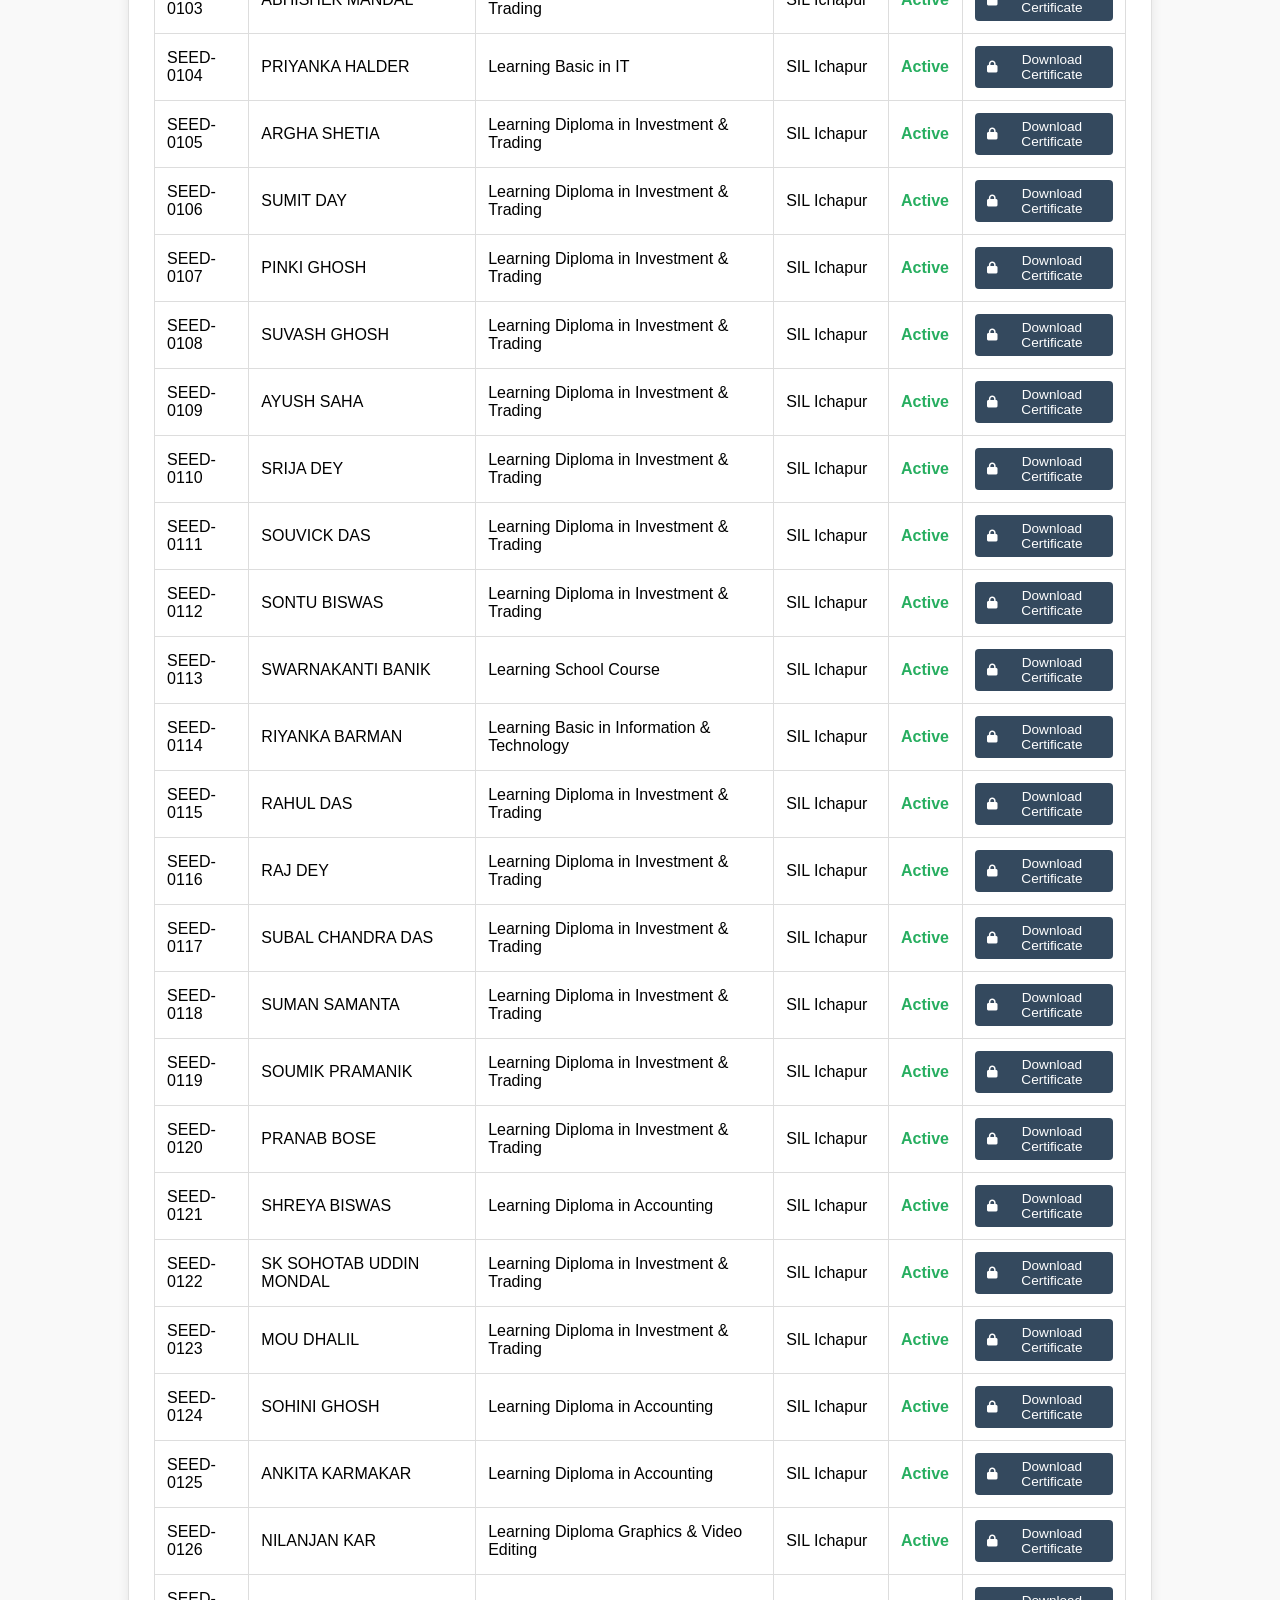
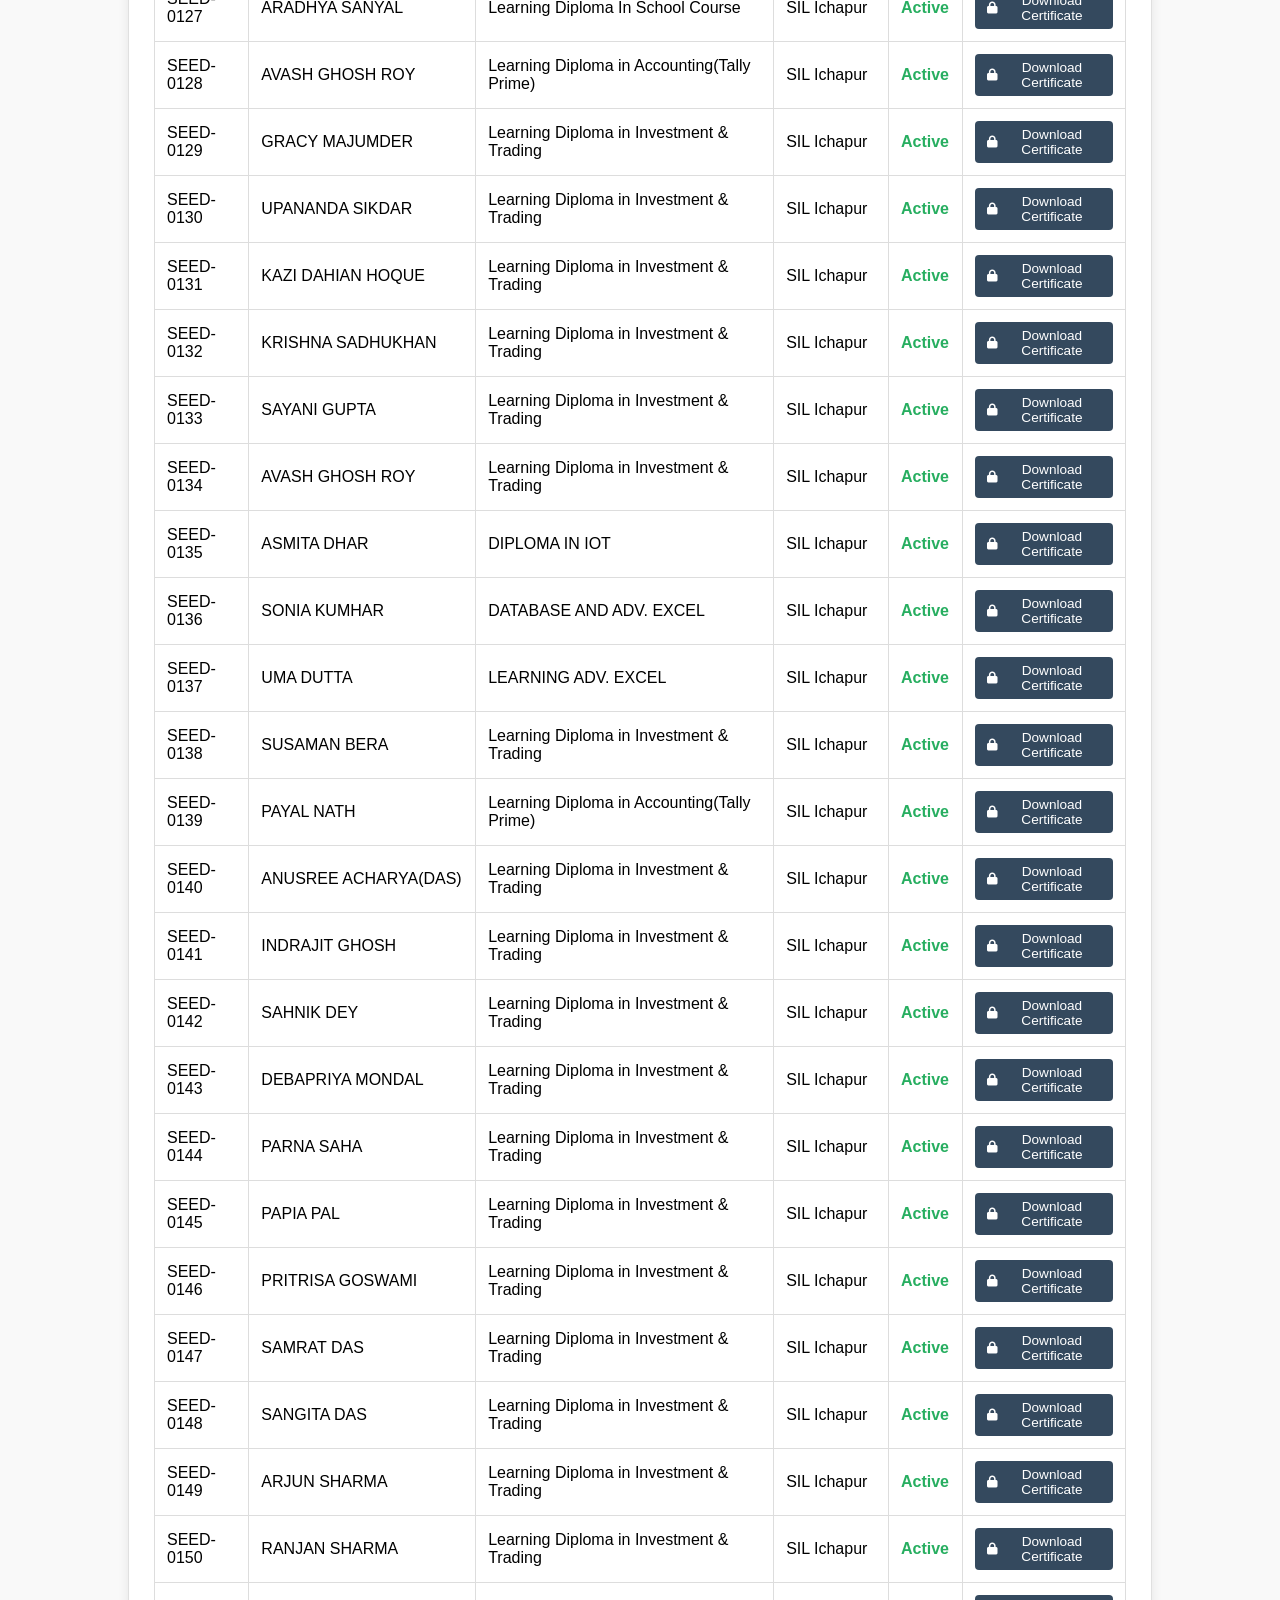
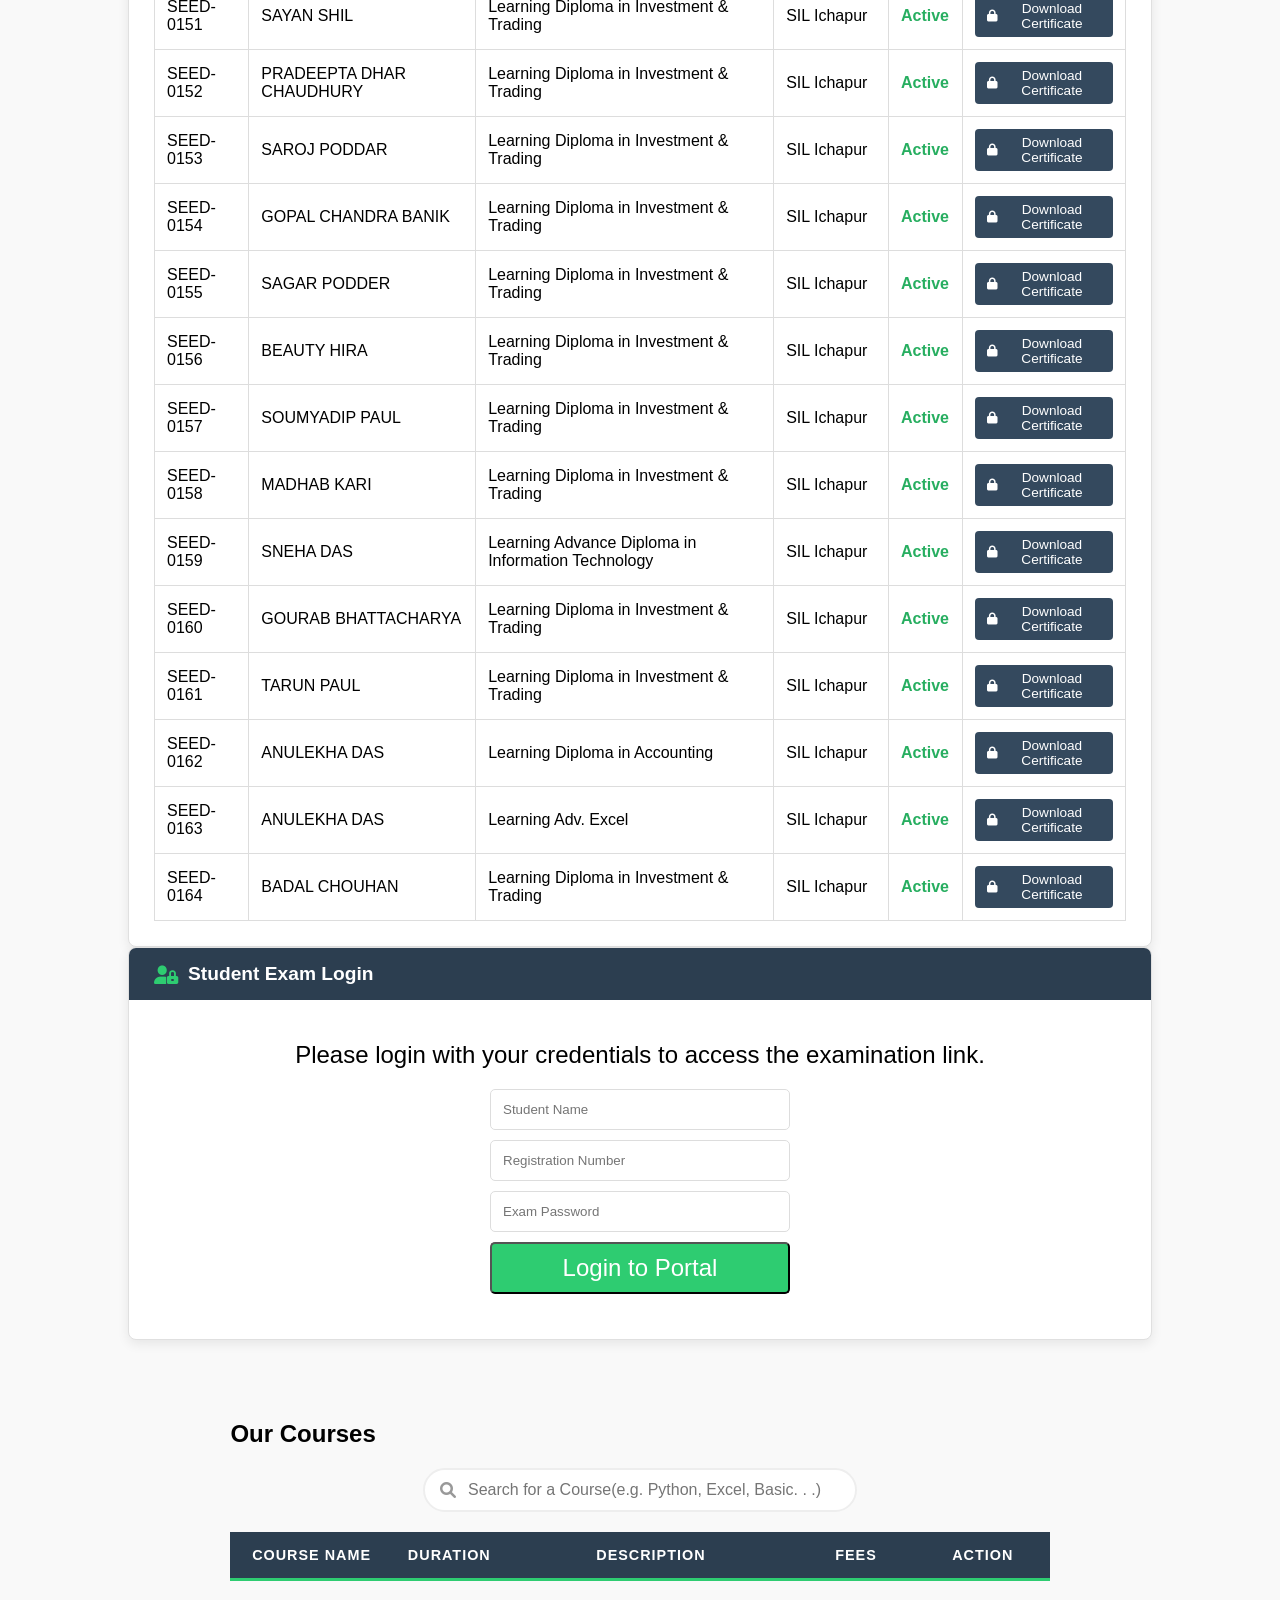
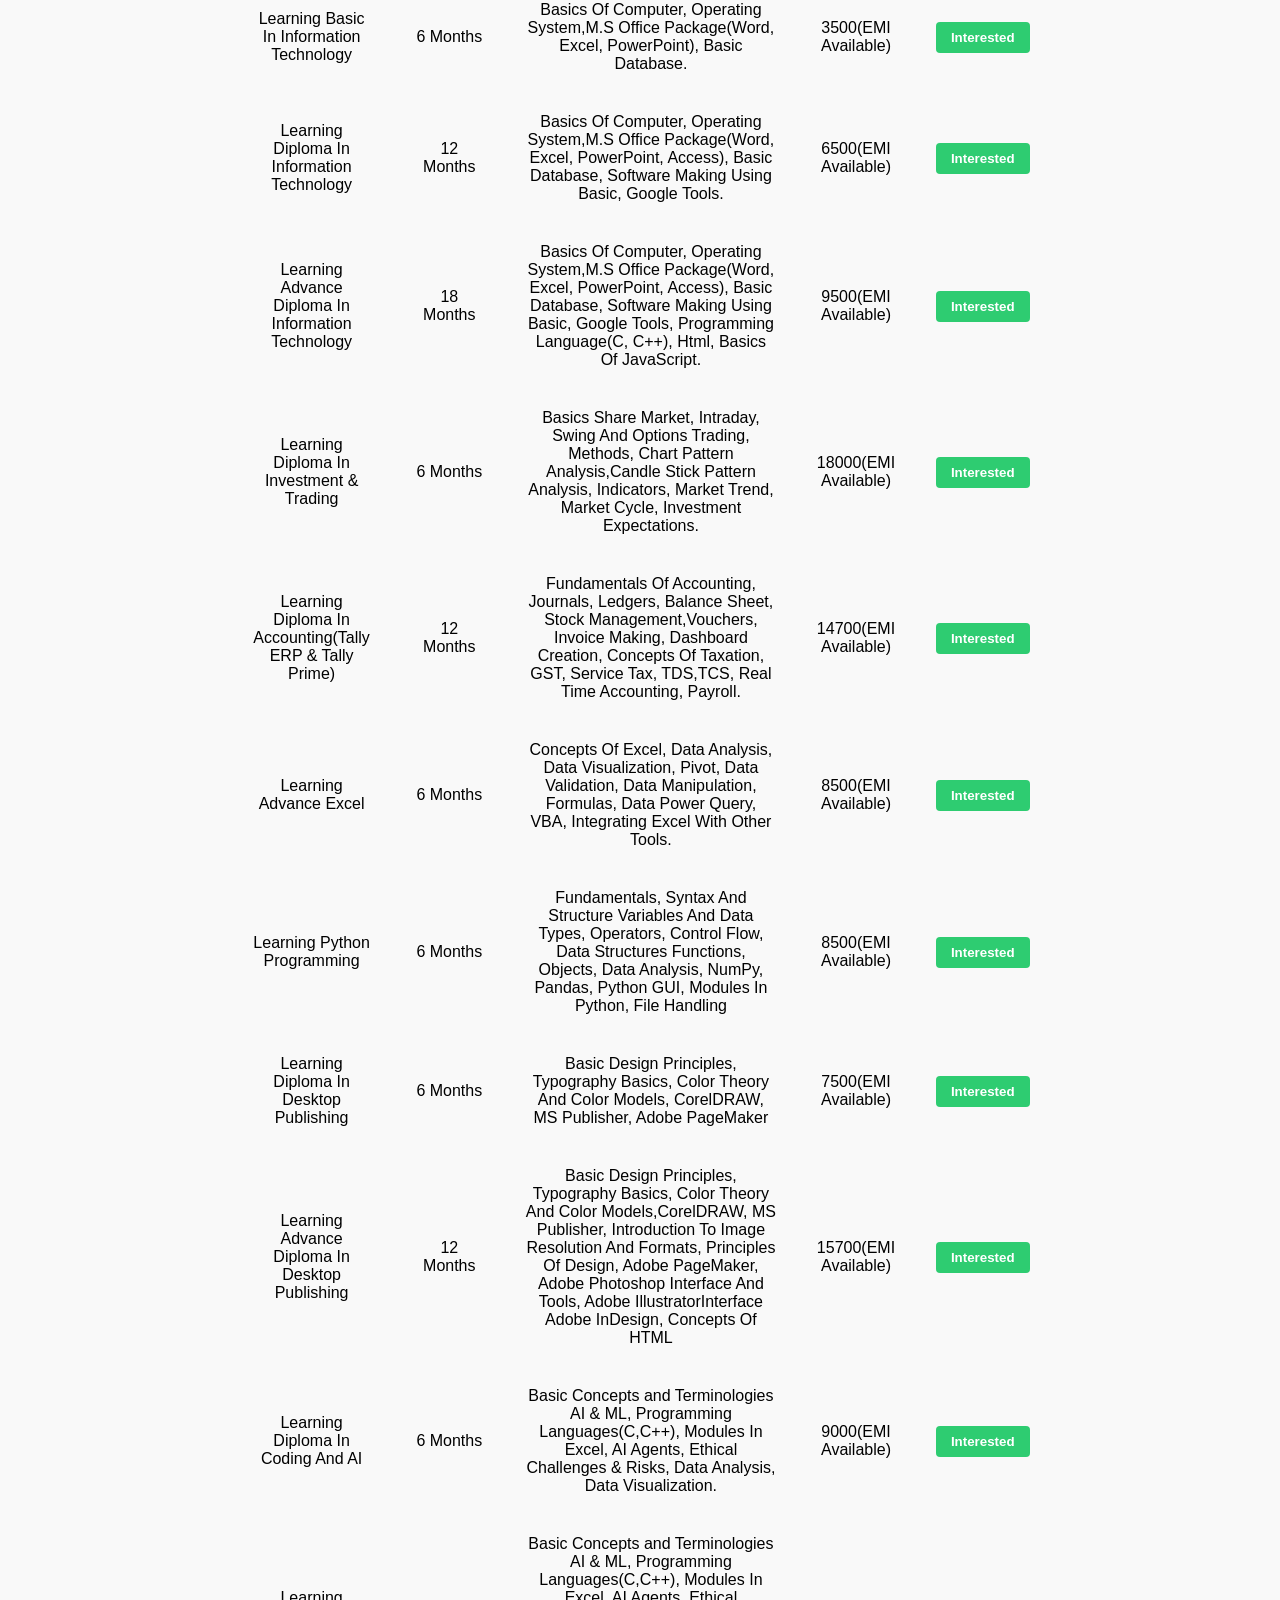
==== commit 6709bd43: "Update index.html" ====
--- a/index.html
+++ b/index.html
@@ -90,7 +90,7 @@
 
     <li><a href="#courses" class="nav-item">Courses</a></li>
 
-<li><a href="#controls" class="nav-item">Controls</a></li>
+
                 
     <li><a href="#gallery" class="nav-item">Gallery</a></li>
     <li><a href="#payment" class="nav-item">Payment</a></li>
@@ -2306,48 +2306,6 @@
 
 
 
-<section id="controls" class="container">
-    <!-- Role-Based Login Gate -->
-    <div id="controls-gatekeeper" class="gatekeeper-card">
-        <h2>Seedling Institute Controls</h2>
-        <p>Select your role and enter your encrypted access key.</p>
-        
-        <div class="role-selector">
-            <button id="btn-role-student" class="role-btn active" onclick="selectRole('student')">Student Access</button>
-            <button id="btn-role-admin" class="role-btn" onclick="selectRole('admin')">Admin Access</button>
-        </div>
-
-        <form id="controlsLoginForm" onsubmit="verifyEncryptedAccess(event)">
-            <input type="text" id="userIdentifier" placeholder="Student ID (e.g., STU-101)" required>
-            <input type="password" id="accessPassword" placeholder="Enter Password" required>
-            <button type="submit" class="btn-unlock">Unlock Controls</button>
-        </form>
-        <p id="auth-error" class="error-msg"></p>
-    </div>
-
-    <!-- UNLOCKED VIEW 1: Student Exam Portal -->
-    <div id="student-portal" class="portal-view" style="display: none;">
-        <div class="portal-header">
-            <h3>Student Exam Portal — <span id="activeStudentLabel"></span></h3>
-            <button onclick="lockControls()" class="btn-lock">Lock Session</button>
-        </div>
-        <div id="assignedTestsList">
-            <!-- Assigned tests for this student render here -->
-        </div>
-    </div>
-
-    <!-- UNLOCKED VIEW 2: Admin Control Center -->
-    <div id="admin-portal" class="portal-view" style="display: none;">
-        <div class="portal-header">
-            <h3>Admin Control Center</h3>
-            <button onclick="lockControls()" class="btn-lock">Lock Session</button>
-        </div>
-        <!-- Place your Question Bank & Test Assembly Engine here -->
-        <div id="adminWorkspace">
-            <p>Admin controls unlocked. Manage subjects, topics, and timed tests below.</p>
-        </div>
-    </div>
-</section>
 
 
                     
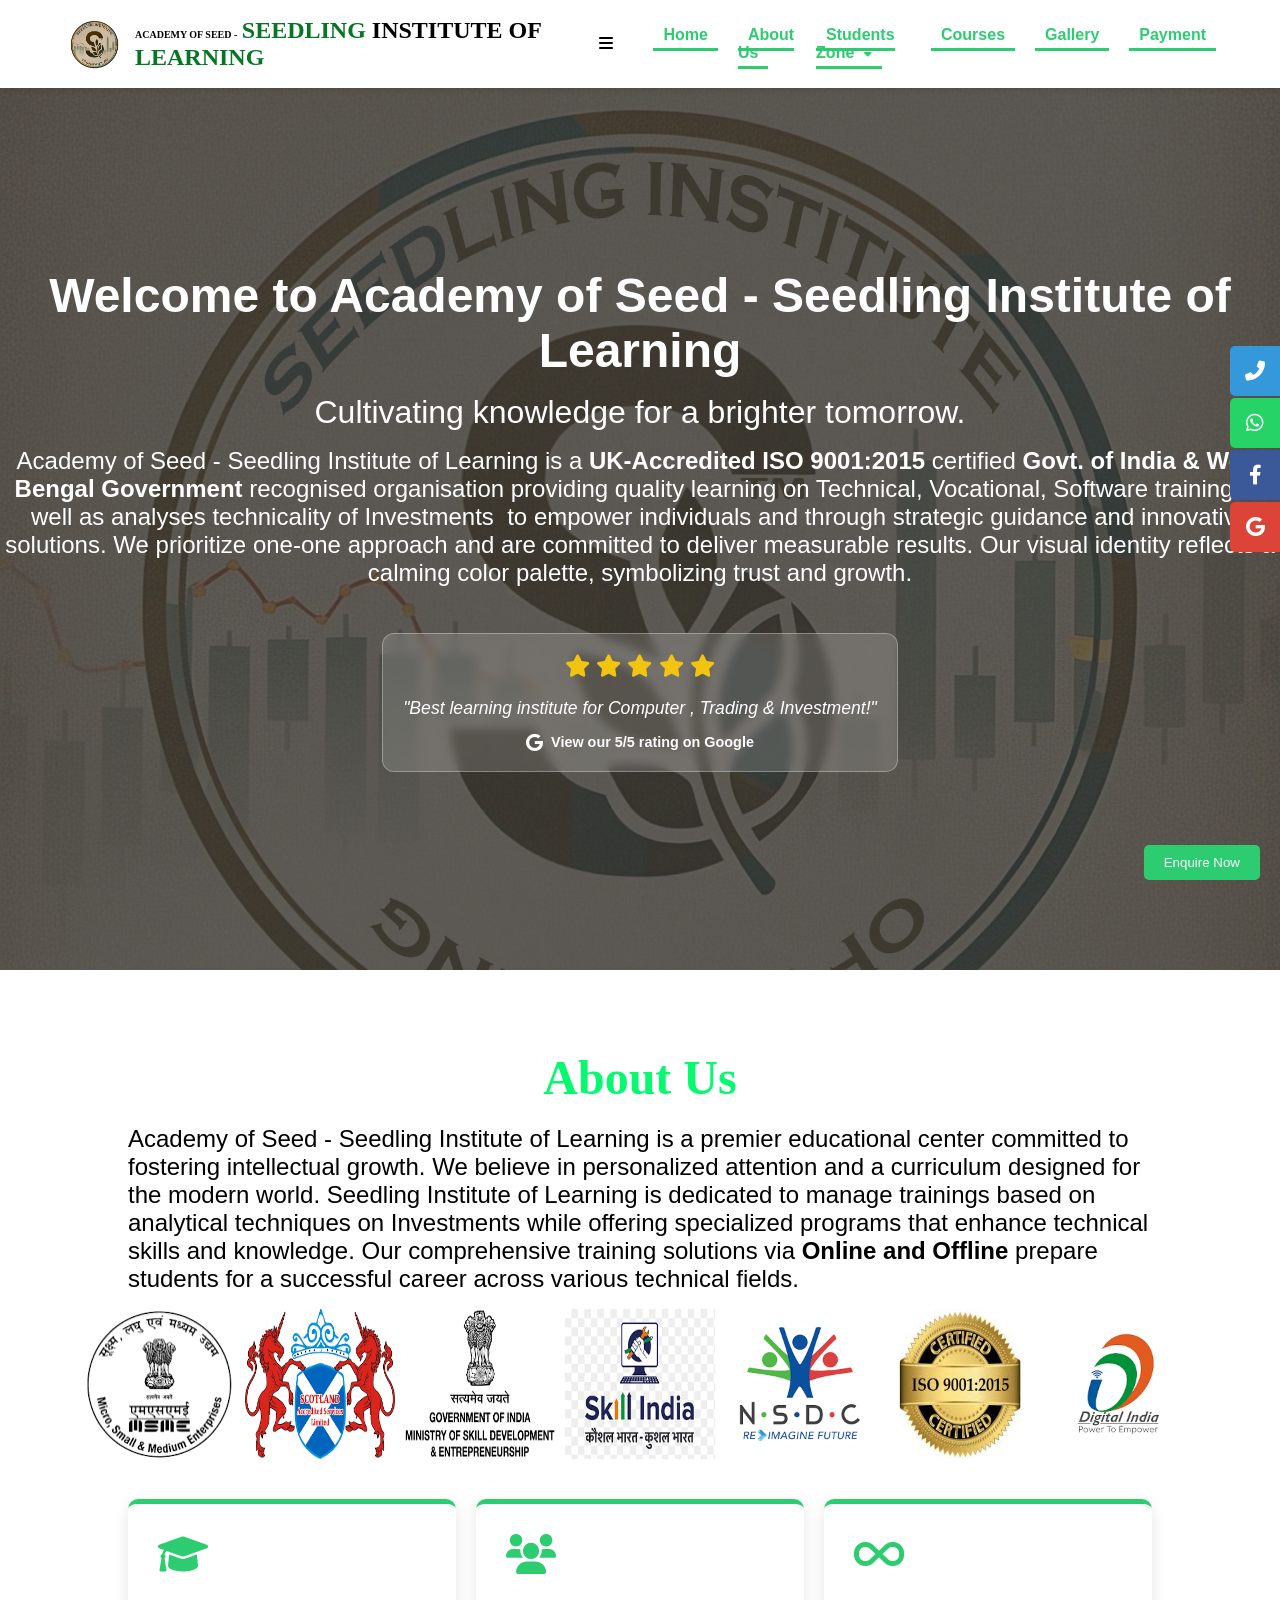
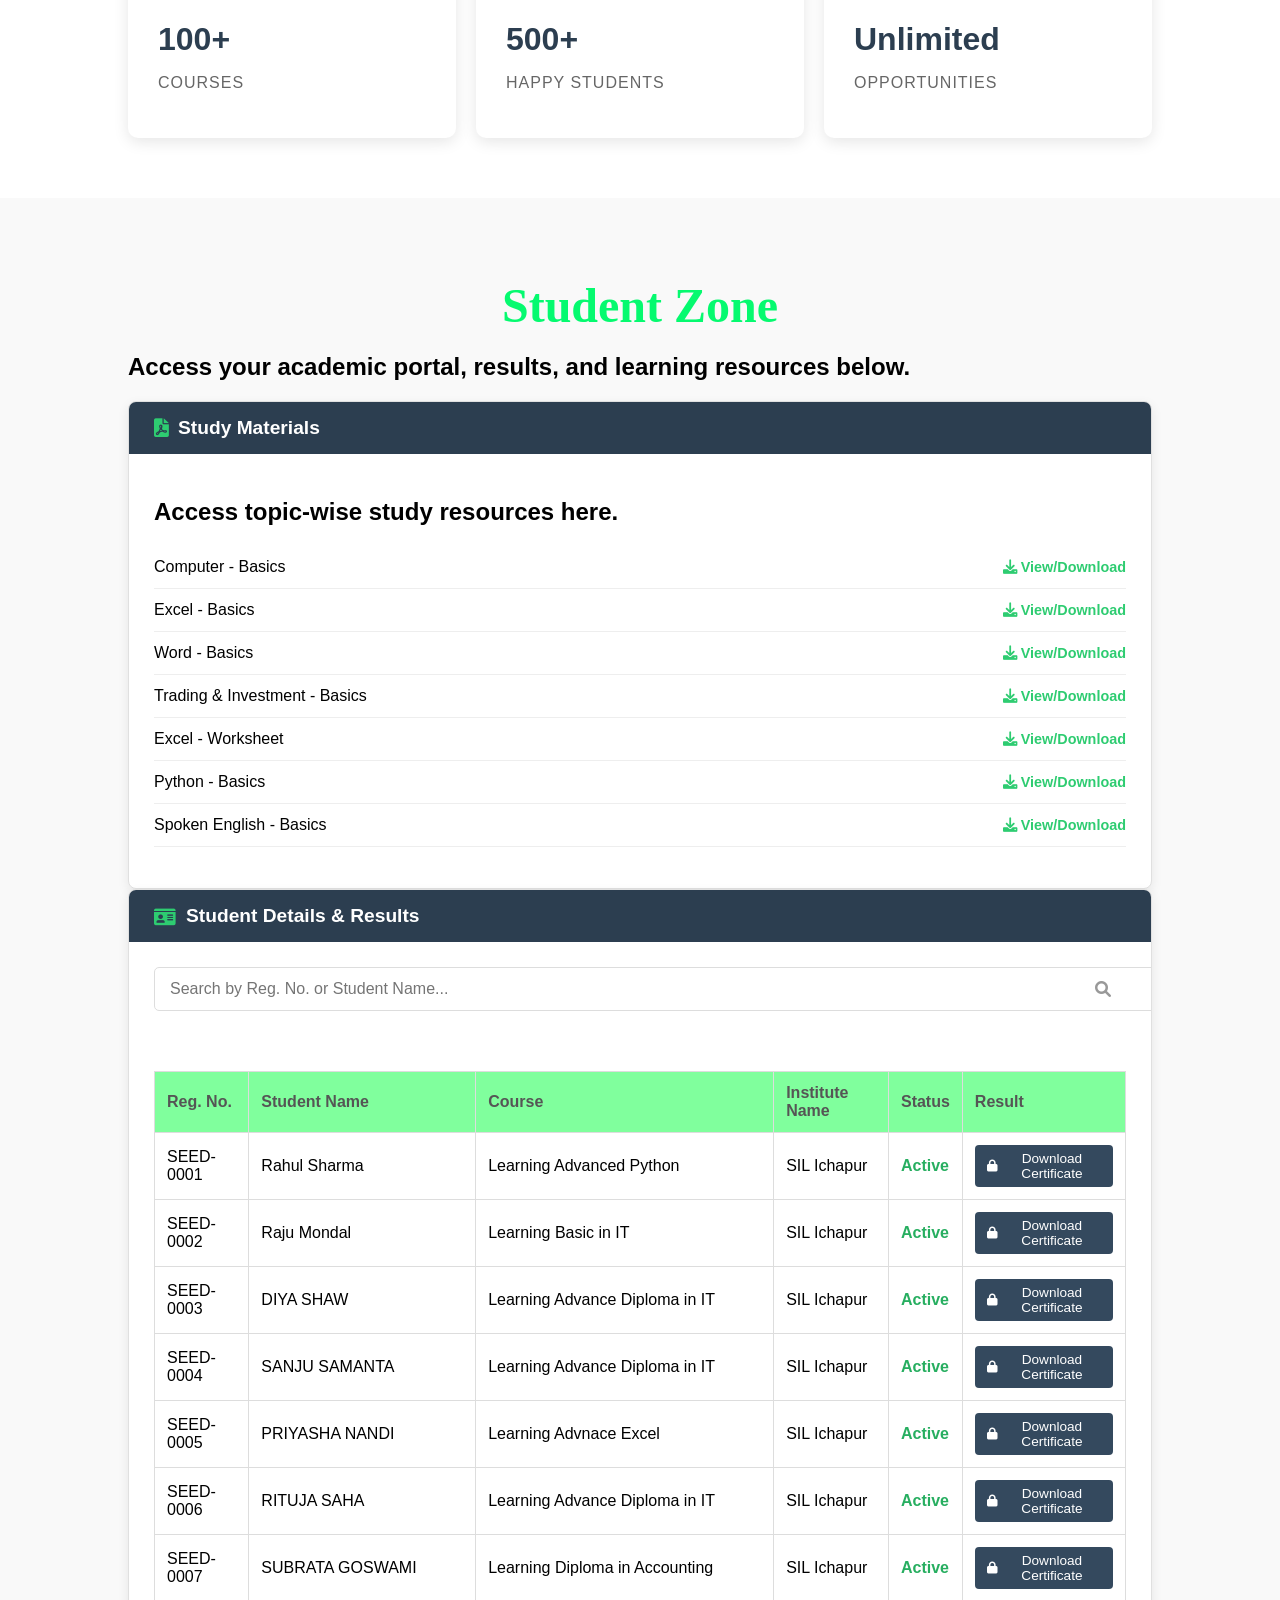
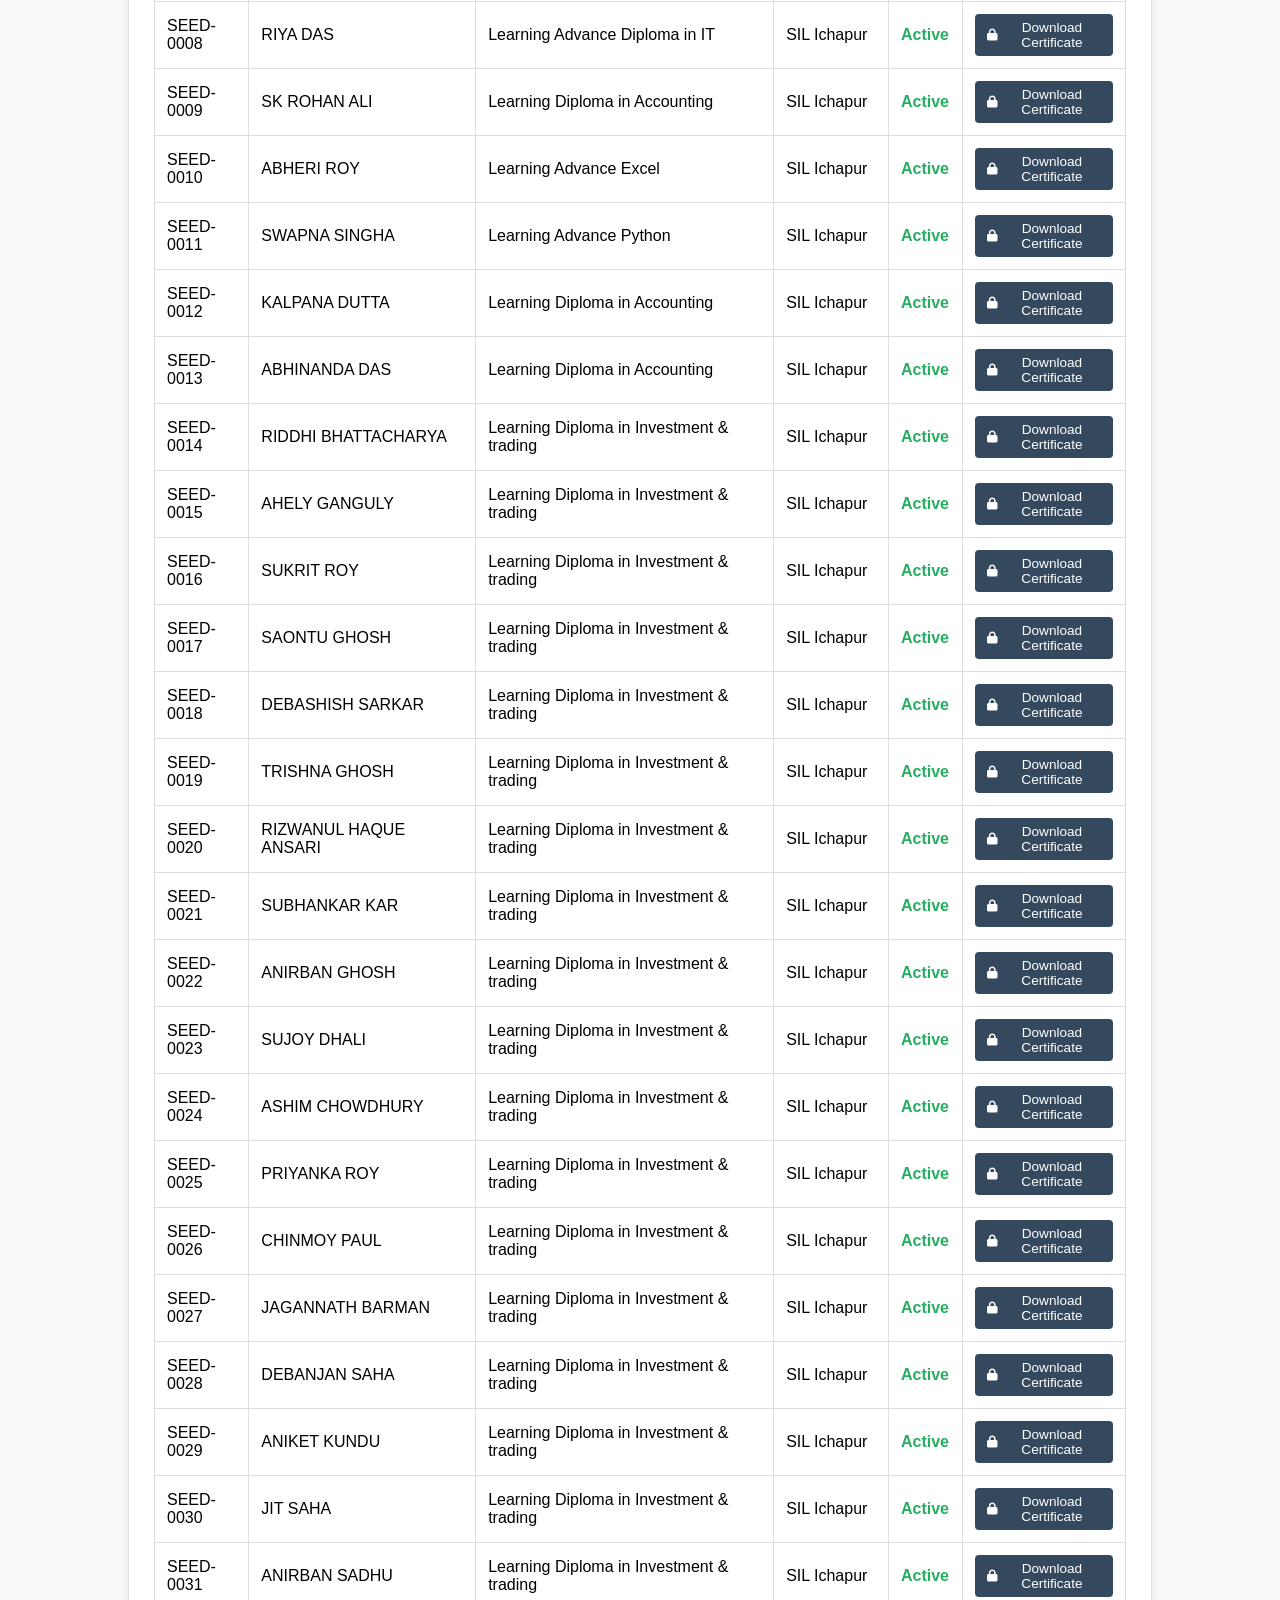
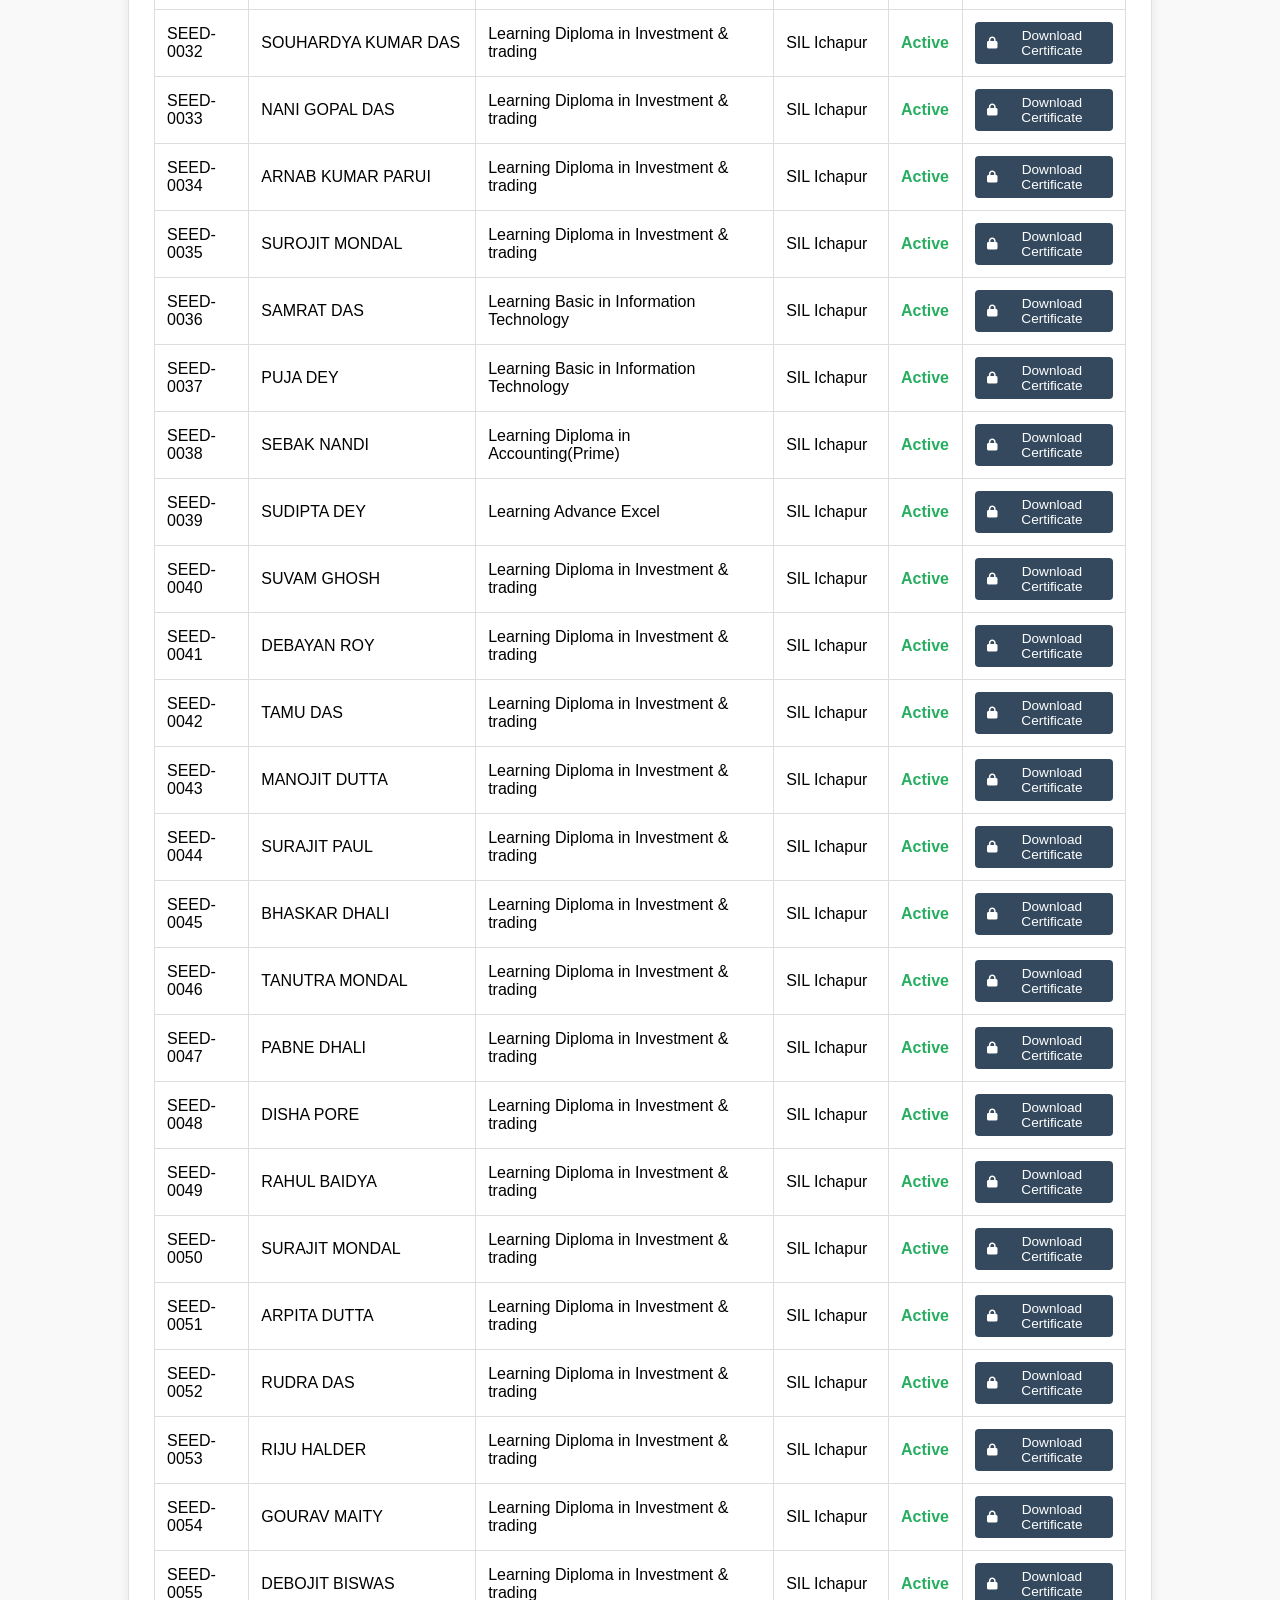
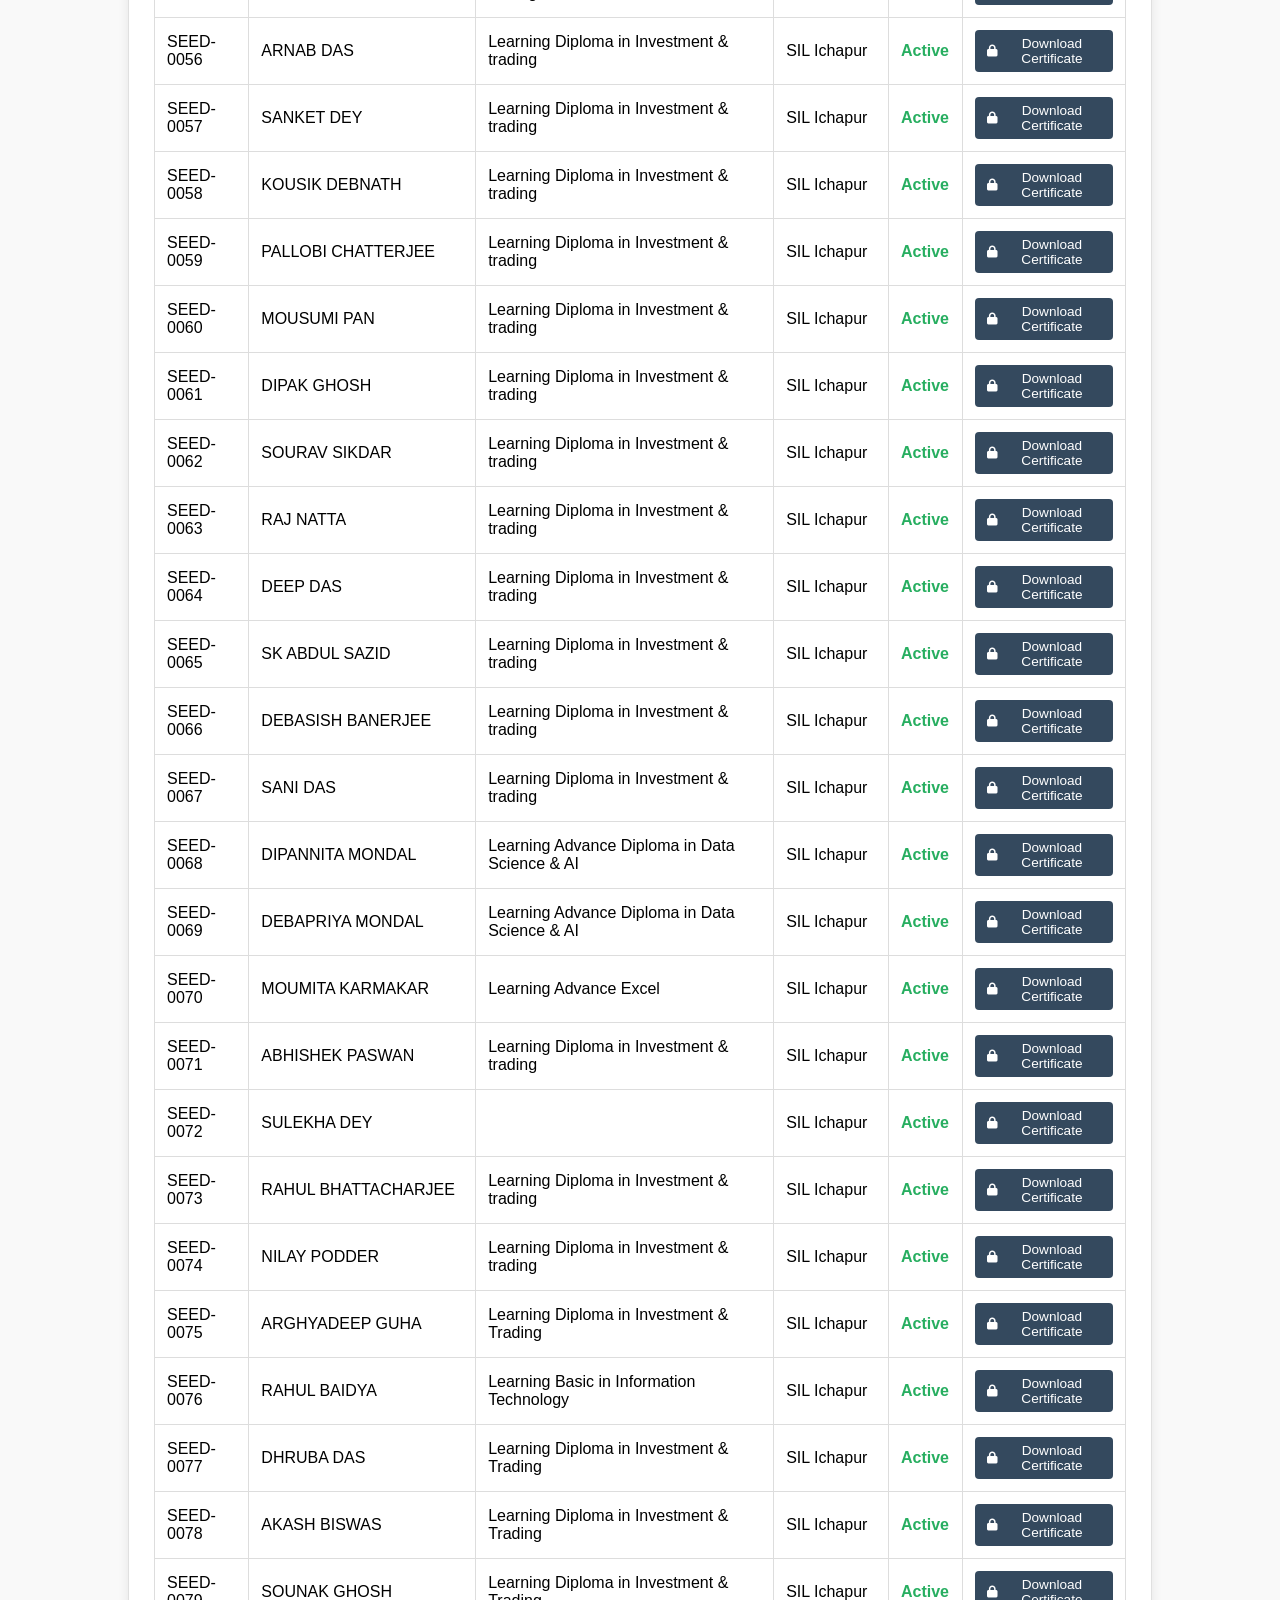
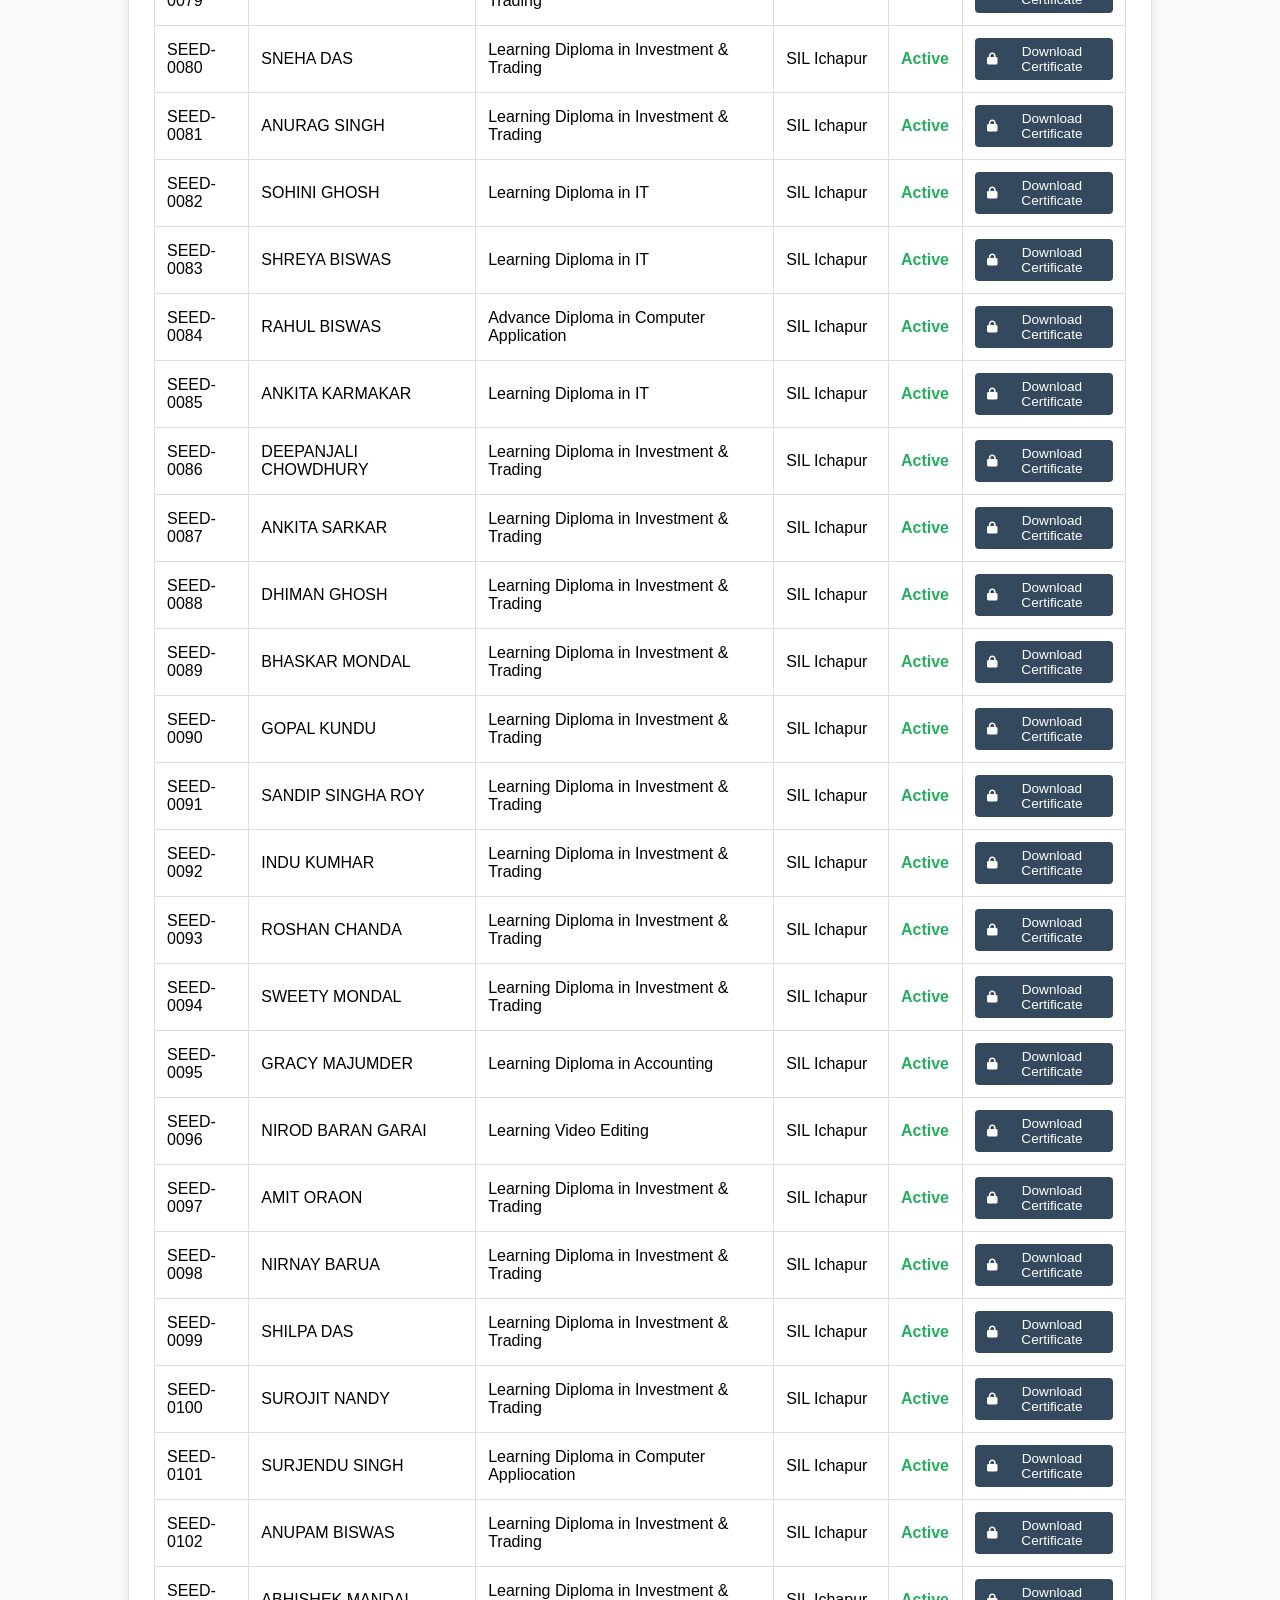
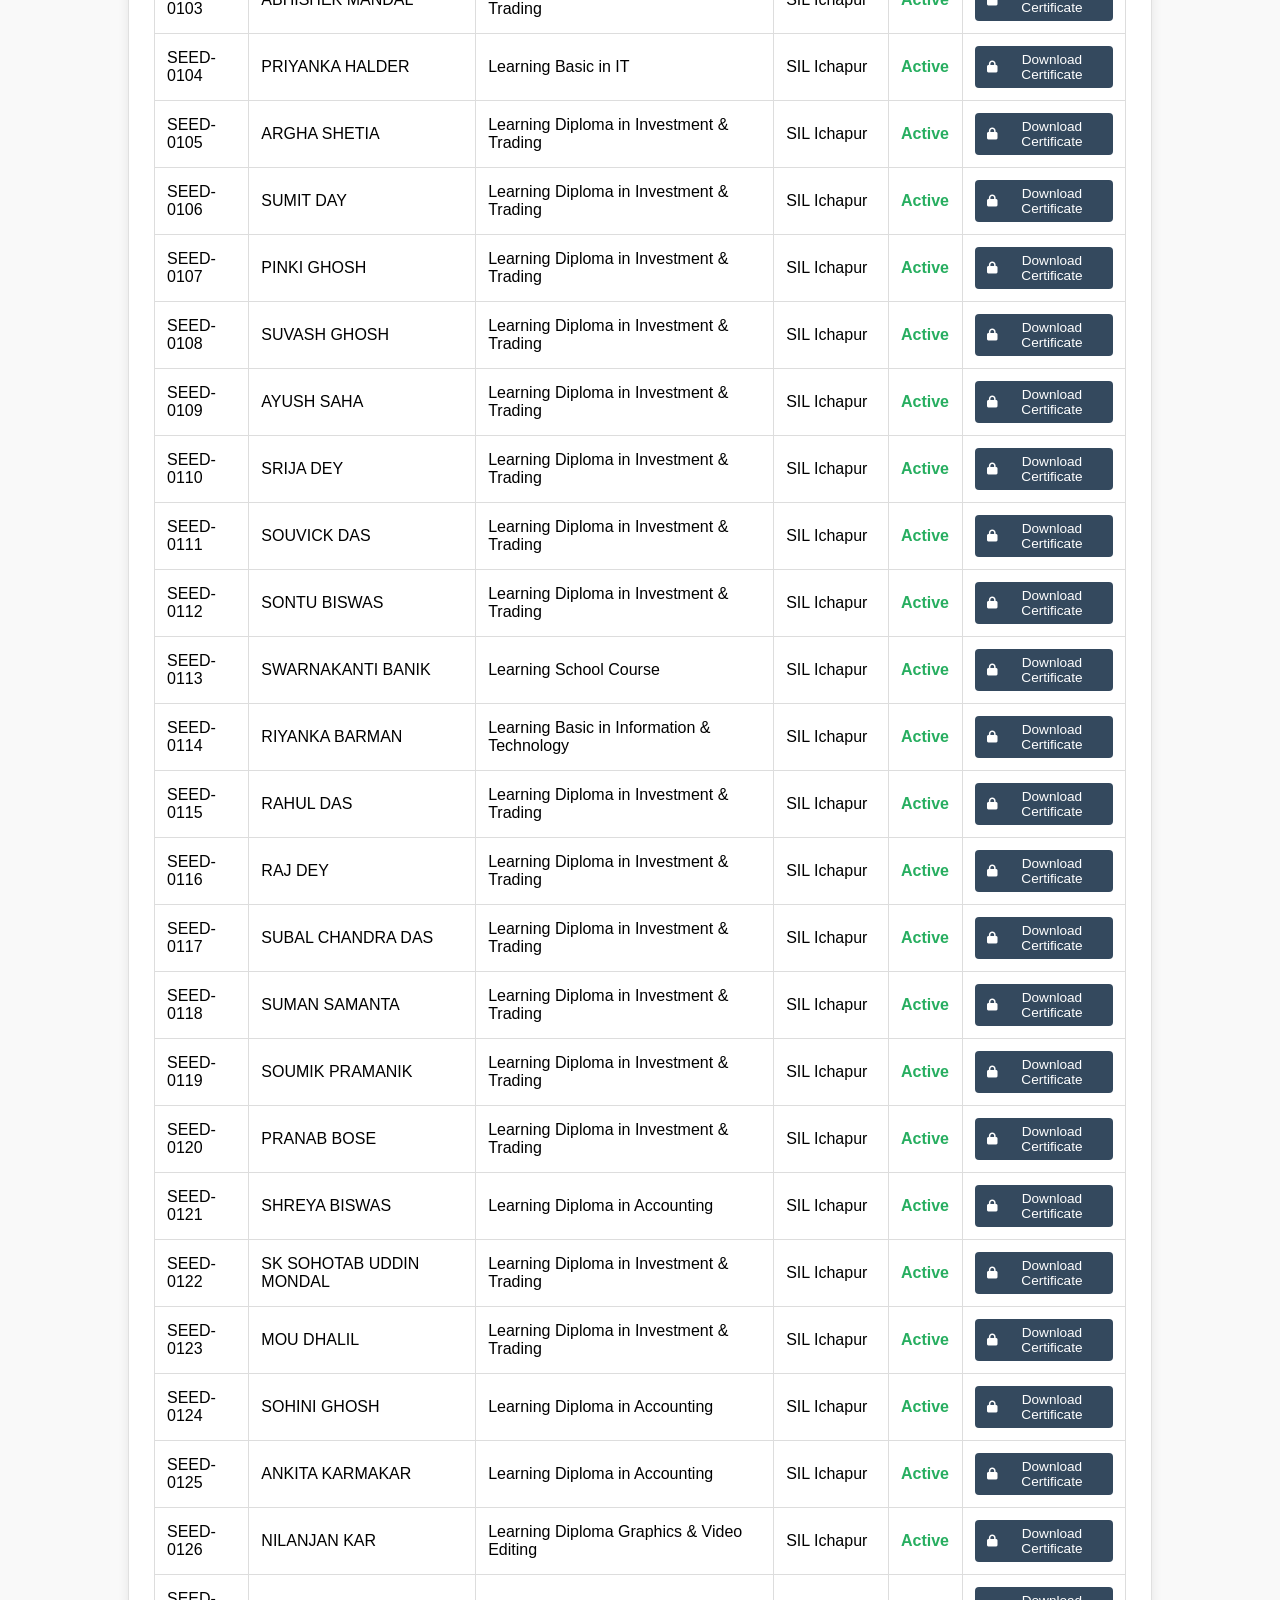
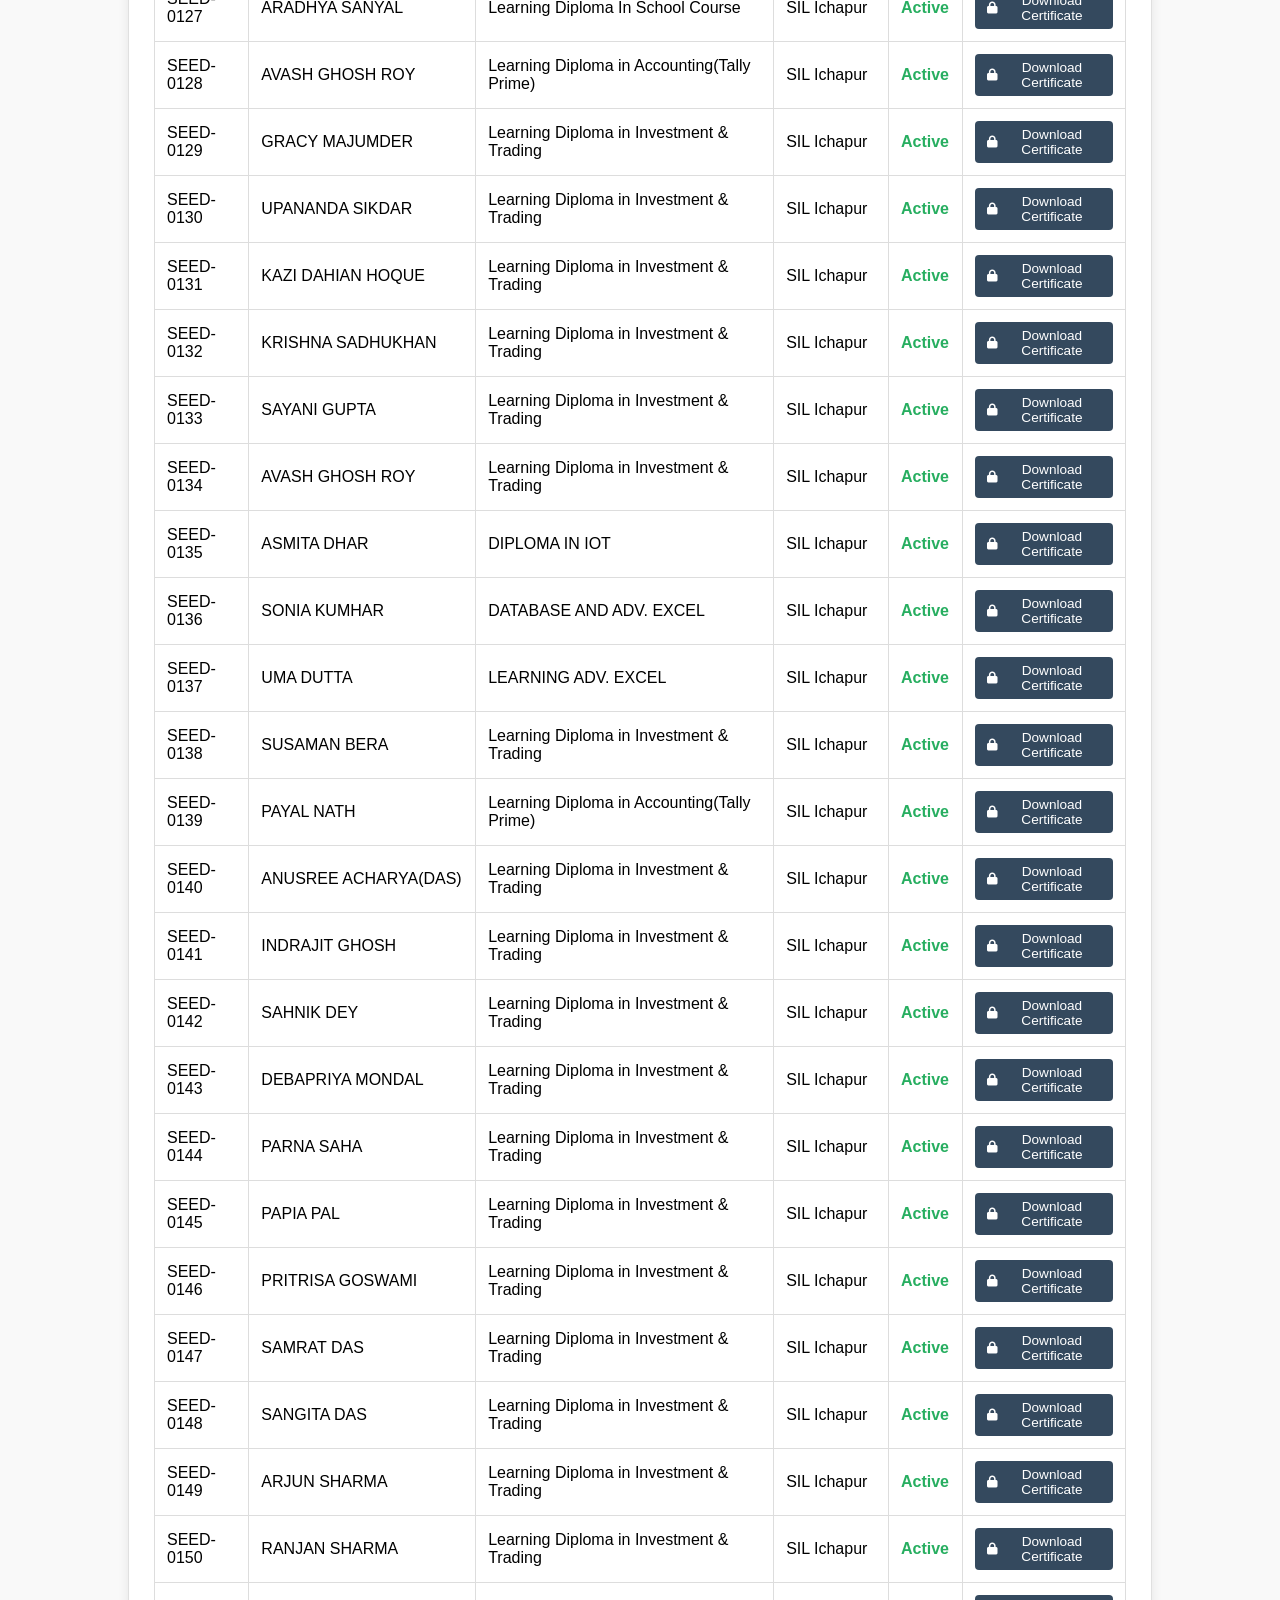
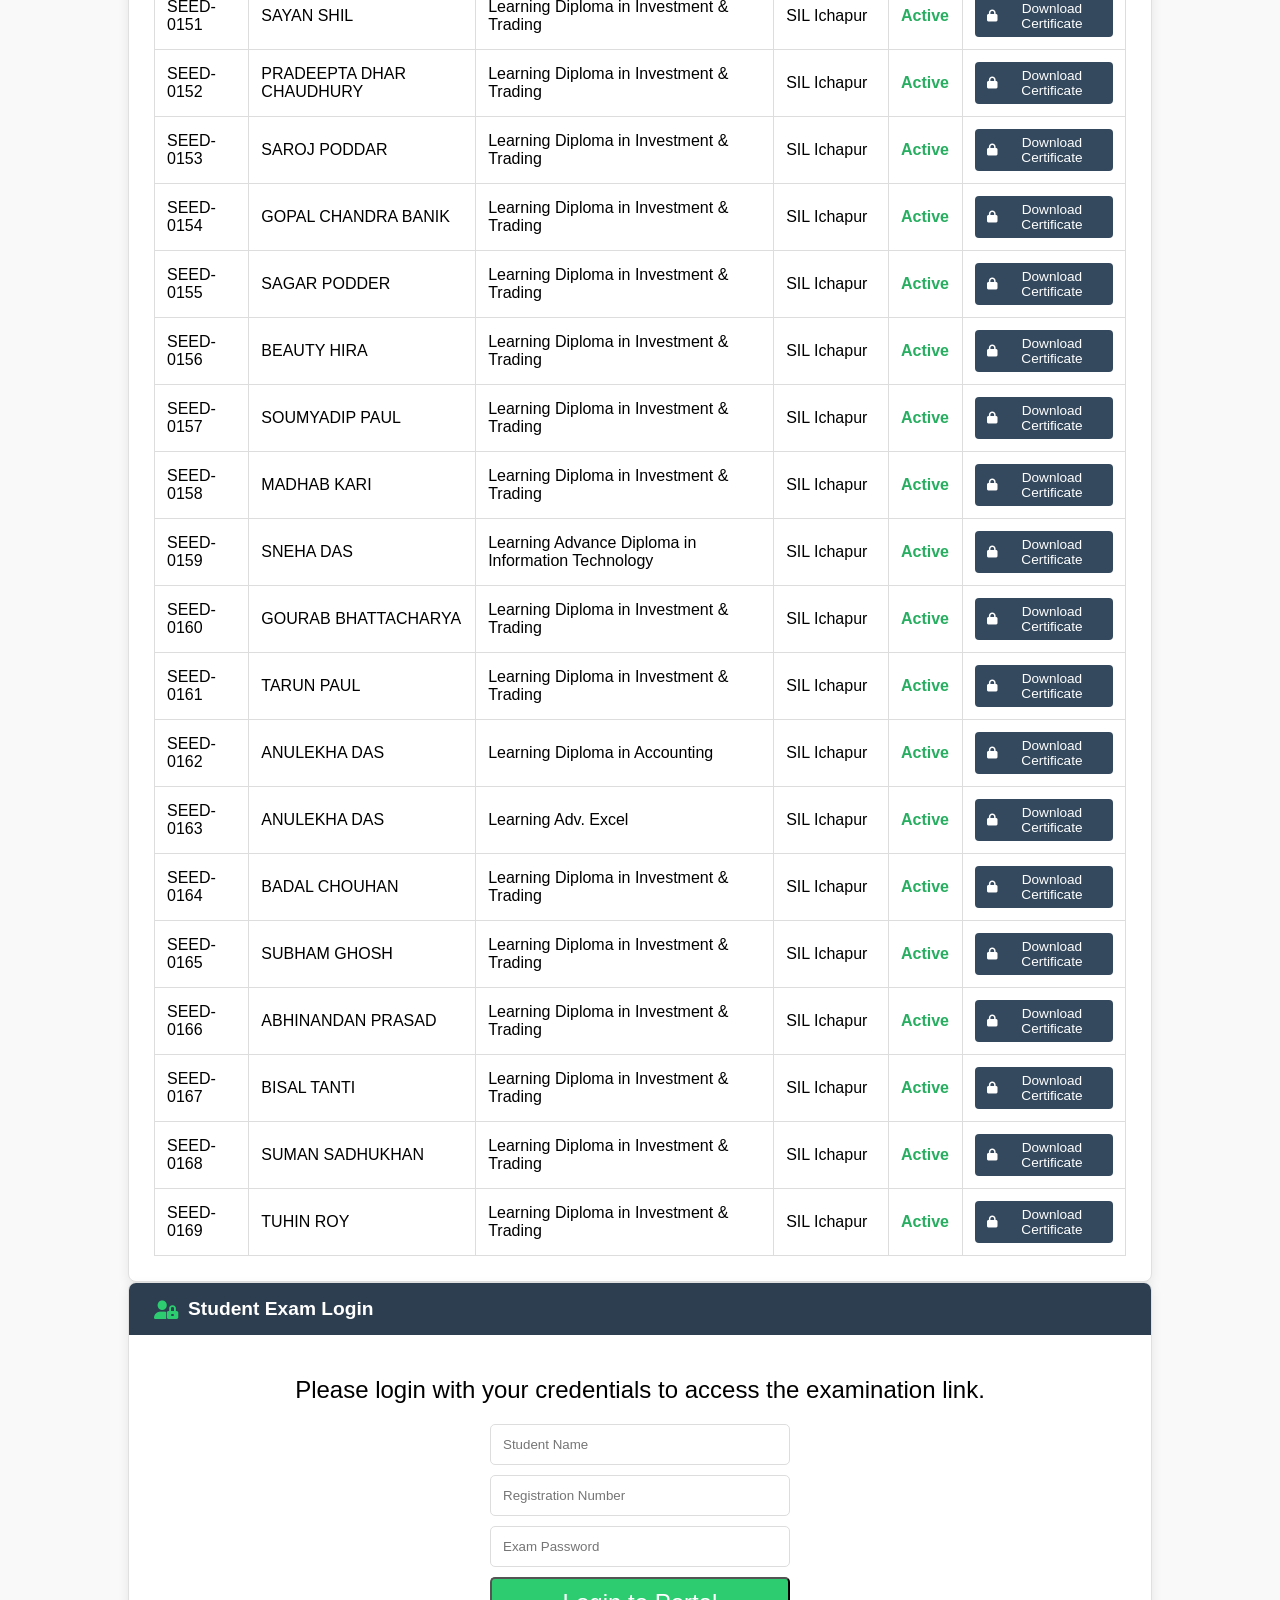
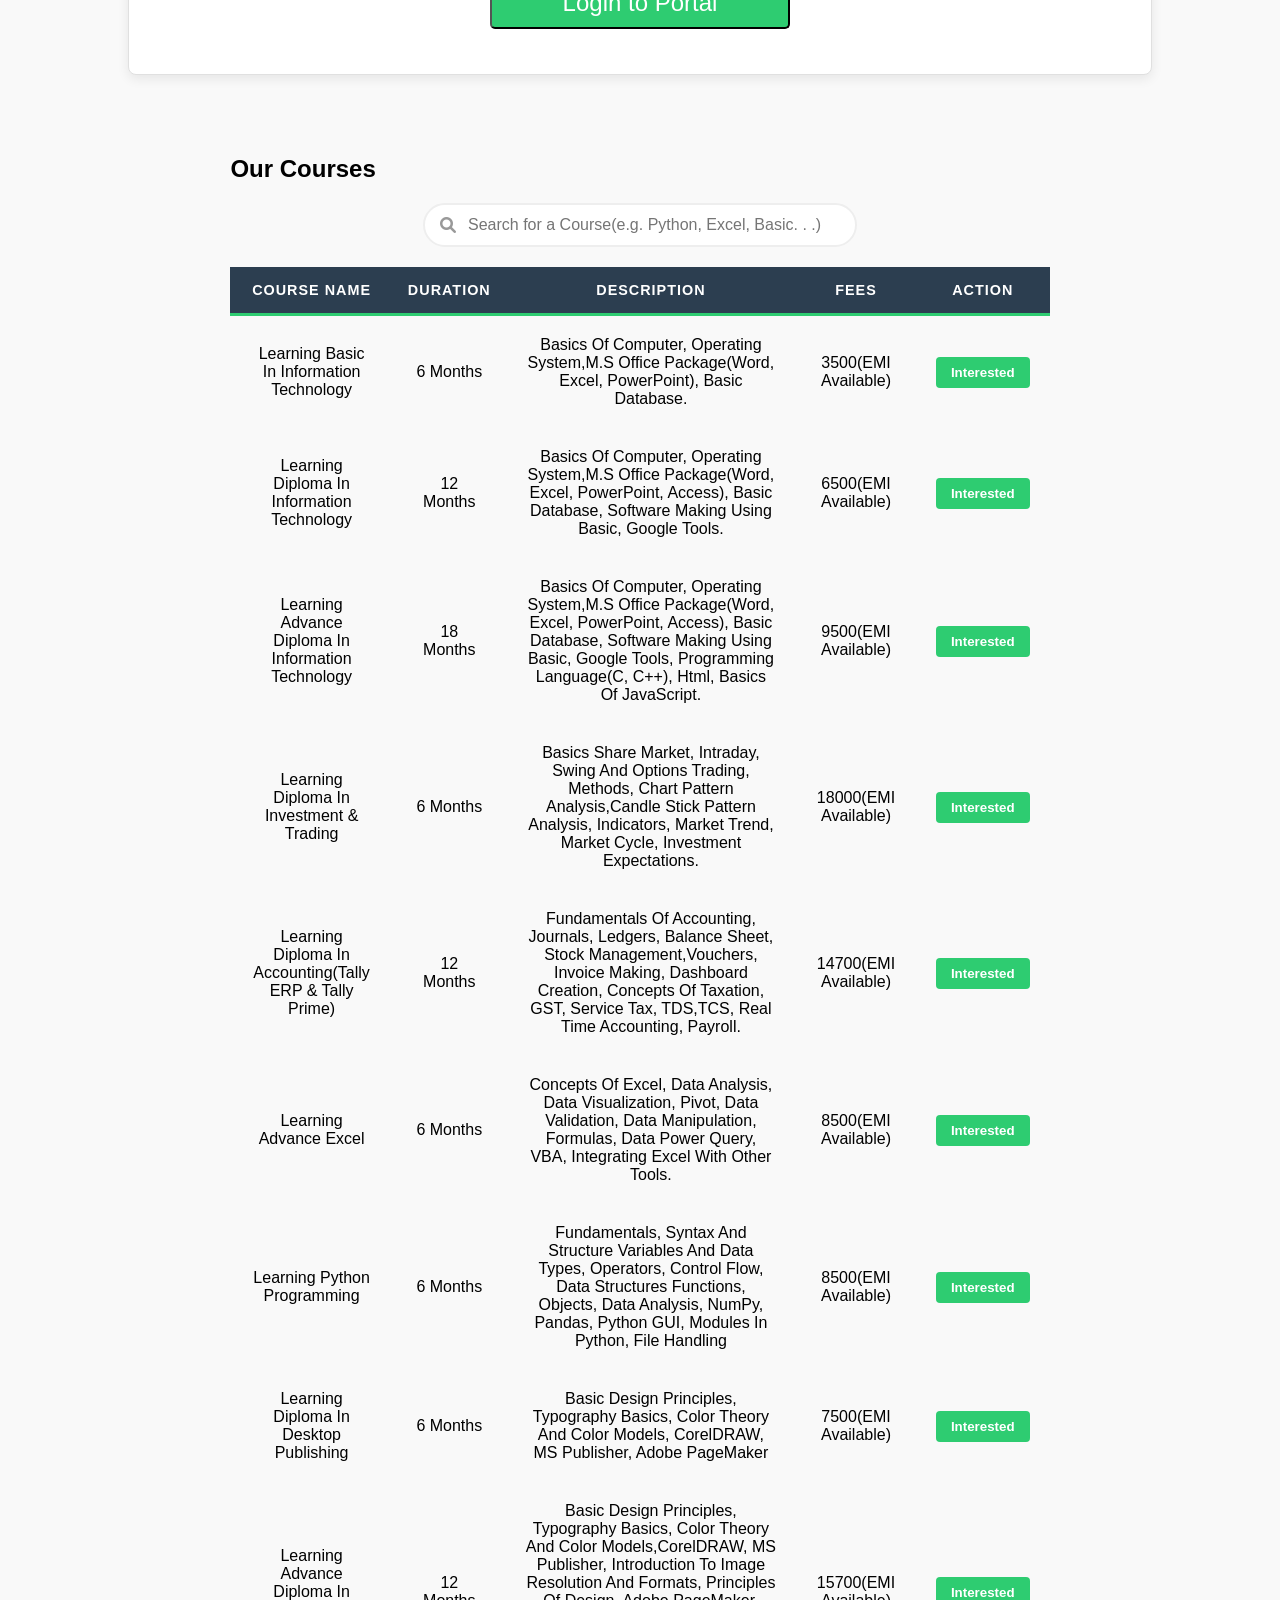
==== commit 3c2ff923: "Update index.html" ====
--- a/index.html
+++ b/index.html
@@ -2044,6 +2044,62 @@
                 </button>
             </td>
                             </tr> 
+                            <tr>
+                                <td>SEED-0165</td>
+                                <td>SUBHAM GHOSH</td>
+                                <td>Learning Diploma in Investment & Trading</td>
+                                <td>SIL Ichapur</td>
+                                <td class="status-active">Active</td>
+                                <td><button class="cert-btn" onclick="secureDownload('.pdf', ' subham@sil165')">
+                    <i class="fas fa-lock"></i> Download Certificate
+                </button>
+            </td>
+                            </tr> 
+                            <tr>
+                                <td>SEED-0166</td>
+                                <td>ABHINANDAN PRASAD</td>
+                                <td>Learning Diploma in Investment & Trading</td>
+                                <td>SIL Ichapur</td>
+                                <td class="status-active">Active</td>
+                                <td><button class="cert-btn" onclick="secureDownload('.pdf', ' abhinandan@sil166')">
+                    <i class="fas fa-lock"></i> Download Certificate
+                </button>
+            </td>
+                            </tr> 
+                            <tr>
+                                <td>SEED-0167</td>
+                                <td>BISAL TANTI</td>
+                                <td>Learning Diploma in Investment & Trading</td>
+                                <td>SIL Ichapur</td>
+                                <td class="status-active">Active</td>
+                                <td><button class="cert-btn" onclick="secureDownload('.pdf', ' bisal@sil167')">
+                    <i class="fas fa-lock"></i> Download Certificate
+                </button>
+            </td>
+                            </tr> 
+                            <tr>
+                                <td>SEED-0168</td>
+                                <td>SUMAN SADHUKHAN</td>
+                                <td>Learning Diploma in Investment & Trading</td>
+                                <td>SIL Ichapur</td>
+                                <td class="status-active">Active</td>
+                                <td><button class="cert-btn" onclick="secureDownload('.pdf', ' suman@sil168')">
+                    <i class="fas fa-lock"></i> Download Certificate
+                </button>
+            </td>
+                            </tr> 
+                            <tr>
+                                <td>SEED-0169</td>
+                                <td>TUHIN ROY</td>
+                                <td>Learning Diploma in Investment & Trading</td>
+                                <td>SIL Ichapur</td>
+                                <td class="status-active">Active</td>
+                                <td><button class="cert-btn" onclick="secureDownload('.pdf', ' tuhin@sil169')">
+                    <i class="fas fa-lock"></i> Download Certificate
+                </button>
+            </td>
+                            </tr> 
+                            
                         </tbody>
                     </table>
                 </div>
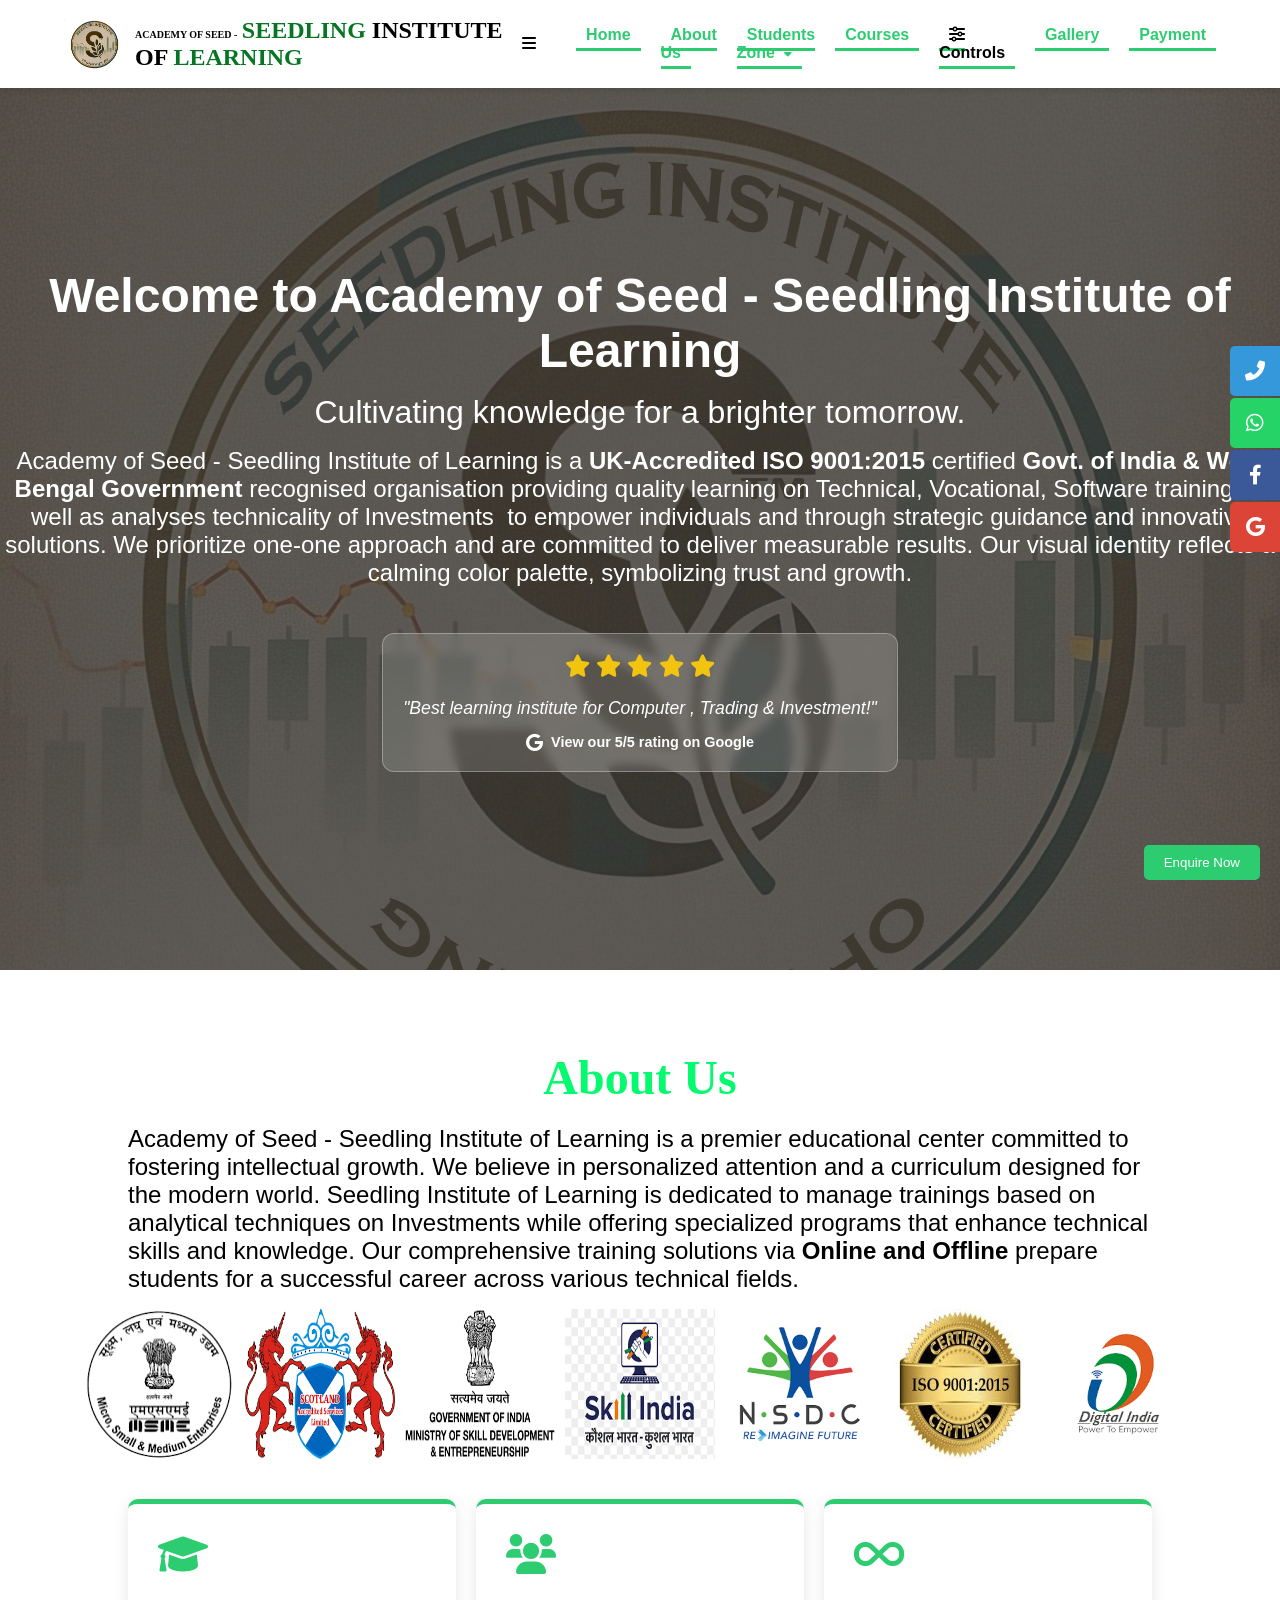
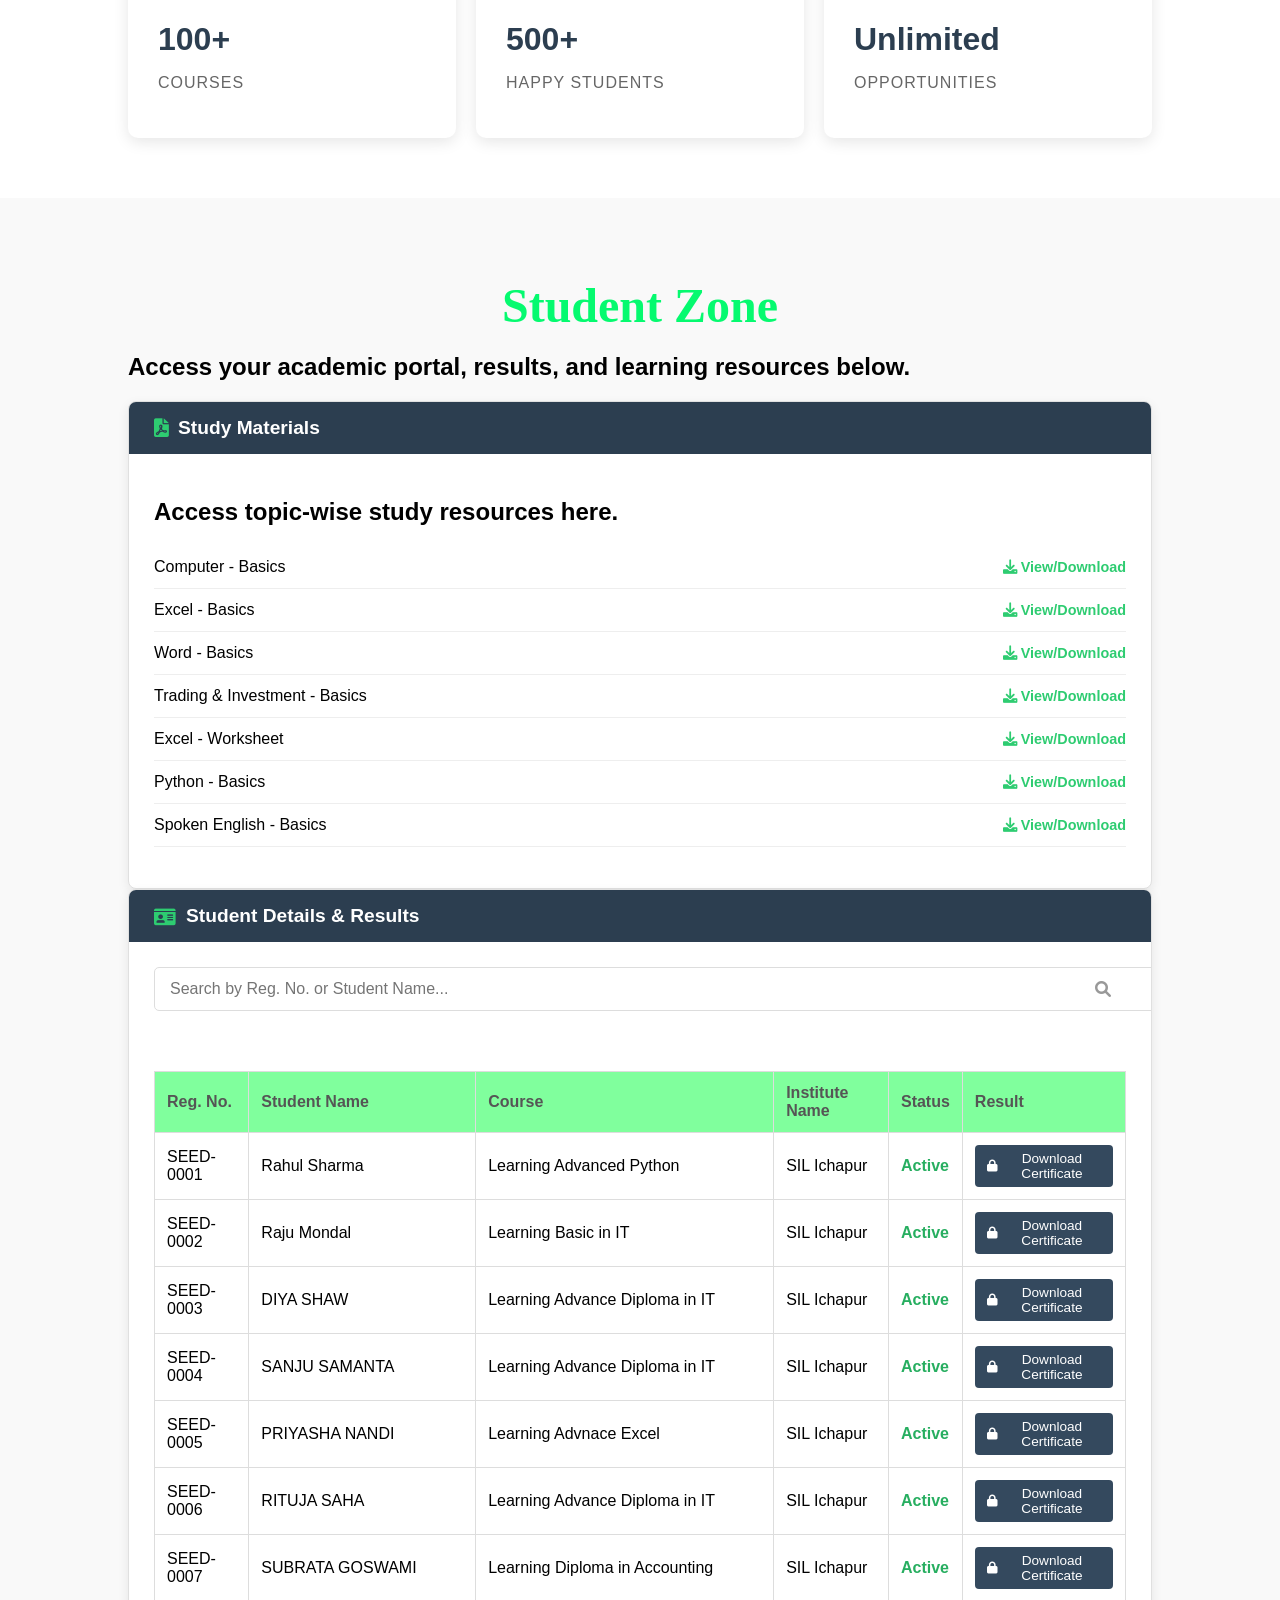
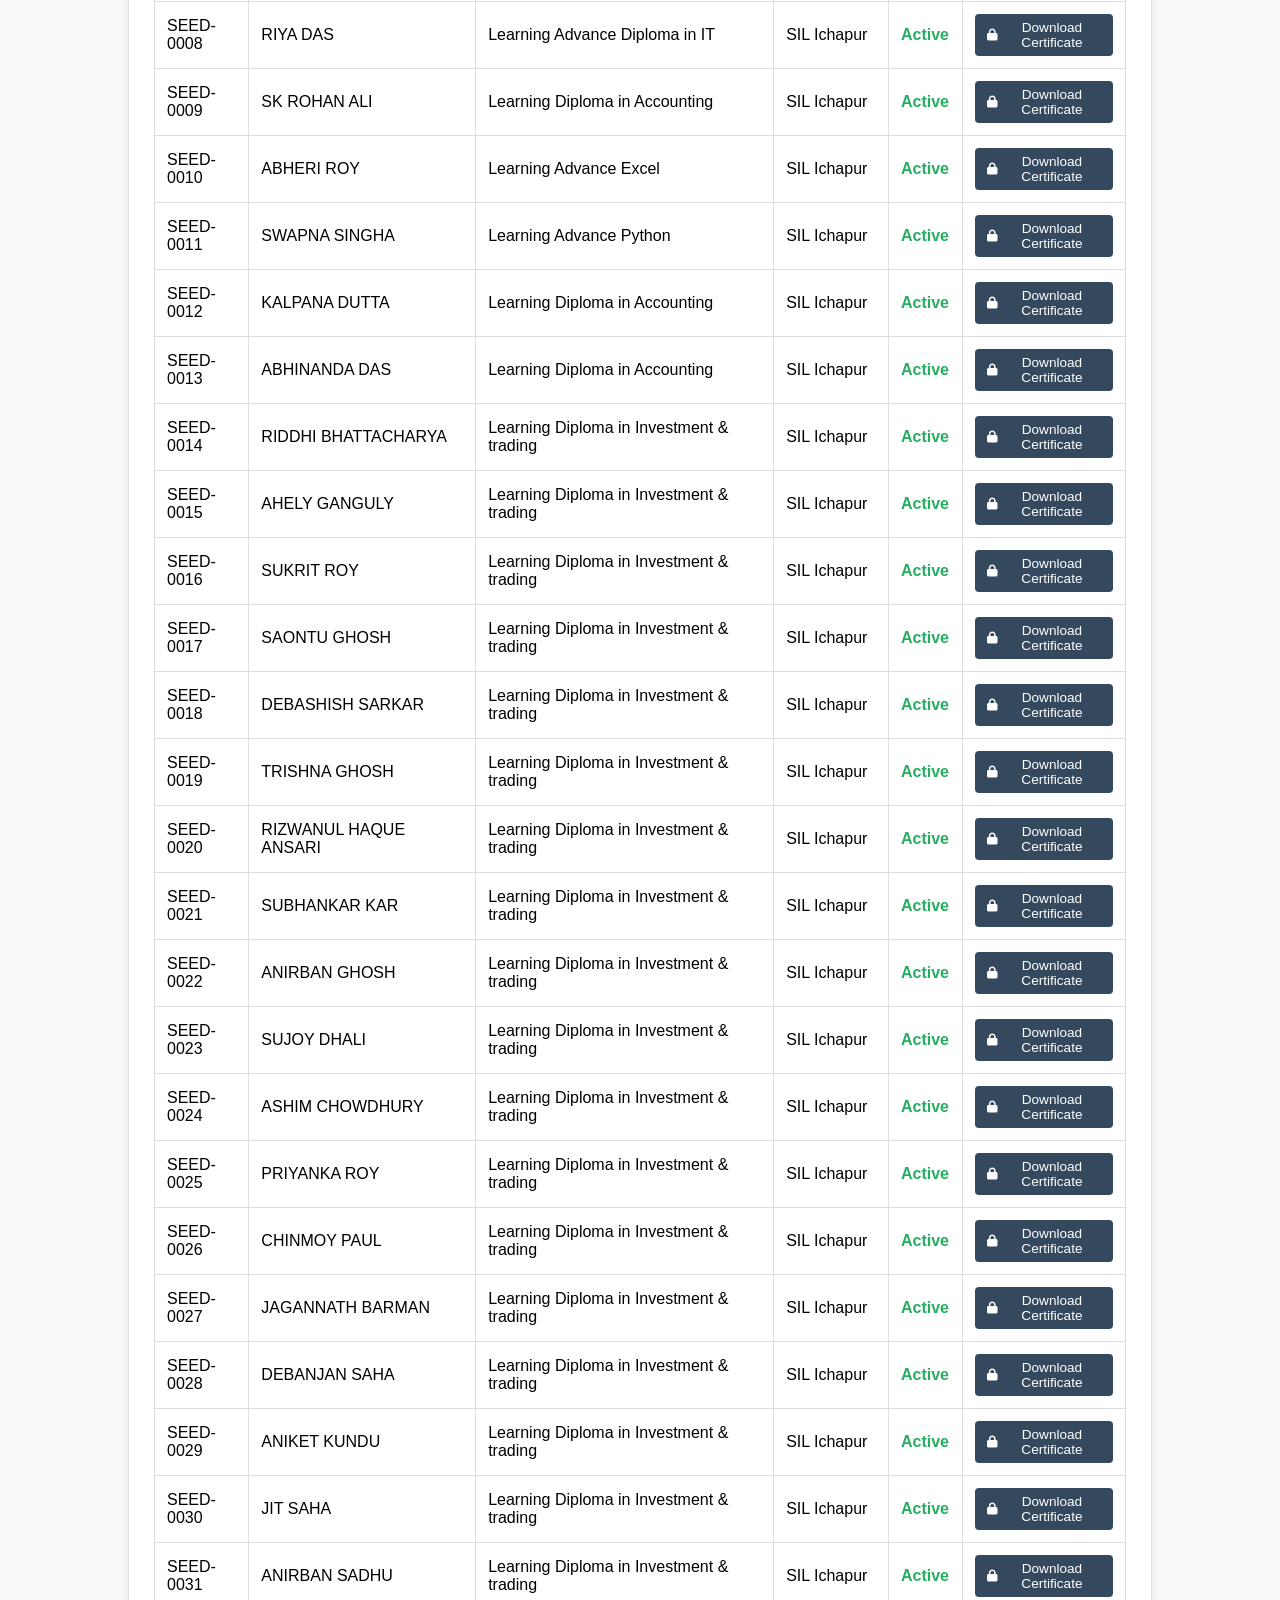
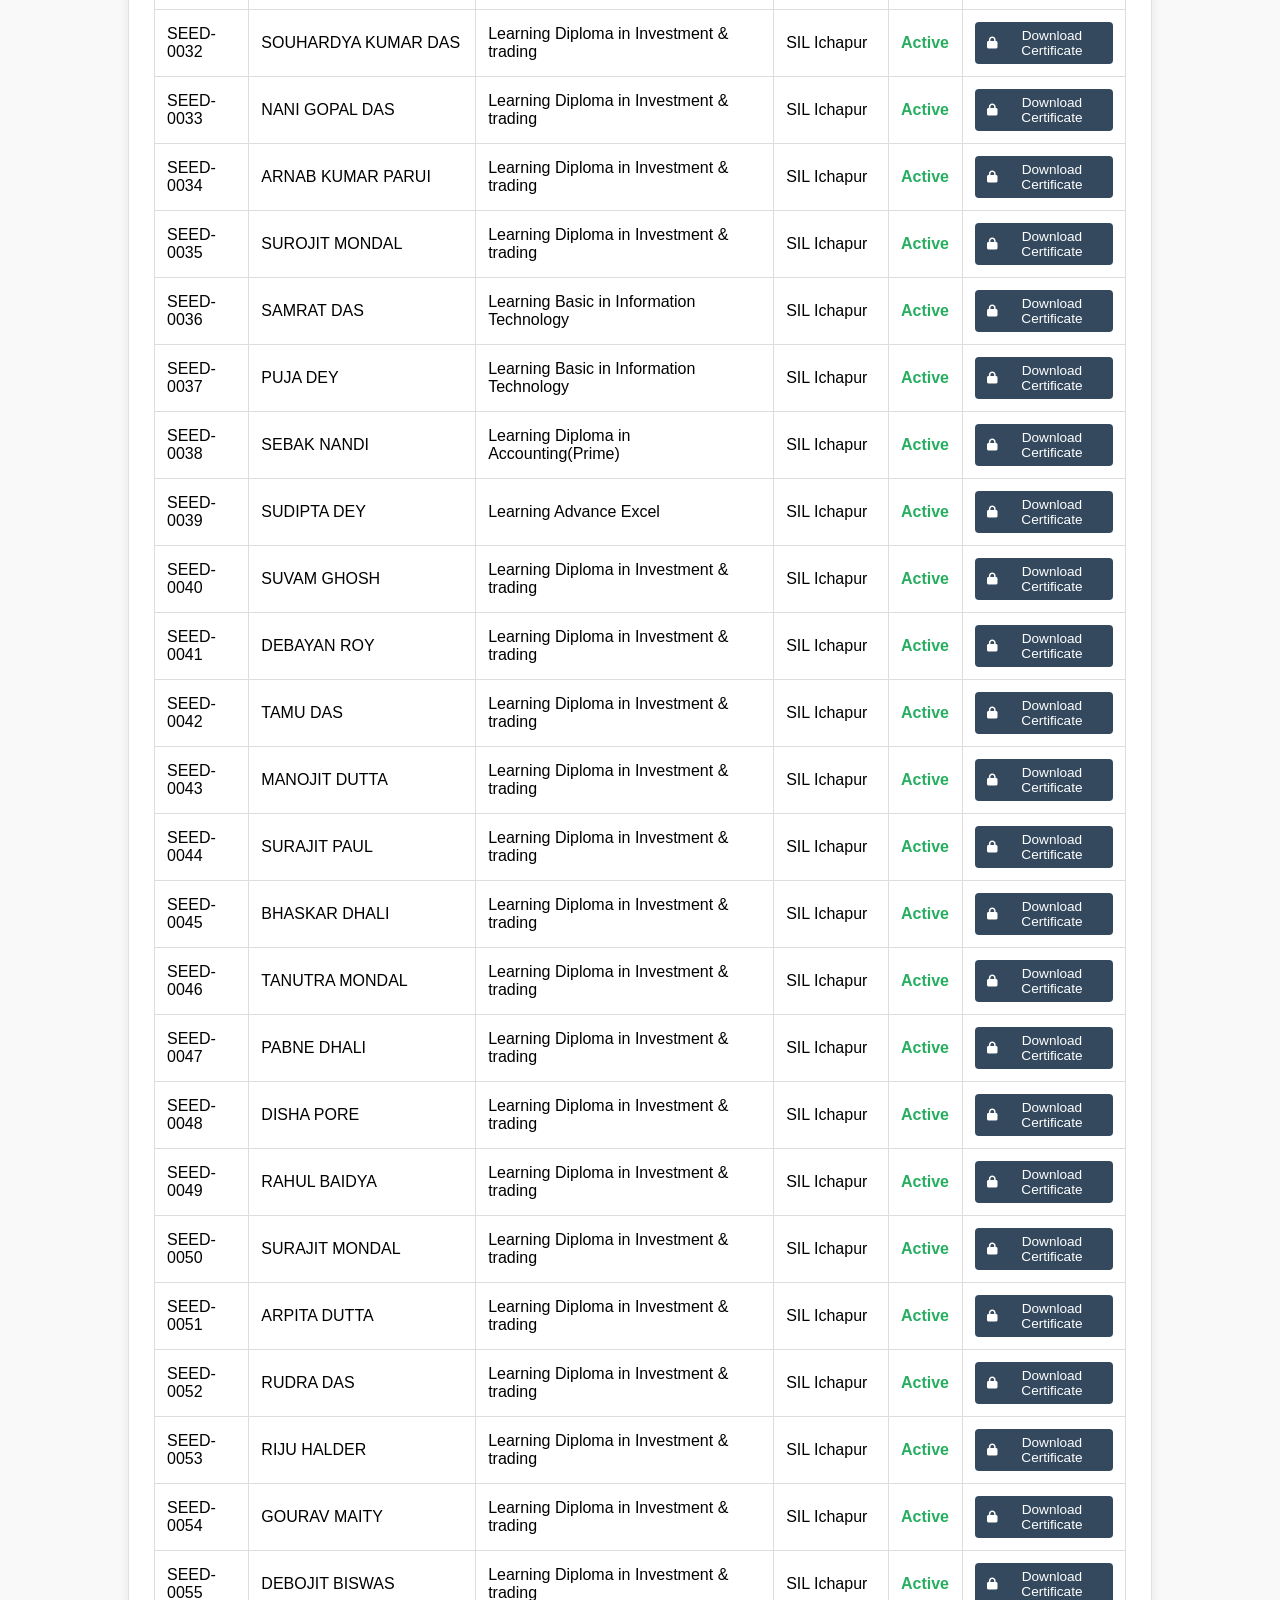
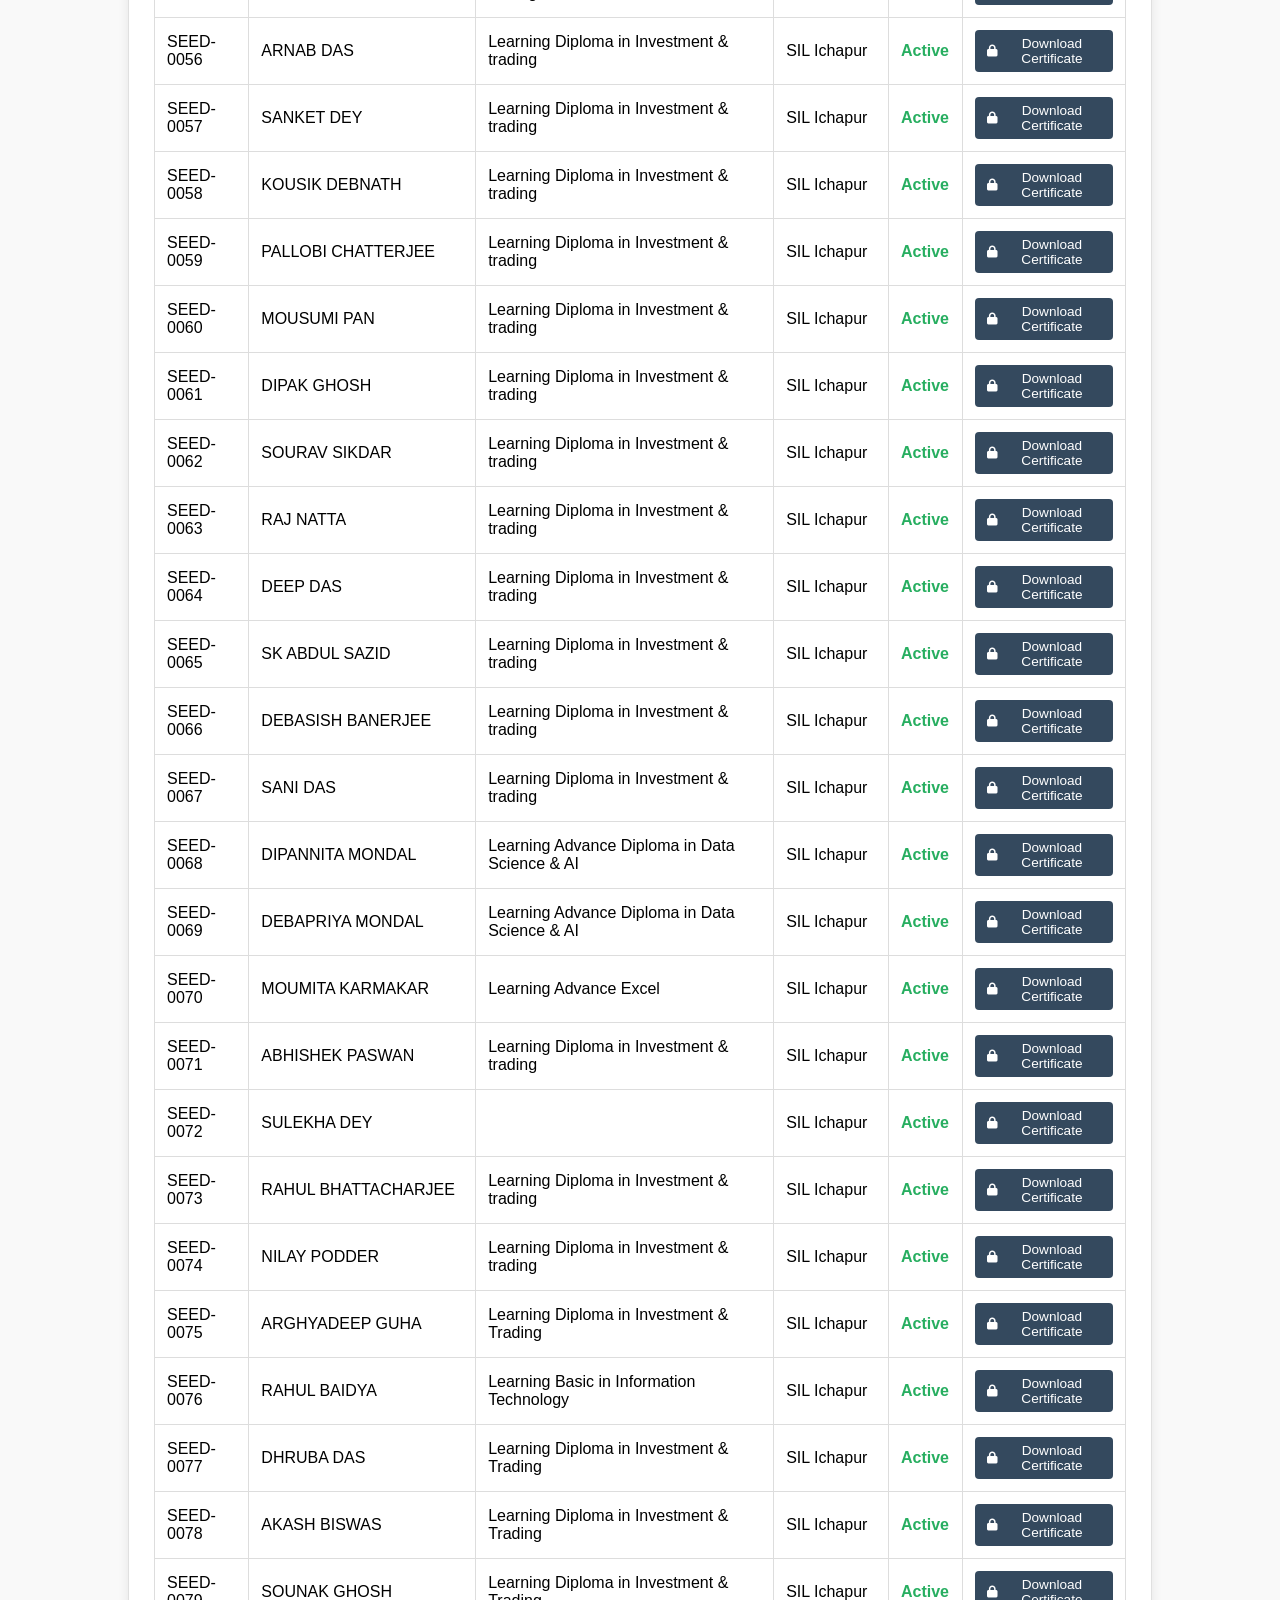
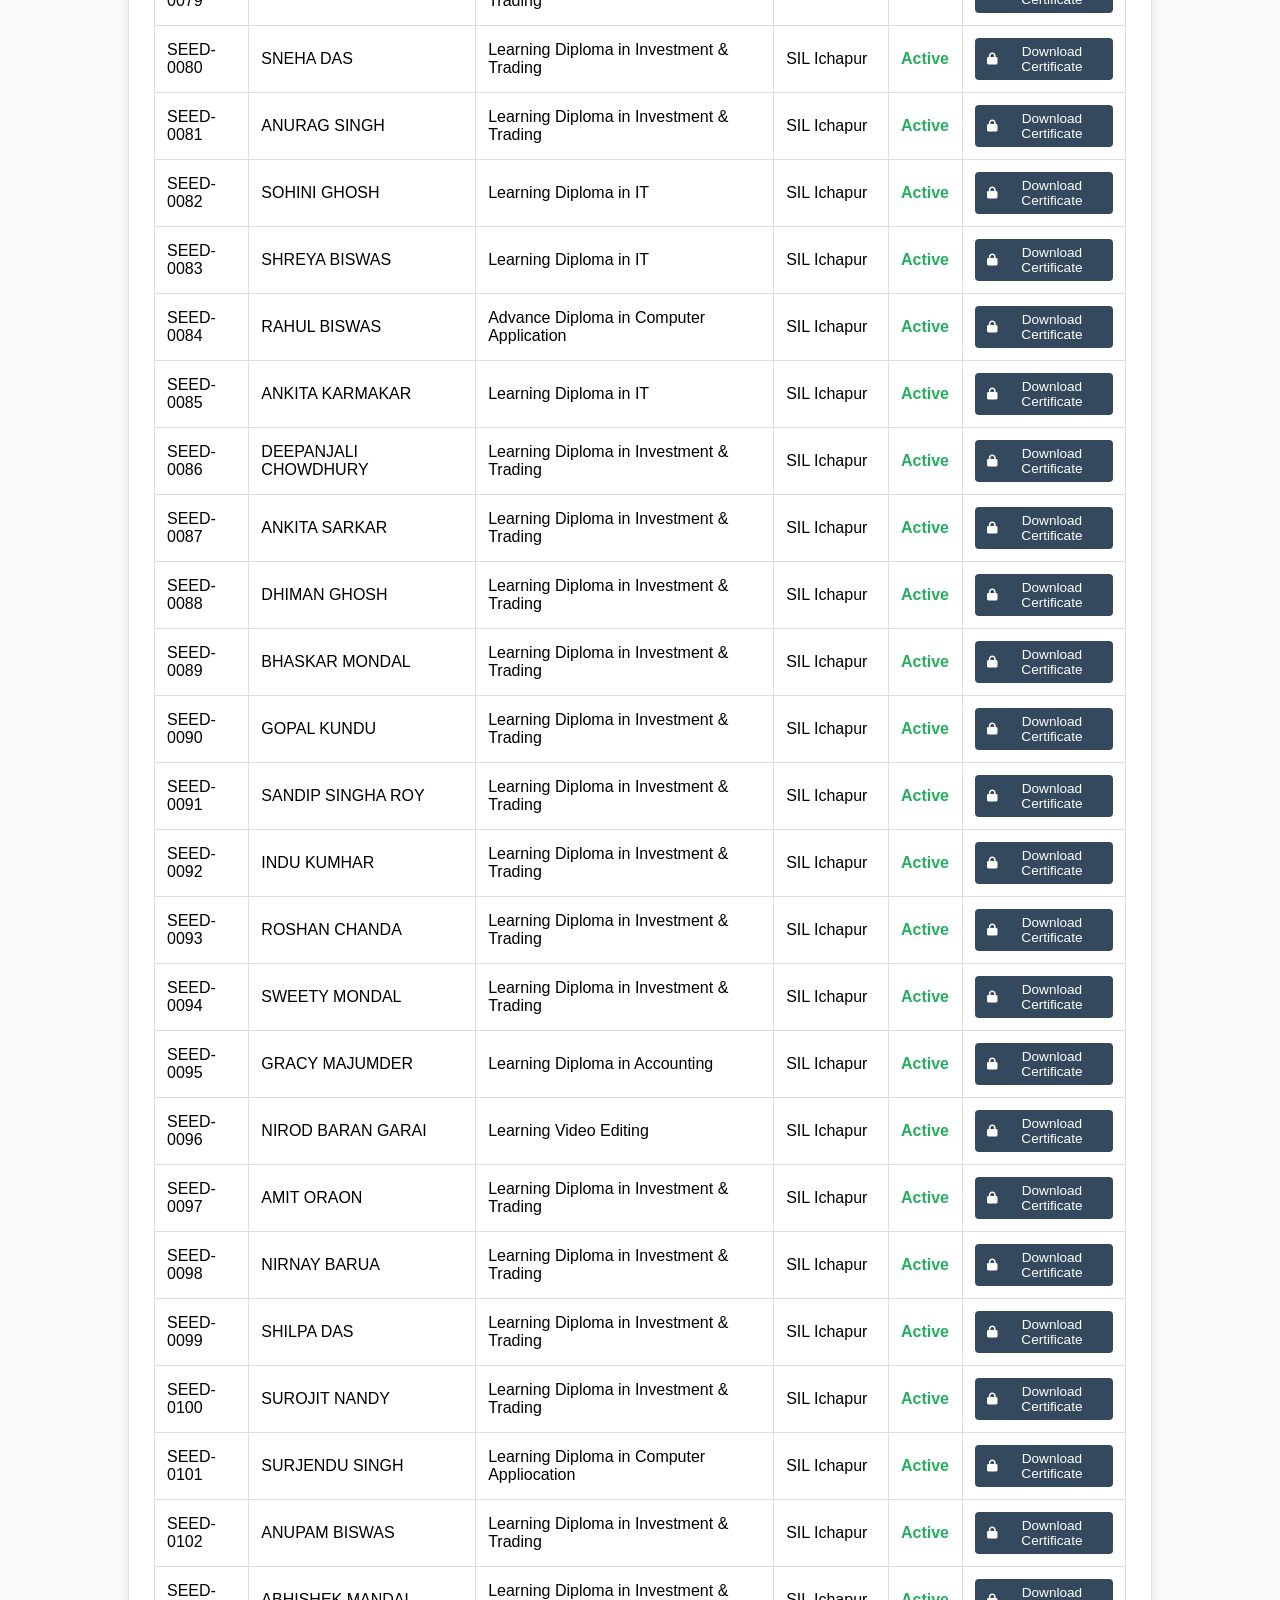
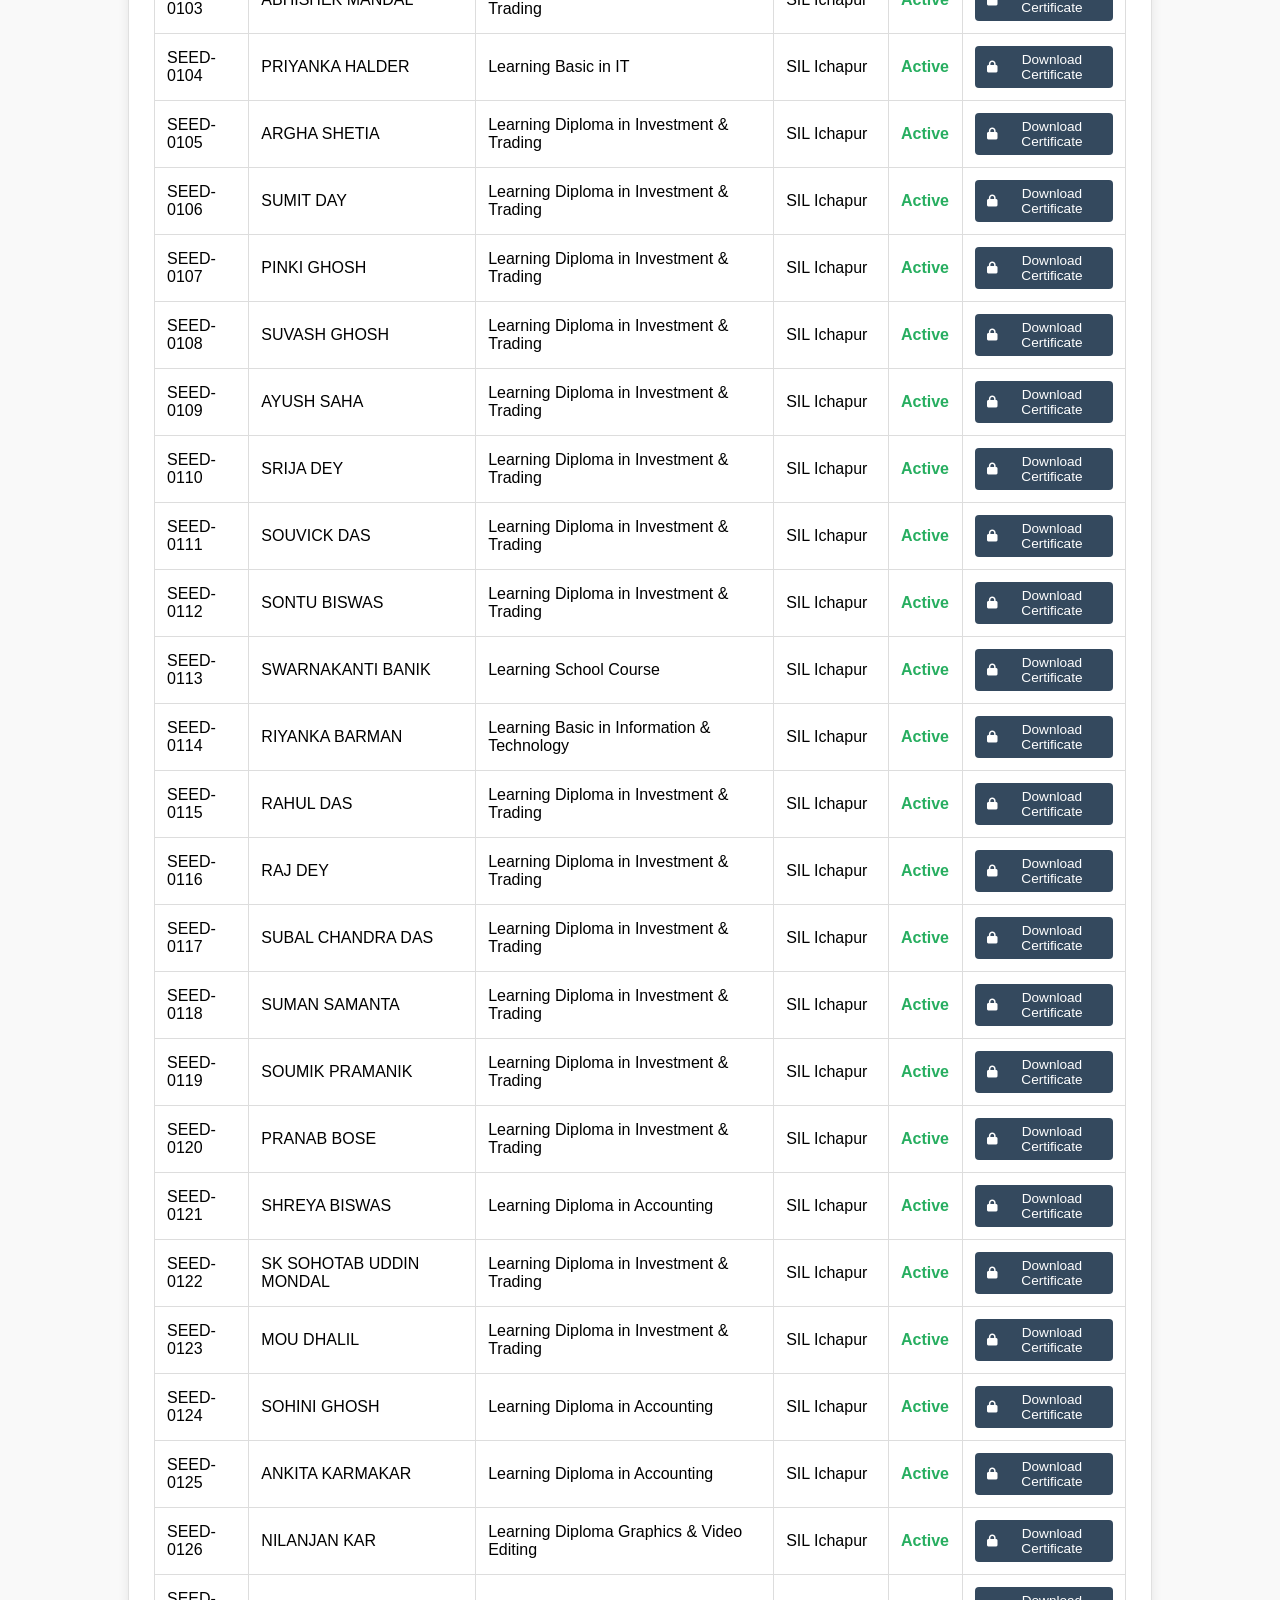
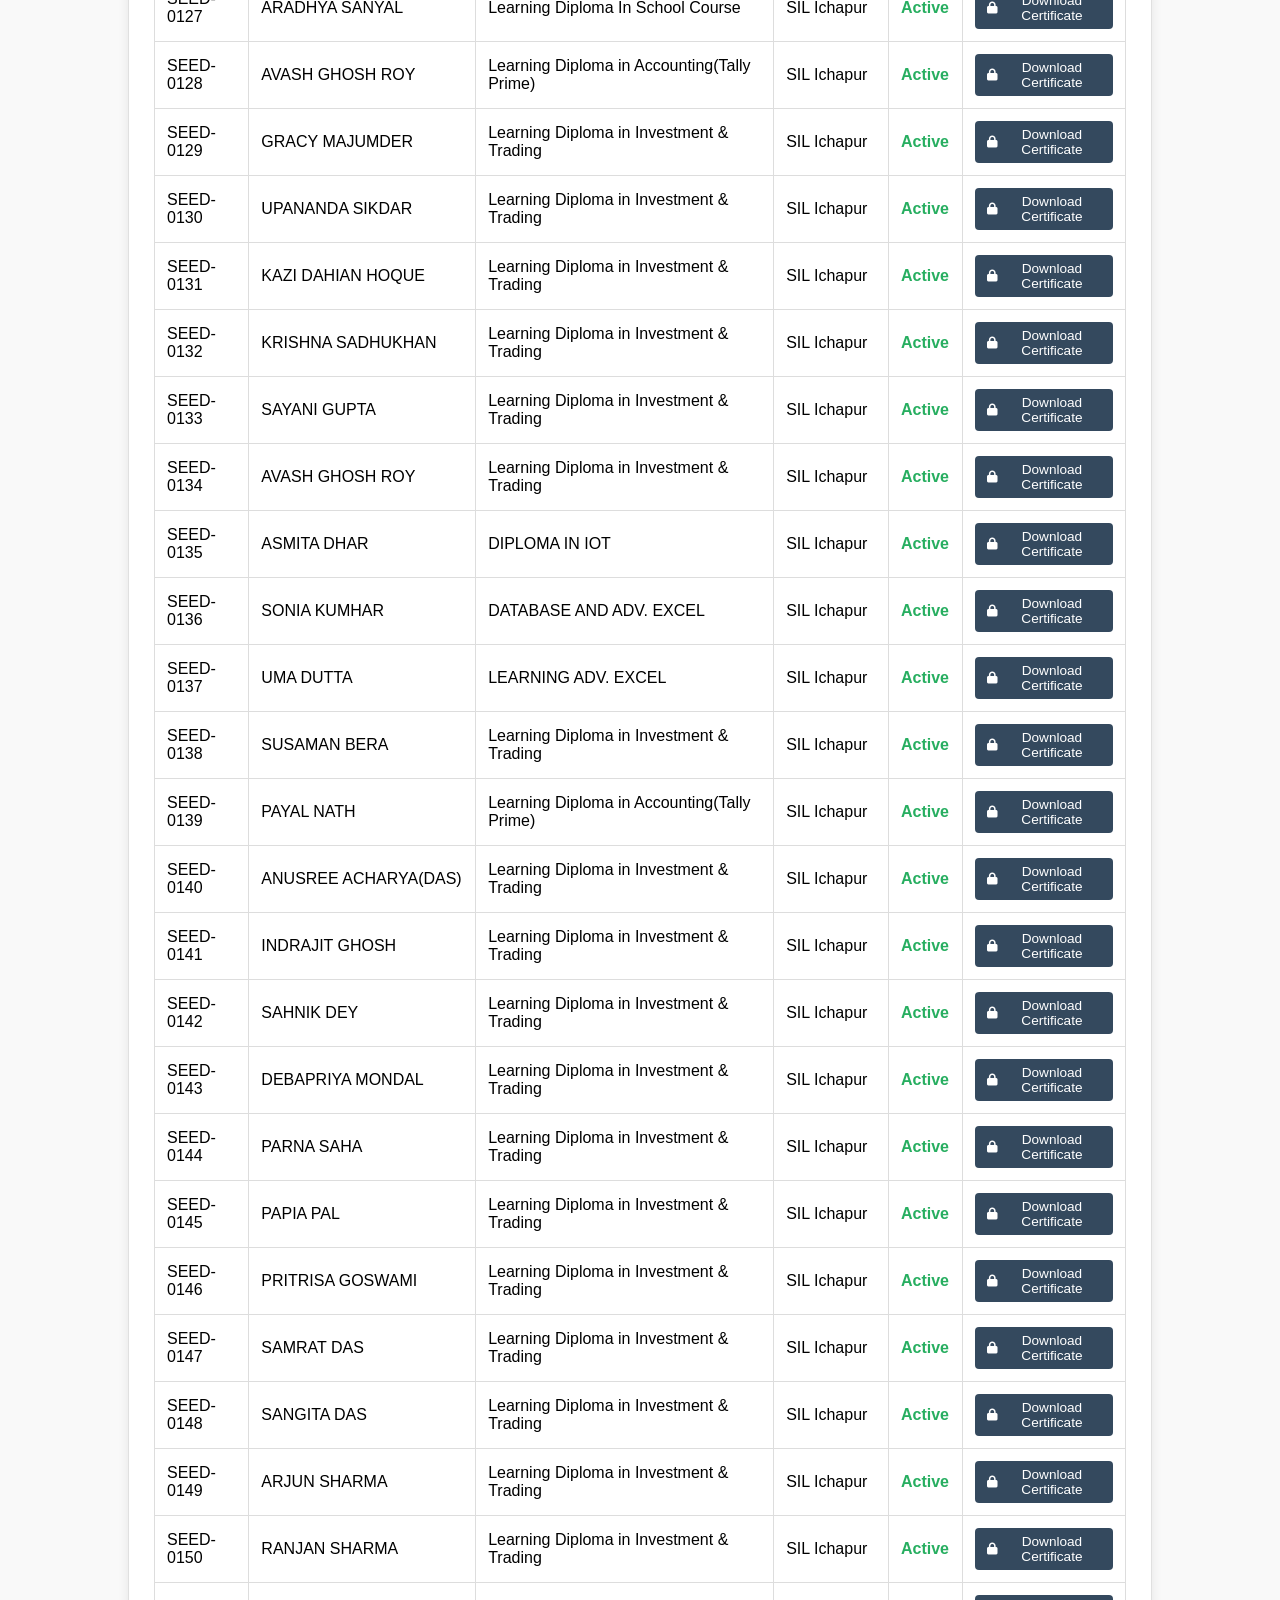
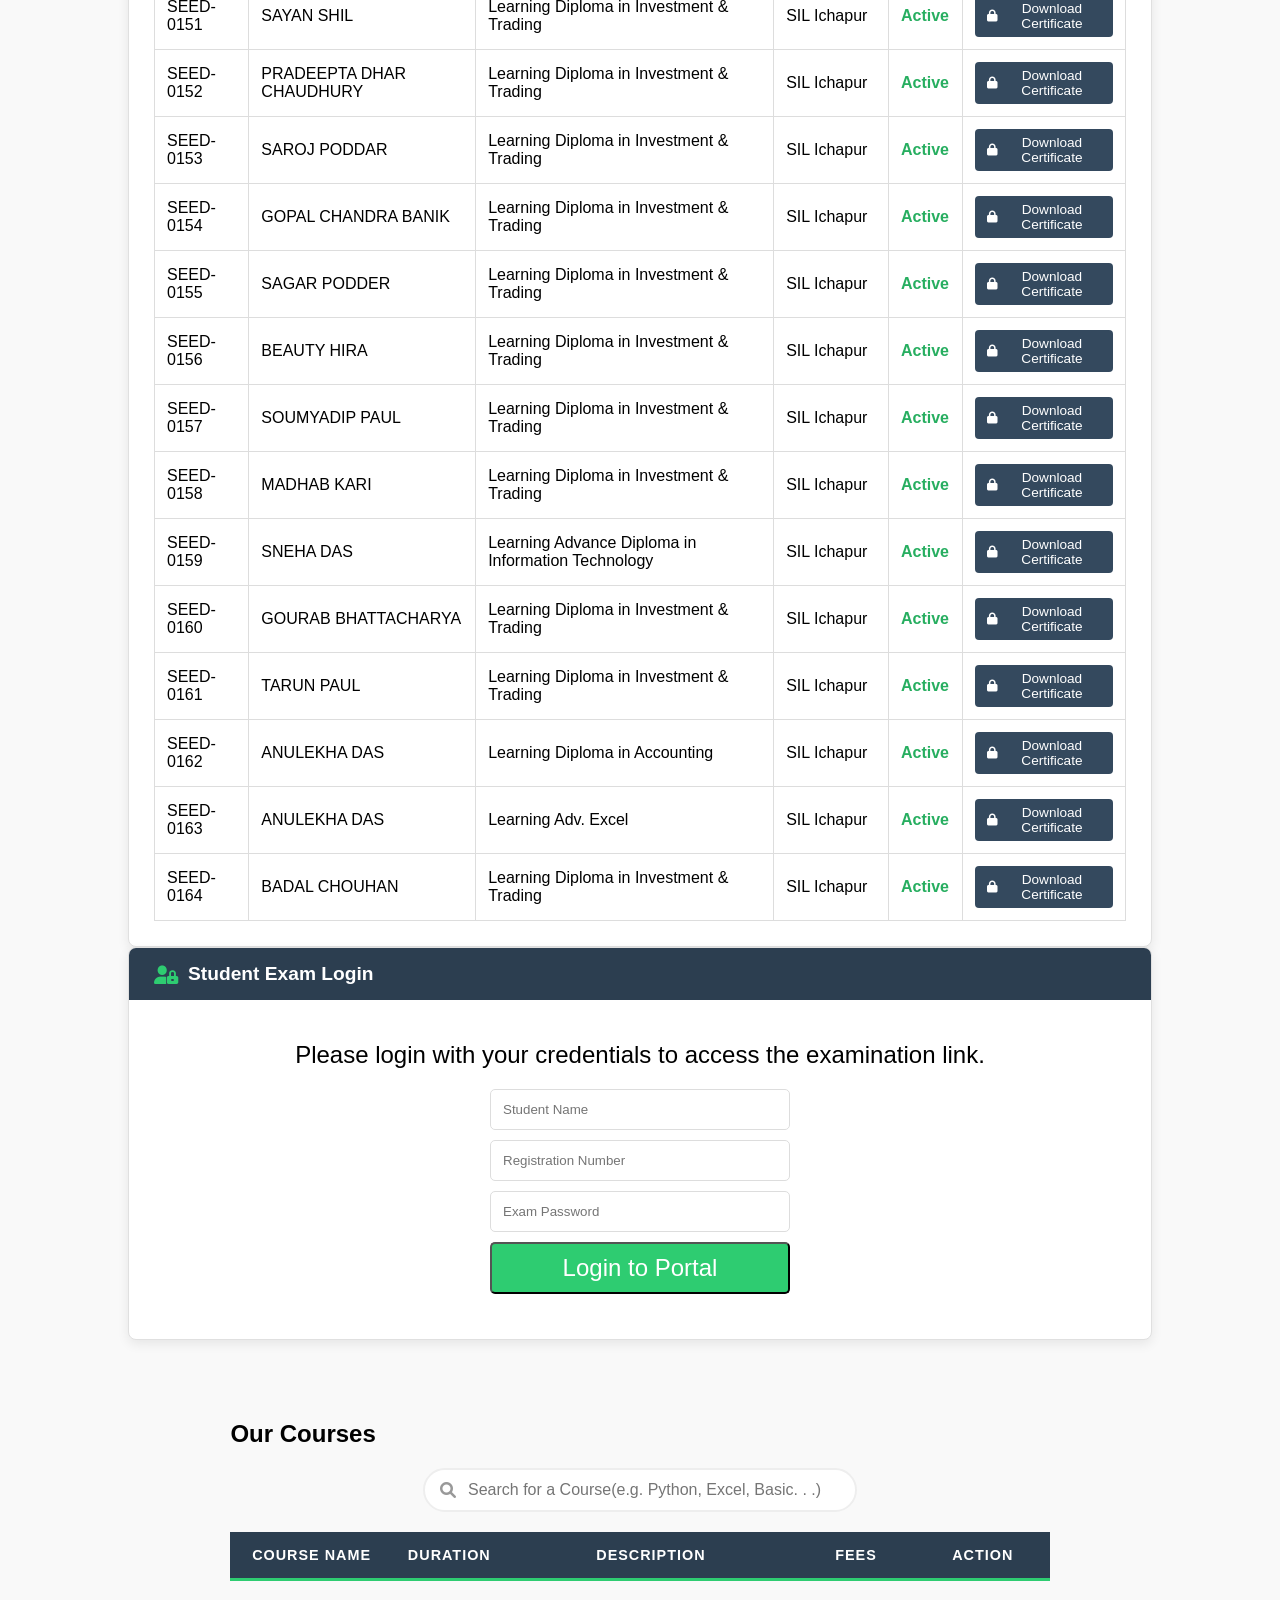
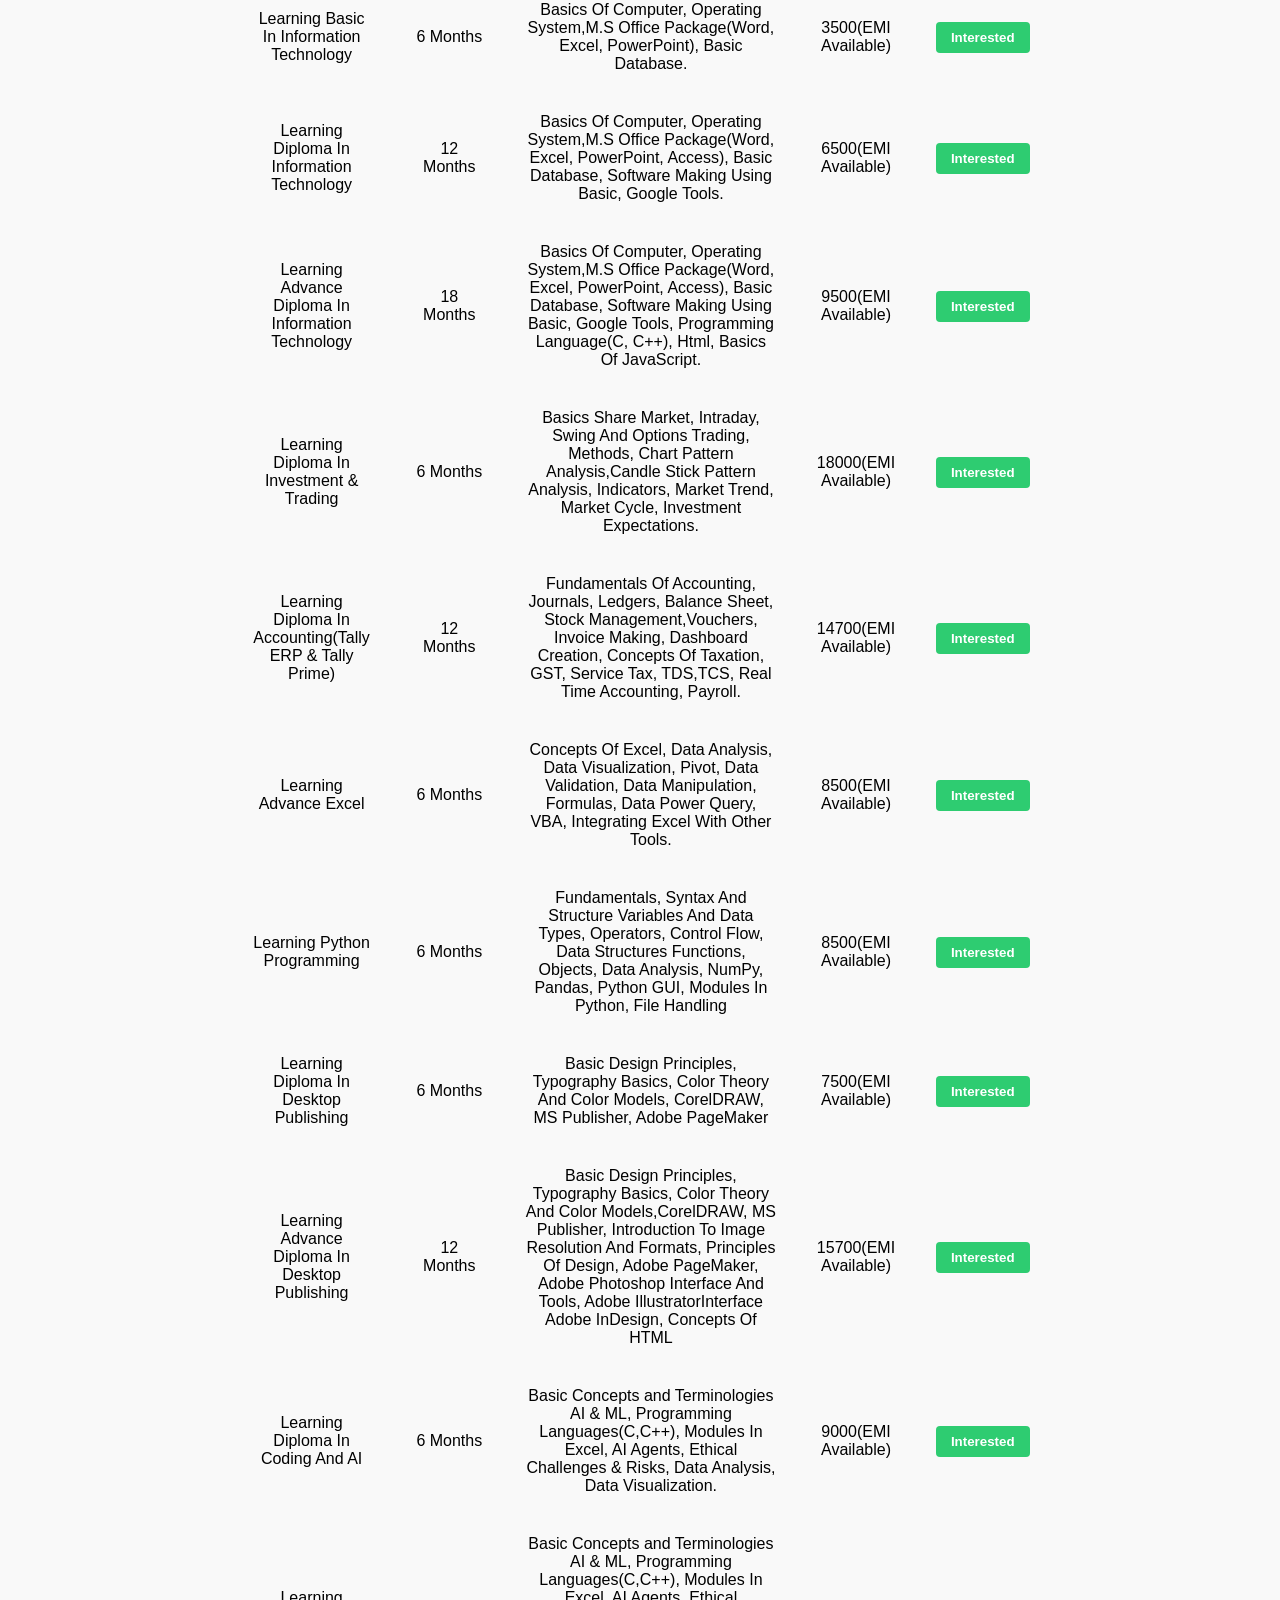
==== commit a0657120: "Add files via upload" ====
--- a/index.html
+++ b/index.html
@@ -57,6 +57,8 @@
         <input type="tel" name="phone" placeholder="Phone Number" required>
         
         <input type="text" name="course" id="interestedCourse" placeholder="Interested Course" required>
+
+
         
         <input type="text" name="location" placeholder="Location" required>
         <button type="submit">Submit Enquiry</button>
@@ -90,6 +92,41 @@
 
     <li><a href="#courses" class="nav-item">Courses</a></li>
 
+
+<!-- Add this inside your <ul class="nav-links"> -->
+<li><a href="javascript:void(0)" class="nav-item controls-nav-btn" onclick="openControlsModal()"><i class="fas fa-sliders-h"></i> Controls</a></li>
+
+<!-- Add this Modal at the bottom of index.html before </body> -->
+<div id="controlsModal" class="modal-overlay hidden">
+    <div class="modal-box">
+        <span class="close-modal" onclick="closeControlsModal()">&times;</span>
+        <h2>System Controls</h2>
+        
+        <!-- Tab Switcher -->
+        <div class="login-tabs">
+            
+            <button id="tabAdmin" class="tab-btn" onclick="switchLoginTab('admin')">Admin Login</button>
+        </div>
+
+      
+        
+
+        <!-- Admin Login Form -->
+        <form id="adminControlForm" class="hidden" onsubmit="handleLogin(event, 'admin')">
+            <div class="input-group">
+                <label>Admin ID</label>
+                <input type="text" id="admLoginId" placeholder="e.g., ADMIN01" required>
+            </div>
+            <div class="input-group">
+                <label>Password</label>
+                <input type="password" id="admLoginPass" placeholder="Enter Admin Password" required>
+            </div>
+            <button type="submit" class="portal-btn secondary full-width">Login as Admin</button>
+        </form>
+
+        <p id="controlLoginError" class="error-msg"></p>
+    </div>
+</div>
 
                 
     <li><a href="#gallery" class="nav-item">Gallery</a></li>
@@ -2044,62 +2081,6 @@
                 </button>
             </td>
                             </tr> 
-                            <tr>
-                                <td>SEED-0165</td>
-                                <td>SUBHAM GHOSH</td>
-                                <td>Learning Diploma in Investment & Trading</td>
-                                <td>SIL Ichapur</td>
-                                <td class="status-active">Active</td>
-                                <td><button class="cert-btn" onclick="secureDownload('.pdf', ' subham@sil165')">
-                    <i class="fas fa-lock"></i> Download Certificate
-                </button>
-            </td>
-                            </tr> 
-                            <tr>
-                                <td>SEED-0166</td>
-                                <td>ABHINANDAN PRASAD</td>
-                                <td>Learning Diploma in Investment & Trading</td>
-                                <td>SIL Ichapur</td>
-                                <td class="status-active">Active</td>
-                                <td><button class="cert-btn" onclick="secureDownload('.pdf', ' abhinandan@sil166')">
-                    <i class="fas fa-lock"></i> Download Certificate
-                </button>
-            </td>
-                            </tr> 
-                            <tr>
-                                <td>SEED-0167</td>
-                                <td>BISAL TANTI</td>
-                                <td>Learning Diploma in Investment & Trading</td>
-                                <td>SIL Ichapur</td>
-                                <td class="status-active">Active</td>
-                                <td><button class="cert-btn" onclick="secureDownload('.pdf', ' bisal@sil167')">
-                    <i class="fas fa-lock"></i> Download Certificate
-                </button>
-            </td>
-                            </tr> 
-                            <tr>
-                                <td>SEED-0168</td>
-                                <td>SUMAN SADHUKHAN</td>
-                                <td>Learning Diploma in Investment & Trading</td>
-                                <td>SIL Ichapur</td>
-                                <td class="status-active">Active</td>
-                                <td><button class="cert-btn" onclick="secureDownload('.pdf', ' suman@sil168')">
-                    <i class="fas fa-lock"></i> Download Certificate
-                </button>
-            </td>
-                            </tr> 
-                            <tr>
-                                <td>SEED-0169</td>
-                                <td>TUHIN ROY</td>
-                                <td>Learning Diploma in Investment & Trading</td>
-                                <td>SIL Ichapur</td>
-                                <td class="status-active">Active</td>
-                                <td><button class="cert-btn" onclick="secureDownload('.pdf', ' tuhin@sil169')">
-                    <i class="fas fa-lock"></i> Download Certificate
-                </button>
-            </td>
-                            </tr> 
-                            
                         </tbody>
                     </table>
                 </div>
@@ -2362,6 +2343,48 @@
 
 
 
+<section id="controls" class="container">
+    <!-- Role-Based Login Gate -->
+    <div id="controls-gatekeeper" class="gatekeeper-card">
+        <h2>Seedling Institute Controls</h2>
+        <p>Select your role and enter your encrypted access key.</p>
+        
+        <div class="role-selector">
+            <button id="btn-role-student" class="role-btn active" onclick="selectRole('student')">Student Access</button>
+            <button id="btn-role-admin" class="role-btn" onclick="selectRole('admin')">Admin Access</button>
+        </div>
+
+        <form id="controlsLoginForm" onsubmit="verifyEncryptedAccess(event)">
+            <input type="text" id="userIdentifier" placeholder="Student ID (e.g., STU-101)" required>
+            <input type="password" id="accessPassword" placeholder="Enter Password" required>
+            <button type="submit" class="btn-unlock">Unlock Controls</button>
+        </form>
+        <p id="auth-error" class="error-msg"></p>
+    </div>
+
+    <!-- UNLOCKED VIEW 1: Student Exam Portal -->
+    <div id="student-portal" class="portal-view" style="display: none;">
+        <div class="portal-header">
+            <h3>Student Exam Portal — <span id="activeStudentLabel"></span></h3>
+            <button onclick="lockControls()" class="btn-lock">Lock Session</button>
+        </div>
+        <div id="assignedTestsList">
+            <!-- Assigned tests for this student render here -->
+        </div>
+    </div>
+
+    <!-- UNLOCKED VIEW 2: Admin Control Center -->
+    <div id="admin-portal" class="portal-view" style="display: none;">
+        <div class="portal-header">
+            <h3>Admin Control Center</h3>
+            <button onclick="lockControls()" class="btn-lock">Lock Session</button>
+        </div>
+        <!-- Place your Question Bank & Test Assembly Engine here -->
+        <div id="adminWorkspace">
+            <p>Admin controls unlocked. Manage subjects, topics, and timed tests below.</p>
+        </div>
+    </div>
+</section>
 
 
                     
@@ -2719,6 +2742,12 @@
 }
 </script>
 
+
+
+
+
+
+
 <script>
     function filterStudentTable() {
     let input = document.getElementById("studentSearchInput");
@@ -2787,6 +2816,200 @@
     </a>
 </div>
 
+<!-- Controls Pop-up -> Admin Login Choice -> ID & Password Form -->
+<div id="silControlsModalOverlay" style="display:none; position:fixed; inset:0; background:rgba(15,23,42,0.65); z-index:99999; align-items:center; justify-content:center; padding:14px; font-family:Arial,Helvetica,sans-serif;">
+  <div style="background:#ffffff; border-radius:8px; max-width:420px; width:100%; padding:20px 22px; box-shadow:0 18px 42px rgba(0,0,0,0.28); border-top:4px solid #14365d; position:relative;">
+    <button type="button" id="silCloseControlsModal" aria-label="Close" style="position:absolute; top:12px; right:14px; background:none; border:none; font-size:24px; line-height:1; color:#475569; cursor:pointer;">&times;</button>
+
+    <!-- Step 1: Pop-up shown after clicking Controls -->
+    <div id="silControlsStepChoice">
+      <div style="font-size:11px; font-weight:800; color:#1e8449; text-transform:uppercase; letter-spacing:0.6px;">Seedling Institute of Learning</div>
+      <h3 style="margin:4px 0 6px; color:#14365d; font-size:18px;">Controls</h3>
+      <p style="margin:0 0 16px; font-size:13px; color:#475569;">Select an option to continue:</p>
+      <button type="button" id="silOpenAdminLoginBtn" style="width:100%; background:#14365d; color:#ffffff; border:none; border-radius:5px; padding:11px 14px; font-size:14px; font-weight:700; cursor:pointer; display:flex; align-items:center; justify-content:center; gap:8px;">
+        <i class="fas fa-user-shield"></i> Admin Login
+      </button>
+    </div>
+
+    <!-- Step 2: Shown after clicking Admin Login -->
+    <div id="silControlsStepForm" style="display:none;">
+      <div style="display:flex; align-items:center; gap:8px; margin-bottom:10px;">
+        <button type="button" id="silBackToControlsChoiceBtn" style="background:#f1f5f9; color:#14365d; border:1px solid #cbd5e1; border-radius:4px; padding:4px 9px; font-size:12px; font-weight:700; cursor:pointer;">
+          &larr; Back
+        </button>
+        <span style="font-size:11px; font-weight:800; color:#1e8449; text-transform:uppercase; letter-spacing:0.5px;">Admin Login</span>
+      </div>
+
+      <h3 style="margin:0 0 14px; color:#14365d; font-size:18px;">Admin / Employee Login</h3>
+
+      <form id="silPopupAdminLoginForm">
+        <div style="margin-bottom:12px;">
+          <label for="silPopupEmpId" style="display:block; font-size:11.5px; font-weight:700; color:#14365d; margin-bottom:4px;">EMPLOYEE / ADMIN ID *</label>
+          <input type="text" id="silPopupEmpId" placeholder="Enter Employee or Admin ID" required autocomplete="username" style="width:100%; padding:9px 11px; border:1px solid #cbd5e1; border-radius:5px; font-size:13.5px; box-sizing:border-box;" />
+        </div>
+
+        <div style="margin-bottom:10px;">
+          <label for="silPopupAdminPass" style="display:block; font-size:11.5px; font-weight:700; color:#14365d; margin-bottom:4px;">PASSWORD *</label>
+          <input type="password" id="silPopupAdminPass" placeholder="Enter Password" required autocomplete="current-password" style="width:100%; padding:9px 11px; border:1px solid #cbd5e1; border-radius:5px; font-size:13.5px; box-sizing:border-box;" />
+        </div>
+
+        <div id="silPopupLoginError" style="color:#dc2626; font-size:12px; font-weight:600; min-height:18px; margin-bottom:8px;"></div>
+
+        <button type="submit" style="width:100%; background:#1e8449; color:#ffffff; border:none; border-radius:5px; padding:10px 14px; font-size:14px; font-weight:700; cursor:pointer;">
+          Login
+        </button>
+      </form>
+    </div>
+  </div>
+</div>
+
+<script>
+(function () {
+  const overlay = document.getElementById("silControlsModalOverlay");
+  const stepChoice = document.getElementById("silControlsStepChoice");
+  const stepForm = document.getElementById("silControlsStepForm");
+  const openLoginBtn = document.getElementById("silOpenAdminLoginBtn");
+  const backBtn = document.getElementById("silBackToControlsChoiceBtn");
+  const closeBtn = document.getElementById("silCloseControlsModal");
+  const loginForm = document.getElementById("silPopupAdminLoginForm");
+  const idInput = document.getElementById("silPopupEmpId");
+  const passInput = document.getElementById("silPopupAdminPass");
+  const errorBox = document.getElementById("silPopupLoginError");
+
+  function showChoiceStep() {
+    stepForm.style.display = "none";
+    stepChoice.style.display = "block";
+    if (errorBox) errorBox.textContent = "";
+  }
+
+  function showLoginFormStep() {
+    stepChoice.style.display = "none";
+    stepForm.style.display = "block";
+    if (errorBox) errorBox.textContent = "";
+    if (idInput) {
+      idInput.value = "";
+      setTimeout(() => idInput.focus(), 30);
+    }
+    if (passInput) passInput.value = "";
+  }
+
+  window.openControlsPopup = function (e) {
+    if (e) e.preventDefault();
+    showChoiceStep();
+    overlay.style.display = "flex";
+  };
+
+  function closeControlsPopup() {
+    overlay.style.display = "none";
+    showChoiceStep();
+  }
+
+  // Also intercept any link/button in index.html whose text or href points to Controls / admin-dashboard
+  document.addEventListener("click", function (e) {
+    const trigger = e.target.closest("a, button");
+    if (!trigger || overlay.contains(trigger)) return;
+    const text = (trigger.textContent || "").trim().toLowerCase();
+    const href = (trigger.getAttribute("href") || "").toLowerCase();
+    if (text === "controls" || href.includes("admin-dashboard.html")) {
+      e.preventDefault();
+      window.openControlsPopup(e);
+    }
+  });
+
+  openLoginBtn.addEventListener("click", showLoginFormStep);
+  backBtn.addEventListener("click", showChoiceStep);
+  closeBtn.addEventListener("click", closeControlsPopup);
+
+  overlay.addEventListener("click", function (e) {
+    if (e.target === overlay) closeControlsPopup();
+  });
+
+  document.addEventListener("keydown", function (e) {
+    if (e.key === "Escape" && overlay.style.display === "flex") {
+      closeControlsPopup();
+    }
+  });
+
+  function getConfiguredAdminAccounts() {
+    let accounts = [];
+    try {
+      const list = JSON.parse(localStorage.getItem("seedling_admin_accounts") || "[]");
+      if (Array.isArray(list)) accounts = list;
+    } catch (_) {}
+
+    try {
+      const legacy = JSON.parse(localStorage.getItem("seedling_admin_credentials") || "null");
+      if (legacy && legacy.adminId && legacy.adminPass) {
+        const exists = accounts.some(
+          a => String(a.adminId || "").trim().toLowerCase() === String(legacy.adminId).trim().toLowerCase()
+        );
+        if (!exists) {
+          accounts.push({
+            targetKey: "__MASTER_ADMIN__",
+            targetType: "Master Admin",
+            employeeId: "ADMIN",
+            displayName: "Master Admin",
+            roleLabel: "Master Administrator",
+            adminId: String(legacy.adminId).trim(),
+            adminPass: String(legacy.adminPass)
+          });
+        }
+      }
+    } catch (_) {}
+
+    if (!accounts.length) {
+      accounts.push({
+        targetKey: "__MASTER_ADMIN__",
+        targetType: "Master Admin",
+        employeeId: "ADMIN",
+        displayName: "Master Admin",
+        roleLabel: "Master Administrator",
+        adminId: "admin",
+        adminPass: "seedling@123"
+      });
+    }
+
+    return accounts;
+  }
+
+  loginForm.addEventListener("submit", function (e) {
+    e.preventDefault();
+    const enteredId = (idInput.value || "").trim();
+    const enteredPass = passInput.value || "";
+
+    if (!enteredId || !enteredPass) {
+      errorBox.textContent = "Please enter your Employee / Admin ID and Password.";
+      return;
+    }
+
+    const accounts = getConfiguredAdminAccounts();
+    const matched = accounts.find(acc => {
+      const idMatch =
+        String(acc.adminId || "").trim().toLowerCase() === enteredId.toLowerCase() ||
+        String(acc.employeeId || "").trim().toLowerCase() === enteredId.toLowerCase();
+      return idMatch && String(acc.adminPass || "") === enteredPass;
+    });
+
+    if (!matched) {
+      errorBox.textContent = "Invalid Employee / Admin ID or Password.";
+      return;
+    }
+
+    errorBox.textContent = "";
+    localStorage.setItem("seedling_active_admin_session", JSON.stringify({
+      loggedIn: true,
+      adminId: matched.adminId,
+      employeeId: matched.employeeId || enteredId,
+      displayName: matched.displayName || enteredId,
+      roleLabel: matched.roleLabel || matched.targetType || "Admin",
+      loginTime: new Date().toISOString()
+    }));
+
+    window.location.href = "admin-dashboard.html";
+  });
+})();
+</script>
+
 </body>
 </html>
 
--- a/style.css
+++ b/style.css
@@ -225,7 +225,99 @@
 }
 
 
-
+/*controls*/
+
+/* Controls Nav Highlight */
+.controls-nav-btn {
+    color: var(--blue) !important;
+    font-weight: bold;
+}
+
+/* Modal Overlay */
+.modal-overlay {
+    position: fixed;
+    top: 0; left: 0;
+    width: 100%; height: 100%;
+    background: rgba(0, 0, 0, 0.7);
+    display: flex;
+    justify-content: center;
+    align-items: center;
+    z-index: 3000;
+}
+
+.modal-box {
+    background: #fff;
+    padding: 30px;
+    border-radius: 10px;
+    width: 90%;
+    max-width: 400px;
+    position: relative;
+    box-shadow: 0 10px 25px rgba(0,0,0,0.2);
+}
+
+.close-modal {
+    position: absolute;
+    top: 15px; right: 20px;
+    font-size: 24px;
+    cursor: pointer;
+    color: #888;
+}
+
+/* Login Tabs */
+.login-tabs {
+    display: flex;
+    margin: 20px 0;
+    border-bottom: 2px solid #eee;
+}
+
+.tab-btn {
+    flex: 1;
+    padding: 10px;
+    border: none;
+    background: none;
+    font-weight: bold;
+    cursor: pointer;
+    color: #777;
+    transition: 0.3s;
+}
+
+.tab-btn.active {
+    color: var(--green);
+    border-bottom: 3px solid var(--green);
+}
+
+.input-group {
+    margin-bottom: 15px;
+    text-align: left;
+}
+
+.input-group label {
+    display: block;
+    font-size: 0.85rem;
+    margin-bottom: 5px;
+    font-weight: bold;
+    color: var(--dark);
+}
+
+.input-group input {
+    width: 100%;
+    padding: 10px;
+    border: 1px solid #ccc;
+    border-radius: 5px;
+    box-sizing: border-box;
+}
+
+.full-width {
+    width: 100%;
+    border: none;
+    cursor: pointer;
+    font-size: 1rem;
+    margin-top: 10px;
+}
+
+.hidden {
+    display: none !important;
+}
 
 
 /* Enquiry Form */
@@ -559,6 +651,867 @@
     .container { padding: 40px 5%; }
 }
 
+
+/* Admin Top Bar */
+.admin-header {
+    background: var(--dark);
+    color: #fff;
+    padding: 15px 5%;
+    display: flex;
+    justify-content: space-between;
+    align-items: center;
+    flex-wrap: wrap;
+    gap: 12px;
+}
+
+.admin-actions {
+    display: flex;
+    align-items: center;
+    gap: 10px;
+}
+
+.back-site-btn {
+    background: var(--green);
+    color: #fff;
+    text-decoration: none;
+    padding: 8px 14px;
+    border-radius: 5px;
+    font-size: 0.9rem;
+    font-weight: bold;
+    display: inline-flex;
+    align-items: center;
+    gap: 6px;
+    transition: 0.3s;
+}
+
+.back-site-btn:hover {
+    opacity: 0.9;
+}
+
+.admin-logout {
+    background: var(--green);
+    color: #fff;
+    text-decoration: none;
+    padding: 8px 14px;
+    border-radius: 5px;
+    font-size: 0.9rem;
+    font-weight: bold;
+    display: inline-flex;
+    align-items: center;
+    gap: 6px;
+    transition: 0.3s;
+}
+
+
+/* Admin Data Backup Buttons */
+.action-btn {
+    border: none;
+    padding: 6px 12px;
+    border-radius: 4px;
+    font-size: 0.82rem;
+    font-weight: bold;
+    color: #fff;
+    cursor: pointer;
+    display: inline-flex;
+    align-items: center;
+    gap: 6px;
+    transition: 0.2s;
+}
+
+.action-btn:hover {
+    opacity: 0.9;
+    transform: translateY(-1px);
+}
+
+.export-btn { background-color: #2980b9; }
+.import-btn { background-color: #27ae60; }
+.copy-btn   { background-color: #8e44ad; }
+
+
+.mixed-student-form .form-row,
+.mixed-student-form .upload-row {
+    display: grid;
+    grid-template-columns: repeat(auto-fit, minmax(200px, 1fr));
+    gap: 15px;
+    margin-bottom: 15px;
+}
+
+.mixed-student-form .form-field {
+    display: flex;
+    flex-direction: column;
+    text-align: left;
+}
+
+.mixed-student-form .form-field label {
+    font-size: 0.85rem;
+    font-weight: bold;
+    margin-bottom: 6px;
+    color: var(--dark);
+}
+
+.mixed-student-form .form-field input[type="text"],
+.mixed-student-form .form-field input[type="file"] {
+    padding: 9px 10px;
+    border: 1px solid #ccc;
+    border-radius: 5px;
+    background: #fff;
+    font-size: 0.9rem;
+}
+
+.checkbox-group {
+    display: flex;
+    flex-wrap: wrap;
+    gap: 18px;
+    padding: 12px 15px;
+    background: #f8f9fa;
+    border: 1px solid #e2e6ea;
+    border-radius: 6px;
+    margin-bottom: 15px;
+}
+
+.checkbox-item {
+    display: inline-flex;
+    align-items: center;
+    gap: 8px;
+    font-size: 0.9rem;
+    cursor: pointer;
+    user-select: none;
+}
+
+.checkbox-item input[type="checkbox"] {
+    width: 16px;
+    height: 16px;
+    cursor: pointer;
+}
+
+.stu-thumb {
+    width: 42px;
+    height: 42px;
+    object-fit: cover;
+    border-radius: 50%;
+    border: 1px solid #ddd;
+}
+
+.badge-yes {
+    background: #eafaf1;
+    color: #1e8449;
+    padding: 3px 8px;
+    border-radius: 4px;
+    font-size: 0.78rem;
+    font-weight: bold;
+}
+
+.badge-no {
+    background: #fdedec;
+    color: #922b21;
+    padding: 3px 8px;
+    border-radius: 4px;
+    font-size: 0.78rem;
+    font-weight: bold;
+}
+
+/* Admission Form Modal & Sheet Styling */
+.admission-modal-box {
+    background: #f4f6f8;
+    width: 95%;
+    max-width: 850px;
+    max-height: 92vh;
+    overflow-y: auto;
+    border-radius: 8px;
+    padding: 20px;
+    box-shadow: 0 15px 35px rgba(0, 0, 0, 0.35);
+}
+
+.admission-toolbar {
+    display: flex;
+    justify-content: space-between;
+    align-items: center;
+    flex-wrap: wrap;
+    gap: 10px;
+    background: #fff;
+    padding: 12px 18px;
+    border-radius: 6px;
+    margin-bottom: 18px;
+    border-bottom: 2px solid #eee;
+}
+
+.admission-sheet-wrapper {
+    background: #ffffff;
+    padding: 35px 40px;
+    border: 1px solid #dcdcdc;
+    color: #111;
+    font-family: 'Segoe UI', Arial, sans-serif;
+    line-height: 1.5;
+}
+
+.admission-sheet-header {
+    display: flex;
+    justify-content: space-between;
+    align-items: center;
+    border-bottom: 2px solid #2c3e50;
+    padding-bottom: 15px;
+    margin-bottom: 20px;
+}
+
+.admission-photo-box {
+    width: 105px;
+    height: 125px;
+    border: 1px solid #999;
+    display: flex;
+    align-items: center;
+    justify-content: center;
+    text-align: center;
+    font-size: 0.78rem;
+    color: #666;
+    overflow: hidden;
+    background: #fafafa;
+}
+
+.admission-photo-box img {
+    width: 100%;
+    height: 100%;
+    object-fit: cover;
+}
+
+.admission-details-table {
+    width: 100%;
+    border-collapse: collapse;
+    margin: 18px 0;
+}
+
+.admission-details-table th,
+.admission-details-table td {
+    border: 1px solid #bbb;
+    padding: 10px 12px;
+    text-align: left;
+    font-size: 0.92rem;
+}
+
+.admission-details-table th {
+    background: #f2f4f7;
+    width: 32%;
+    color: #2c3e50;
+}
+
+.admission-signatures {
+    display: flex;
+    justify-content: space-between;
+    margin-top: 55px;
+    padding-top: 10px;
+}
+
+.sig-line {
+    border-top: 1px solid #333;
+    width: 200px;
+    text-align: center;
+    padding-top: 6px;
+    font-size: 0.85rem;
+    font-weight: bold;
+}
+
+/* Native Browser Print Isolation */
+@media print {
+    body * {
+        visibility: hidden;
+    }
+    #printableAdmissionArea,
+    #printableAdmissionArea * {
+        visibility: visible;
+    }
+    #printableAdmissionArea {
+        position: absolute;
+        left: 0;
+        top: 0;
+        width: 100%;
+        border: none;
+        padding: 15px;
+    }
+    .no-print {
+        display: none !important;
+    }
+}
+
+
+/* Registration Sheet Form Styling */
+.reg-form-sheet {
+    border: 1.5px solid #2c3e50;
+    padding: 18px;
+    border-radius: 6px;
+    background: #ffffff;
+}
+
+.reg-section-bar {
+    background: #eef2f6;
+    color: #2c3e50;
+    font-weight: bold;
+    font-size: 0.85rem;
+    text-transform: uppercase;
+    letter-spacing: 0.4px;
+    padding: 8px 12px;
+    border-left: 4px solid var(--green, #1e8449);
+    margin: 18px 0 12px;
+    text-align: left;
+}
+
+.reg-section-bar:first-child {
+    margin-top: 0;
+}
+
+.reg-grid-4 {
+    display: grid;
+    grid-template-columns: repeat(4, 1fr);
+    gap: 12px;
+    margin-bottom: 10px;
+}
+
+.reg-field {
+    display: flex;
+    flex-direction: column;
+    text-align: left;
+}
+
+.reg-field label {
+    font-size: 0.76rem;
+    font-weight: bold;
+    color: #333;
+    margin-bottom: 4px;
+}
+
+.reg-field input[type="text"],
+.reg-field input[type="email"],
+.reg-field input[type="file"],
+.reg-field select {
+    padding: 8px 10px;
+    border: 1px solid #b8c2cc;
+    border-radius: 4px;
+    font-size: 0.88rem;
+    background: #fff;
+    width: 100%;
+    box-sizing: border-box;
+}
+
+.reg-span-2 { grid-column: span 2; }
+.reg-span-4 { grid-column: span 4; }
+
+@media screen and (max-width: 768px) {
+    .reg-grid-4 {
+        grid-template-columns: 1fr;
+    }
+    .reg-span-2,
+    .reg-span-4 {
+        grid-column: span 1;
+    }
+}
+
+
+/* Dedicated Registration Sheet Page */
+.sheet-top-bar {
+    background: var(--dark, #2c3e50);
+    color: #fff;
+    padding: 14px 5%;
+    display: flex;
+    justify-content: space-between;
+    align-items: center;
+    flex-wrap: wrap;
+    gap: 12px;
+}
+
+.sheet-top-title {
+    font-size: 1.05rem;
+    font-weight: bold;
+}
+
+.sheet-top-actions {
+    display: flex;
+    gap: 8px;
+    flex-wrap: wrap;
+    align-items: center;
+}
+
+.sheet-page-container {
+    max-width: 860px;
+    margin: 28px auto;
+    padding: 0 15px 40px;
+}
+
+.reg-pdf-sheet {
+    background: #ffffff;
+    border: 2px solid #2c3e50;
+    padding: 24px 28px;
+    color: #111;
+    font-family: Arial, sans-serif;
+    font-size: 12px;
+    box-shadow: 0 8px 24px rgba(0, 0, 0, 0.08);
+}
+
+.pdf-sheet-header {
+    display: flex;
+    justify-content: space-between;
+    align-items: flex-start;
+    gap: 16px;
+    border-bottom: 2px solid #2c3e50;
+    padding-bottom: 12px;
+}
+
+.pdf-org-sub {
+    font-size: 13px;
+    font-weight: bold;
+    color: #1e8449;
+    margin-bottom: 4px;
+}
+
+.pdf-org-meta {
+    font-size: 10.5px;
+    line-height: 1.45;
+    color: #333;
+}
+
+.pdf-photo-frame {
+    width: 95px;
+    height: 112px;
+    border: 1.5px solid #2c3e50;
+    display: flex;
+    align-items: center;
+    justify-content: center;
+    font-size: 11px;
+    font-weight: bold;
+    color: #666;
+    overflow: hidden;
+    flex-shrink: 0;
+    background: #fafafa;
+}
+
+.pdf-photo-frame img {
+    width: 100%;
+    height: 100%;
+    object-fit: cover;
+}
+
+.pdf-meta-strip {
+    display: flex;
+    justify-content: space-between;
+    flex-wrap: wrap;
+    gap: 10px;
+    background: #f4f6f8;
+    border: 1px solid #999;
+    border-top: none;
+    padding: 8px 12px;
+    font-size: 12px;
+}
+
+.pdf-form-table {
+    width: 100%;
+    border-collapse: collapse;
+    margin-top: 8px;
+}
+
+.pdf-form-table th,
+.pdf-form-table td {
+    border: 1px solid #555;
+    padding: 7px 9px;
+    text-align: left;
+    font-size: 11.5px;
+    vertical-align: middle;
+}
+
+.pdf-form-table th {
+    background: #f4f6f8;
+    color: #111;
+    font-weight: bold;
+    white-space: nowrap;
+}
+
+.pdf-terms-box {
+    margin-top: 12px;
+    font-size: 10.8px;
+    line-height: 1.45;
+    color: #222;
+}
+
+.pdf-terms-box div {
+    margin-bottom: 4px;
+}
+
+.pdf-date-place {
+    display: flex;
+    justify-content: space-between;
+    margin-top: 18px;
+    font-size: 11.5px;
+}
+
+.pdf-sign-row {
+    display: flex;
+    justify-content: space-between;
+    gap: 24px;
+    margin-top: 42px;
+}
+
+.pdf-sign-box {
+    width: 190px;
+    border-top: 1px solid #222;
+    padding-top: 6px;
+    text-align: center;
+    font-size: 11px;
+    font-weight: bold;
+}
+
+.pdf-footer-note {
+    text-align: center;
+    margin-top: 20px;
+    font-size: 12px;
+    font-weight: bold;
+    color: #2c3e50;
+}
+
+@media screen and (max-width: 600px) {
+    .reg-pdf-sheet {
+        padding: 16px;
+    }
+    .pdf-sheet-header {
+        flex-direction: column;
+        align-items: center;
+        text-align: center;
+    }
+    .pdf-form-table {
+        display: block;
+        overflow-x: auto;
+    }
+    .pdf-sign-row {
+        flex-direction: column;
+        align-items: center;
+        gap: 28px;
+    }
+}
+
+@media print {
+    .no-print {
+        display: none !important;
+    }
+    body {
+        background: #fff !important;
+    }
+    .sheet-page-container {
+        margin: 0;
+        padding: 0;
+        max-width: 100%;
+    }
+    .reg-pdf-sheet {
+        border: 1.5px solid #000;
+        box-shadow: none;
+    }
+}
+
+
+/* Dedicated Registration Sheet Page */
+.sheet-top-bar {
+    background: var(--dark, #2c3e50);
+    color: #fff;
+    padding: 14px 5%;
+    display: flex;
+    justify-content: space-between;
+    align-items: center;
+    flex-wrap: wrap;
+    gap: 12px;
+}
+
+.sheet-top-title {
+    font-size: 1.05rem;
+    font-weight: bold;
+}
+
+.sheet-top-actions {
+    display: flex;
+    gap: 8px;
+    flex-wrap: wrap;
+    align-items: center;
+}
+
+.sheet-page-container {
+    max-width: 860px;
+    margin: 28px auto;
+    padding: 0 15px 40px;
+}
+
+.reg-pdf-sheet {
+    background: #ffffff;
+    border: 2px solid #2c3e50;
+    padding: 24px 28px;
+    color: #111;
+    font-family: Arial, sans-serif;
+    font-size: 12px;
+    box-shadow: 0 8px 24px rgba(0, 0, 0, 0.08);
+}
+
+.pdf-sheet-header {
+    display: flex;
+    justify-content: space-between;
+    align-items: flex-start;
+    gap: 16px;
+    border-bottom: 2px solid #2c3e50;
+    padding-bottom: 12px;
+}
+
+.pdf-org-sub {
+    font-size: 13px;
+    font-weight: bold;
+    color: #1e8449;
+    margin-bottom: 4px;
+}
+
+.pdf-org-meta {
+    font-size: 10.5px;
+    line-height: 1.45;
+    color: #333;
+}
+
+.pdf-photo-frame {
+    width: 95px;
+    height: 112px;
+    border: 1.5px solid #2c3e50;
+    display: flex;
+    align-items: center;
+    justify-content: center;
+    font-size: 11px;
+    font-weight: bold;
+    color: #666;
+    overflow: hidden;
+    flex-shrink: 0;
+    background: #fafafa;
+}
+
+.pdf-photo-frame img {
+    width: 100%;
+    height: 100%;
+    object-fit: cover;
+}
+
+.pdf-meta-strip {
+    display: flex;
+    justify-content: space-between;
+    flex-wrap: wrap;
+    gap: 10px;
+    background: #f4f6f8;
+    border: 1px solid #999;
+    border-top: none;
+    padding: 8px 12px;
+    font-size: 12px;
+}
+
+.pdf-form-table {
+    width: 100%;
+    border-collapse: collapse;
+    margin-top: 8px;
+}
+
+.pdf-form-table th,
+.pdf-form-table td {
+    border: 1px solid #555;
+    padding: 7px 9px;
+    text-align: left;
+    font-size: 11.5px;
+    vertical-align: middle;
+}
+
+.pdf-form-table th {
+    background: #f4f6f8;
+    color: #111;
+    font-weight: bold;
+    white-space: nowrap;
+}
+
+.pdf-terms-box {
+    margin-top: 12px;
+    font-size: 10.8px;
+    line-height: 1.45;
+    color: #222;
+}
+
+.pdf-terms-box div {
+    margin-bottom: 4px;
+}
+
+.pdf-date-place {
+    display: flex;
+    justify-content: space-between;
+    margin-top: 18px;
+    font-size: 11.5px;
+}
+
+.pdf-sign-row {
+    display: flex;
+    justify-content: space-between;
+    gap: 24px;
+    margin-top: 42px;
+}
+
+.pdf-sign-box {
+    width: 190px;
+    border-top: 1px solid #222;
+    padding-top: 6px;
+    text-align: center;
+    font-size: 11px;
+    font-weight: bold;
+}
+
+.pdf-footer-note {
+    text-align: center;
+    margin-top: 20px;
+    font-size: 12px;
+    font-weight: bold;
+    color: #2c3e50;
+}
+
+@media screen and (max-width: 600px) {
+    .reg-pdf-sheet {
+        padding: 16px;
+    }
+    .pdf-sheet-header {
+        flex-direction: column;
+        align-items: center;
+        text-align: center;
+    }
+    .pdf-form-table {
+        display: block;
+        overflow-x: auto;
+    }
+    .pdf-sign-row {
+        flex-direction: column;
+        align-items: center;
+        gap: 28px;
+    }
+}
+
+@media print {
+    .no-print {
+        display: none !important;
+    }
+    body {
+        background: #fff !important;
+    }
+    .sheet-page-container {
+        margin: 0;
+        padding: 0;
+        max-width: 100%;
+    }
+    .reg-pdf-sheet {
+        border: 1.5px solid #000;
+        box-shadow: none;
+    }
+}
+
+
+
+.reg-field input[type="text"],
+.reg-field input[type="email"],
+.reg-field input[type="date"],
+.reg-field input[type="file"],
+.reg-field select {
+    padding: 8px 10px;
+    border: 1px solid #b8c2cc;
+    border-radius: 4px;
+    font-size: 0.88rem;
+    background: #fff;
+    width: 100%;
+    box-sizing: border-box;
+}
+
+/* Admin Control Panel Tabs */
+.admin-tabs-bar {
+    display: flex;
+    flex-wrap: wrap;
+    gap: 8px;
+    margin-bottom: 22px;
+    border-bottom: 2px solid #d5dce3;
+    padding-bottom: 10px;
+}
+
+.admin-tab-btn {
+    background: #eef2f6;
+    color: var(--dark, #2c3e50);
+    border: 1px solid #cbd5e1;
+    padding: 10px 16px;
+    border-radius: 6px 6px 0 0;
+    font-size: 0.9rem;
+    font-weight: bold;
+    cursor: pointer;
+    display: inline-flex;
+    align-items: center;
+    gap: 7px;
+    transition: all 0.2s ease;
+}
+
+.admin-tab-btn:hover {
+    background: #e2e8f0;
+}
+
+.admin-tab-btn.active {
+    background: var(--dark, #2c3e50);
+    color: #ffffff;
+    border-color: var(--dark, #2c3e50);
+}
+
+.admin-tab-panel {
+    display: block;
+}
+
+
+
+
+/* Highlight rows where the student has paid full fees */
+.student-row-full-paid {
+    background-color: #eafaf1 !important;
+    border-left: 4px solid #1e8449;
+}
+
+.student-row-full-paid:hover {
+    background-color: #d4efdf !important;
+}
+
+.full-paid-pill {
+    display: inline-block;
+    background: #1e8449;
+    color: #ffffff;
+    font-size: 0.72rem;
+    font-weight: 700;
+    padding: 2px 7px;
+    border-radius: 999px;
+    margin-top: 4px;
+    letter-spacing: 0.3px;
+}
+
+.due-pill {
+    display: inline-block;
+    background: #fdf2f2;
+    color: #c0392b;
+    border: 1px solid #e6b0aa;
+    font-size: 0.72rem;
+    font-weight: 700;
+    padding: 2px 7px;
+    border-radius: 999px;
+    margin-top: 4px;
+}
+
+.stu-action-grid {
+    display: flex;
+    flex-wrap: wrap;
+    gap: 5px;
+    max-width: 220px;
+}
+
+.stu-act-btn {
+    border: none;
+    border-radius: 4px;
+    padding: 5px 8px;
+    font-size: 0.76rem;
+    font-weight: 600;
+    color: #ffffff;
+    cursor: pointer;
+    text-decoration: none;
+    display: inline-flex;
+    align-items: center;
+    gap: 4px;
+}
+
 /* Footer */
 footer { background: var(--dark); color: white; padding: 40px 10%; text-align: center; }
 .social-btns { font-size: 24px; margin-bottom: 20px; display: flex; justify-content: center; gap: 20px; }
